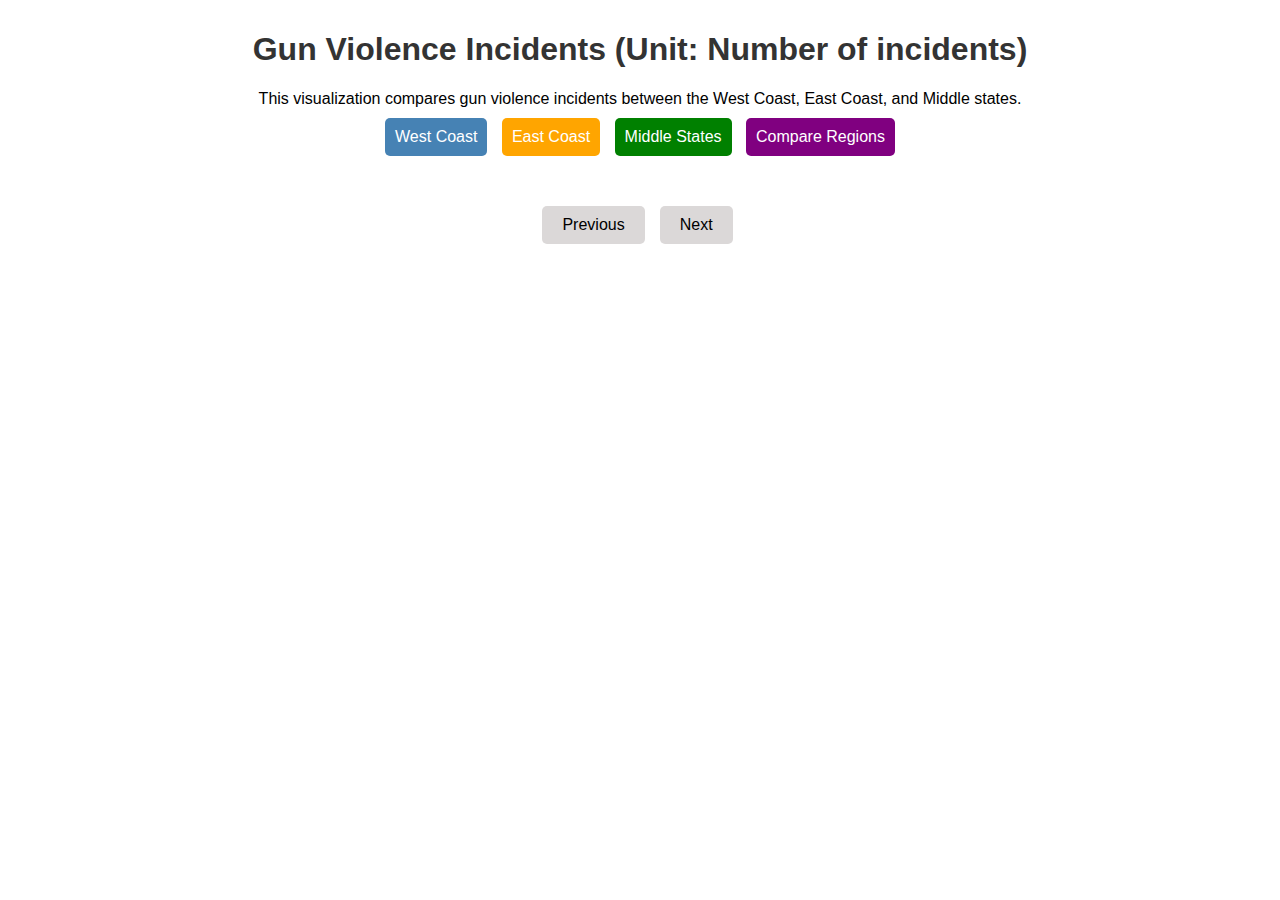
==== scene1.html @ 0e77046b "Add files via upload" ====
<!DOCTYPE html>
<html>
<head>
    <title>Gun Violence Incidents (Unit: Number of incidents) </title>
    <link rel="stylesheet" type="text/css" href="styles.css">
    <script src="https://d3js.org/d3.v7.min.js"></script>
    <style>
        .bar-west {
            fill: steelblue;
        }
        .bar-east {
            fill: orange;
        }
        .bar-middle {
            fill: green;
        }
        .tooltip {
            position: absolute;
            text-align: center;
            width: 120px;
            height: 28px;
            padding: 2px;
            font: 12px sans-serif;
            background: lightsteelblue;
            border: 0px;
            border-radius: 8px;
            pointer-events: none;
        }
        .button-group {
            display: flex;
            justify-content: center;
            margin-top: 20px; 
        }
        .button-group button {
            margin-right: 10px;
            transition: background-color 0.3s ease;
            padding: 10px 20px;
            border: none;
            border-radius: 5px;
            cursor: pointer;
            font-size: 16px;
        }
        #westButton {
            background-color: steelblue;
            color: white;
        }
        #eastButton {
            background-color: orange;
            color: white;
        }
        #middleButton {
            background-color: green;
            color: white;
        }
        #compareButton {
            background-color: purple;
            color: white;
        }
    </style>
</head>
<body>
    <h1>Gun Violence Incidents (Unit: Number of incidents) </h1>
    <p>This visualization compares gun violence incidents between the West Coast, East Coast, and Middle states.</p>

    <div id="buttons">
        <button id="westButton">West Coast</button>
        <button id="eastButton">East Coast</button>
        <button id="middleButton">Middle States</button>
        <button id="compareButton">Compare Regions</button>
    </div>
    <div id="scene_one"></div>
    <div class="button-group">
        <button onclick="window.location.href='index.html'">Previous</button>
        <button onclick="window.location.href='scene2.html'">Next</button>
    </div>

    <script>
        const CSV_URL = "https://raw.githubusercontent.com/move-coop/gun-violence-data/master/intermediate/stage2.01.2018.csv";
        const width = 1000, height = 600;
        const margin = {top: 50, right: 50, bottom: 150, left: 70};

        var xScale = d3.scaleBand().rangeRound([margin.left, width - margin.right]).padding(0.1);
        var yScale = d3.scaleLinear().rangeRound([height - margin.bottom, margin.top]);
        var svg, tooltip, data;

        const regions = {
            west: ["California", "Oregon", "Washington", "Alaska", "Hawaii", "Nevada", "Arizona", "New Mexico", "Colorado", "Montana", "Utah", "Idaho", "Wyoming"],
            east: ["Maine", "New Hampshire", "Vermont", "Massachusetts", "Rhode Island", "Connecticut", "New York", "New Jersey", "Pennsylvania", "Delaware", "Maryland", "District of Columbia", "Virginia", "West Virginia", "North Carolina", "South Carolina", "Georgia", "Florida"],
            middle: ["Ohio", "Kentucky", "Tennessee", "Michigan", "Indiana", "Wisconsin", "Illinois", "Minnesota", "Iowa", "Missouri", "Arkansas", "Louisiana", "North Dakota", "South Dakota", "Nebraska", "Kansas", "Oklahoma", "Texas", "Mississippi", "Alabama"]
        };

        function initializeSvg() {
            d3.select("svg").remove();

            svg = d3.select("#scene_one").append("svg")
                .attr("width", width)
                .attr("height", height);

            tooltip = d3.select("body").append("div")
                .attr("class", "tooltip")
                .style("opacity", 0);
        }

        function drawAverageLine(avg) {
            svg.append("line")
                .attr("x1", margin.left)
                .attr("x2", width - margin.right)
                .attr("y1", yScale(avg))
                .attr("y2", yScale(avg))
                .attr("stroke", "red")
                .attr("stroke-width", 2)
                .attr("stroke-dasharray", "5,5");

            svg.append("text")
                .attr("x", width - margin.right)
                .attr("y", yScale(avg) - 5)
                .attr("text-anchor", "end")
                .attr("fill", "red")
                .text(`Average: ${avg.toFixed(2)}`);
        }

        function drawChart(region) {
            var barClass = region === "west" ? "bar-west" : region === "east" ? "bar-east" : "bar-middle";
            var displayData = data.filter(d => regions[region].includes(d.state));

            initializeSvg();

            var maxValue = d3.max(displayData, d => d.incidents);
            xScale.domain(displayData.map(d => d.state));
            yScale.domain([0, maxValue]);

            svg.selectAll(".bar")
                .data(displayData)
                .enter().append("rect")
                .attr("class", barClass)
                .attr("x", d => xScale(d.state))
                .attr("y", d => yScale(d.incidents))
                .attr("width", xScale.bandwidth())
                .attr("height", d => height - yScale(d.incidents) - margin.bottom)
                .on("mouseover", (event, d) => {
                    tooltip.transition()
                        .duration(200)
                        .style("opacity", .9);
                    tooltip.html("Incidents: " + d.incidents)
                        .style("left", (event.pageX) + "px")
                        .style("top", (event.pageY - 28) + "px");
                })
                .on("mouseout", () => {
                    tooltip.transition()
                        .duration(500)
                        .style("opacity", 0);
                });

            svg.append("g")
                .attr("transform", "translate(0," + (height - margin.bottom) + ")")
                .call(d3.axisBottom(xScale))
                .selectAll("text")
                .style("text-anchor", "end")
                .attr("dx", "-0.8em")
                .attr("dy", "0.15em")
                .attr("transform", "rotate(-65)");

            svg.append("g")
                .attr("transform", "translate(" + margin.left + ",0)")
                .call(d3.axisLeft(yScale));

            svg.append("text")
                .attr("transform", "rotate(-90)")
                .attr("y", 0 - margin.left)
                .attr("x", 0 - (height / 2))
                .attr("dy", "1em")
                .style("text-anchor", "middle")
                .text("Number of Incidents");

            svg.append("text")
                .attr("transform", "translate(" + (width / 2) + " ," + (height - margin.bottom / 3) + ")")
                .style("text-anchor", "middle")
                .text("State");

            // Draw average line
            drawAverageLine((34 + 53 + 84) / 51);
        }

        function drawComparisonChart() {
            const totalIncidents = [
                { region: "West Coast", incidents: 34 },
                { region: "East Coast", incidents: 53 },
                { region: "Middle States", incidents: 84 }
            ];

            xScale.domain(totalIncidents.map(d => d.region));
            yScale.domain([0, d3.max(totalIncidents, d => d.incidents)]);

            initializeSvg();

            svg.selectAll(".bar")
                .data(totalIncidents)
                .enter().append("rect")
                .attr("class", d => d.region === "West Coast" ? "bar-west" : d.region === "East Coast" ? "bar-east" : "bar-middle")
                .attr("x", d => xScale(d.region))
                .attr("y", d => yScale(d.incidents))
                .attr("width", xScale.bandwidth())
                .attr("height", d => height - yScale(d.incidents) - margin.bottom)
                .on("mouseover", (event, d) => {
                    tooltip.transition()
                        .duration(200)
                        .style("opacity", .9);
                    tooltip.html("Incidents: " + d.incidents)
                        .style("left", (event.pageX) + "px")
                        .style("top", (event.pageY - 28) + "px");
                })
                .on("mouseout", () => {
                    tooltip.transition()
                        .duration(500)
                        .style("opacity", 0);
                });

            svg.append("g")
                .attr("transform", "translate(0," + (height - margin.bottom) + ")")
                .call(d3.axisBottom(xScale))
                .selectAll("text")
                .style("text-anchor", "end")
                .attr("dx", "-0.8em")
                .attr("dy", "0.15em")
                .attr("transform", "rotate(-65)");

            svg.append("g")
                .attr("transform", "translate(" + margin.left + ",0)")
                .call(d3.axisLeft(yScale));

            svg.append("text")
                .attr("transform", "rotate(-90)")
                .attr("y", 0 - margin.left)
                .attr("x", 0 - (height / 2))
                .attr("dy", "1em")
                .style("text-anchor", "middle")
                .text("Number of Incidents");

            svg.append("text")
                .attr("transform", "translate(" + (width / 2) + " ," + (height - margin.bottom / 3) + ")")
                .style("text-anchor", "middle")
                .text("Region");
        }

        d3.csv(CSV_URL).then(csvData => {
            data = csvData.map(d => ({
                state: d.state,
                incidents: +d.n_killed + +d.n_injured
            }));

            drawChart("west");
        });

        d3.select("#westButton").on("click", () => {
            drawChart("west");
        });

        d3.select("#eastButton").on("click", () => {
            drawChart("east");
        });

        d3.select("#middleButton").on("click", () => {
            drawChart("middle");
        });

        d3.select("#compareButton").on("click", () => {
            drawComparisonChart();
        });
    </script>
</body>
</html>
---- styles.css ----
body {
    display: flex;
    justify-content: center;
    align-items: center;
    flex-direction: column;
    max-width: 1200px;
    margin: auto;
    padding: 10px;
    font-family: Arial, sans-serif;
}

h1 {
    color: #333;
    font-size:xx-large;
}

h2 {
    color: #333;
    margin-top: 0.2em;
    margin-bottom: 1.2em;
}

h3 {
    color: #333;
    font-size: 22px;
    margin-bottom: 0.6em;
}

h4 {
    color: #333;
    font-size: 22px;
    margin-top: 0.2em;
    margin-bottom: 0.6em;
}

p {
    margin-top: 0.0em;
    margin-bottom: 0.3em;
}

#buttons {
    margin-bottom: 20px;
}

button {
    margin: 5px;
    padding: 10px;
    border: none;
    border-radius: 5px;
    font-size: 1em;
    cursor: pointer;
    transition: background-color 0.3s ease;
}

#cityButton {
    background-color: steelblue;
    color: white;
}

#cityButton:hover {
    background-color: darkblue;
}

#highwayButton {
    background-color: orange;
    color: white;
}

#highwayButton:hover {
    background-color: darkorange;
}

#cityButton, #highwayButton {
    margin-top: 5px;
    margin-bottom: 0px;
}

.bar-city {
    fill: steelblue;
}

.bar-highway {
    fill: orange;
}

.tooltip {
    position: absolute;
    text-align: center;
    width: 120px;
    height: 28px;
    padding: 2px;
    font: 12px sans-serif;
    background: lightsteelblue;
    border: 0px;
    border-radius: 8px;
    pointer-events: none;
}

.button-group {
    display: flex;
    justify-content: center;
    margin-top: -20px; 
}

.button-group button {
    margin-right: 10px;
    background-color: #dbd8d8;
    transition: background-color 0.3s ease;
}

.button-group button:hover {
    background-color: #9b9898;
}

.button-group2 {
    display: flex;
    justify-content: center;
    margin-top: 20px; 
}

.button-group2 button {
    margin-right: 10px;
    background-color: #dbd8d8;
    transition: background-color 0.3s ease;
}

.button-group2 button:hover {
    background-color: #9b9898;
}
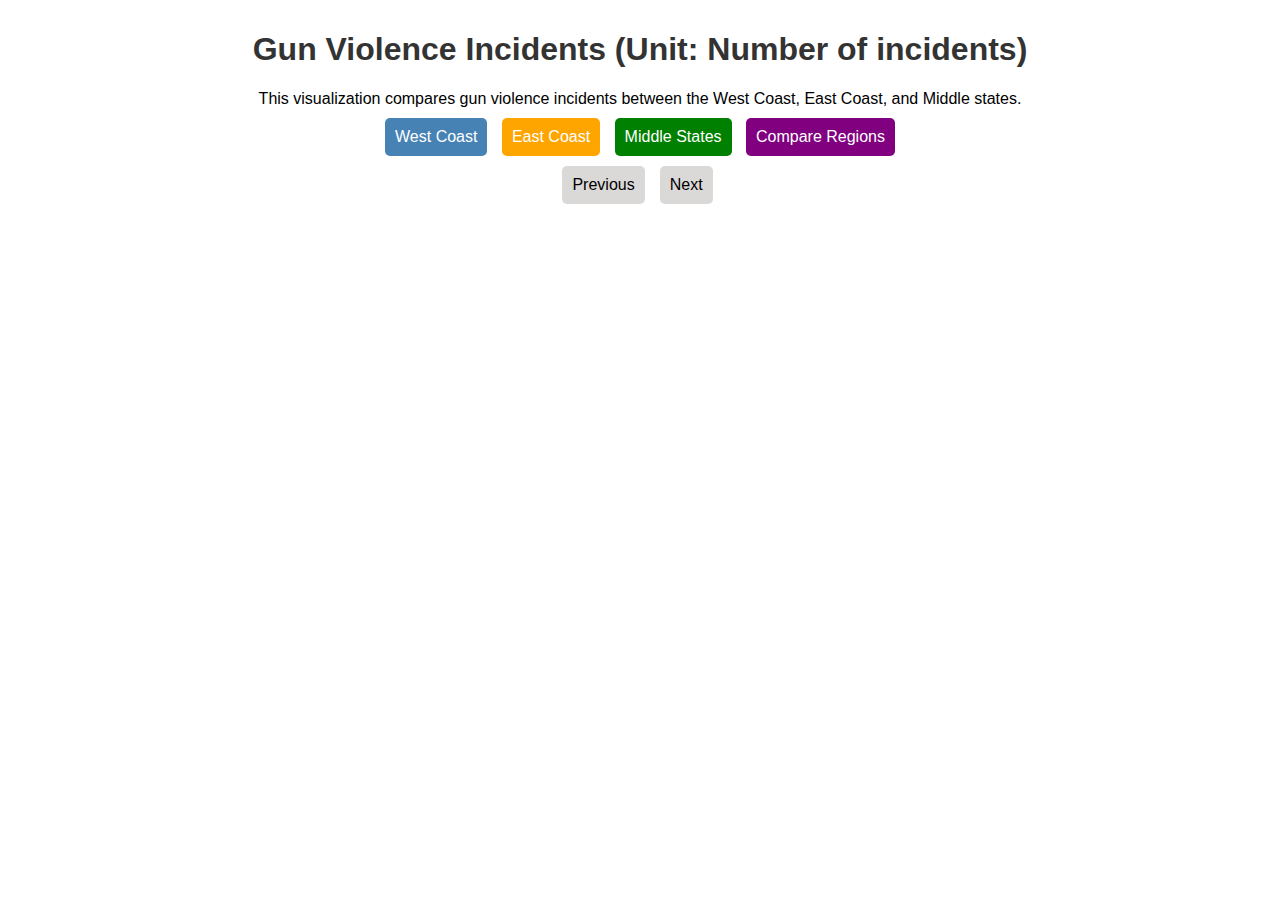
==== commit ec838761: "Update scene1.html" ====
--- a/scene1.html
+++ b/scene1.html
@@ -26,20 +26,7 @@
             border-radius: 8px;
             pointer-events: none;
         }
-        .button-group {
-            display: flex;
-            justify-content: center;
-            margin-top: 20px; 
-        }
-        .button-group button {
-            margin-right: 10px;
-            transition: background-color 0.3s ease;
-            padding: 10px 20px;
-            border: none;
-            border-radius: 5px;
-            cursor: pointer;
-            font-size: 16px;
-        }
+        
         #westButton {
             background-color: steelblue;
             color: white;
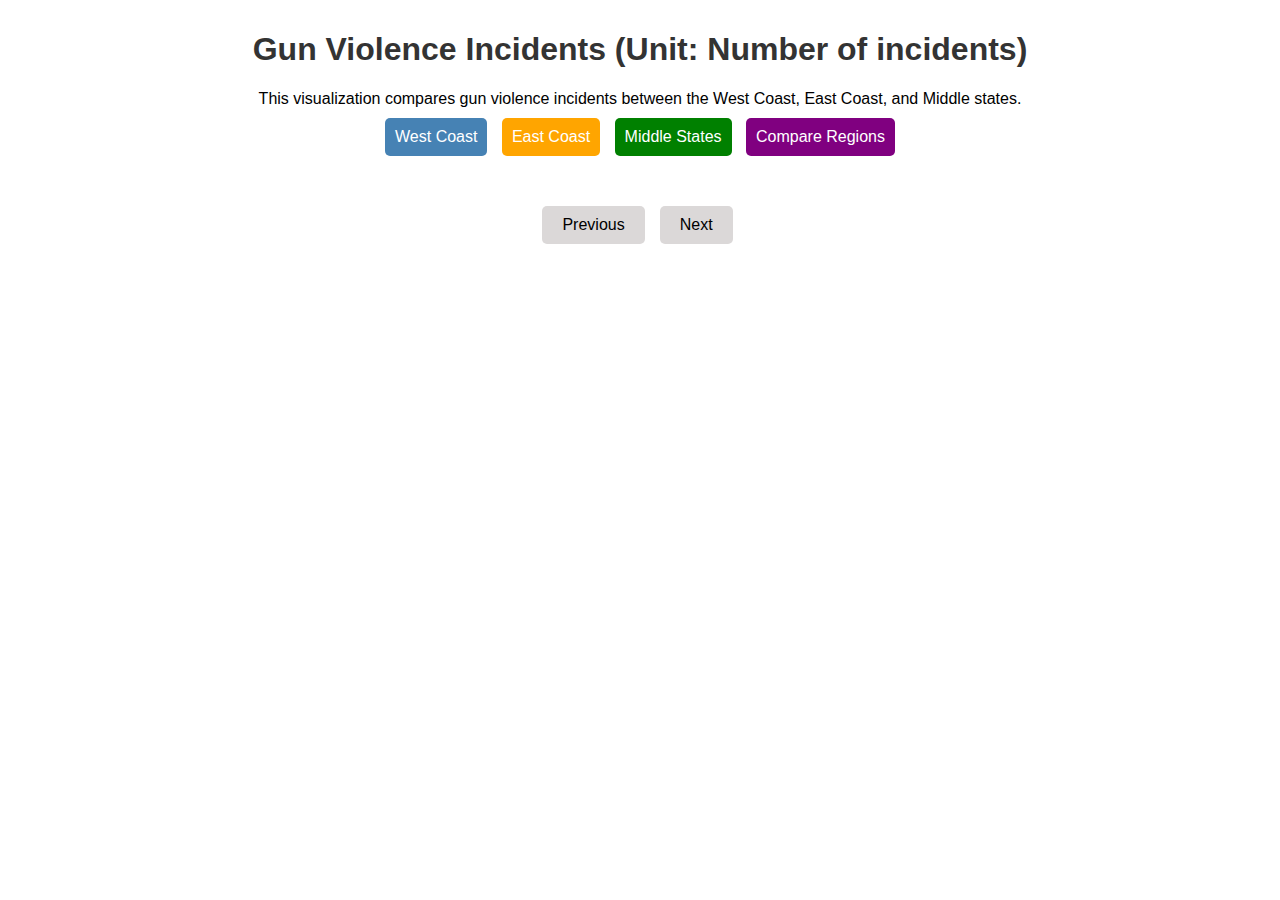
==== commit e0ac8690: "Update scene1.html" ====
--- a/scene1.html
+++ b/scene1.html
@@ -26,6 +26,21 @@
             border-radius: 8px;
             pointer-events: none;
         }
+
+        .button-group {
+            display: flex;
+            justify-content: center;
+            margin-top: 20px; 
+        }
+        .button-group button {
+            margin-right: 10px;
+            transition: background-color 0.3s ease;
+            padding: 10px 20px;
+            border: none;
+            border-radius: 5px;
+            cursor: pointer;
+            font-size: 16px;
+        }
         
         #westButton {
             background-color: steelblue;
--- a/styles.css
+++ b/styles.css
@@ -38,10 +38,6 @@
     margin-bottom: 0.3em;
 }
 
-#buttons {
-    margin-bottom: 20px;
-}
-
 button {
     margin: 5px;
     padding: 10px;
@@ -52,36 +48,11 @@
     transition: background-color 0.3s ease;
 }
 
-#cityButton {
-    background-color: steelblue;
-    color: white;
+
+#buttons {
+    margin-bottom: 20px;
 }
 
-#cityButton:hover {
-    background-color: darkblue;
-}
-
-#highwayButton {
-    background-color: orange;
-    color: white;
-}
-
-#highwayButton:hover {
-    background-color: darkorange;
-}
-
-#cityButton, #highwayButton {
-    margin-top: 5px;
-    margin-bottom: 0px;
-}
-
-.bar-city {
-    fill: steelblue;
-}
-
-.bar-highway {
-    fill: orange;
-}
 
 .tooltip {
     position: absolute;
@@ -111,19 +82,3 @@
 .button-group button:hover {
     background-color: #9b9898;
 }
-
-.button-group2 {
-    display: flex;
-    justify-content: center;
-    margin-top: 20px; 
-}
-
-.button-group2 button {
-    margin-right: 10px;
-    background-color: #dbd8d8;
-    transition: background-color 0.3s ease;
-}
-
-.button-group2 button:hover {
-    background-color: #9b9898;
-}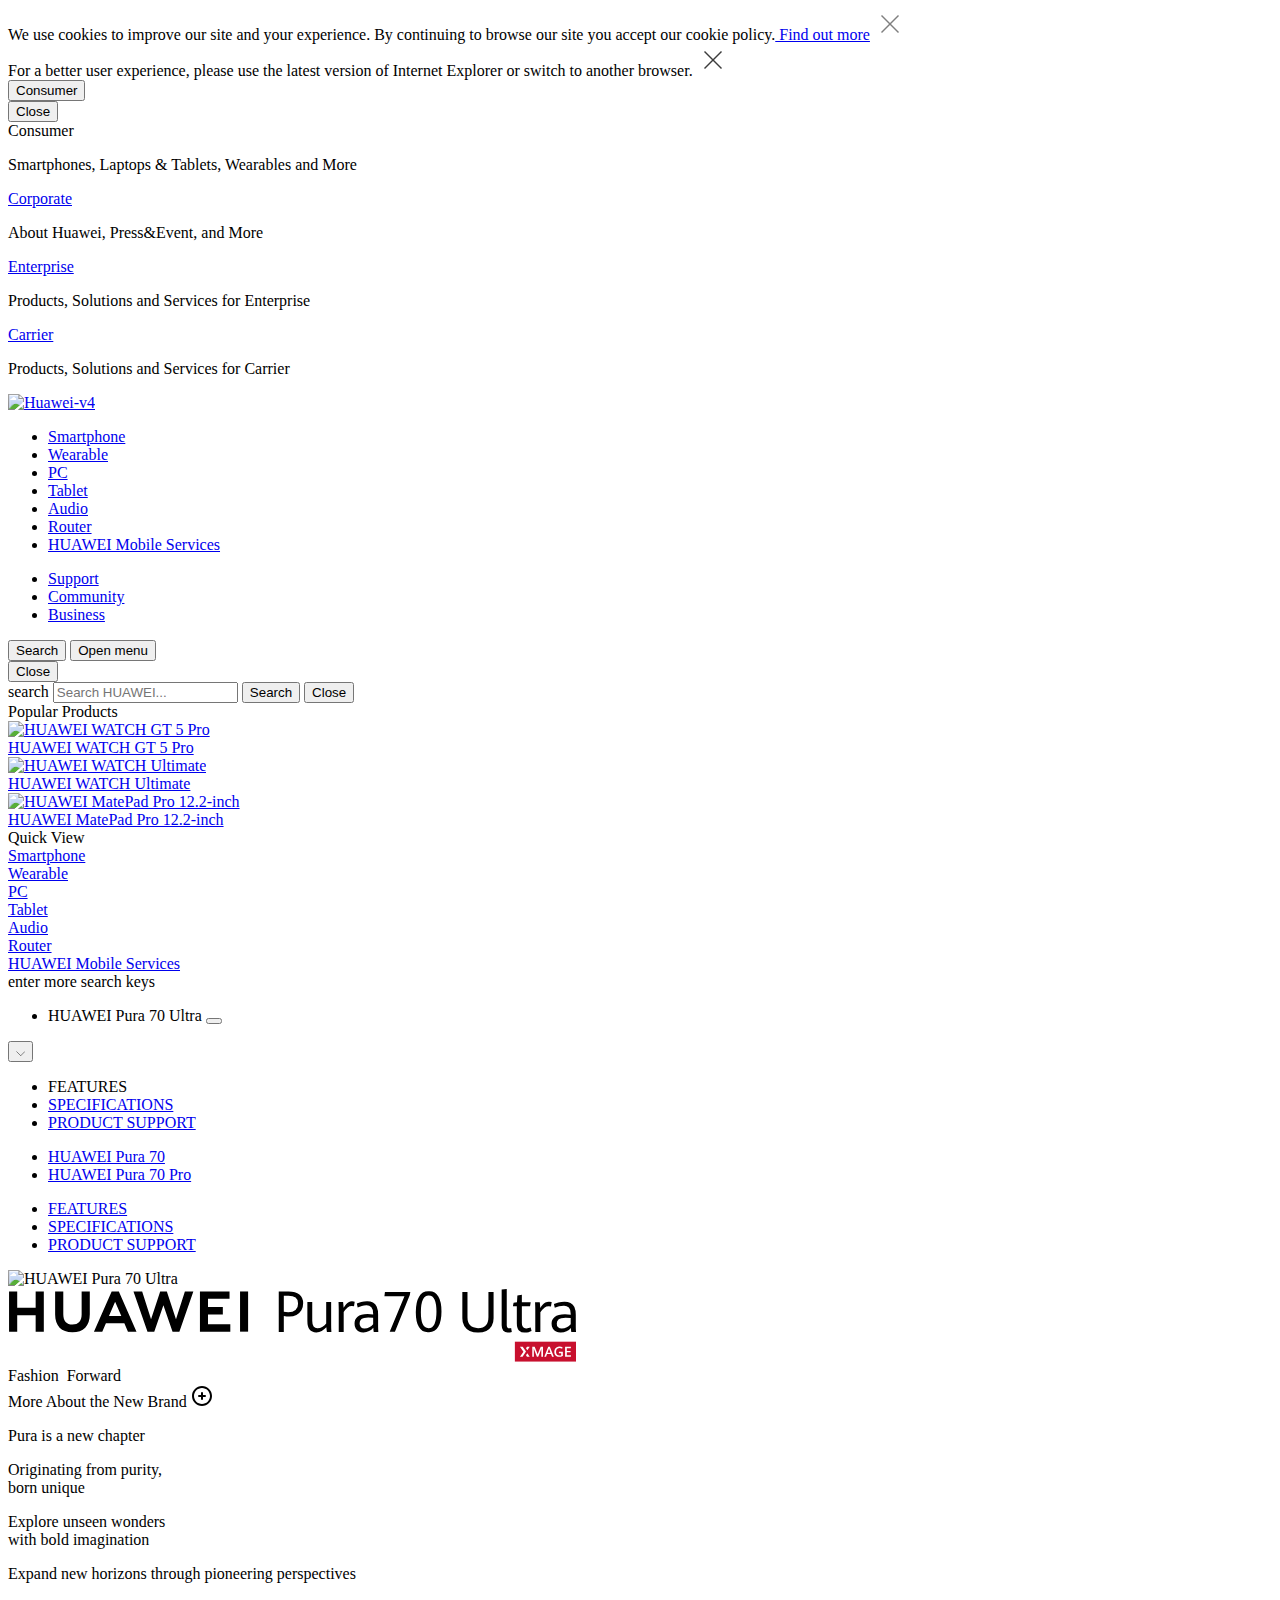
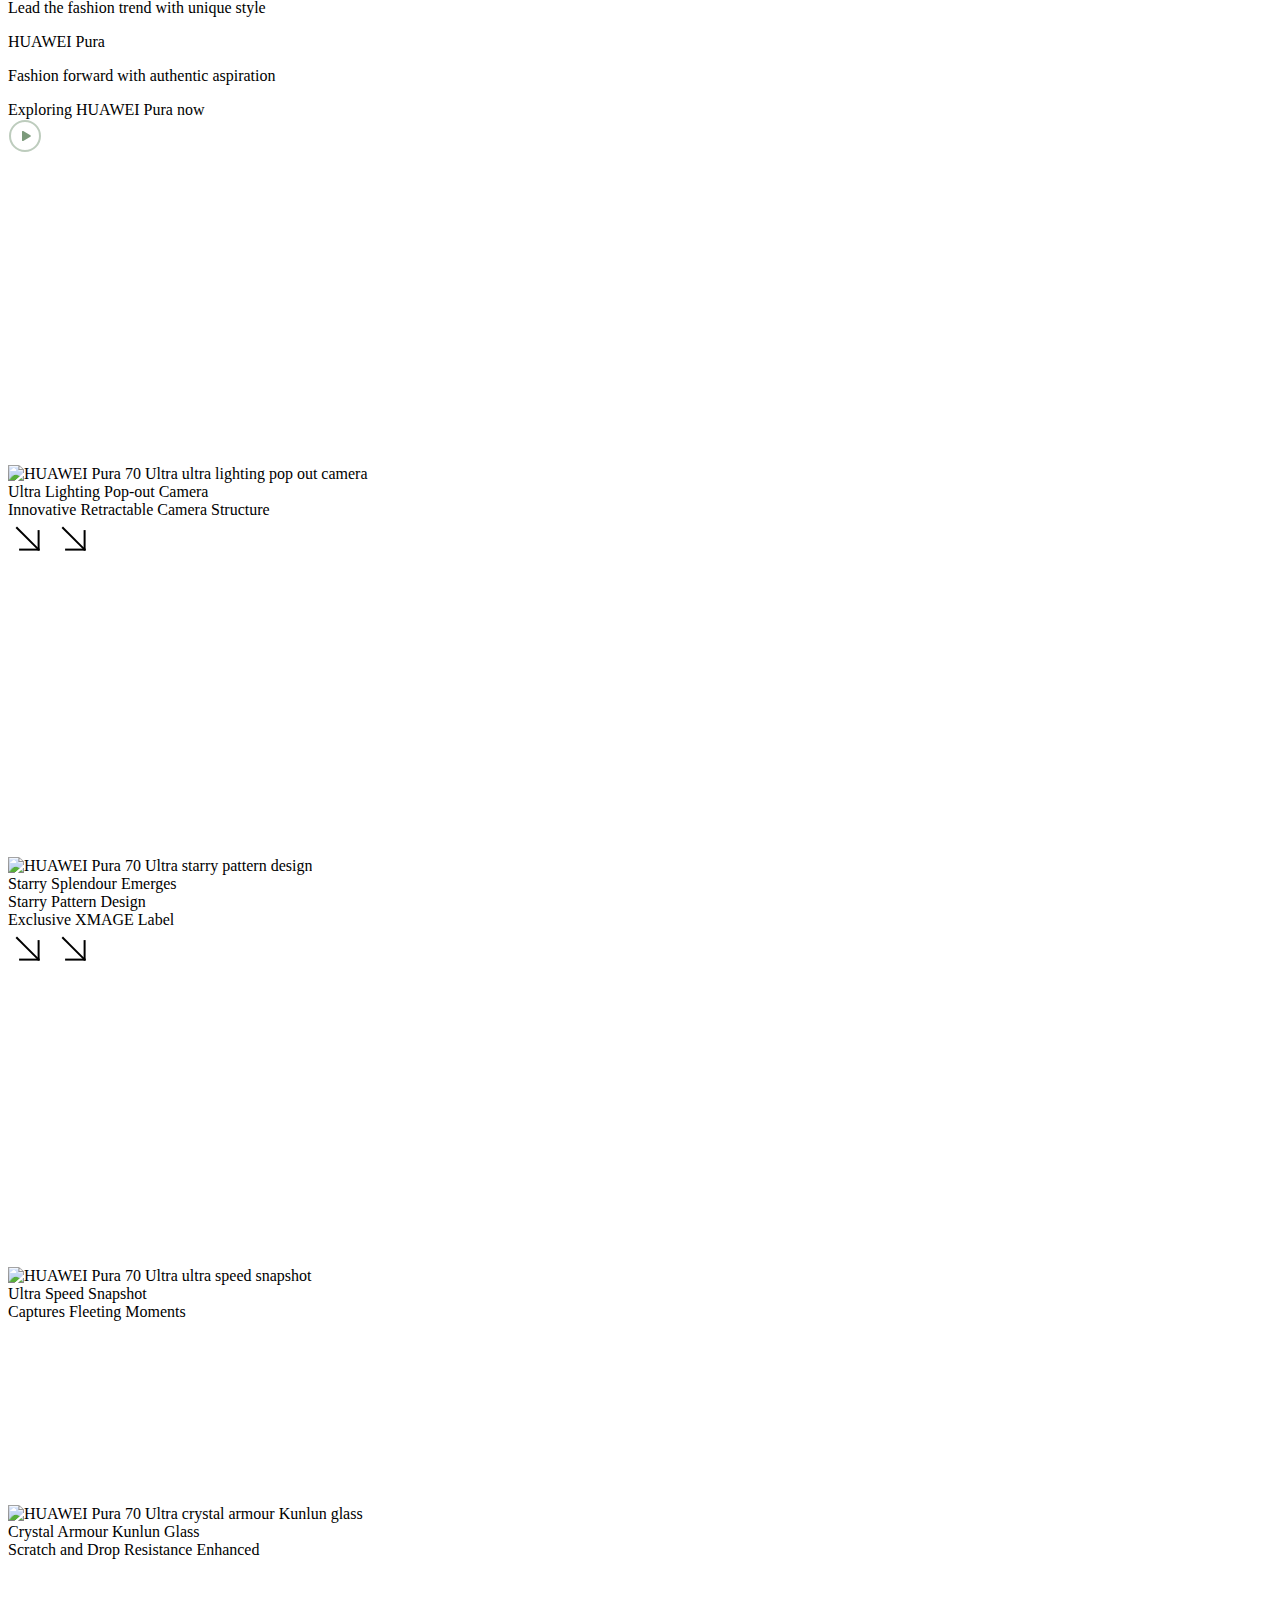
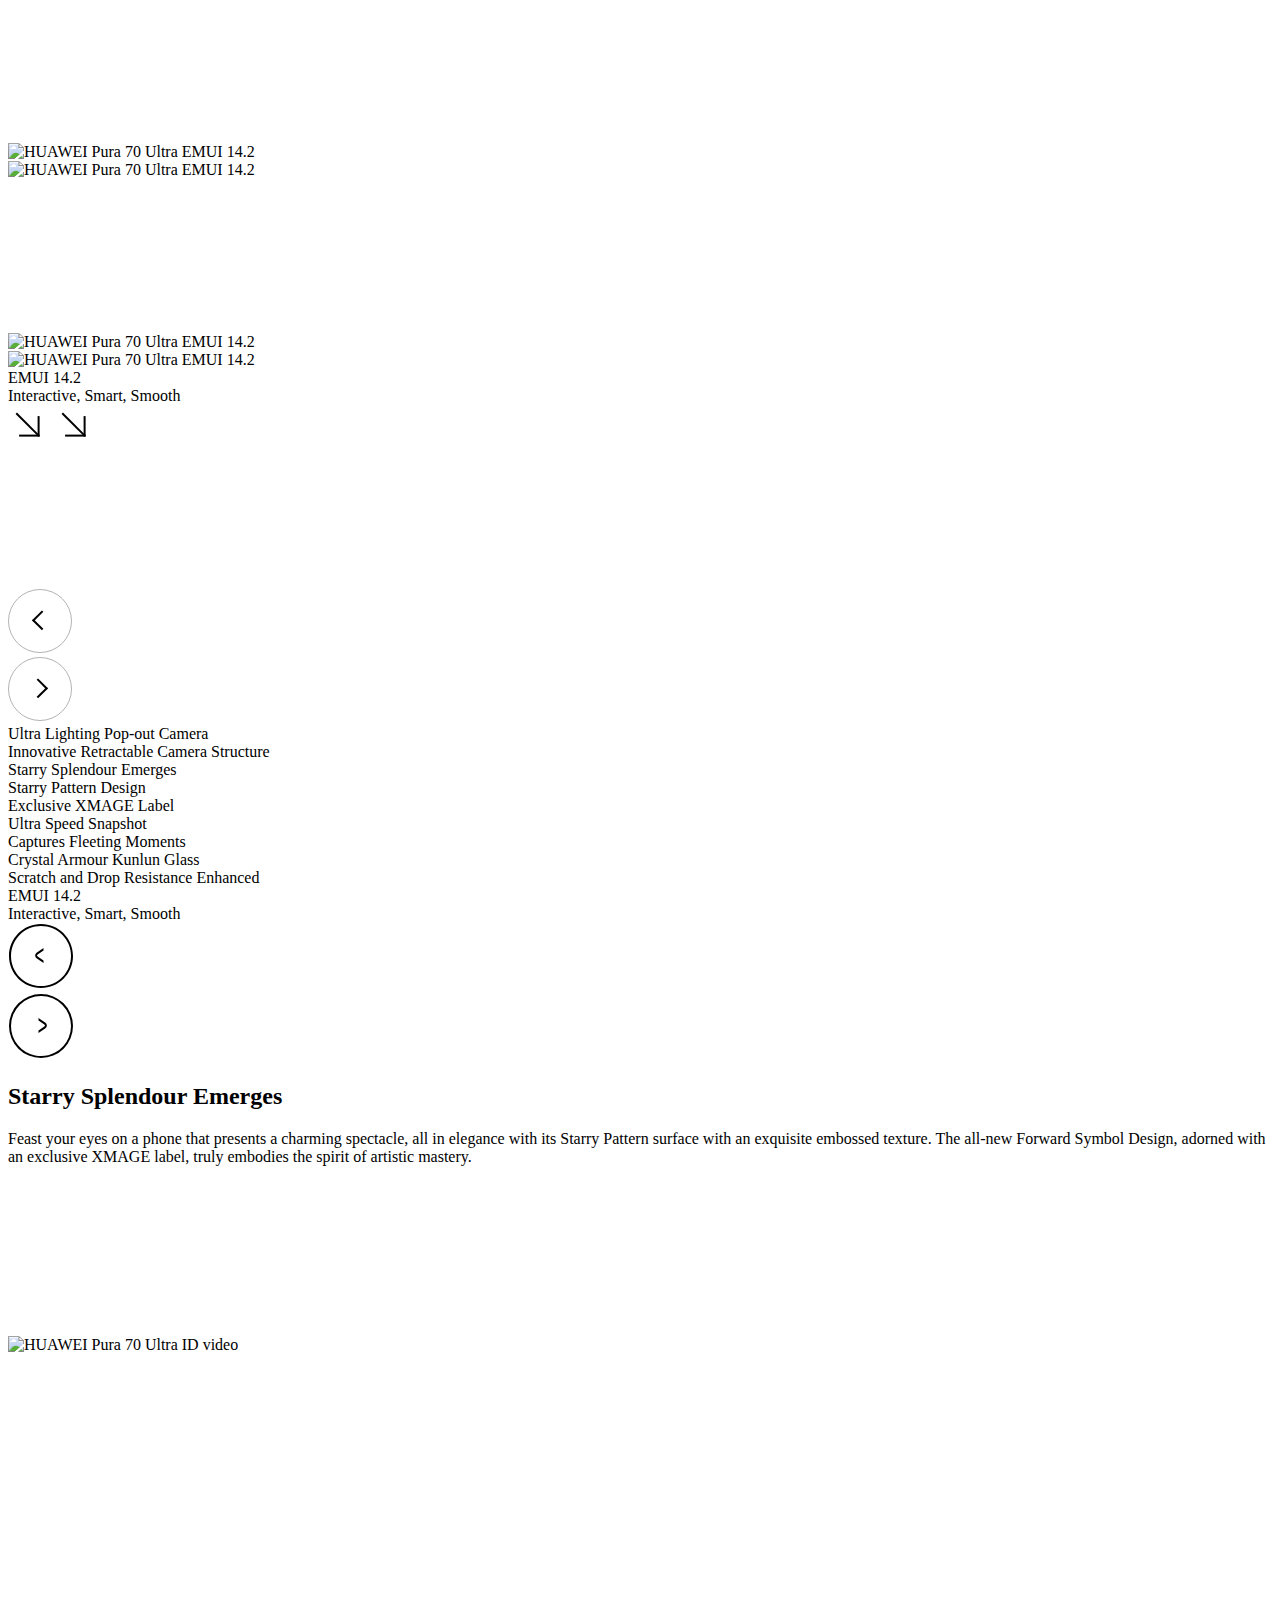
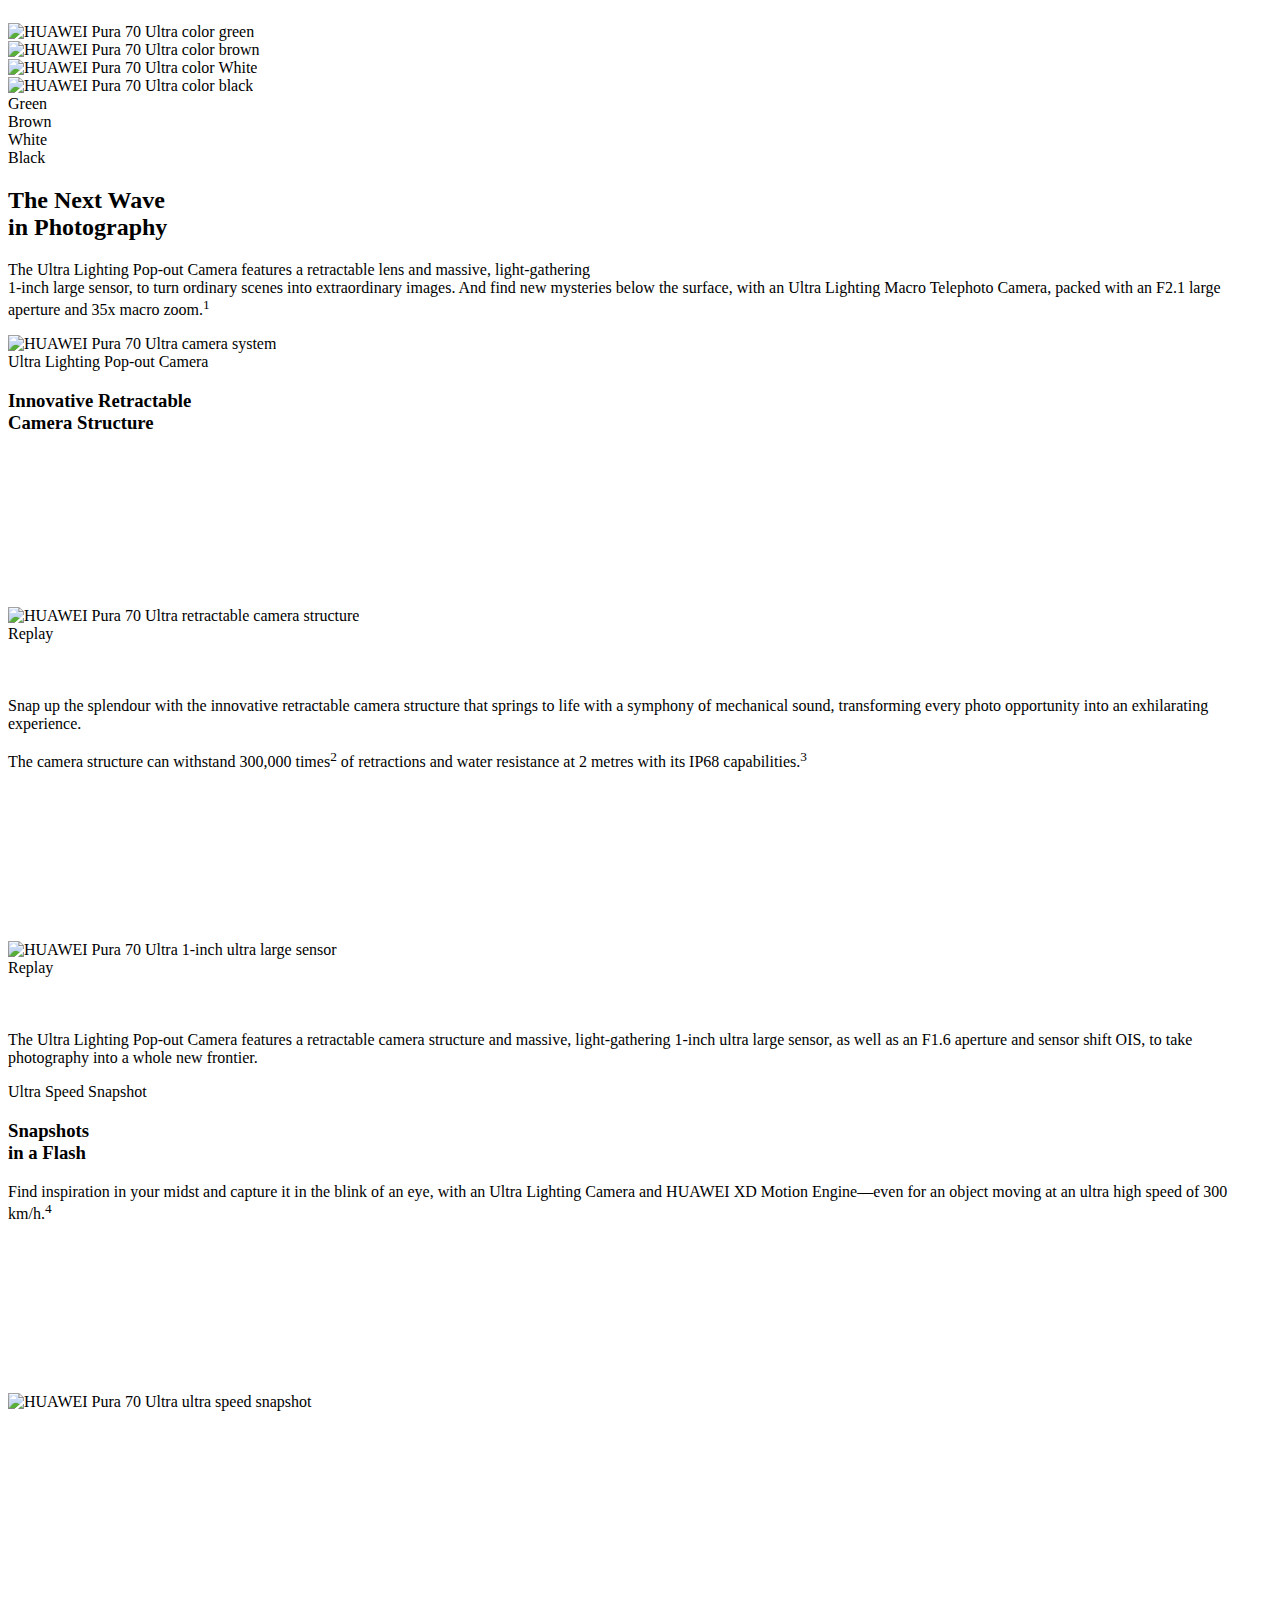
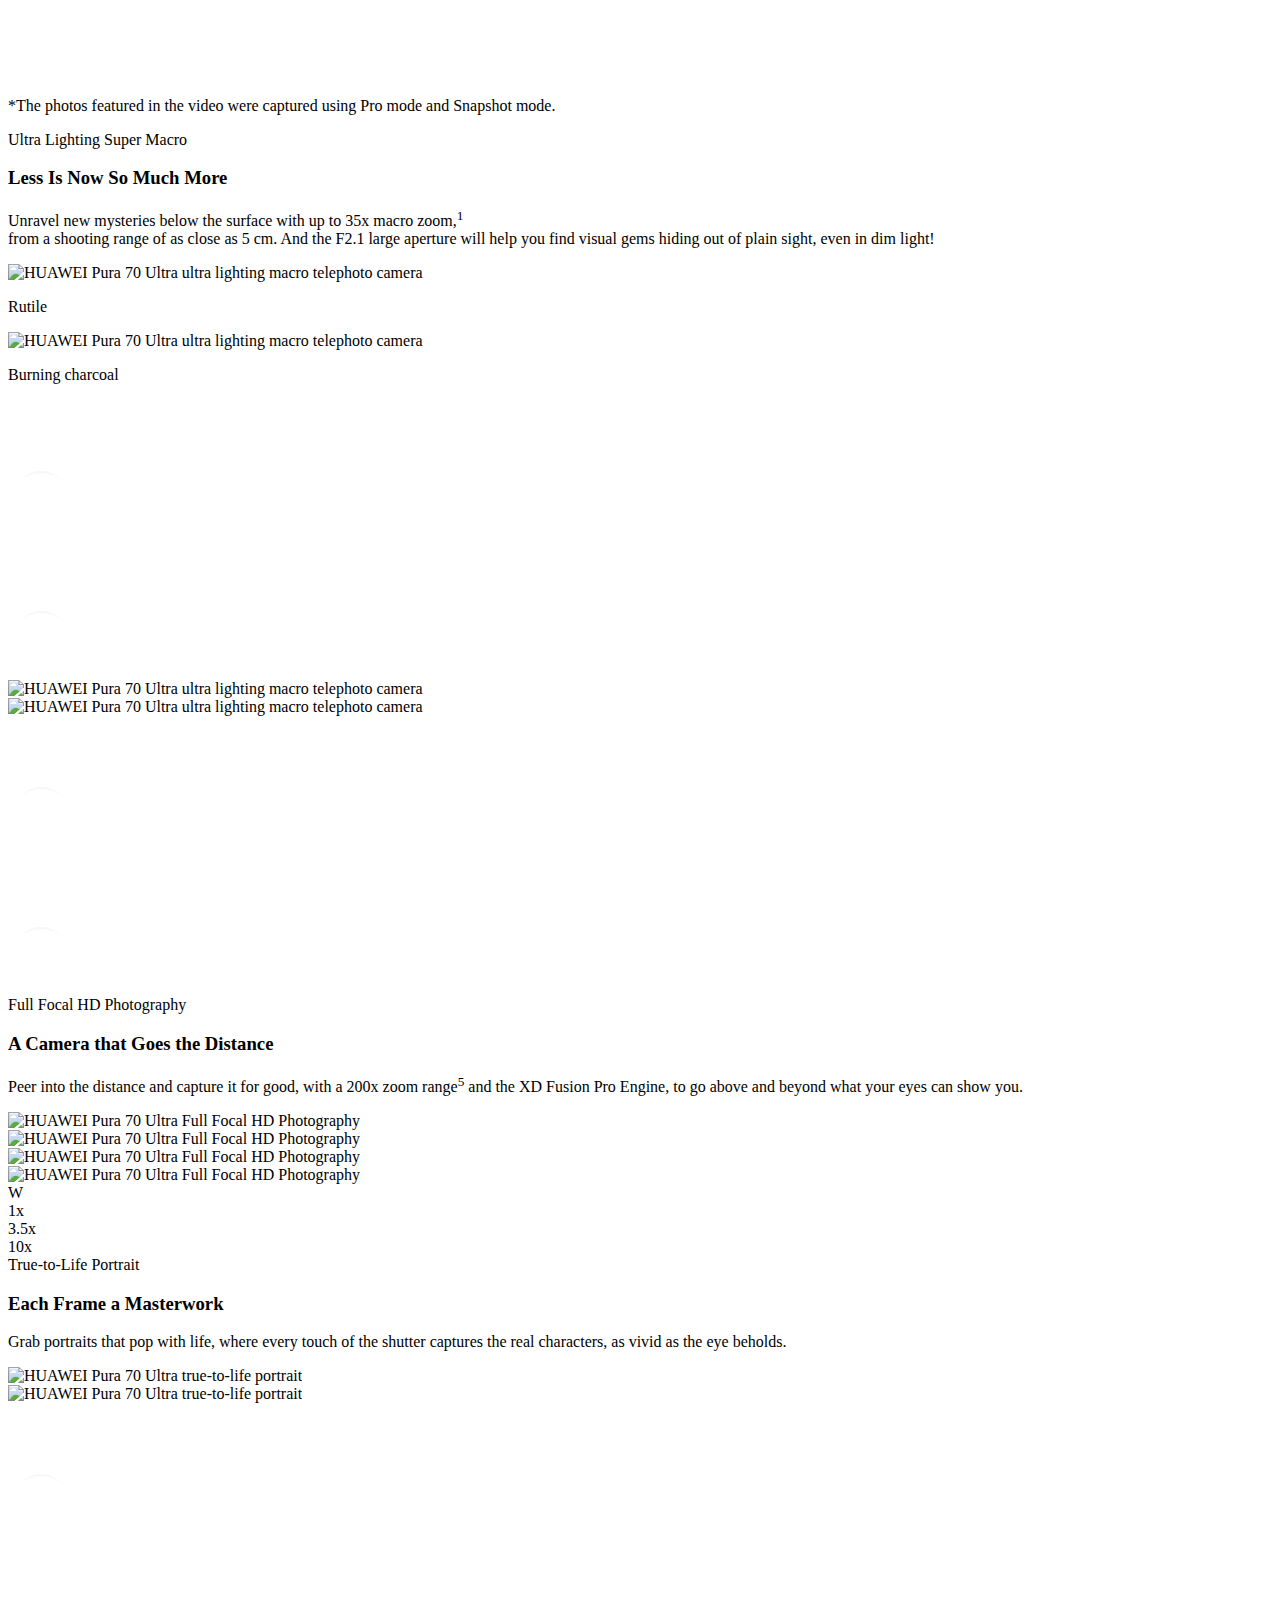
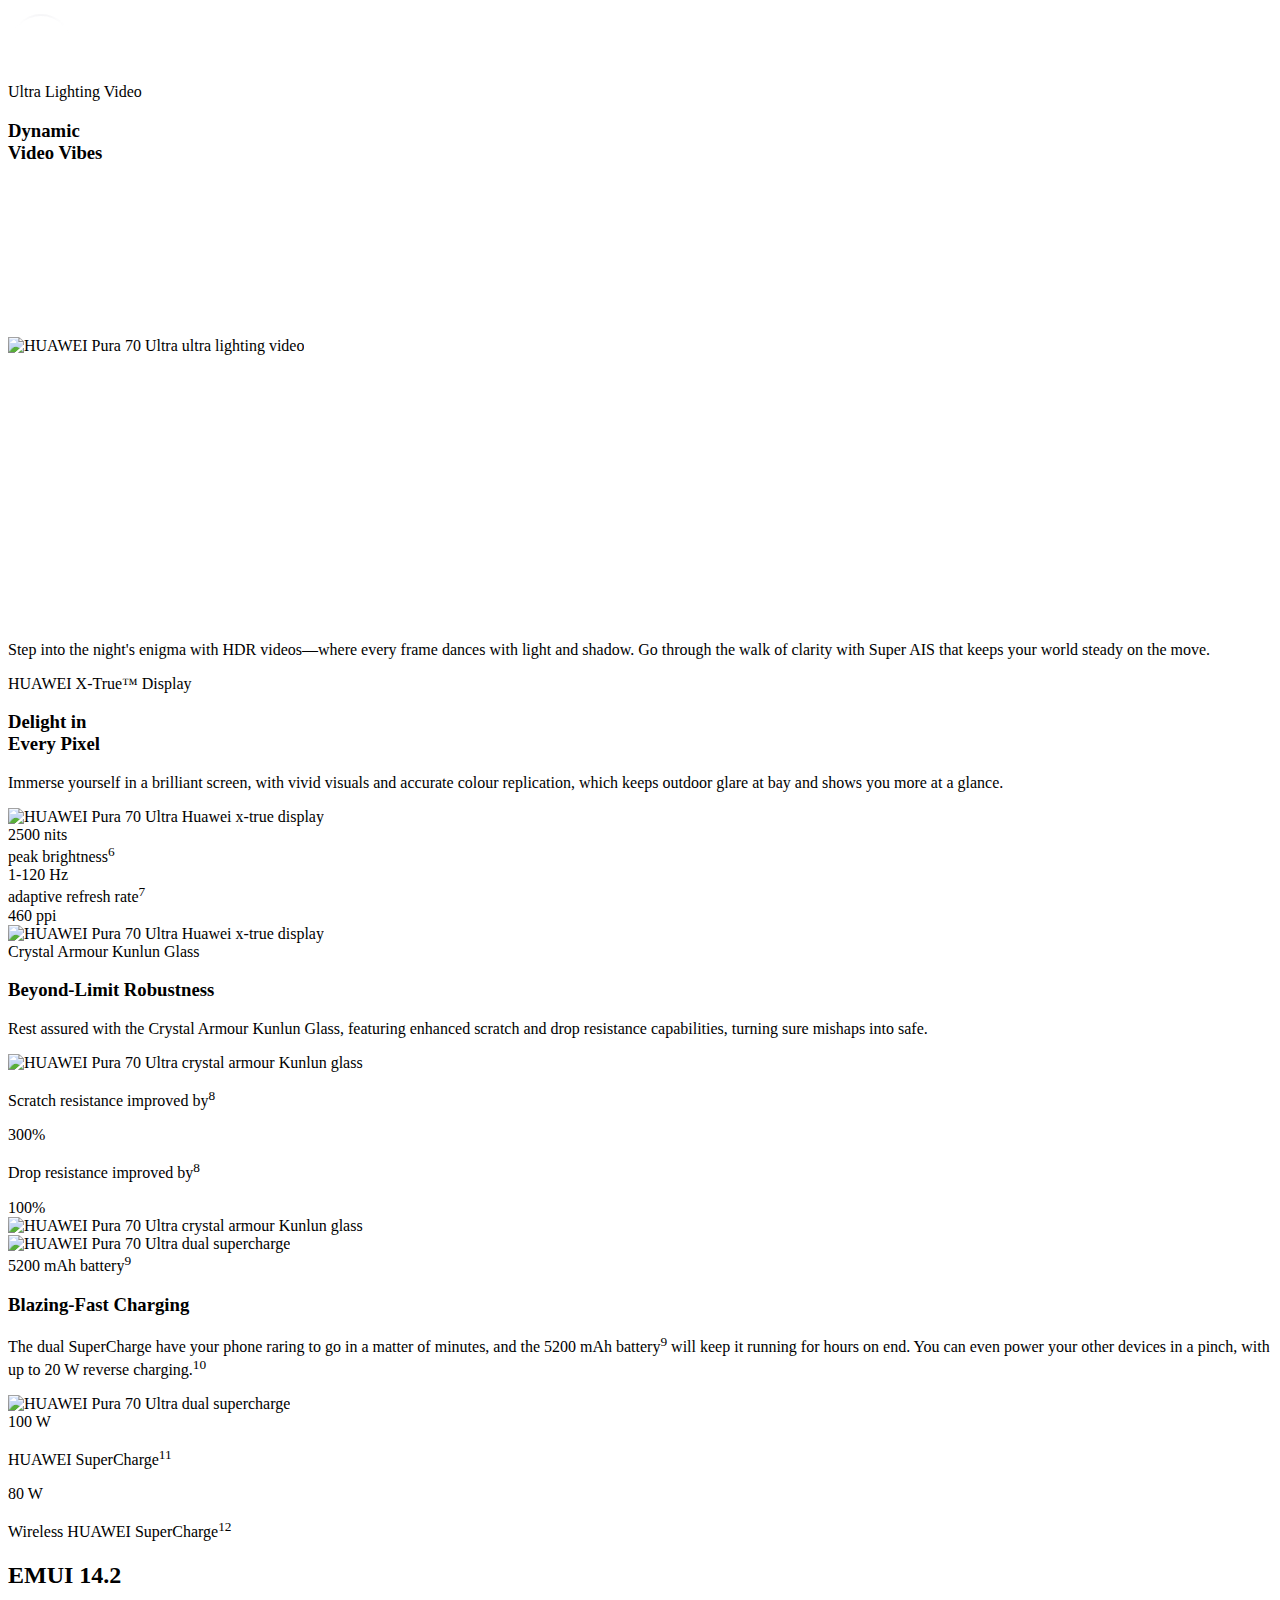
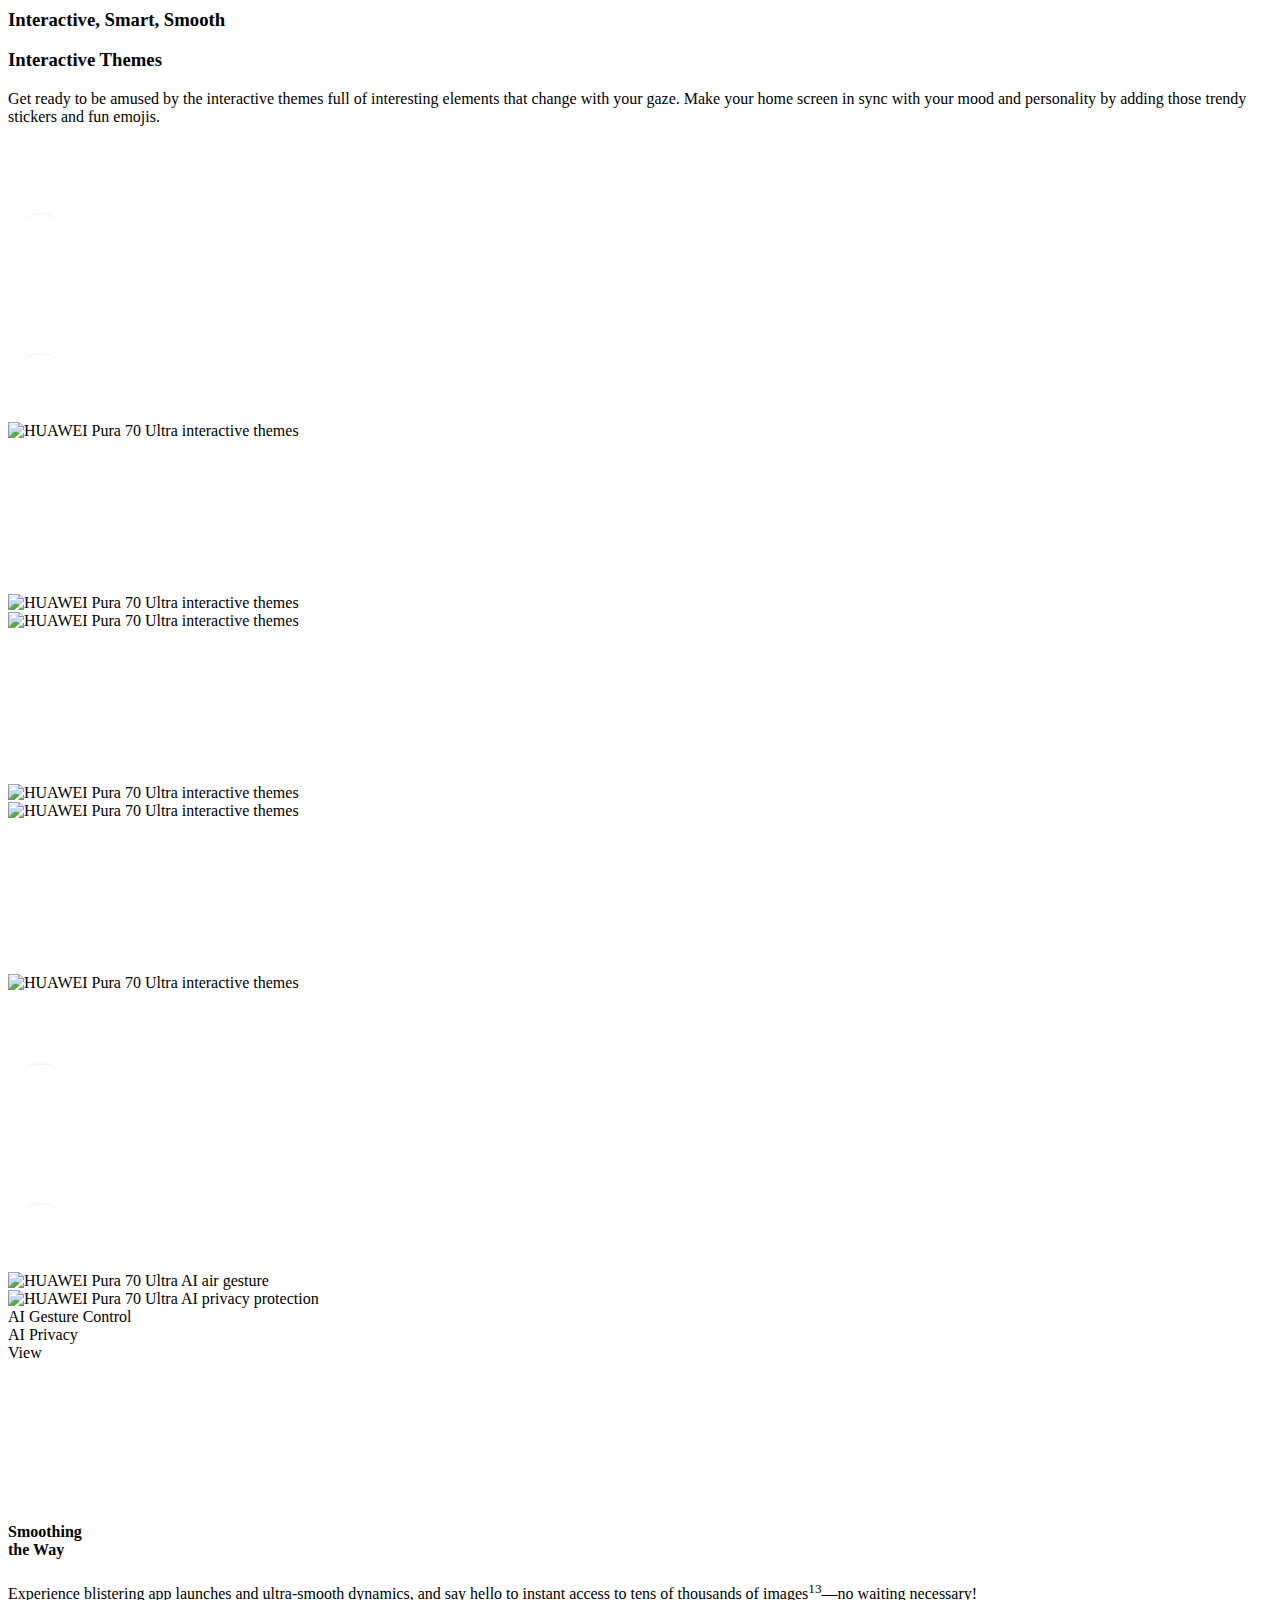
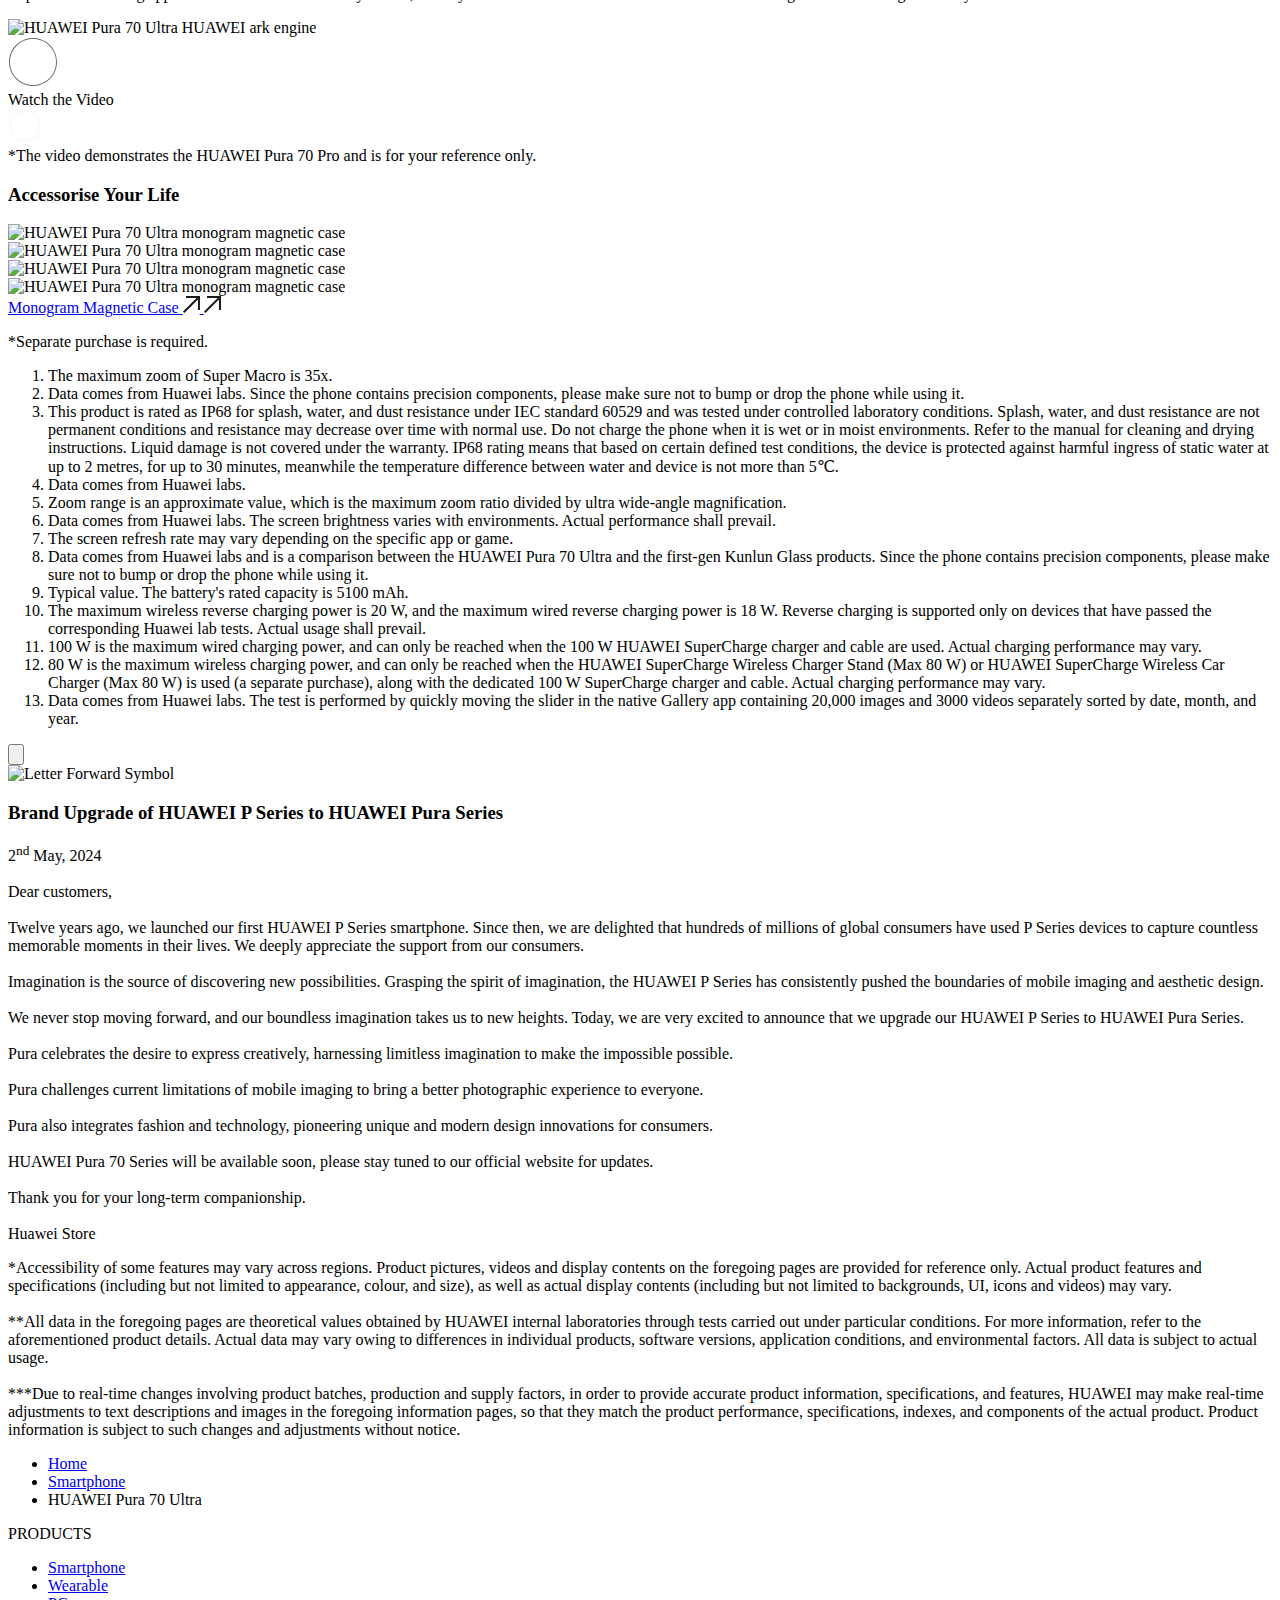
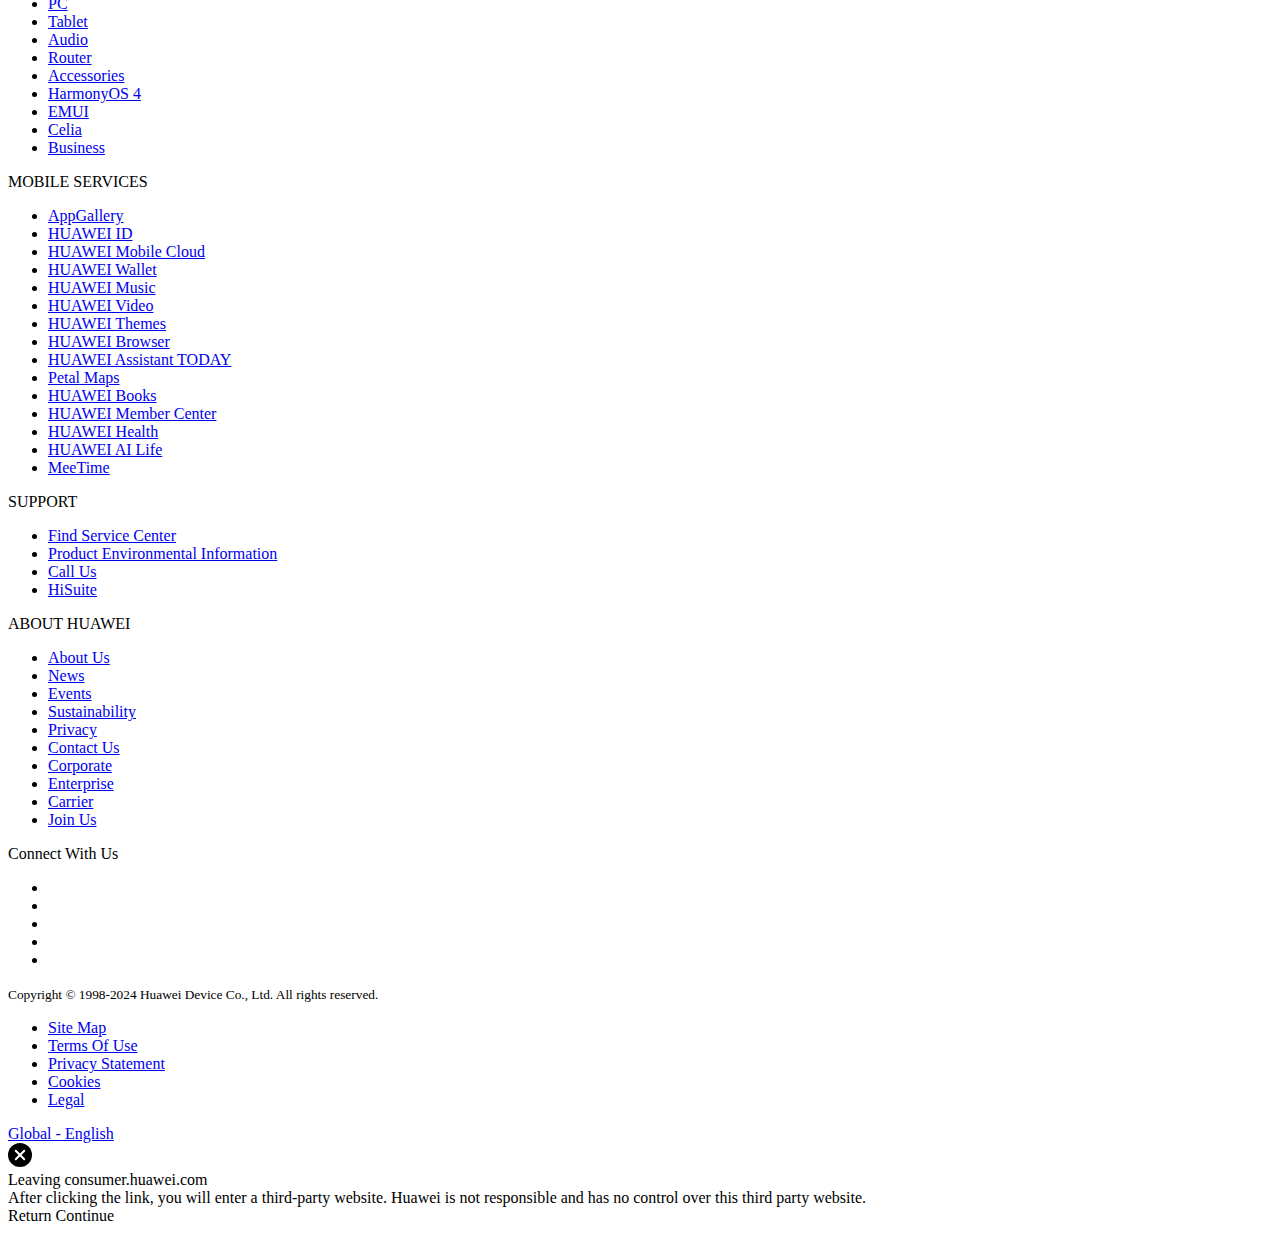
==== commit 3f08f79a: "Update scene1.html" ====
--- a/scene1.html
+++ b/scene1.html
@@ -1,273 +1,4674 @@
+
+
+
 <!DOCTYPE html>
-<html>
-<head>
-    <title>Gun Violence Incidents (Unit: Number of incidents) </title>
-    <link rel="stylesheet" type="text/css" href="styles.css">
-    <script src="https://d3js.org/d3.v7.min.js"></script>
-    <style>
-        .bar-west {
-            fill: steelblue;
-        }
-        .bar-east {
-            fill: orange;
-        }
-        .bar-middle {
-            fill: green;
-        }
-        .tooltip {
-            position: absolute;
-            text-align: center;
-            width: 120px;
-            height: 28px;
-            padding: 2px;
-            font: 12px sans-serif;
-            background: lightsteelblue;
-            border: 0px;
-            border-radius: 8px;
-            pointer-events: none;
-        }
-
-        .button-group {
-            display: flex;
-            justify-content: center;
-            margin-top: 20px; 
-        }
-        .button-group button {
-            margin-right: 10px;
-            transition: background-color 0.3s ease;
-            padding: 10px 20px;
-            border: none;
-            border-radius: 5px;
-            cursor: pointer;
-            font-size: 16px;
-        }
+<!--[if lt IE 7 ]> <html lang="en" class="ie6"> <![endif]-->
+<!--[if IE 7 ]>    <html lang="en" class="ie7"> <![endif]-->
+<!--[if IE 8 ]>    <html lang="en" class="ie8"> <![endif]-->
+<!--[if IE 9 ]>    <html lang="en" class="ie9"> <![endif]-->
+<!--[if (gt IE 9)|!(IE)]><!--> 
+<html xml:lang="en" lang="en" prefix="og:http://ogp.me/ns#">
+<!--<![endif]-->
+    
+	
+
+
+	<head>
+	
+	
+	<meta charset="utf-8"/>
+	<meta http-equiv="X-UA-Compatible" content="IE=edge"/>
+	
+	<meta http-equiv="Content-Type" content="text/html; charset=utf-8"/>
+	<meta http-equiv="Access-Control-Allow-Origin"/>
+	
+		<meta name="viewport" content="width=device-width, initial-scale=1.0, minimum-scale=0.2, maximum-scale=5.0, user-scalable=yes"/>
+	
+
+	<meta name="description" content="HUAWEI Pura 70 Ultra, fashion forward. Come with an innovative Ultra Lighting Pop-out Camera, starry pattern design and exclusive XMAGE Label. Support Ultra Speed Snapshot, Ultra Lighting Super Macro, Crystal Armour Kunlun Glass and EMUI 14.2."/>
+	
+	<meta name="keywords" content="HUAWEI Pura 70 Ultra, HUAWEI Pura 70 Series, HUAWEI P70 Series, P70 Ultra, HUAWEI Pop-out Camera phone, HUAWEI flagship phone, HUAWEI latest smart phone, EMUI 14.2 phone"/>
+	<meta name="GENERATOR" content=" 8.00.7601.19003"/>
+	<meta name="robots" content="index,follow"/>
+	
+	
+  		
+      		
+        	
+			
+	             <meta name="title" content="HUAWEI Pura 70 Ultra - HUAWEI Global"/>
+		     
+			
+	            
+		
+			<title>HUAWEI Pura 70 Ultra - HUAWEI Global</title>
+	    
+
+		
+	
+	    
+	
+	           
+    
+    
+    
         
-        #westButton {
-            background-color: steelblue;
-            color: white;
-        }
-        #eastButton {
-            background-color: orange;
-            color: white;
-        }
-        #middleButton {
-            background-color: green;
-            color: white;
-        }
-        #compareButton {
-            background-color: purple;
-            color: white;
-        }
-    </style>
+        	<link rel="canonical" href="https://consumer.huawei.com/en/phones/pura70-ultra/"/>
+        
+	
+
+
+    
+		<meta property="OG:TITLE" content="HUAWEI Pura 70 Ultra"/>
+		<meta property="OG:IMAGE" content="/content/dam/huawei-cbg-site/common/mkt/pdp/admin-image/phones/pura70-ultra/list-green.png"/>
+		<meta property="OG:DESCRIPTION" content="HUAWEI Pura 70 Ultra, fashion forward. Come with an innovative Ultra Lighting Pop-out Camera, starry pattern design and exclusive XMAGE Label. Support Ultra Speed Snapshot, Ultra Lighting Super Macro, Crystal Armour Kunlun Glass and EMUI 14.2."/>
+    
+
+	
+	
+		<link rel="preload" href="/content/dam/huawei-cbg-site/common/mkt/pdp/phones/pura70-ultra/img/kv/kv-xs.webp" as="image" type="image/webp" media="(max-aspect-ratio:11/10)"/>
+	
+		<link rel="preload" href="/content/dam/huawei-cbg-site/common/mkt/pdp/phones/pura70-ultra/img/kv/kv-2x.webp" as="image" type="image/webp" media="(min-width: 1920px)"/>
+	
+		<link rel="preload" href="/content/dam/huawei-cbg-site/common/mkt/pdp/phones/pura70-ultra/img/kv/kv-2x.webp" as="image" type="image/webp" media="(min-width: 1024px)"/>
+	
+		<link rel="preload" href="/content/dam/huawei-cbg-site/common/mkt/pdp/phones/pura70-ultra/img/kv/kv.webp" as="image" type="image/webp"/>
+	
+
+	
+
+    
+        
+
+
+
+
+
+
+    
+        
+            <script type="application/ld+json">{"@context":"http://schema.org","@id":"https://consumer.huawei.com/en/#organization","@type":"Organization","name":"HUAWEI","url":"https://consumer.huawei.com/en/","logo":"https://consumer-res.huawei.com/etc/designs/huawei-cbg-site/clientlib-campaign-v4/common-v4/images/logo.png","subOrganization":[{"@id":"https://consumer.huawei.com/en/support/#organization","@type":"Organization","name":"HUAWEI Support","url":"https://consumer.huawei.com/en/support/"},{"@id":"https://consumer.huawei.com/en/#organization","@type":"Organization","name":"HUAWEI Shop","url":"https://consumer.huawei.com/en/"}],"contactPoint":{"@type":"ContactPoint","contactType":"support","areaServed":"EN","availableLanguage":["EN","en"]},"sameAs":["https://en.wikipedia.org/wiki/Huawei","https://www.facebook.com/huaweimobile","https://twitter.com/huaweimobile","https://www.instagram.com/huaweimobile","https://www.youtube.com/c/huaweimobile","https://www.linkedin.com/company/huawei-consumer-business-group/"]}</script>
+        
+        
+    
+
+    
+    
+
+        <script type="application/ld+json">
+            {"@context":"http://schema.org","@type":"Product","name":"HUAWEI Pura 70 Ultra","description":"HUAWEI Pura 70 Ultra, fashion forward. Come with an innovative Ultra Lighting Pop-out Camera, starry pattern design and exclusive XMAGE Label. Support Ultra Speed Snapshot, Ultra Lighting Super Macro, Crystal Armour Kunlun Glass and EMUI 14.2.","url":"https://consumer.huawei.com/en/phones/pura70-ultra/","image":null,"slogan":"","mainEntityOfPage":"https://consumer.huawei.com/en/phones/pura70-ultra/","brand":{"@type":"brand","name":"HUAWEI","url":"https://consumer.huawei.com/en/about-us/","description":"The Huawei Consumer BG is dedicated to delivering the latest technologies to consumers around the world. Huawei unveiled HUAWEI Mate 30 series and Kirin 990 series in 2019, which opens a new era of 5G. Read more about Huawei Consumer Business Group's milestones and achievements over the years in our About Us page"}}
+        </script>
+    
+
+
+	
+
+
+
+
+	
+	<script type="text/javascript">window.pageLoadStart = new Date().getTime();</script>
+	
+
+<link rel="shortcut icon" href="/content/dam/huawei-cbg-site/common/huawei-logo.png" type="image/png"/>
+<link rel="icon" href="/content/dam/huawei-cbg-site/common/huawei-logo.png" type="image/png"/>
+<link rel="bookmark" href="/content/dam/huawei-cbg-site/common/huawei-logo.png" type="image/png"/>
+
+	
+
+
+
+
+	
+		
+			
+    
+<link rel="stylesheet" href="/etc/designs/huawei-cbg-site/clientlib-campaign-v4/public-v4.min.933bfd4cdba04f744f896d4e609c01f7.css" type="text/css">
+<link rel="stylesheet" href="/etc/designs/huawei-cbg-site/clientlib-campaign-v4/common-v4-nav-v2.min.73d7662533e7f48fe636ec3cddc3f030.css" type="text/css">
+
+
+
+			
+			
+		
+		
+	
+
+<link href="/content/dam/huawei-cbg-site/common/mkt/pdp/phones/pura70-ultra/css/swiper-bundle.min.css" type="text/css" rel="stylesheet"/>
+<link href="/content/dam/huawei-cbg-site/common/mkt/pdp/phones/pura70-ultra/css/main-en.css" type="text/css" rel="stylesheet"/>
+
+
+	
+	
+<script type="text/javascript">
+
+	function getEncCookie(name){
+		var arr,reg=new RegExp("(^| )"+name+"=([^;]*)(;|$)");
+		if(arr=document.cookie.match(reg))
+			return unescape(arr[2]);
+		else
+			return null;
+	}
+    // data layer javascript
+    window.digitalData={"product":{"productInfo":{"category":"Phones","marketingName":"HUAWEI Pura 70 Ultra"}},"page":{"pageInfo":{"appNum":"A59919963","siteCode":"en","staticResHost":"//consumer-res.huawei.com","isProd":false,"serviceGatewayPath":"https://sgw-sg.c.huawei.com/forward","gaiaPath":"//r.huaweistatic.com","ccpcApiKey":"DE","siteName":"Global (EN)","siteCodeForAPI":"worldwide","language":"en","pageName":"cbg:en:product:phones:pura70-ultra","uri":"/en/phones/pura70-ultra/","site":"cbg","countryCode":"EN","siteCode2":"en","isProductMiniSitePage":true,"knowledgeHost":"//consumer-tkb.huawei.com","isProductDetailPage":true,"publishedHost":"https://consumer.huawei.com","siteCurrency":"$"},"category":{"pageType":"product-detail","subCategory1":"pura70-ultra","primaryCategory":"phones"}},"event":[]};
+    window.digitalData.page.pageInfo.currentHost = location.host;
+    window.encUser = getEncCookie("data_layer_enc");
+
+    // is the site Arabic site
+    window.isArabicSite = false;
+
+     // map type
+    window.customMapType = "gaia";
+</script>
+
+
+	
+	<script type="text/javascript" src="/etc/designs/huawei-cbg-site/statics/jquery/jquery.min.js"></script>
+
+	
+	
+
+	
+	
+
+
+	
+	
+
+	
+
+	
+
+
+
+
+
+
+
+
+
+
+<script type="text/javascript">
+	var service_sessionuuid_support = "base/basecommonService/sessionuuid";
+
+	var SITE_CODE = window.digitalData.page.pageInfo.siteCodeForAPI || window.digitalData.page.pageInfo.siteCode;
+	var APP_NUM = window.digitalData.page.pageInfo.appNum;
+	var site_language = window.digitalData.page.pageInfo.language;
+	var countryCode = window.digitalData.page.pageInfo.countryCode;
+	var allowHA = false;
+</script>
+
+<!-- 运动健康App联登 -->
+<script type="text/javascript">
+(function () {
+	window.isHealthWebView = function() {
+		return window.JsInteraction && typeof window.JsInteraction.isFromHuaweiHealth === 'function' && window.JsInteraction.isFromHuaweiHealth();
+	}
+
+	// 页面头尾隐藏样式
+	const appWebViewStyle = `
+		.huawei-v4 #header-v4,
+		.huawei-v4 #second-navigation-v4,
+		.huawei-v4 #header-placeholder,
+		.huawei-v4 #robotIcon,
+		.huawei-v4 #cookie-information-template-wrapper,
+		.huawei-v4 .huawei-convergent-cookie,
+		.huawei-v4 .optanon-alert-box-wrapper,
+		.huawei-v4 .nps-survey,
+		.huawei-v4 .hwv3-animate-box,
+		.huawei-v4 .huawei-bootom-cookie,
+		.huawei-v4 .v4.n09-footer .container div:not(.policy-text),
+		.huawei-v4.nav-hidden .huawei-ie-tips {
+			display: none !important;
+		}`;
+
+	function addCssByStyle(cssString) {
+		const style = document.createElement("style");
+		style.setAttribute("type", "text/css");
+
+		const cssText = document.createTextNode(cssString);
+		style.appendChild(cssText);
+
+		const heads = document.getElementsByTagName("head");
+		if (heads.length) {
+			heads[0].appendChild(style);
+		} else {
+			document.documentElement.appendChild(style);
+		}
+	}
+
+	/**
+	 * 判断当前页面是否为服务页面及智慧生活(window.hilink) 或者 MHW-APP(integrationJsInterface)嵌入
+	 *
+	 * @returns {*|boolean}
+	 */
+	function isSupportPageInAppView() {
+		return window.digitalData && window.digitalData.page.category.pageType == 'support'
+				&& window.hilink
+				&& (window.integrationJsInterface || window.integrationJsInterfaceWebview);
+	}
+
+	function isEcommerceSite() {
+		const siteCode = window.digitalData ? window.digitalData.page.pageInfo.siteCode2 : '';
+		const ecommerceSiteCodeList = ['uk', 'fr', 'de', 'es', 'it', 'nl','ro', 'pt', 'pl', 'cz', 'tr', 'my', 'sa', 'ae', 'th', 'jp', 'pe', 'mx', 'cl', 'co', 'za', 'ru', 'ph'];
+		return ecommerceSiteCodeList.indexOf(siteCode) > -1;
+	}
+
+	// 在运动健康/智慧生活服务页面webView中，隐藏页面头尾
+	if ((isHealthWebView() && isEcommerceSite()) || isSupportPageInAppView()) {
+		addCssByStyle(appWebViewStyle);
+	}
+})();
+</script>
+
+
+<script type="text/javascript">
+	window.dataLayer = window.dataLayer || [];
+
+	function getChapter1(){
+		var pageType = window.digitalData.page.category.pageType;
+		pageType = pageType.split("_")[0];
+		var chapter1 = "";
+		switch(pageType){
+			case "homepage":
+				chapter1 = "Home";break;
+			case "support":
+				chapter1 = "support";break;
+			case "product-detail":
+				chapter1 = "Mkt products";break;
+			case "product-listing":
+				chapter1 = "Mkt products";break;
+			default:
+				chapter1 = window.digitalData.page.category.primaryCategory;
+		}
+		return chapter1;
+	}
+
+	function getChapter2(){
+		var pageType = window.digitalData.page.category.pageType;
+		pageType = pageType.split("_")[0];
+		var chapter2 = window.digitalData.page.category.subCategory1;
+		if(pageType == "product-detail" || pageType == "product-listing"){
+			chapter2 = window.digitalData.page.category.primaryCategory;
+		}
+		return chapter2;
+	}
+
+	function getChapter3(){
+		var chapter3 = window.digitalData.page.category.subCategory2;
+		var pageType = window.digitalData.page.category.pageType;
+		pageType = pageType.split("_")[0];
+		if(pageType == "product-detail"){
+			chapter3 =  window.digitalData.page.category.subCategory1;
+		}
+		return chapter3;
+	}
+
+	function getPageName(){
+		var pageName = "";
+		var pathArr = location.pathname.split("/");
+		for(var index = pathArr.length - 1; index > 0; index --){
+			if(pathArr[index] != ""){
+				pageName = pathArr[index];
+				if(pageName.indexOf(".html") != -1){
+					pageName = pageName.split(".")[0];
+				}
+				break;
+			}
+		}
+		return pageName;
+	}
+
+	/* *
+	 *  判断是否APP内嵌，设置siteId
+	 * */
+	function getMktDmpaSiteId(){
+		var dmpa_siteId = "";
+		if(window.integrationJsInterface ||window.integrationJsInterfaceWebview){
+			dmpa_siteId = "HuaweiStore-app";
+		}else{
+			dmpa_siteId = $(window).width() < 1199.98?"HuaweiStore-wap":"HuaweiStore-web";
+		}
+		return dmpa_siteId;
+	}
+
+	var DMPA_SCRIPT_BASEURL = "";
+	var dmpa_init_mkt_dmpa_params = {
+		"siteId": getMktDmpaSiteId(),
+		"IP":null ,
+		"userId": null,
+		"sessionId": null ,
+		"country" : digitalData.page.pageInfo?digitalData.page.pageInfo.siteCode2:"",
+		"siteLanguage": digitalData.page.pageInfo.language?digitalData.page.pageInfo.language.replace("_","-"):"",
+		"siteName": digitalData.page.pageInfo?digitalData.page.pageInfo.siteCode2:""
+	}
+
+	/* *
+	 *
+	 *  设置dmpa5公共参数
+	 *
+	 * */
+	function initMktDmpa5(){
+		if(typeof dmpa5 === 'undefined' || document.readyState !=='complete'){
+			return;
+		}
+		//查询用户ID
+		try{
+			//获取uum的API
+			var uumApi = mktConfig.uumApi;
+			if(uumApi != null && uumApi != ""){
+				var uumHost  =  uumApi.substring(0, uumApi.search("/users"));
+				//tokenApi
+				var tokenApiUrl = uumHost + "/gateway/csrfToken?_=" + Date.now();
+
+
+				//若用户已经登录，则调用UUM接口查询用户信息
+				$.ajax({
+					type:"GET",
+					url: uumApi+"/v1/login/info",
+					dataType:"json",
+					xhrFields:{withCredentials:true}
+				}).always(function(result){
+					if(result && result.resultCode == 0){
+						dmpa_init_mkt_dmpa_params.userId = result.data.userId;
+					}
+
+					//设置sessionId
+					$.ajax({
+						type: "get",
+						url: tokenApiUrl,
+						xhrFields: {
+							withCredentials: true
+						},
+						crossDomain: true
+					}).always(function(result){
+						 if(result && result.resultCode == 0){
+							 dmpa_init_mkt_dmpa_params.sessionId = result.data;
+						 }
+						setMktDmpaParams(dmpa_init_mkt_dmpa_params);
+					});
+
+				})
+
+			}else{
+				dmpa_init_mkt_dmpa_params.userId = '';
+				//会话中心未配置
+				setMktDmpaParams(dmpa_init_mkt_dmpa_params);
+			}
+		}catch(e){
+
+		}
+
+	}
+
+	function setMktDmpaParams(dmpaParams){
+		if(typeof dmpa5 === 'undefined'){
+			return;
+		}
+		dmpa5('set', dmpaParams); //公共参数初始化
+		dmpa5('setTrackerUrl',DMPA_SCRIPT_BASEURL+"/");
+		dmpa5('setAutoSendPV',false);//禁止自动发送 pv
+		dmpa5('setDMPAVersion', 5); // 设置DMPA版本
+		dmpa5('setAutoSendPP',false);//禁止自动发送 pp
+		dmpa5('setAutoLinkTracking',false);//禁止自动发送 link
+		//设置dmpa参数后发送一次pv
+		trackMktDmpaPV();
+	}
+
+	/**
+	 * 设置dmpa的访客userId
+	 */
+	function buildMktDmpaUserId(){
+		var userId = 'xxxxxxxx-xxxx-4xxx-yxxx-xxxxxxxx'.replace(/[xy]/g, function(c) {
+								var r = Math.random() * 16 | 0, v = c == 'x' ? r : (r & 0x3 | 0x8);
+								return v.toString(16);
+					});
+		if(typeof $.cookie === 'function'){
+			var site_name = window.site || window.siteCode || '';
+		}
+		return userId;
+	}
+
+	/**
+	 * 发送dmpa的pv，适用于mkt/服务/活动
+	 *
+	 */
+	function trackMktDmpaPV(){
+
+        // 判断是否为 App Webview
+        var isAppWebview = window.integrationJsInterface || window.integrationJsInterfaceWebview;
+
+		var referrerUrl = '';
+		if (document.referrer.length > 0) { referrerUrl = document.referrer;}
+		try {
+			if (referrerUrl.length == 0 && opener.location.href.length > 0) {
+				referrerUrl = opener.location.href;
+			}
+		} catch (e) {}
+
+		var pvData = {
+			"title": $("title").text() || null,
+			"location": location.origin + location.pathname || null,
+			"uri": digitalData.page.pageInfo.uri || null ,
+			"referrerUrl": referrerUrl || null,
+			"trackSource": null,
+			"trackMedium": null,
+			"trackCampaign": null,
+			"trackContent": null,
+			"trackTerm": null,
+			"pageLoadDelay": null,
+			"pageHierarchy": null,
+			"subModuleName": getMktDmpaSubModuleName()
+		}
+
+		// PDP页增加跟踪需要的额外参数
+		if (digitalData.page.pageInfo.isProductDetailPage &&
+			digitalData.product && digitalData.product.productInfo) {
+
+			pvData["additionalProperty"] = JSON.stringify({
+				"product_name": digitalData.product.productInfo.marketingName,
+				"page_view": "PDP"
+			});
+		}
+
+		if (!isAppWebview) {
+			dmpa5("trackPageView", pvData);
+		}
+	}
+
+	/**
+	 * 获取子模块名称
+	 */
+	function getMktDmpaSubModuleName(){
+		var url = location.href;
+		var moduleName = "";
+		if(url.indexOf("/support/") != -1){
+			moduleName = "Support";
+		}else if(url.indexOf("/community/")  != -1){
+			moduleName = "Community";
+		}else if(url.indexOf("/promo/")  != -1 || url.indexOf("/offer/")  != -1 ){
+			//活动以及促销组件
+			moduleName = "Activity";
+		}else if(url.indexOf("/shop/")  != -1 || url.indexOf("/buy/")  != -1){
+			moduleName = "eCommerce";
+		}else{
+			moduleName = "Marketing";
+		}
+		return moduleName;
+	}
+
+</script>
+
+	<script>
+		var siteCode = window.digitalData ? window.digitalData.page.pageInfo.siteCode2 : '';
+		var pageCategory = window.digitalData ? window.digitalData.page.category.pageType: '';
+		var countryCode = window.digitalData ? window.digitalData.page.pageInfo.countryCode: '';
+		var language = window.digitalData ? window.digitalData.page.pageInfo.language: '';
+		var siteName = window.digitalData ? window.digitalData.page.pageInfo.siteName:'';
+		var pageProductInfo =  window.digitalData.product ? window.digitalData.product.productInfo:'';
+		function dateFormat(fmt) {
+			var d = new Date();
+			var local = d.getTime();
+			var offset = d.getTimezoneOffset() * 60000;
+			var localUtc = new Date().getTimezoneOffset() / 60;
+			var utcTime;
+			if (localUtc > 0) {
+				utcTime = local - offset;
+			} else {
+				utcTime = local + offset;
+			}
+			var CNTime = utcTime + 3600000 * 8;
+			var nd = new Date(CNTime);
+			var o = {
+				"M+": nd.getMonth() + 1,
+				"d+": nd.getDate(),
+				"H+": nd.getHours(),
+				"m+": nd.getMinutes(),
+				"s+": nd.getSeconds(),
+				"q+": Math.floor((nd.getMonth() + 3) / 3),
+				"S": nd.getMilliseconds()
+			};
+			if (/(y+)/.test(fmt)) fmt = fmt.replace(RegExp.$1, (nd.getFullYear() + "").substr(4 - RegExp.$1.length));
+			for (var k in o)
+				if (new RegExp("(" + k + ")").test(fmt)) fmt = fmt.replace(RegExp.$1, (RegExp.$1.length == 1) ? (o[k]) : (("00" + o[k]).substr(("" + o[k]).length)));
+			return fmt;
+		}
+
+        // hitTimeStamp : YYYYMMDD_hh:mm:ss 时区是(GMT+08:00) China Time，就是GA全球视图的时区
+		window.dataLayer.push({
+			userId: "",
+			sessionId: "",
+			firstSourceMedium:"",
+			lastSourceMedium:"",
+			accountStatus: "",
+			loginStatus: "",
+			hitTimeStamp: dateFormat("yyyy-MM-dd_HH:mm:ss"),
+			pageCategory: pageCategory,
+			siteCountryCode: countryCode,
+			siteLanguage: language,
+			siteCountryName: siteName,
+			"productMktName":pageProductInfo&&pageProductInfo.marketingName||'',
+			"productCategory":pageProductInfo&&pageProductInfo.category||'',
+			"userCategory":""
+		});
+
+		if(pageCategory == 'search') {
+			var reg = new RegExp("(^|&)keyword=([^&]*)(&|$)");
+			var val = window.location.search.substr(1).match(reg);
+			if(val!=null&&val[2]) {
+				var searchKeyword=decodeURIComponent(val[2])
+				window.dataLayer.push({
+					cat55: "product",
+					kw55: searchKeyword,
+					siteSearchResults: ""
+				});
+			} ;
+
+		}
+	</script>
+
+<script type="text/javascript">
+	/**
+	 * 获取url中的参数
+	 */
+	function getUrlParam(name) {
+		var reg = new RegExp("(^|&)" + name + "=([^&]*)(&|$)"); //构造一个含有目标参数的正则表达式对象
+		var r = window.location.search.substr(1).match(reg); //匹配目标参数
+		if (r != null) {
+			return decodeURIComponent(r[2]);
+		}
+		return null; //返回参数值
+	}
+</script>
+
+
+
+
+
+
+	
+	
+	
+
+	
+	
+		
+		<script type="text/plain" class="cookie-package-controller analysis-cookie default-load-cookie">
+			(function (w, d, s, l, i) {
+				w[l] = w[l] || [];
+				w[l].push({
+					'gtm.start': new Date().getTime(),
+					event: 'gtm.js'
+				});
+				var f = d.getElementsByTagName(s)[0],
+					j = d.createElement(s),
+					dl = l != 'dataLayer' ? '&l=' + l : '';
+				j.async = true;
+				j.src = 'https://www.googletagmanager.com/gtm.js?id=' + i + dl;
+				f.parentNode.insertBefore(j, f);
+			})(window, document, 'script', 'dataLayer', 'GTM-MBP7H56');
+		</script>
+		
+		
+	
+
+	
+	
+
+
+
+
+
+
+
+
+
+
+
+
+
+
+
+
+	<script type="text/javascript">
+		var enableExternalLinkPopup = Boolean(true);
+		var externalLinkWhitelist = "[\x22huawei.com\x22,\x22h5hosting\u002Ddrcn.dbankcdn.cn\x22,\x22vmall.com\x22,\x22dpd.pt\x22,\x22cn.biosenseclinic.com\x22,\x22contentcenter\u002Ddrcn.dbankcdn.com\x22,\x22css\u002Dcomplain\u002Ddrcn.platform.dbankcloud.cn\x22,\x22fancourier.ro\x22]" != ''
+										? JSON.parse("[\x22huawei.com\x22,\x22h5hosting\u002Ddrcn.dbankcdn.cn\x22,\x22vmall.com\x22,\x22dpd.pt\x22,\x22cn.biosenseclinic.com\x22,\x22contentcenter\u002Ddrcn.dbankcdn.com\x22,\x22css\u002Dcomplain\u002Ddrcn.platform.dbankcloud.cn\x22,\x22fancourier.ro\x22]")
+										: [];
+	</script>
+
+
+
+	
+		
+			
+
+
+
+
+
+
+
+<script type="text/javascript">
+    var enableNewCookieCfg = Boolean(false);
+    var cookieModeSetting = "noPromptMode";
+    var ctlAnalysisCookie = Boolean();
+    var ctlAdvertiseCookie = Boolean();
+    var enableDefaultCookieAccept = Boolean();
+    var pushForConsentTime = "";
+    var pushForConsentTimeNewMode = "";
+
+    // 分享于My Huawei App中打开 开关
+    var enableShareFeature = Boolean(true);
+    // My Huawei App 下载页面地址配置项
+    var appDownloadLink = "";
+    // 是否启用 App 侧 FA 数据推送
+    var enableAppFa = Boolean();
+    // App 区域映射Json配置项
+    var appRegionMapperJsonStr = "[{\r\n        \x22region\x22: \x22fr_FR\x22,\r\n        \x22site\x22: \x22fr\x22\r\n    }, {\r\n        \x22region\x22: \x22en_GB\x22,\r\n        \x22site\x22: \x22uk\x22\r\n    }, {\r\n        \x22region\x22: \x22de_DE\x22,\r\n        \x22site\x22: \x22de\x22\r\n    }, {\r\n        \x22region\x22: \x22it_IT\x22,\r\n        \x22site\x22: \x22it\x22\r\n    }, {\r\n        \x22region\x22: \x22es_ES\x22,\r\n        \x22site\x22: \x22es\x22\r\n    }, {\r\n        \x22region\x22: \x22nl_NL\x22,\r\n        \x22site\x22: \x22nl\x22\r\n    }, {\r\n        \x22region\x22: \x22ja_JP\x22,\r\n        \x22site\x22: \x22jp\x22\r\n    }, {\r\n        \x22region\x22: \x22en_PH\x22,\r\n        \x22site\x22: \x22ph\x22\r\n    }, {\r\n        \x22region\x22: \x22zh_CN\x22,\r\n        \x22site\x22: \x22cn\x22\r\n    }, {\r\n        \x22region\x22: \x22en_ZA\x22,\r\n        \x22site\x22: \x22za\x22\r\n    }, {\r\n        \x22region\x22: \x22pl_PL\x22,\r\n        \x22site\x22: \x22pl\x22\r\n    }, {\r\n        \x22region\x22: \x22ru_RU\x22,\r\n        \x22site\x22: \x22ru\x22\r\n    }, {\r\n        \x22region\x22: \x22th_TH\x22,\r\n        \x22site\x22: \x22th\x22\r\n    }, {\r\n        \x22region\x22: \x22cs_CZ\x22,\r\n        \x22site\x22: \x22cz\x22\r\n    }, {\r\n        \x22region\x22: \x22ro_RO\x22,\r\n        \x22site\x22: \x22ro\x22\r\n    }, {\r\n        \x22region\x22: \x22tr_TR\x22,\r\n        \x22site\x22: \x22tr\x22\r\n    }, {\r\n        \x22region\x22: \x22es_PE\x22,\r\n        \x22site\x22: \x22pe\x22\r\n    }, {\r\n        \x22region\x22: \x22pt_PT\x22,\r\n        \x22site\x22: \x22pt\x22\r\n    }, {\r\n        \x22region\x22: \x22ar_AE\x22,\r\n        \x22site\x22: \x22ae\x22\r\n    }, {\r\n        \x22region\x22: \x22en_AE\x22,\r\n        \x22site\x22: \x22ae_en\x22\r\n    }, {\r\n        \x22region\x22: \x22ar_EG\x22,\r\n        \x22site\x22: \x22eg\x22\r\n    }, {\r\n        \x22region\x22: \x22en_EG\x22,\r\n        \x22site\x22: \x22eg_en\x22\r\n    }, {\r\n        \x22region\x22: \x22ar_SA\x22,\r\n        \x22site\x22: \x22sa\x22\r\n    }, {\r\n        \x22region\x22: \x22en_SA\x22,\r\n        \x22site\x22: \x22sa_en\x22\r\n    }, {\r\n        \x22region\x22: \x22es_CL\x22,\r\n        \x22site\x22: \x22cl\x22\r\n    }, {\r\n        \x22region\x22: \x22es_MX\x22,\r\n        \x22site\x22: \x22mx\x22\r\n    }, {\r\n        \x22region\x22: \x22es_CO\x22,\r\n        \x22site\x22: \x22co\x22\r\n    }, {\r\n        \x22region\x22: \x22en_MY\x22,\r\n        \x22site\x22: \x22my\x22\r\n    }, {\r\n        \x22region\x22: \x22id_ID\x22,\r\n        \x22site\x22: \x22id\x22\r\n    }, {\r\n        \x22region\x22: \x22en_AU\x22,\r\n        \x22site\x22: \x22au\x22\r\n    }, {\r\n        \x22region\x22: \x22de_CH\x22,\r\n        \x22site\x22: \x22ch\x22\r\n    }, {\r\n        \x22region\x22: \x22fr_CH\x22,\r\n        \x22site\x22: \x22ch_fr\x22\r\n    }, {\r\n        \x22region\x22: \x22nl_BE\x22,\r\n        \x22site\x22: \x22be\x22\r\n    }, {\r\n        \x22region\x22: \x22fr_BE\x22,\r\n        \x22site\x22: \x22be_fr\x22\r\n    }, {\r\n        \x22region\x22: \x22en_KH\x22,\r\n        \x22site\x22: \x22kh\x22\r\n    }, {\r\n        \x22region\x22: \x22my_MM\x22,\r\n        \x22site\x22: \x22mm\x22\r\n    }, {\r\n        \x22region\x22: \x22en_MM\x22,\r\n        \x22site\x22: \x22mm\x22\r\n    }, {\r\n        \x22region\x22: \x22vi_VN\x22,\r\n        \x22site\x22: \x22vn\x22\r\n    }, {\r\n        \x22region\x22: \x22en_SG\x22,\r\n        \x22site\x22: \x22sg\x22\r\n    }, {\r\n        \x22region\x22: \x22es_PY\x22,\r\n        \x22site\x22: \x22py\x22\r\n    }, {\r\n        \x22region\x22: \x22es_PA\x22,\r\n        \x22site\x22: \x22pa\x22\r\n    }, {\r\n        \x22region\x22: \x22es_BO\x22,\r\n        \x22site\x22: \x22bo\x22\r\n    }, {\r\n        \x22region\x22: \x22es_EC\x22,\r\n        \x22site\x22: \x22ec\x22\r\n    }, {\r\n        \x22region\x22: \x22es_HN\x22,\r\n        \x22site\x22: \x22hn\x22\r\n    }, {\r\n        \x22region\x22: \x22es_GT\x22,\r\n        \x22site\x22: \x22gt\x22\r\n    }, {\r\n        \x22region\x22: \x22es_CR\x22,\r\n        \x22site\x22: \x22cr\x22\r\n    }, {\r\n        \x22region\x22: \x22es_UY\x22,\r\n        \x22site\x22: \x22uy\x22\r\n    }, {\r\n        \x22region\x22: \x22sk_SK\x22,\r\n        \x22site\x22: \x22sk\x22\r\n    }, {\r\n        \x22region\x22: \x22en_MU\x22,\r\n        \x22site\x22: \x22mu\x22\r\n    }, {\r\n        \x22region\x22: \x22ar_JO\x22,\r\n        \x22site\x22: \x22jo\x22\r\n    }, {\r\n        \x22region\x22: \x22ar_BH\x22,\r\n        \x22site\x22: \x22bh_ar\x22\r\n    }, {\r\n        \x22region\x22: \x22en_BH\x22,\r\n        \x22site\x22: \x22bh\x22\r\n    }, {\r\n        \x22region\x22: \x22ar_KW\x22,\r\n        \x22site\x22: \x22kw\x22\r\n    }, {\r\n        \x22region\x22: \x22en_KW\x22,\r\n        \x22site\x22: \x22kw_en\x22\r\n    }, {\r\n        \x22region\x22: \x22en_GH\x22,\r\n        \x22site\x22: \x22gh\x22\r\n    }, {\r\n        \x22region\x22: \x22ar_QA\x22,\r\n        \x22site\x22: \x22qa_ar\x22\r\n    }, {\r\n        \x22region\x22: \x22en_QA\x22,\r\n        \x22site\x22: \x22qa\x22\r\n    }, {\r\n        \x22region\x22: \x22en_NG\x22,\r\n        \x22site\x22: \x22ng\x22\r\n    }, {\r\n        \x22region\x22: \x22en_IE\x22,\r\n        \x22site\x22: \x22ie\x22\r\n    }, {\r\n        \x22region\x22: \x22ar_DZ\x22,\r\n        \x22site\x22: \x22dz_ar\x22\r\n    }, {\r\n        \x22region\x22: \x22fr_DZ\x22,\r\n        \x22site\x22: \x22dz\x22\r\n    }, {\r\n        \x22region\x22: \x22en_KE\x22,\r\n        \x22site\x22: \x22ke\x22\r\n    }, {\r\n        \x22region\x22: \x22en_LB\x22,\r\n        \x22site\x22: \x22lb\x22\r\n    }, {\r\n        \x22region\x22: \x22ar_TN\x22,\r\n        \x22site\x22: \x22tn_ar\x22\r\n    }, {\r\n        \x22region\x22: \x22fr_TN\x22,\r\n        \x22site\x22: \x22tn\x22\r\n    }, {\r\n        \x22region\x22: \x22ar_IQ\x22,\r\n        \x22site\x22: \x22iq_ar\x22\r\n    }, {\r\n        \x22region\x22: \x22en_IQ\x22,\r\n        \x22site\x22: \x22iq\x22\r\n    }, {\r\n        \x22region\x22: \x22ar_OM\x22,\r\n        \x22site\x22: \x22om_ar\x22\r\n    }, {\r\n        \x22region\x22: \x22en_OM\x22,\r\n        \x22site\x22: \x22om\x22\r\n    }, {\r\n        \x22region\x22: \x22en_IN\x22,\r\n        \x22site\x22: \x22in\x22\r\n    }, {\r\n        \x22region\x22: \x22en_PK\x22,\r\n        \x22site\x22: \x22pk\x22\r\n    }, {\r\n        \x22region\x22: \x22ar_MA\x22,\r\n        \x22site\x22: \x22ma_ar\x22\r\n    }, {\r\n        \x22region\x22: \x22fr_MA\x22,\r\n        \x22site\x22: \x22ma\x22\r\n    }, {\r\n        \x22region\x22: \x22sr_RS\x22,\r\n        \x22site\x22: \x22rs\x22\r\n    }, {\r\n        \x22region\x22: \x22hu_HU\x22,\r\n        \x22site\x22: \x22hu\x22\r\n    }, {\r\n        \x22region\x22: \x22de_AT\x22,\r\n        \x22site\x22: \x22at\x22\r\n    }, {\r\n        \x22region\x22: \x22hr_HR\x22,\r\n        \x22site\x22: \x22hr\x22\r\n    }, {\r\n        \x22region\x22: \x22el_CY\x22,\r\n        \x22site\x22: \x22cy\x22\r\n    }, {\r\n        \x22region\x22: \x22sl_SI\x22,\r\n        \x22site\x22: \x22si\x22\r\n    }, {\r\n        \x22region\x22: \x22el_GR\x22,\r\n        \x22site\x22: \x22gr\x22\r\n    }, {\r\n        \x22region\x22: \x22uk_UA\x22,\r\n        \x22site\x22: \x22ua\x22\r\n    }, {\r\n        \x22region\x22: \x22bg_BG\x22,\r\n        \x22site\x22: \x22bg\x22\r\n    }, {\r\n        \x22region\x22: \x22en_BD\x22,\r\n        \x22site\x22: \x22bd\x22\r\n    }, {\r\n        \x22region\x22: \x22zh_tw_HK\x22,\r\n        \x22site\x22: \x22hk\x22\r\n    }, {\r\n        \x22region\x22: \x22en_NZ\x22,\r\n        \x22site\x22: \x22nz\x22\r\n    }, {\r\n        \x22region\x22: \x22es_SV\x22,\r\n        \x22site\x22: \x22sv\x22\r\n    }, {\r\n        \x22region\x22: \x22pt_BR\x22,\r\n        \x22site\x22: \x22br\x22\r\n    }, {\r\n        \x22region\x22: \x22es_DO\x22,\r\n        \x22site\x22: \x22do\x22\r\n    }, {\r\n        \x22region\x22: \x22es_AR\x22,\r\n        \x22site\x22: \x22ar\x22\r\n    }, {\r\n        \x22region\x22: \x22ru_BE\x22,\r\n        \x22site\x22: \x22by\x22\r\n    }, {\r\n        \x22region\x22: \x22ru_KZ\x22,\r\n        \x22site\x22: \x22kz\x22\r\n    }, {\r\n        \x22region\x22: \x22ru_UZ\x22,\r\n        \x22site\x22: \x22uz\x22\r\n    }, {\r\n        \x22region\x22: \x22en_LK\x22,\r\n        \x22site\x22: \x22lk\x22\r\n    }, {\r\n        \x22region\x22: \x22en_CA\x22,\r\n        \x22site\x22: \x22ca\x22\r\n    }, {\r\n        \x22region\x22: \x22fr_CA\x22,\r\n        \x22site\x22: \x22ca_fr\x22\r\n    }, {\r\n        \x22region\x22: \x22bs_BA\x22,\r\n        \x22site\x22: \x22ba\x22\r\n    }, {\r\n        \x22region\x22: \x22ro_MD\x22,\r\n        \x22site\x22: \x22md\x22\r\n    }, {\r\n        \x22region\x22: \x22he_IL\x22,\r\n        \x22site\x22: \x22il\x22\r\n    }, {\r\n        \x22region\x22: \x22mk_MK\x22,\r\n        \x22site\x22: \x22mk\x22\r\n    }, {\r\n        \x22region\x22: \x22fi_FI\x22,\r\n        \x22site\x22: \x22fi\x22\r\n    }, {\r\n        \x22region\x22: \x22da_DK\x22,\r\n        \x22site\x22: \x22dk\x22\r\n    }, {\r\n        \x22region\x22: \x22no_NO\x22,\r\n        \x22site\x22: \x22no\x22\r\n    }, {\r\n        \x22region\x22: \x22et_EE\x22,\r\n        \x22site\x22: \x22ee\x22\r\n    }, {\r\n        \x22region\x22: \x22ru_EE\x22,\r\n        \x22site\x22: \x22ee\x22\r\n    }, {\r\n        \x22region\x22: \x22lv_LV\x22,\r\n        \x22site\x22: \x22lv\x22\r\n    }, {\r\n        \x22region\x22: \x22ru_LV\x22,\r\n        \x22site\x22: \x22lv\x22\r\n    }, {\r\n        \x22region\x22: \x22lt_LT\x22,\r\n        \x22site\x22: \x22lt\x22\r\n    }, {\r\n        \x22region\x22: \x22sv_SE\x22,\r\n        \x22site\x22: \x22se\x22\r\n    }\r\n]";
+</script>
+
+<script type="text/javascript">
+	var supportv2 = {};
+	supportv2["apiBaseUrl"] = "https:\/\/ccpce\u002Dde.consumer.huawei.com\/ccpcmd\/services\/dispatch\/secured\/CCPC\/EN";
+	supportv2["supportApiUrl"] =  "https:\/\/consumer.huawei.com\/support";
+    supportv2["ccpcServiceGatewayUrl"] =  "";
+	supportv2["cmktApiUrl"] =  "https:\/\/consumer\u002Dapi\u002Dsg.huawei.com\/cuepf";
+	supportv2["casUrl"] = "https:\/\/id5.cloud.huawei.com\/CAS";
+	supportv2["logisticcode"] = "";
+	supportv2["knowledgeLangCode"] = "";
+	supportv2["knowledgeCountry"] = "";
+    supportv2["productCategoryMapping"] = "[{\x22deviceProductLv2Id\x22:\x22CMCG10000002\x22,\x22categoryNameKey\x22:\x22Phones\x22,\x22majorProductCode\x22:\x22CMCG10000160,CMCG10000014,CMCG10000059,CMCG10000013,CMCG10000056,CMCG10000057,CMCG10000051,CMCG10000016,CMCG10000052,CMCG10000054,CMCG10000055,CMCG10000058,CMCG10000017,CMCG10000015,CMCG10000053\x22,\x22picUrl\x22:\x22\/content\/dam\/huawei\u002Dcbg\u002Dsite\/greate\u002Dchina\/cn\/support\/support\u002Dv3\/warranty\u002Dquery\/phones.svg\x22,\x22deviceCenterMajorName\x22:\x22Phones\x22},{\x22deviceProductLv2Id\x22:\x22CMCG10000003\x22,\x22categoryNameKey\x22:\x22Tablets\x22,\x22majorProductCode\x22:\x22CMCG10000018,CMCG10000019,CMCG10000061,CMCG10000060\x22,\x22picUrl\x22:\x22\/content\/dam\/huawei\u002Dcbg\u002Dsite\/greate\u002Dchina\/cn\/support\/support\u002Dv3\/warranty\u002Dquery\/tablets.svg\x22,\x22deviceCenterMajorName\x22:\x22Tablets\x22},{\x22deviceProductLv2Id\x22:\x22CMCG10000240\x22,\x22categoryNameKey\x22:\x22Vision\x22,\x22majorProductCode\x22:\x22CMCG10000920,CMCG10000280,CMCG10000922,CMCG10000941,CMCG10000980,CMCG10000940,CMCG10001000,CMCG10000921,CMCG10000300\x22,\x22picUrl\x22:\x22\/content\/dam\/huawei\u002Dcbg\u002Dsite\/greate\u002Dchina\/cn\/support\/support\u002Dv3\/warranty\u002Dquery\/visions.svg\x22,\x22deviceCenterMajorName\x22:\x22Vision\x22},{\x22deviceProductLv2Id\x22:\x22CMCG10000005\x22,\x22categoryNameKey\x22:\x22Wearables\x22,\x22majorProductCode\x22:\x22CMCG10000021,CMCG10000022,CMCG10000023,CMCG10000063,CMCG10000062\x22,\x22picUrl\x22:\x22\/content\/dam\/huawei\u002Dcbg\u002Dsite\/greate\u002Dchina\/cn\/support\/support\u002Dv3\/warranty\u002Dquery\/wearables.svg\x22,\x22deviceCenterMajorName\x22:\x22Wearables\x22},{\x22deviceProductLv2Id\x22:\x22CMCG10000004\x22,\x22categoryNameKey\x22:\x22Laptops\x22,\x22majorProductCode\x22:\x22CMCG10000620,CMCG10000400,CMCG10000383,CMCG10000401,CMCG10000020,CMCG10000384,CMCG10000402,CMCG10000121,CMCG10000345\x22,\x22picUrl\x22:\x22\/content\/dam\/huawei\u002Dcbg\u002Dsite\/greate\u002Dchina\/cn\/support\/support\u002Dv3\/warranty\u002Dquery\/laptops.svg\x22,\x22deviceCenterMajorName\x22:\x22Laptops\x22},{\x22deviceProductLv2Id\x22:\x22CMCG10000006\x22,\x22categoryNameKey\x22:\x22Smart home\x22,\x22majorProductCode\x22:\x22CMCG10000029,CMCG10000200,CMCG10000027,CMCG10000075,CMCG10000180,CMCG10000065,CMCG10000220,CMCG10000026,CMCG10000064,CMCG10000025,CMCG10000820,CMCG10000221,CMCG10000024,CMCG10000028,CMCG10000031,CMCG10000030\x22,\x22picUrl\x22:\x22\/content\/dam\/huawei\u002Dcbg\u002Dsite\/greate\u002Dchina\/cn\/support\/support\u002Dv3\/warranty\u002Dquery\/homes.svg\x22,\x22deviceCenterMajorName\x22:\x22Smart home\x22},{\x22deviceProductLv2Id\x22:\x22CMCG10000010\x22,\x22categoryNameKey\x22:\x22Accessories\x22,\x22majorProductCode\x22:\x22CMCG10000037,CMCG10000036,CMCG10000038,CMCG10000034,CMCG10000035,CMCG10000067,CMCG10000070,CMCG10000068,CMCG10000069,CMCG10000066\x22,\x22picUrl\x22:\x22\/content\/dam\/huawei\u002Dcbg\u002Dsite\/greate\u002Dchina\/cn\/support\/support\u002Dv3\/warranty\u002Dquery\/accessories.svg\x22,\x22deviceCenterMajorName\x22:\x22Accessories\x22},{\x22deviceProductLv2Id\x22:\x22CMCG10000340\x22,\x22categoryNameKey\x22:\x22Monitors\x22,\x22majorProductCode\x22:\x22CMCG10000381,CMCG10000382\x22,\x22picUrl\x22:\x22\/content\/dam\/huawei\u002Dcbg\u002Dsite\/greate\u002Dchina\/cn\/support\/support\u002Dv3\/warranty\u002Dquery\/monitors.svg\x22,\x22deviceCenterMajorName\x22:\x22Monitors\x22},{\x22deviceProductLv2Id\x22:\x22CMCG10000360\x22,\x22categoryNameKey\x22:\x22Desktops\x22,\x22majorProductCode\x22:\x22CMCG10000342,CMCG10000420,CMCG10000380,CMCG10000361\x22,\x22picUrl\x22:\x22\/content\/dam\/huawei\u002Dcbg\u002Dsite\/greate\u002Dchina\/cn\/support\/support\u002Dv3\/warranty\u002Dquery\/desktops.svg\x22,\x22deviceCenterMajorName\x22:\x22Desktops\x22},{\x22deviceProductLv2Id\x22:\x22CMCG10000760\x22,\x22categoryNameKey\x22:\x22Smart office\x22,\x22majorProductCode\x22:\x22CMCG10000761,CMCG10000780\x22,\x22picUrl\x22:\x22\/content\/dam\/huawei\u002Dcbg\u002Dsite\/greate\u002Dchina\/cn\/support\/support\u002Dv3\/warranty\u002Dquery\/printers.svg\x22,\x22deviceCenterMajorName\x22:\x22Smart office\x22}]";
+    supportv2["myDeviceI18nValue"] = "My device";
+    supportv2["gaEntrance"] = ""
+    supportv2["gaModule"] = ""
+    supportv2["entranceLv2ForGa"] = ""
+    supportv2["productCategory1"] = ""
+    supportv2["productCategory2"] = ""
+    supportv2["productCategory3"] = ""
+    supportv2["productCategory4"] = ""
+    supportv2["ccpcSgwAppId"] = "96E6614BD648F3582A2D6D657C5CC768"
+    supportv2["ccpcMyHuaweiApiId"] = "EDCF82D77A5AB59706CD5F2163F67427"
+    supportv2["uumSgwAppId"] = "EDCF82D77A5AB59706CD5F2163F67427"
+    supportv2["enableCsrfVerify"] = "false" == "true";
+</script>
+<script type="text/javascript">
+		var loginApiUrl={};
+			loginApiUrl["cmscApiUrl"] = "";
+    		loginApiUrl["huaweitimeApiUrl"] = "";
+
+        var mktConfig={};
+            mktConfig["websiteFunctionApi"] = "";
+            mktConfig["uumApi"] = "https:\/\/itrinity\u002Dsg.c.huawei.com";
+            mktConfig["sgwApi"] = (window.digitalData && window.digitalData.page.pageInfo.serviceGatewayPath) ? window.digitalData.page.pageInfo.serviceGatewayPath : "https:\/\/sgw\u002Dsg.c.huawei.com\/forward";
+</script>
+
+
+<input type="hidden" id="month_txt" value="month txt"/>
+
+
+<input type="hidden" id="thumbnailImagePath" data-ccpc-api="//h5hosting-drcn.dbankcdn.cn/cch5/HiCare/myHuawei-shareSdk/shareSdk.ignores.js" value="https://consumer.huawei.com/content/dam/huawei-cbg-site/common/mkt/pdp/phones/pura70-ultra/wx-share.jpg"/>
+
+
+<input type="hidden" id="underageTips"/>
+
+
+
+    
+    
+<script type="text/javascript" src="/etc/designs/huawei-cbg-site/clientlib-campaign-v4/public-v4.min.c85a63cf0402871c912f4f3f238c79e5.js"></script>
+
+
+
+
+
+
+
+
+
+
+
+
+<meta name="format-detection" content="telephone=no"/>
+
+
+<script type="text/javascript">
+	// 站点
+	var siteCode = window.digitalData ? window.digitalData.page.pageInfo.siteCode2 : '';
+	var ec_siteCode = window.digitalData ? window.digitalData.page.pageInfo.siteCode2 : '';
+    var isECommerceSite = "None";
+    	isECommerceSite = isECommerceSite ? isECommerceSite : "None";
+    var apiHost = "";
+    var loginApiHost = "";
+    var upPersonalCenterLink = "";
+    var loginLink = "";
+
+ 	// 价格货币展示：货币代码
+    var ecCurrencyCode = "";
+    // 价格货币展示：货币符号位置处理
+    var putCurrencyFront = "true" !== ''
+    						? JSON.parse("true")
+							: true;
+    // 价格货币展示：from显示与否
+	var showFrom = Boolean(false);
+	// 价格货币展示：from文本位置
+    var putFromFront = Boolean(true);
+    // 价格货币展示：千位分隔符
+    var thousandSeparator = "";
+    // 价格货币展示：小数点
+    var decimalPoint = "";
+    // 价格货币展示：是否显示小数
+    var showDecimal = Boolean(true);
+    var showIntegerDecimal = Boolean(true);
+    // 价格货币展示：是否空格隔开
+    var showCurrencySpace = Boolean(true);
+
+ 	// 时区
+    var ecTimezone = "none";
+
+    // vmall登出接口
+    var vmallLogoutAPI = "";
+    // vmall需登录图片，用来拉起登录
+    var vmallLoginImgUrl = "";
+
+    // RRP
+	var enableRRP = Boolean(false);
+	var RRPText = "";
+    if (enableRRP) {
+        RRPText = "";
+    }
+    var enableScribes = Boolean(true);
+    var rrpTips = "";
+    var enableShowSave = Boolean(true);
+    var saveText = "";
+
+    // trade in开关（目前只针对PLP页，其他由中台控制）
+    var enableTradeIn = Boolean(false);
+    // 开启分期显示配置
+    var enableInstallmentCfg = Boolean(false);
+    // 显示免息文本
+    var enableInterestFree = Boolean(false);
+    // 免息文本
+    var interestFreeText = "";
+    // 分期左文本
+    var insatallmentLeftText = "";
+    // 分期右文本
+    var insatallmentRightText = "";
+    // 分期显示格式
+    var installmentDispType = "numberAndAmount";
+
+    // APP DMPA开关
+    var enableAppDmpa = Boolean(false);
+
+    // 运动健康内强制登录开关
+    var enableUnitedLoginForHealth = Boolean(false);
+</script>
+
+
+
+
+<input id="is-edit-mode" type="hidden" value="false"/>
+
+
+
+
+<input type="hidden" id="offer-page-type" value="default"/>
+<input type="hidden" id="offer-home-page"/>
+<input type="hidden" id="aem-run-mode" value="prod"/>
+
+
+
+
+
+
+<script type="text/javascript">
+	var gascroll = 1;
+</script>
+		
+	
+
 </head>
-<body>
-    <h1>Gun Violence Incidents (Unit: Number of incidents) </h1>
-    <p>This visualization compares gun violence incidents between the West Coast, East Coast, and Middle states.</p>
-
-    <div id="buttons">
-        <button id="westButton">West Coast</button>
-        <button id="eastButton">East Coast</button>
-        <button id="middleButton">Middle States</button>
-        <button id="compareButton">Compare Regions</button>
+	
+
+    
+
+    
+        <body class="huawei-v4 huawei-en   page-name-pura70-ultra 
+                ">
+        
+
+	
+		
+			<style>
+				.header-tag-title.seo{
+					position:absolute;
+					display: block;
+					height: 0;
+					width: 0;
+					overflow: hidden;
+					z-index: -1;
+				}
+			</style>
+			<h1 class="header-tag-title seo">HUAWEI Pura 70 Ultra</h1>
+		
+	
+
+
+
+
+
+
+	
+	
+
+
+
+
+
+
+	
+		
+
+
+
+
+
+
+<input title="cookie" type="hidden" id='cookieType' value="hwcookie"/>
+
+    <div class="huawei-bootom-cookie">
+        <div class="huawei-cookie-cnt">
+            <div class="huawei-cookie-txt">
+                We use cookies to improve our site and your experience. By continuing to browse our site you accept our cookie policy.<a href="/en/legal/cookie-policy/" title=" Find out more"> Find out more</a>
+                <svg class="huawei-cookie-close" width="32" height="32" xmlns="http://www.w3.org/2000/svg">
+                    <g fill="#7f7f7f" fill-rule="evenodd">
+                        <path d="M8 7l17 17-1 1L7 8z"></path>
+                        <path d="M7 24L24 7l1 1L8 25z"></path>
+                    </g>
+                </svg>
+            </div>
+            
+        </div>
     </div>
-    <div id="scene_one"></div>
-    <div class="button-group">
-        <button onclick="window.location.href='index.html'">Previous</button>
-        <button onclick="window.location.href='scene2.html'">Next</button>
+
+
+
+
+
+
+
+<span class="popular-text hidden" data-value="Popular results"></span>
+<span class="suggested-text hidden" data-value="Suggested results"></span>
+<div class="huawei-ie-tips">
+    <div class="huawei-ie-cnt">
+        <div class="huawei-ie-txt">For a better user experience, please use the latest version of Internet Explorer or switch to another browser.
+            <a class="huawei-ie-close" href="javascript:;" title="close">
+                <svg width="32" height="32" xmlns="http://www.w3.org/2000/svg">
+                    <g fill="#3C3C3C" fill-rule="evenodd">
+                        <path d="M8 7l17 17-1 1L7 8z"></path>
+                        <path d="M7 24L24 7l1 1L8 25z"></path>
+                    </g>
+                </svg>
+            </a>
+        </div>
     </div>
-
+</div>
+
+<div class="v4 header-placeholder nav-v2" id="header-placeholder"></div>
+
+<div class="v4 header  slide-down-corporation  nav-v2" id="header-v4" data-component="header">
+    
+    <div id="topTipsBox" class="top-tips-box">
+        
+            
+            <div class="ip-jump-wrap"></div>
+            
+        
+    </div>
+
+    
+    <div class="v4 n04-platform-selection platform-selection nav-v2" data-component="n04-platform-selection">
+        <button aria-haspopup="true" role="button" aria-expanded="false" class="platform-selection__toggle js-platform-toggle" type="button">
+            Consumer <span class="icon font-ico-arrow-down"></span>
+        </button>
+        <div class="platform-selection__content">
+            <div class="container">
+                <button class="icon-close">
+                    <span class="sr-only">Close</span>
+                </button>
+                <div class="platform-selection__items row">
+                    
+                        <div class="platform-selection__item col-md-6 col-lg-3">
+                            <a title="Consumer" class="platform-selection__link platform-selection__link--active" target="_blank" rel="noopener noreferrer" data-bgname="Consumer">
+                                Consumer<span class="icon font-ico-arrow-down"></span>
+                            </a>
+                            <p class="platform-selection__item-content">Smartphones, Laptops &amp; Tablets, Wearables and More</p>
+                        </div>
+                    
+                        <div class="platform-selection__item col-md-6 col-lg-3">
+                            <a title="Corporate" class="platform-selection__link platform-selection__link" target="_blank" rel="noopener noreferrer" data-bgname="Corporate" href="https://www.huawei.com/en/?ic_medium=hwdc&ic_source=cbg_header_corp">
+                                Corporate<span class="icon font-ico-arrow-down"></span>
+                            </a>
+                            <p class="platform-selection__item-content">About Huawei, Press&amp;Event, and More</p>
+                        </div>
+                    
+                        <div class="platform-selection__item col-md-6 col-lg-3">
+                            <a title="Enterprise" class="platform-selection__link platform-selection__link" target="_blank" rel="noopener noreferrer" data-bgname="Enterprise" href="https://e.huawei.com/en/?ic_medium=hwdc&ic_source=cbg_header_ent">
+                                Enterprise<span class="icon font-ico-arrow-down"></span>
+                            </a>
+                            <p class="platform-selection__item-content">Products, Solutions and Services for Enterprise</p>
+                        </div>
+                    
+                        <div class="platform-selection__item col-md-6 col-lg-3">
+                            <a title="Carrier" class="platform-selection__link platform-selection__link" target="_blank" rel="noopener noreferrer" data-bgname="Carrier" href="https://carrier.huawei.com/en/?ic_medium=hwdc&ic_source=cbg_header_car">
+                                Carrier<span class="icon font-ico-arrow-down"></span>
+                            </a>
+                            <p class="platform-selection__item-content">Products, Solutions and Services for Carrier</p>
+                        </div>
+                    
+                </div>
+            </div>
+        </div>
+    </div>
+    
+
+    
+    <input title="main-nav" type="hidden" id='mainNav' value="nav-v2"/>
+    <div class="v4 n01-main-navigation main-navigation nav-v2" data-component="n01-main-navigation">
+        
+        <div class="container main-navigation__container">
+            <a title="logo" class="logo" href="/en/" data-navicon="logo">
+                <img src="/etc/designs/huawei-cbg-site/clientlib-campaign-v4/common-v4/images/logo.svg" width="142" alt="Huawei-v4"/>
+            </a>
+            <nav class="main-nav">
+                
+                    
+                    
+	
+	<div class="lf-nav nav-zone">
+		<ul class="main-nav__list" role="menubar">
+			
+				
+					<li class="main-nav__item ">
+						<a title="Smartphone" data-navicon="Smartphone" class="main-nav__link unhover" href="/en/phones/">Smartphone</a>
+					</li>
+				
+				
+			
+				
+					<li class="main-nav__item ">
+						<a title="Wearable" data-navicon="Wearable" class="main-nav__link unhover" href="/en/wearables/">Wearable</a>
+					</li>
+				
+				
+			
+				
+					<li class="main-nav__item ">
+						<a title="PC" data-navicon="PC" class="main-nav__link unhover" href="/en/laptops/">PC</a>
+					</li>
+				
+				
+			
+				
+					<li class="main-nav__item ">
+						<a title="Tablet" data-navicon="Tablet" class="main-nav__link unhover" href="/en/tablets/">Tablet</a>
+					</li>
+				
+				
+			
+				
+					<li class="main-nav__item ">
+						<a title="Audio" data-navicon="Audio" class="main-nav__link unhover" href="/en/audio/">Audio</a>
+					</li>
+				
+				
+			
+				
+					<li class="main-nav__item ">
+						<a title="Router" data-navicon="Router" class="main-nav__link unhover" href="/en/routers/">Router</a>
+					</li>
+				
+				
+			
+				
+					<li class="main-nav__item ">
+						<a title="HUAWEI Mobile Services" data-navicon="HUAWEI Mobile Services" class="main-nav__link unhover" href="/en/mobileservices/">HUAWEI Mobile Services</a>
+					</li>
+				
+				
+			
+		</ul>
+	</div>
+
+	
+	<div class="rg-nav nav-zone">
+		<ul class="main-nav__list" role="menubar">
+			
+				
+					<li class="main-nav__item ">
+						<a title="Support" data-navicon="Support" class="main-nav__link unhover" href="/en/support/">Support</a>
+					</li>
+				
+				
+			
+				
+					<li class="main-nav__item ">
+						<a title="Community" data-navicon="Community" class="main-nav__link unhover" href="/en/community/">Community</a>
+					</li>
+				
+				
+			
+				
+					<li class="main-nav__item ">
+						<a title="Business" data-navicon="Business" class="main-nav__link unhover" href="/en/business/">Business</a>
+					</li>
+				
+				
+			
+		</ul>
+	</div>
+
+                
+                
+
+                
+                
+                
+
+            </nav>
+
+            <div class="nav-addons">
+                <button class="nav-addons__link nav-addons__search js-open-search" aria-haspopup="true" role="button" aria-expanded="false" data-navicon="search">
+                    <span class="icon font-ico-search">
+                        <span class="sr-only">Search</span>
+                    </span>
+                </button>
+
+                
+                
+                
+
+                
+                
+                
+
+                
+                    
+                
+
+                <button aria-haspopup="true" role="button" aria-expanded="false" class="nav-toggle js-nav-toggle">
+                    <span class="btn-line"></span>
+                    <span class="sr-only">Open menu</span>
+                    <span class="btn-line"></span>
+                </button>
+            </div>
+        </div>
+    </div>
+    
+
+    
+    <div class="v4 n12-search popup nav-v2" data-component="n12-search">
+        <div class="container">
+            <button tabindex="-1" type="button" class="popup__close-btn js-close-popup">
+                <span class="sr-only">Close</span>
+            </button>
+            <div class="row">
+                <div class="col-xl-6 offset-xl-3 col-lg-8 offset-lg-2 col-md-10 offset-md-1">
+                    <div class="search__form-container">
+                        <label class="sr-only" for="search">search</label>
+                        <input class="search__form-input js-search-autocomplete" text="search" name="search" id="search" autocomplete="off" data-enable-ph-search="no" placeholder="Search HUAWEI..."/>
+                        <button class="search__form-submit" type="button">
+                            <span class="icon font-ico-search">
+                                <span class="sr-only">Search</span>
+                            </span>
+                        </button>
+                        <button class="search__form-clear js-search-clear" type="button">
+                            <span class="icon font-ico-close">
+                                <span class="sr-only">Close</span>
+                            </span>
+                        </button>
+                    </div>
+                    <div class="popular-show-wrap">
+                        <div class="popular-wrap">
+                            <div class="top-title">
+                                Popular Products
+                            </div>
+                            <div class="popular-product dropdown__right">
+                                <div class="row  dropdown__row-mobile">
+                                    <div class="list dropdown__right-col col-xl-4 col-xs-6">
+                                        <a class="dropdown__series-link search-popular-product-link" data-position="1" title="HUAWEI WATCH GT 5 Pro" href="/en/wearables/watch-gt5-pro/">
+                                            <div class="dropdown__holder">
+                                                <img class="dropdown__image-centered" data-src="/content/dam/huawei-cbg-site/common/mkt/pdp/admin-image/wearables/watch-gt5-pro/list/list-46mm-black.png" alt="HUAWEI WATCH GT 5 Pro" onerror="imgErrorUrl(this)"/>
+                                            </div>
+                                        </a>
+                                        <div>
+                                            <a class="heading dropdown__series-link search-popular-product-link" data-position="1" title="HUAWEI WATCH GT 5 Pro" href="/en/wearables/watch-gt5-pro/">
+                                               HUAWEI WATCH GT 5 Pro
+                                            </a>
+                                        </div>
+                                    </div>
+                                
+                                    <div class="list dropdown__right-col col-xl-4 col-xs-6">
+                                        <a class="dropdown__series-link search-popular-product-link" data-position="2" title="HUAWEI WATCH Ultimate" href="/en/wearables/watch-ultimate/">
+                                            <div class="dropdown__holder">
+                                                <img class="dropdown__image-centered" data-src="/content/dam/huawei-cbg-site/common/mkt/pdp/wearables/watch-ultimate/new/list/green.png" alt="HUAWEI WATCH Ultimate" onerror="imgErrorUrl(this)"/>
+                                            </div>
+                                        </a>
+                                        <div>
+                                            <a class="heading dropdown__series-link search-popular-product-link" data-position="2" title="HUAWEI WATCH Ultimate" href="/en/wearables/watch-ultimate/">
+                                               HUAWEI WATCH Ultimate
+                                            </a>
+                                        </div>
+                                    </div>
+                                
+                                    <div class="list dropdown__right-col col-xl-4 col-xs-6">
+                                        <a class="dropdown__series-link search-popular-product-link" data-position="3" title="HUAWEI MatePad Pro 12.2-inch" href="/en/tablets/matepad-pro-12-2/">
+                                            <div class="dropdown__holder">
+                                                <img class="dropdown__image-centered" data-src="/content/dam/huawei-cbg-site/common/mkt/pdp/admin-image/tablets/matepad-pro-12-2/list/list-gold.png" alt="HUAWEI MatePad Pro 12.2-inch" onerror="imgErrorUrl(this)"/>
+                                            </div>
+                                        </a>
+                                        <div>
+                                            <a class="heading dropdown__series-link search-popular-product-link" data-position="3" title="HUAWEI MatePad Pro 12.2-inch" href="/en/tablets/matepad-pro-12-2/">
+                                               HUAWEI MatePad Pro 12.2-inch
+                                            </a>
+                                        </div>
+                                    </div>
+                                </div>
+                            </div>
+
+                        </div>
+                        <div class="quick-link">
+                            <div class="top-title">
+                                Quick View
+                            </div>
+                            <div class="link-wrap row">
+                                <div class="col-sm-4 link-list">
+                                    <a title="Smartphone" class="search-quick-link" href="/en/phones/">Smartphone</a>
+                                </div>
+                            
+                                <div class="col-sm-4 link-list">
+                                    <a title="Wearable" class="search-quick-link" href="/en/wearables/">Wearable</a>
+                                </div>
+                            
+                                <div class="col-sm-4 link-list">
+                                    <a title="PC" class="search-quick-link" href="/en/laptops/">PC</a>
+                                </div>
+                            
+                                <div class="col-sm-4 link-list">
+                                    <a title="Tablet" class="search-quick-link" href="/en/tablets/">Tablet</a>
+                                </div>
+                            
+                                <div class="col-sm-4 link-list">
+                                    <a title="Audio" class="search-quick-link" href="/en/audio/">Audio</a>
+                                </div>
+                            
+                                <div class="col-sm-4 link-list">
+                                    <a title="Router" class="search-quick-link" href="/en/routers/">Router</a>
+                                </div>
+                            
+                                <div class="col-sm-4 link-list">
+                                    <a title="HUAWEI Mobile Services" class="search-quick-link" href="/en/mobileservices/">HUAWEI Mobile Services</a>
+                                </div>
+                            </div>
+                        </div>
+                    </div>
+                </div>
+            </div>
+            <div class="search_toast">
+                enter more search keys
+            </div>
+        </div>
+    </div>
+    
+    
+    <div class="v4 n16-simple-tabs simple-tabs simple-tabs__sticky" data-component="n16-simple-tabs" style="display: none;">
+        <div class="container">
+            <div class="wrap">
+                <ul class="simple-tabs__wrap">
+                    <li class="simple-tabs__continent" data-region="Africa">Africa</li>
+                    <li class="simple-tabs__continent" data-region="Asia Pacific">Asia Pacific</li>
+                    <li class="simple-tabs__continent" data-region="Europe">Europe</li>
+                    <li class="simple-tabs__continent" data-region="Latin America">Latin America</li>
+                    <li class="simple-tabs__continent" data-region="Middle East">Middle East</li>
+                    <li class="simple-tabs__continent" data-region="North America">North America</li>
+                    <li class="simple-tabs__continent" data-region="Global">Global</li>
+                </ul>
+            </div>
+        </div>
+    </div>
+    
+</div>
+
+
+
+
+
+<div class="cookie-data">
+    <div class="required-category">
+        
+    </div>
+    <div class="analysis-category">
+        
+    </div>
+    <div class="advertise-category">
+        
+    </div>
+    <div class="function-category">
+        
+    </div>
+    <div class="unknown-category">
+        
+    </div>
+</div>
+
+
+    
+    <script type="text/javascript" src="/etc/designs/huawei-cbg-site/clientlib-campaign-v4/cookie-package-controller.min.15403c221f9cb150d5c5037427d9507c.js" defer></script>
+
+
+
+
+    <!-- 隐私协议popup配置项 -->
+    <input type="hidden" id="privacy-popup-switch"/>
+    <input type="hidden" id="privacy-popup-title"/>
+    <input type="hidden" id="privacy-popup-ids"/>
+    <input type="hidden" id="privacy-language-code" value="en-GB"/>
+    <input type="hidden" id="privacy-popup-content"/>
+    <input type="hidden" id="privacy-popup-agree"/>
+    <input type="hidden" id="privacy-popup-checkNote"/>
+    <input type="hidden" id="privacy-popup-remark"/>
+    <input type="hidden" id="privacy-popup-agreeText"/>
+    <input type="hidden" id="privacy-popup-rejectText"/>
+    <input type="hidden" id="privacy-close-i18n" value="Close"/>
+    <input type="hidden" id="privacy-errortip-i18n" value="privacy_fetch_error_tip"/>
     <script>
-        const CSV_URL = "https://raw.githubusercontent.com/move-coop/gun-violence-data/master/intermediate/stage2.01.2018.csv";
-        const width = 1000, height = 600;
-        const margin = {top: 50, right: 50, bottom: 150, left: 70};
-
-        var xScale = d3.scaleBand().rangeRound([margin.left, width - margin.right]).padding(0.1);
-        var yScale = d3.scaleLinear().rangeRound([height - margin.bottom, margin.top]);
-        var svg, tooltip, data;
-
-        const regions = {
-            west: ["California", "Oregon", "Washington", "Alaska", "Hawaii", "Nevada", "Arizona", "New Mexico", "Colorado", "Montana", "Utah", "Idaho", "Wyoming"],
-            east: ["Maine", "New Hampshire", "Vermont", "Massachusetts", "Rhode Island", "Connecticut", "New York", "New Jersey", "Pennsylvania", "Delaware", "Maryland", "District of Columbia", "Virginia", "West Virginia", "North Carolina", "South Carolina", "Georgia", "Florida"],
-            middle: ["Ohio", "Kentucky", "Tennessee", "Michigan", "Indiana", "Wisconsin", "Illinois", "Minnesota", "Iowa", "Missouri", "Arkansas", "Louisiana", "North Dakota", "South Dakota", "Nebraska", "Kansas", "Oklahoma", "Texas", "Mississippi", "Alabama"]
-        };
-
-        function initializeSvg() {
-            d3.select("svg").remove();
-
-            svg = d3.select("#scene_one").append("svg")
-                .attr("width", width)
-                .attr("height", height);
-
-            tooltip = d3.select("body").append("div")
-                .attr("class", "tooltip")
-                .style("opacity", 0);
-        }
-
-        function drawAverageLine(avg) {
-            svg.append("line")
-                .attr("x1", margin.left)
-                .attr("x2", width - margin.right)
-                .attr("y1", yScale(avg))
-                .attr("y2", yScale(avg))
-                .attr("stroke", "red")
-                .attr("stroke-width", 2)
-                .attr("stroke-dasharray", "5,5");
-
-            svg.append("text")
-                .attr("x", width - margin.right)
-                .attr("y", yScale(avg) - 5)
-                .attr("text-anchor", "end")
-                .attr("fill", "red")
-                .text(`Average: ${avg.toFixed(2)}`);
-        }
-
-        function drawChart(region) {
-            var barClass = region === "west" ? "bar-west" : region === "east" ? "bar-east" : "bar-middle";
-            var displayData = data.filter(d => regions[region].includes(d.state));
-
-            initializeSvg();
-
-            var maxValue = d3.max(displayData, d => d.incidents);
-            xScale.domain(displayData.map(d => d.state));
-            yScale.domain([0, maxValue]);
-
-            svg.selectAll(".bar")
-                .data(displayData)
-                .enter().append("rect")
-                .attr("class", barClass)
-                .attr("x", d => xScale(d.state))
-                .attr("y", d => yScale(d.incidents))
-                .attr("width", xScale.bandwidth())
-                .attr("height", d => height - yScale(d.incidents) - margin.bottom)
-                .on("mouseover", (event, d) => {
-                    tooltip.transition()
-                        .duration(200)
-                        .style("opacity", .9);
-                    tooltip.html("Incidents: " + d.incidents)
-                        .style("left", (event.pageX) + "px")
-                        .style("top", (event.pageY - 28) + "px");
-                })
-                .on("mouseout", () => {
-                    tooltip.transition()
-                        .duration(500)
-                        .style("opacity", 0);
-                });
-
-            svg.append("g")
-                .attr("transform", "translate(0," + (height - margin.bottom) + ")")
-                .call(d3.axisBottom(xScale))
-                .selectAll("text")
-                .style("text-anchor", "end")
-                .attr("dx", "-0.8em")
-                .attr("dy", "0.15em")
-                .attr("transform", "rotate(-65)");
-
-            svg.append("g")
-                .attr("transform", "translate(" + margin.left + ",0)")
-                .call(d3.axisLeft(yScale));
-
-            svg.append("text")
-                .attr("transform", "rotate(-90)")
-                .attr("y", 0 - margin.left)
-                .attr("x", 0 - (height / 2))
-                .attr("dy", "1em")
-                .style("text-anchor", "middle")
-                .text("Number of Incidents");
-
-            svg.append("text")
-                .attr("transform", "translate(" + (width / 2) + " ," + (height - margin.bottom / 3) + ")")
-                .style("text-anchor", "middle")
-                .text("State");
-
-            // Draw average line
-            drawAverageLine((34 + 53 + 84) / 51);
-        }
-
-        function drawComparisonChart() {
-            const totalIncidents = [
-                { region: "West Coast", incidents: 34 },
-                { region: "East Coast", incidents: 53 },
-                { region: "Middle States", incidents: 84 }
-            ];
-
-            xScale.domain(totalIncidents.map(d => d.region));
-            yScale.domain([0, d3.max(totalIncidents, d => d.incidents)]);
-
-            initializeSvg();
-
-            svg.selectAll(".bar")
-                .data(totalIncidents)
-                .enter().append("rect")
-                .attr("class", d => d.region === "West Coast" ? "bar-west" : d.region === "East Coast" ? "bar-east" : "bar-middle")
-                .attr("x", d => xScale(d.region))
-                .attr("y", d => yScale(d.incidents))
-                .attr("width", xScale.bandwidth())
-                .attr("height", d => height - yScale(d.incidents) - margin.bottom)
-                .on("mouseover", (event, d) => {
-                    tooltip.transition()
-                        .duration(200)
-                        .style("opacity", .9);
-                    tooltip.html("Incidents: " + d.incidents)
-                        .style("left", (event.pageX) + "px")
-                        .style("top", (event.pageY - 28) + "px");
-                })
-                .on("mouseout", () => {
-                    tooltip.transition()
-                        .duration(500)
-                        .style("opacity", 0);
-                });
-
-            svg.append("g")
-                .attr("transform", "translate(0," + (height - margin.bottom) + ")")
-                .call(d3.axisBottom(xScale))
-                .selectAll("text")
-                .style("text-anchor", "end")
-                .attr("dx", "-0.8em")
-                .attr("dy", "0.15em")
-                .attr("transform", "rotate(-65)");
-
-            svg.append("g")
-                .attr("transform", "translate(" + margin.left + ",0)")
-                .call(d3.axisLeft(yScale));
-
-            svg.append("text")
-                .attr("transform", "rotate(-90)")
-                .attr("y", 0 - margin.left)
-                .attr("x", 0 - (height / 2))
-                .attr("dy", "1em")
-                .style("text-anchor", "middle")
-                .text("Number of Incidents");
-
-            svg.append("text")
-                .attr("transform", "translate(" + (width / 2) + " ," + (height - margin.bottom / 3) + ")")
-                .style("text-anchor", "middle")
-                .text("Region");
-        }
-
-        d3.csv(CSV_URL).then(csvData => {
-            data = csvData.map(d => ({
-                state: d.state,
-                incidents: +d.n_killed + +d.n_injured
-            }));
-
-            drawChart("west");
-        });
-
-        d3.select("#westButton").on("click", () => {
-            drawChart("west");
-        });
-
-        d3.select("#eastButton").on("click", () => {
-            drawChart("east");
-        });
-
-        d3.select("#middleButton").on("click", () => {
-            drawChart("middle");
-        });
-
-        d3.select("#compareButton").on("click", () => {
-            drawComparisonChart();
-        });
+        // 隐私协议总开关
+        var privacyPopupSwitch = Boolean();
+		var privacyButtonLineStyle = Boolean(false);
     </script>
-</body>
+
+
+
+	
+
+
+
+
+	
+	
+
+
+
+
+
+
+            
+            
+	
+		
+
+
+
+
+
+    <div class="second-navigation-placeholder-new-version"></div>
+    <div class="v4 n06-second-navigation opacity second-navigation-new-version" id="second-navigation-v4" data-component="n06-second-navigation">
+        <div class="product-tabs-wrap container">
+            <div class="product-tabs__heading">
+                <div class="n06-product-title">
+                    <div class="product-tabs__title body-medium">
+                        <ul class="product-link-container">
+                            <li class="product-link_item">
+                                
+                                <span class="product-link product-link__active" data-title="HUAWEI Pura 70 Ultra">
+                                HUAWEI Pura 70 Ultra
+                                <button class="drop-down__btn n06-js-down-btn ">
+                                    <div id="drop-down__btn"></div>
+                                </button>
+                            </span>
+                            </li>
+                            
+                        </ul>
+                    </div>
+                </div>
+                
+                <div class="product-tabs_overview">
+                    <div class="product-tabs_overview-content">
+                        <button class="product-tabs_overview__btn">
+                            <div class="product-tabs_overview__btn_container">
+                                <svg id="drop-down__btn_mob" xmlns="http://www.w3.org/2000/svg" width="9.414" height="5.414" viewBox="0 0 9.414 5.414">
+                                    <g transform="translate(0.207 0.207)">
+                                        <g transform="rotate(90)">
+                                            <path d="M.5-.5l4-4" fill="none" stroke="#7f7f7f" stroke-linecap="round" stroke-linejoin="round" stroke-miterlimit="10" stroke-width="1"/>
+                                            <path d="M.5.5l4,4" transform="translate(0 -9)" fill="none" stroke="#7f7f7f" stroke-linecap="round" stroke-linejoin="round" stroke-miterlimit="10" stroke-width="1"/>
+                                        </g>
+                                    </g>
+                                </svg>
+                            </div>
+                        </button>
+                    </div>
+                </div>
+
+                <div class="product-tabs__links-container">
+                    
+                    <ul class="product-tabs__links">
+                        <li class="product-tabs__links-item">
+                            
+                            <a title="FEATURES" target="_self" class="product-tabs__link  ha-click-dispach a-support-common dmpa-click-dispach product-tabs__link--active" ha-id="new_product_detail_click_navigation" cat="product" act="Click on navigation" lab="FEATURES" ha-title="FEATURES" data-title="FEATURES">
+                                FEATURES
+                            </a>
+                        </li>
+                        
+                    
+                        <li class="product-tabs__links-item">
+                            
+                            <a title="SPECIFICATIONS" target="_self" class="product-tabs__link  ha-click-dispach a-support-common dmpa-click-dispach " ha-id="new_product_detail_click_navigation" cat="product" act="Click on navigation" lab="SPECIFICATIONS" ha-title="SPECIFICATIONS" href="/en/phones/pura70-ultra/specs/" data-title="SPECIFICATIONS">
+                                SPECIFICATIONS
+                            </a>
+                        </li>
+                        
+                    
+                        
+                        
+                    
+                        <li class="product-tabs__links-item">
+                            
+                            <a title="PRODUCT SUPPORT" target="_self" class="product-tabs__link  ha-click-dispach a-support-common dmpa-click-dispach " ha-id="new_product_detail_click_navigation" cat="product" act="Click on navigation" lab="PRODUCT SUPPORT" ha-title="PRODUCT SUPPORT" href="/en/support/phones/pura70-ultra/" data-title="PRODUCT SUPPORT">
+                                PRODUCT SUPPORT
+                            </a>
+                        </li>
+                        
+                    </ul>
+                </div>
+                <div class="product-tabs__button-container" id="buy-wrap">
+                    <input type="hidden" name="productJson" value="{&#34;productName&#34;:&#34;HUAWEI Pura 70 Ultra&#34;,&#34;marketingName&#34;:&#34;HUAWEI Pura 70 Ultra&#34;,&#34;productId&#34;:&#34;SPCG80002171&#34;,&#34;onePriceDisplay&#34;:false,&#34;showAsDropdown&#34;:true,&#34;relatedProducts&#34;:[&#34;/content/huawei-cbg-site/en/phones/pura70&#34;,&#34;/content/huawei-cbg-site/en/phones/pura70-pro&#34;],&#34;buyButtonMode&#34;:{&#34;buttonType&#34;:&#34;none&#34;,&#34;openInNewPage&#34;:false,&#34;partnerCountryFilterEffective&#34;:false,&#34;disabledProductLink&#34;:false},&#34;ecOpenInNewPage&#34;:&#34;false&#34;,&#34;enabledVmallBtn&#34;:false,&#34;productTitle&#34;:&#34;pura70-ultra&#34;,&#34;detailLink&#34;:&#34;/en/phones/pura70-ultra.html&#34;,&#34;productLink&#34;:&#34;/content/huawei-cbg-site/en/phones/pura70-ultra&#34;,&#34;relatedProductList&#34;:[{&#34;title&#34;:&#34;HUAWEI Pura 70&#34;,&#34;link&#34;:&#34;/content/huawei-cbg-site/en/phones/pura70.html&#34;,&#34;newOpen&#34;:false,&#34;complaintPage&#34;:false},{&#34;title&#34;:&#34;HUAWEI Pura 70 Pro&#34;,&#34;link&#34;:&#34;/content/huawei-cbg-site/en/phones/pura70-pro.html&#34;,&#34;newOpen&#34;:false,&#34;complaintPage&#34;:false}],&#34;hasPcp&#34;:false}"/>
+                    <input type="hidden" name="showStoreFinder" value="false"/>
+                    <input type="hidden" name="storeFinderLink"/>
+                    <input type="hidden" name="openStoreFinderInNewPage"/>
+                    <input type="hidden" name="disclaimer"/>
+                    <input type="hidden" name="enablePdpFusion" value="false"/>
+                    <input type="hidden" id="productId"/>
+
+                    
+                    
+
+                    
+                    
+                </div>
+            </div>
+        </div>
+
+        
+        <div class="drop-down__wrap">
+            <div class="customized-link__container container">
+                <ul class="customized__links">
+                    <li class="customized__links-item ">
+                        <a title="HUAWEI Pura 70" class="customized__link relate-product" href="/en/phones/pura70/">
+                            HUAWEI Pura 70
+                        </a>
+                    </li>
+                
+                    <li class="customized__links-item ">
+                        <a title="HUAWEI Pura 70 Pro" class="customized__link relate-product" href="/en/phones/pura70-pro/">
+                            HUAWEI Pura 70 Pro
+                        </a>
+                    </li>
+                </ul>
+            </div>
+            <div class="customized__container" id="customized__container">
+            </div>
+        </div>
+
+        
+        <div class="overview-drop-down__wrap">
+            <div class="customized-link__container container">
+                
+                <ul class="overview-product-tabs__links">
+                    <li class="overview-product-tabs__links-item">
+                        
+                        <a title="FEATURES" target="_self" class="overview-product-tabs__link  ha-click-dispach a-support-common dmpa-click-dispach overview-product-tabs__link--active" ha-id="new_product_detail_click_navigation" cat="product" act="Click on navigation" lab="FEATURES" ha-title="FEATURES" href="javascript:void;" data-title="FEATURES">
+                            FEATURES
+                        </a>
+                    </li>
+                    
+
+                    
+                    
+                
+                    <li class="overview-product-tabs__links-item">
+                        
+                        <a title="SPECIFICATIONS" target="_self" class="overview-product-tabs__link  ha-click-dispach a-support-common dmpa-click-dispach " ha-id="new_product_detail_click_navigation" cat="product" act="Click on navigation" lab="SPECIFICATIONS" ha-title="SPECIFICATIONS" href="/en/phones/pura70-ultra/specs/" data-title="SPECIFICATIONS">
+                            SPECIFICATIONS
+                        </a>
+                    </li>
+                    
+
+                    
+                    
+                
+                    
+                    
+
+                    
+                    
+                
+                    <li class="overview-product-tabs__links-item">
+                        
+                        <a title="PRODUCT SUPPORT" target="_self" class="overview-product-tabs__link  ha-click-dispach a-support-common dmpa-click-dispach " ha-id="new_product_detail_click_navigation" cat="product" act="Click on navigation" lab="PRODUCT SUPPORT" ha-title="PRODUCT SUPPORT" href="/en/support/phones/pura70-ultra/" data-title="PRODUCT SUPPORT">
+                            PRODUCT SUPPORT
+                        </a>
+                    </li>
+                    
+
+                    
+                    
+                </ul>
+            </div>
+        </div>
+
+        
+        
+            
+        
+            
+        
+            
+        
+            
+        
+
+    </div>
+
+
+
+
+
+	
+
+
+
+<div class="content-v4">
+	
+
+
+
+    
+    
+    <div class="integration-html-component parbase">
+
+
+
+
+
+
+
+	    <!--HWDocContent-->
+    <!--HWDocMeta-->
+    <meta name="APP_ID" content="A59919963"/>
+    <meta name="DOC_ID" content="HUAWEI-PURA-70-ULTRA-EN"/>
+    <meta name="DRETITLE" content="HUAWEI Pura 70 Ultra"/>
+    <meta name="DREDATE" content="05/02/24 10:00 AM"/>
+    <meta name="DOC_LANGUAGE" content="en"/>
+    <meta name="DOC_KEYWORDS" content="HUAWEI Pura 70 Ultra, HUAWEI Pura 70 Series, HUAWEI P70 Series, P70 Ultra, HUAWEI Pop-out Camera phone, HUAWEI flagship phone, HUAWEI latest smart phone, EMUI 14.2 phone"/>
+    <meta name="DOC_DESCRIPTION" content="HUAWEI Pura 70 Ultra, fashion forward. Come with an innovative Ultra Lighting Pop-out Camera, starry pattern design and exclusive XMAGE Label. Support Ultra Speed Snapshot, Ultra Lighting Super Macro, Crystal Armour Kunlun Glass and EMUI 14.2."/>
+    <meta name="DREDATE_YEAR_MONTH" content="2024-05"/>
+    <meta name="RESERVE_FIELD1" content="consumer"/>
+    <meta name="RESERVE_FIELD2" content="consumer_product"/>
+    <meta name="RESERVE_FIELD11" content="05/02/24 10:00 AM"/>
+    <meta name="RESERVE_FIELD19" content="HUAWEI Pura 70 Ultra, HUAWEI Pura 70 Series, HUAWEI P70 Series, P70 Ultra, HUAWEI Pop-out Camera phone, HUAWEI flagship phone, HUAWEI latest smart phone, EMUI 14.2 phone"/>
+    <meta name="RESERVE_FIELD22" content="31"/>
+    <meta name="RESERVE_FIELD32" content="/content/dam/huawei-cbg-site/common/mkt/pdp/admin-image/phones/pura70-ultra/list-green.png"/>
+    <!--/HWDocMeta-->
+    <!--/HWDocContent-->
+
+    <div class="main-container">
+        <div class="section section-kv">
+            <div class="kv-container">
+                <div class="kv-image-container">
+                    <div class="kv-image-phone">
+                        <picture>
+                            <source type="image/webp" media="(max-aspect-ratio:11/10)" srcset="/content/dam/huawei-cbg-site/common/mkt/pdp/phones/pura70-ultra/img/kv/kv-xs.webp">
+                            <source type="image/webp" media="(min-width: 1920px)" srcset="/content/dam/huawei-cbg-site/common/mkt/pdp/phones/pura70-ultra/img/kv/kv-2x.webp">
+                            <source type="image/webp" media="(min-width: 1024px)" srcset="/content/dam/huawei-cbg-site/common/mkt/pdp/phones/pura70-ultra/img/kv/kv-2x.webp 1.5x">
+                            <source type="image/webp" srcset="/content/dam/huawei-cbg-site/common/mkt/pdp/phones/pura70-ultra/img/kv/kv.webp">
+                            <source type="image/png" media="(max-aspect-ratio:11/10)" srcset="/content/dam/huawei-cbg-site/common/mkt/pdp/phones/pura70-ultra/img/kv/kv-xs.png">
+                            <img src="/content/dam/huawei-cbg-site/common/mkt/pdp/phones/pura70-ultra/img/kv/kv.png" alt="HUAWEI Pura 70 Ultra">
+                        </picture>
+                    </div>
+                </div>
+                <div class="kv-content-container">
+                    <div class="kv-content-logo">
+                        <svg xmlns="http://www.w3.org/2000/svg" xmlns:xlink="http://www.w3.org/1999/xlink" width="569.07" height="74.78" viewBox="0 0 569.07 74.78">
+                            <defs>
+                              <clipPath id="clip-path-kv-logo">
+                                <rect id="rect_27898" data-name="rect 27898" width="569.07" height="74.78" transform="translate(675.46 119)" fill="none" stroke="#707070" stroke-width="1"/>
+                              </clipPath>
+                              <clipPath id="clip-path-kv-logo-2">
+                                <rect id="rect_27408" data-name="rect 27408" width="567.073" height="72.776" fill="none"/>
+                              </clipPath>
+                            </defs>
+                            <g id="mask_55817" data-name="mask 55817" transform="translate(-675.46 -119)" clip-path="url(#clip-path-kv-logo)">
+                              <g id="group_60627" data-name="group 60627" transform="translate(676.464 120)">
+                                <g id="group_55634" data-name="group 55634">
+                                  <g id="group_56755" data-name="group 56755">
+                                    <path id="path_52868" data-name="path 52868" d="M26.6,1.529V17.764H8.164V1.529H0V41.771H8.164V25.429H26.6V41.771h8.166V1.529Z" transform="translate(0 0.946)"/>
+                                    <g id="group_56756" data-name="group 56756">
+                                      <g id="group_56755-2" data-name="group 56755" clip-path="url(#clip-path-kv-logo-2)">
+                                        <path id="path_52869" data-name="path 52869" d="M54.977,24.562c0,6.544-3.249,10.037-9.147,10.037-5.933,0-9.2-3.592-9.2-10.314V1.554H28.466V24.562c0,11.319,6.289,17.811,17.256,17.811,11.07,0,17.419-6.613,17.419-18.145V1.53H54.977Z" transform="translate(17.618 0.946)"/>
+                                        <path id="path_52870" data-name="path 52870" d="M119.383,29.2,110.246,1.526h-6.663L94.447,29.2,85.559,1.55h-8.69L90.892,41.773h6.762l9.15-26.424,9.147,26.424h6.819L136.758,1.55h-8.467Z" transform="translate(47.574 0.943)"/>
+                                        <path id="path_52871" data-name="path 52871" d="M125.983,24.442h14.852v-7.33H125.983V8.877h21.557V1.546H117.929V41.734h30.387V34.405H125.983Z" transform="translate(72.987 0.956)"/>
+                                        <rect id="rect_27406" data-name="rect 27406" width="8.054" height="40.188" transform="translate(231.04 2.474)"/>
+                                        <path id="path_52872" data-name="path 52872" d="M82.856,33.37l3.613,8.376h8.558L77.363,1.529H70.169L52.442,41.746h8.332L64.44,33.37ZM73.629,11.712l6.192,14.4H67.477Z" transform="translate(32.457 0.945)"/>
+                                        <path id="path_52873" data-name="path 52873" d="M166.624,1.535h9.806q7.108,0,10.855,3.027t3.743,8.776a13.522,13.522,0,0,1-1.765,6.99,11.915,11.915,0,0,1-4.941,4.633,15.689,15.689,0,0,1-7.274,1.633,23,23,0,0,1-5.36-.643v15.99h-5.064Zm16.795,18.488a8.4,8.4,0,0,0,2.519-6.489q0-4.1-2.466-5.945t-7.151-1.841h-4.633V21.878a24.319,24.319,0,0,0,4.416.474q4.8,0,7.314-2.33" transform="translate(103.124 0.949)"/>
+                                        <path id="path_52874" data-name="path 52874" d="M186.5,35.668q-2.2-2.831-2.194-8.525V8h4.873V26.864q0,3.907,1.362,5.666a4.749,4.749,0,0,0,4,1.757,8.626,8.626,0,0,0,4.591-1.352,16.931,16.931,0,0,0,4-3.476V8h4.957V30.437q0,3.125.243,7.505h-4.444q-.189-.864-.351-2.218t-.241-2.33a22.5,22.5,0,0,1-4.633,3.711,10.674,10.674,0,0,1-5.52,1.4q-4.446,0-6.641-2.833" transform="translate(114.069 4.95)"/>
+                                        <path id="path_52875" data-name="path 52875" d="M203.769,15.757q0-2.511-.215-7.534h4.578q.163,1.255.3,3.027t.188,2.8a27.155,27.155,0,0,1,2.317-3.348A9.236,9.236,0,0,1,213.6,8.489a7.09,7.09,0,0,1,3.5-.852A9.012,9.012,0,0,1,219.741,8l-.7,4.549a8.163,8.163,0,0,0-2.155-.278,6.749,6.749,0,0,0-4.23,1.408,19.2,19.2,0,0,0-3.931,4.562V38.166h-4.957Z" transform="translate(125.98 4.726)"/>
+                                        <path id="path_52876" data-name="path 52876" d="M232.653,38.166a28.126,28.126,0,0,1-.431-4.157,13.376,13.376,0,0,1-4.216,3.348,12.139,12.139,0,0,1-5.75,1.368,9.871,9.871,0,0,1-4.5-1,7.494,7.494,0,0,1-3.15-2.987,9.412,9.412,0,0,1-1.158-4.828,8.707,8.707,0,0,1,3.016-6.934q3.016-2.61,10.021-2.611a41.876,41.876,0,0,1,5.574.392V20q0-4.633-1.8-6.5a6.711,6.711,0,0,0-5.064-1.868,16.888,16.888,0,0,0-4.486.641,23.261,23.261,0,0,0-4.133,1.533l-.863-3.932a21.815,21.815,0,0,1,4.376-1.522,23.508,23.508,0,0,1,5.833-.711,13.356,13.356,0,0,1,5.938,1.2,8.27,8.27,0,0,1,3.8,4.075,18.407,18.407,0,0,1,1.358,7.758V32.5q0,1.87.215,5.665Zm-4.376-4.7a11.229,11.229,0,0,0,3.783-3V23.989a44.352,44.352,0,0,0-4.983-.306q-4.823,0-6.693,1.619a5.459,5.459,0,0,0-1.871,4.352,4.964,4.964,0,0,0,1.332,3.825,5.1,5.1,0,0,0,3.6,1.227,10.46,10.46,0,0,0,4.836-1.242" transform="translate(132.105 4.726)"/>
+                                        <path id="path_52877" data-name="path 52877" d="M251.958,6.061H231.9l.531-4.267h25.4L257.3,4.85,242.421,41.645h-5.232Z" transform="translate(143.526 1.109)"/>
+                                        <path id="path_52878" data-name="path 52878" d="M254.441,37.232q-3.15-5.172-3.147-14.946,0-9.961,3.254-15.4a10.669,10.669,0,0,1,9.788-5.435,10.4,10.4,0,0,1,9.5,5.134q3.145,5.131,3.146,14.955,0,9.966-3.239,15.414a10.682,10.682,0,0,1-9.828,5.449,10.359,10.359,0,0,1-9.471-5.174m15.593-3.192q1.926-4.237,1.925-12.33,0-7.708-1.805-11.944t-5.9-4.237q-7.89,0-7.891,16.731,0,7.79,1.807,11.9t5.843,4.115q4.092,0,6.017-4.238" transform="translate(155.527 0.899)"/>
+                                        <path id="path_52879" data-name="path 52879" d="M287.411,40.774a12.412,12.412,0,0,1-5.453-4.928,14.906,14.906,0,0,1-1.91-7.737V1.813H285.2v25.3q0,5.342,2.671,8.124t7.9,2.783q5.369,0,7.874-2.853t2.506-8.221V1.813H311.3V28.054a15.29,15.29,0,0,1-1.881,7.806,12.21,12.21,0,0,1-5.372,4.928,18.844,18.844,0,0,1-8.276,1.689,19.124,19.124,0,0,1-8.36-1.7" transform="translate(173.323 1.121)"/>
+                                        <path id="path_52880" data-name="path 52880" d="M305.975,41.8q-1.632-1.77-1.633-5.427V.552L309.437,0V35.514a5.147,5.147,0,0,0,.636,2.963,2.516,2.516,0,0,0,2.16.858,6.567,6.567,0,0,0,1.578-.277l.691,3.9a9.442,9.442,0,0,1-1.826.442,12.789,12.789,0,0,1-1.939.167,6.159,6.159,0,0,1-4.761-1.771" transform="translate(188.358 -0.001)"/>
+                                        <path id="path_52881" data-name="path 52881" d="M317.33,39.23q-2.118-2.159-2.118-7.169V15.094h-3.931l.691-3.461,3.406-.5.387-6.893,4.484-.72v7.614h8.857l-.69,3.958h-8.167V31.563a6.809,6.809,0,0,0,1.107,4.319,4.209,4.209,0,0,0,3.46,1.357,13.643,13.643,0,0,0,4.264-.86l.885,3.571a15.628,15.628,0,0,1-2.935,1.025,14.8,14.8,0,0,1-3.6.414,8.165,8.165,0,0,1-6.1-2.16" transform="translate(192.654 2.179)"/>
+                                        <path id="path_52882" data-name="path 52882" d="M325.2,15.921q0-2.489-.223-7.473h4.708q.165,1.243.3,3t.193,2.783a26.9,26.9,0,0,1,2.381-3.322,9.468,9.468,0,0,1,2.739-2.2,7.512,7.512,0,0,1,3.6-.845,9.559,9.559,0,0,1,2.712.361l-.72,4.512a8.656,8.656,0,0,0-2.215-.277,7.072,7.072,0,0,0-4.344,1.4,19.255,19.255,0,0,0-4.042,4.523V38.148H325.2Z" transform="translate(201.128 4.867)"/>
+                                        <path id="path_52883" data-name="path 52883" d="M354.917,38.148a27.376,27.376,0,0,1-.442-4.125,13.683,13.683,0,0,1-4.332,3.322,12.87,12.87,0,0,1-5.909,1.357,10.419,10.419,0,0,1-4.624-1,7.581,7.581,0,0,1-3.239-2.963,9.073,9.073,0,0,1-1.19-4.789,8.519,8.519,0,0,1,3.1-6.879q3.1-2.586,10.3-2.587a44.758,44.758,0,0,1,5.729.387v-.746q0-4.6-1.854-6.448a7.035,7.035,0,0,0-5.2-1.855,17.941,17.941,0,0,0-4.609.636,24.151,24.151,0,0,0-4.25,1.523l-.885-3.9A22.985,22.985,0,0,1,342,8.569a25.017,25.017,0,0,1,5.993-.7,14.178,14.178,0,0,1,6.1,1.188,8.337,8.337,0,0,1,3.9,4.042,17.685,17.685,0,0,1,1.4,7.695V32.53q0,1.855.222,5.618Zm-4.5-4.664a11.451,11.451,0,0,0,3.889-2.977V24.084a47.165,47.165,0,0,0-5.121-.3q-4.956,0-6.879,1.6a5.339,5.339,0,0,0-1.923,4.319,4.816,4.816,0,0,0,1.37,3.791,5.362,5.362,0,0,0,3.7,1.219,11.057,11.057,0,0,0,4.968-1.232" transform="translate(207.445 4.867)"/>
+                                        <rect id="rect_27407" data-name="rect 27407" width="61.157" height="20.078" transform="translate(505.915 52.699)" fill="#c8102e"/>
+                                        <path id="path_52884" data-name="path 52884" d="M324.829,39.882q0-1.447-.076-2.417.372,1.212.7,2.038l2.438,6.165H329.2l2.412-5.875q.384-.957.792-2.328-.1,1.418-.1,2.417v5.771H334V35.681H331.7l-2.37,5.82a20.216,20.216,0,0,0-.7,2.038,14.817,14.817,0,0,0-.675-2.038l-2.3-5.82h-2.39v9.972h1.57Z" transform="translate(200.066 22.082)" fill="#fff"/>
+                                        <path id="path_52885" data-name="path 52885" d="M333.418,42.985h4l1,2.673h1.846l-4-9.981H334.6l-3.913,9.981h1.757Zm1.564-4.229c.152-.44.291-.873.421-1.3.141.478.286.915.434,1.31l1.067,2.857h-2.982Z" transform="translate(204.661 22.08)" fill="#fff"/>
+                                        <path id="path_52886" data-name="path 52886" d="M339.145,45.235a5.3,5.3,0,0,0,2.6.61,8.411,8.411,0,0,0,1.87-.214,8.8,8.8,0,0,0,1.8-.614v-4.2h-3.961V42.14h2.309v2.017a5.256,5.256,0,0,1-.931.241,6.016,6.016,0,0,1-.991.083A3.2,3.2,0,0,1,340.022,44a2.79,2.79,0,0,1-1.052-1.308,5.005,5.005,0,0,1-.335-1.894,4.6,4.6,0,0,1,.434-2.08,3.018,3.018,0,0,1,1.216-1.3,3.625,3.625,0,0,1,1.823-.445,6.032,6.032,0,0,1,2.589.648l.434-1.308a7.117,7.117,0,0,0-1.457-.52,6.95,6.95,0,0,0-1.641-.189,5.808,5.808,0,0,0-2.636.588,4.4,4.4,0,0,0-1.855,1.765,5.589,5.589,0,0,0-.683,2.854,5.747,5.747,0,0,0,.593,2.687,4.129,4.129,0,0,0,1.7,1.745" transform="translate(208.482 22.03)" fill="#fff"/>
+                                        <path id="path_52887" data-name="path 52887" d="M323.093,35.679h-2.712l-.992,1.489,1.329,2.027Z" transform="translate(197.671 22.081)" fill="#fff"/>
+                                        <path id="path_52888" data-name="path 52888" d="M349.452,44.222h-4.2V41.178h3.761V39.848h-3.761V37.1h3.987l.165-1.42h-5.875v9.974h5.779Z" transform="translate(212.611 22.082)" fill="#fff"/>
+                                        <path id="path_52889" data-name="path 52889" d="M315.645,45.674h2.636l3.411-5.2-3.294-4.79h-2.77l3.518,4.9Z" transform="translate(195.343 22.081)" fill="#fff"/>
+                                        <path id="path_52890" data-name="path 52890" d="M323.088,43.2l-2.375-3.516-1.329,2.027.992,1.489Z" transform="translate(197.668 24.558)" fill="#fff"/>
+                                      </g>
+                                    </g>
+                                  </g>
+                                </g>
+                              </g>
+                            </g>
+                        </svg>
+                    </div>
+                    <div class="kv-content-subtitle">Fashion&nbsp;&nbsp;Forward</div>
+                </div>
+                <div class="kv-go-update-container">
+                  <div class="kv-go-update-btn">
+                    More About the New Brand
+                    <svg xmlns="http://www.w3.org/2000/svg" xmlns:xlink="http://www.w3.org/1999/xlink" width="22" height="22" viewBox="0 0 22 22">
+                      <defs>
+                        <clipPath id="clip-path-kv-go-update-btn">
+                          <path id="path_52894" data-name="path 52894" d="M0,0H22V22H0Z" transform="translate(1073 293)" fill="none"/>
+                        </clipPath>
+                      </defs>
+                      <g id="mask_55822" data-name="mask 55822" transform="translate(-1073 -293)" clip-path="url(#clip-path-kv-go-update-btn)">
+                        <g id="group_56811" data-name="group 56811" transform="translate(1074 294)">
+                          <g id="path_52893" data-name="path 52893" fill="none">
+                            <path d="M10,0A10,10,0,1,1,0,10,10,10,0,0,1,10,0Z" stroke="none"/>
+                            <path d="M 10 2 C 5.588789939880371 2 2 5.588789939880371 2 10 C 2 14.41121006011963 5.588789939880371 18 10 18 C 14.41121006011963 18 18 14.41121006011963 18 10 C 18 5.588789939880371 14.41121006011963 2 10 2 M 10 0 C 15.52285003662109 0 20 4.477149963378906 20 10 C 20 15.52285003662109 15.52285003662109 20 10 20 C 4.477149963378906 20 0 15.52285003662109 0 10 C 0 4.477149963378906 4.477149963378906 0 10 0 Z" stroke="none" fill="#000"/>
+                          </g>
+                          <path id="path_52892" data-name="path 52892" d="M1,0A1,1,0,0,1,2,1V7A1,1,0,0,1,0,7V1A1,1,0,0,1,1,0Z" transform="translate(9 6)"/>
+                          <path id="path_52891" data-name="path 52891" d="M1,0A1,1,0,0,1,2,1V7A1,1,0,0,1,0,7V1A1,1,0,0,1,1,0Z" transform="translate(14 9) rotate(90)"/>
+                        </g>
+                      </g>
+                    </svg>                
+                  </div>
+                </div>
+            </div>
+            
+            <div class="kv-intro">
+                <div class="kv-intro-container">
+                    <div class="kv-intro-content">
+                        <div class="kv-intro-text">
+                            <p>Pura is a new chapter</p>
+                            <p>Originating from purity, <br class="hidden-web">born unique</p>
+                            <p>Explore unseen wonders <br class="hidden-web">with bold imagination</p>
+                            <p>Expand new horizons through pioneering perspectives</p>
+                            <p>Lead the fashion trend with unique style</p>
+                            <p>HUAWEI Pura</p>
+                            <p>Fashion forward with authentic aspiration</p>
+                        </div>
+                    </div>
+                    <div class="design-main-title-pop-btn-container">
+                        <div class="design-main-title-pop-btn video-pop-play-btn" data-video-id="videoPlayer" data-video-ratio="16:9" data-t-label="HUAWEI Pura 70 Ultra brand upgrade video" data-t-ignore-link="true" data-video-image="/content/dam/huawei-cbg-site/common/mkt/pdp/phones/pura70-ultra/video/kv-intro-pop.jpg" href="/content/dam/huawei-cbg-site/common/mkt/pdp/phones/pura70-ultra/video/kv-intro-pop.mp4">
+                          Exploring HUAWEI Pura now
+                            <div class="design-main-title-pop-btn-svg">
+                                <svg xmlns="http://www.w3.org/2000/svg" xmlns:xlink="http://www.w3.org/1999/xlink" width="34" height="34" viewBox="0 0 34 34">
+                                    <defs>
+                                      <clipPath id="clip-path-kv-intro-pop-btn">
+                                        <rect id="rect_27860" data-name="rect 27860" width="34" height="34" transform="translate(995 1709)" fill="none"/>
+                                      </clipPath>
+                                      <clipPath id="clip-path-kv-intro-pop-btn-2">
+                                        <path id="subtraction_117" data-name="subtraction 117" d="M14.408,29.817a15.4,15.4,0,0,1-10.9-26.3A15.408,15.408,0,1,1,20.406,28.606,15.314,15.314,0,0,1,14.408,29.817Zm0-30.338A14.934,14.934,0,0,0,8.6,28.165,14.934,14.934,0,0,0,20.219.652,14.837,14.837,0,0,0,14.408-.522Z" transform="translate(1 1)" fill="#7c9a7b" opacity="0.5"/>
+                                      </clipPath>
+                                    </defs>
+                                    <g id="mask_55806" data-name="mask 55806" transform="translate(-995 -1709)" clip-path="url(#clip-path-kv-intro-pop-btn)">
+                                      <g id="group_56154" data-name="group 56154" transform="translate(551.691 797)">
+                                        <path id="path_5937" data-name="path 5937" d="M4.3.4A.815.815,0,0,1,5.7.4l4.183,7.15a.815.815,0,0,1-.7,1.227H.817a.815.815,0,0,1-.7-1.227Z" transform="translate(466.09 924) rotate(90)" fill="#7c9a7b"/>
+                                        <g id="ellipse_1604" data-name="ellipse 1604" transform="translate(444.309 913)" fill="none" stroke="rgba(124,154,123,0.5)" stroke-width="2">
+                                          <circle cx="16" cy="16" r="16" stroke="none"/>
+                                          <circle cx="16" cy="16" r="15" fill="none"/>
+                                        </g>
+                                      </g>
+                                    </g>
+                                  </svg>
+                                  
+                            </div>
+                        </div>
+                    </div>
+                </div>
+                <div class="kv-intro-mask"></div>
+            </div>
+            <div class="kv-reasontobuy">
+                <div class="kv-reasontobuy-space"></div>
+                <div class="reasontobuy-container">
+                    <div class="swiper reasontobuy-main-swiper">
+                        <div class="swiper-wrapper">
+                            <div class="swiper-slide reasontobuy-item-1 reasontobuy-item" data-anchor=".camera-intro"  data-buttonname="Ultra Lighting Pop-out Camera" data-pagename="The Next Wave in Photography" data-bannername="Product Highlights" data-position="mid">
+                                <div class="reasontobuy-item-container">
+                                    <div class="reasontobuy-item-image hidden-mob">
+                                        <canvas id="reasontobuy-item-1-animation" data-url="/content/dam/huawei-cbg-site/common/mkt/pdp/phones/pura70-ultra/img/kv/sellpoint-1/" data-frames="75"></canvas>
+                                    </div>
+                                    <div class="reasontobuy-item-image hidden-web">
+                                        <video autoplay="autoplay" loop="loop" muted="muted" playsinline="true" class="reasontobuy-item-1-video" webkit-playsinline="true" x-webkit-airplay="true" x5-video-player-type="h5" x5-video-player-fullscreen="true" src="/content/dam/huawei-cbg-site/common/mkt/pdp/phones/pura70-ultra/video/sellpoint-1.mp4" poster="/content/dam/huawei-cbg-site/common/mkt/pdp/phones/pura70-ultra/video/sellpoint-1.jpg"></video>
+                                        <div class="video-fallback">
+                                            <img data-src="/content/dam/huawei-cbg-site/common/mkt/pdp/phones/pura70-ultra/video/sellpoint-1-fallback.jpg" alt="HUAWEI Pura 70 Ultra ultra lighting pop out camera">
+                                        </div>
+                                    </div>
+                                    <div class="reasontobuy-item-content hidden-mob">
+                                        <div class="reasontobuy-item-content-title">
+                                            Ultra Lighting Pop-out Camera
+                                        </div>
+                                        <div class="reasontobuy-item-content-text">
+                                            Innovative Retractable Camera Structure
+                                        </div>
+                                    </div>
+                                    <div class="reasontobuy-jump-btn hidden-mob">
+                                        <svg xmlns="http://www.w3.org/2000/svg" xmlns:xlink="http://www.w3.org/1999/xlink" width="42" height="42" viewBox="0 0 42 42">
+                                            <defs>
+                                              <clipPath id="clip-path-reasontobuy-jump-arrow">
+                                                <rect id="rect_27932" data-name="rect 27932" width="42" height="42" transform="translate(340 78)" opacity="0.5"/>
+                                              </clipPath>
+                                            </defs>
+                                            <g id="mask_55821" data-name="mask 55821" transform="translate(120 -340) rotate(90)" clip-path="url(#clip-path-reasontobuy-jump-arrow)">
+                                              <g id="group_60635" data-name="group 60635" transform="translate(350.393 109.607) rotate(-90)">
+                                                <rect id="rect_27926" data-name="rect 27926" width="20.507" height="2" transform="translate(21.214 0.707) rotate(90)"/>
+                                                <rect id="rect_27927" data-name="rect 27927" width="20.507" height="2" transform="translate(0.708 19.213)"/>
+                                                <rect id="rect_27928" data-name="rect 27928" width="32" height="2" transform="translate(-1.414 -2.829) rotate(45)"/>
+                                              </g>
+                                              <g id="group_60636" data-name="group 60636" transform="translate(312.785 147.213) rotate(-90)">
+                                                <rect id="rect_27929" data-name="rect 27929" width="18" height="3" transform="translate(21.214 3.214) rotate(90)"/>
+                                                <rect id="rect_27930" data-name="rect 27930" width="18.001" height="3" transform="translate(3.214 18.213)"/>
+                                                <rect id="rect_27931" data-name="rect 27931" width="27" height="3.001" transform="translate(2.122 0) rotate(45)"/>
+                                              </g>
+                                            </g>
+                                        </svg>
+                                        <svg xmlns="http://www.w3.org/2000/svg" xmlns:xlink="http://www.w3.org/1999/xlink" width="42" height="42" viewBox="0 0 42 42">
+                                            <defs>
+                                              <clipPath id="clip-path-reasontobuy-jump-arrow">
+                                                <rect id="rect_27932" data-name="rect 27932" width="42" height="42" transform="translate(340 78)" opacity="0.5"/>
+                                              </clipPath>
+                                            </defs>
+                                            <g id="mask_55821" data-name="mask 55821" transform="translate(120 -340) rotate(90)" clip-path="url(#clip-path-reasontobuy-jump-arrow)">
+                                              <g id="group_60635" data-name="group 60635" transform="translate(350.393 109.607) rotate(-90)">
+                                                <rect id="rect_27926" data-name="rect 27926" width="20.507" height="2" transform="translate(21.214 0.707) rotate(90)"/>
+                                                <rect id="rect_27927" data-name="rect 27927" width="20.507" height="2" transform="translate(0.708 19.213)"/>
+                                                <rect id="rect_27928" data-name="rect 27928" width="32" height="2" transform="translate(-1.414 -2.829) rotate(45)"/>
+                                              </g>
+                                              <g id="group_60636" data-name="group 60636" transform="translate(312.785 147.213) rotate(-90)">
+                                                <rect id="rect_27929" data-name="rect 27929" width="18" height="3" transform="translate(21.214 3.214) rotate(90)"/>
+                                                <rect id="rect_27930" data-name="rect 27930" width="18.001" height="3" transform="translate(3.214 18.213)"/>
+                                                <rect id="rect_27931" data-name="rect 27931" width="27" height="3.001" transform="translate(2.122 0) rotate(45)"/>
+                                              </g>
+                                            </g>
+                                        </svg>
+                                    </div>
+                                    <div class="reasontobuy-jump-btn hidden-web">
+                                        <svg xmlns="http://www.w3.org/2000/svg" width="67" height="134" viewBox="0 0 67 134">
+                                            <g id="group_60462" data-name="group 60462" transform="translate(-1619 -708)">
+                                              <g id="group_14_6" data-name="group 14 – 6" transform="translate(1619 775)">
+                                                <circle id="ellipse_1646" data-name="ellipse 1646" cx="33.5" cy="33.5" r="33.5" fill="#dedee1" opacity="0"/>
+                                                <g id="group_56950" data-name="group 56950" transform="translate(50.802 24.5) rotate(135)">
+                                                  <rect id="rect_25046" data-name="rect 25046" width="16" height="2" transform="translate(8.59 0)" fill="#fff"/>
+                                                  <rect id="rect_27741" data-name="rect 27741" width="16" height="2" transform="translate(22.661 16.071) rotate(-90)" fill="#fff"/>
+                                                </g>
+                                              </g>
+                                              <g id="group_14_14" data-name="group 14 – 14" transform="translate(1619 708)">
+                                                <circle id="ellipse_1646-2" data-name="ellipse 1646" cx="33.5" cy="33.5" r="33.5" fill="rgba(0,0,0,0.3)" opacity="0"/>
+                                                <g id="group_56950-2" data-name="group 56950" transform="translate(50.802 24.5) rotate(135)">
+                                                  <rect id="rect_25046-2" data-name="rect 25046" width="16" height="2" transform="translate(8.59 0)" fill="#fff"/>
+                                                  <rect id="rect_27741-2" data-name="rect 27741" width="16" height="2" transform="translate(22.661 16.071) rotate(-90)" fill="#fff"/>
+                                                </g>
+                                              </g>
+                                            </g>
+                                        </svg>
+                                    </div>
+                                </div>
+                            </div>
+                            <div class="swiper-slide reasontobuy-item-2 reasontobuy-item" data-anchor=".design-main-title"  data-buttonname="Starry Splendour Emerges" data-pagename="Starry Splendour Emerges" data-bannername="Product Highlights" data-position="mid">
+                                <div class="reasontobuy-item-container">
+                                    <video loop="loop" muted="muted" playsinline="true" class="reasontobuy-item-2-video responsive-video" webkit-playsinline="true" x-webkit-airplay="true" x5-video-player-type="h5" x5-video-player-fullscreen="true" data-src="/content/dam/huawei-cbg-site/common/mkt/pdp/phones/pura70-ultra/video/sellpoint-2.mp4" data-src-xs="/content/dam/huawei-cbg-site/common/mkt/pdp/phones/pura70-ultra/video/sellpoint-2-xs.mp4" data-poster="/content/dam/huawei-cbg-site/common/mkt/pdp/phones/pura70-ultra/video/sellpoint-2.jpg" data-poster-xs="/content/dam/huawei-cbg-site/common/mkt/pdp/phones/pura70-ultra/video/sellpoint-2-xs.jpg"></video>
+                                    <div class="video-fallback">
+                                        <img data-src="/content/dam/huawei-cbg-site/common/mkt/pdp/phones/pura70-ultra/video/sellpoint-2-fallback.jpg" alt="HUAWEI Pura 70 Ultra starry pattern design">
+                                    </div>
+                                    <div class="reasontobuy-item-content hidden-mob">
+                                        <div class="reasontobuy-item-content-title">
+                                            Starry Splendour Emerges
+                                        </div>
+                                        <div class="reasontobuy-item-content-text">
+                                            Starry Pattern Design<br>
+                                            Exclusive XMAGE Label
+                                        </div>
+                                    </div>
+                                    <div class="reasontobuy-jump-btn hidden-mob">
+                                        <svg xmlns="http://www.w3.org/2000/svg" xmlns:xlink="http://www.w3.org/1999/xlink" width="42" height="42" viewBox="0 0 42 42">
+                                            <defs>
+                                              <clipPath id="clip-path-reasontobuy-jump-arrow">
+                                                <rect id="rect_27932" data-name="rect 27932" width="42" height="42" transform="translate(340 78)" opacity="0.5"/>
+                                              </clipPath>
+                                            </defs>
+                                            <g id="mask_55821" data-name="mask 55821" transform="translate(120 -340) rotate(90)" clip-path="url(#clip-path-reasontobuy-jump-arrow)">
+                                              <g id="group_60635" data-name="group 60635" transform="translate(350.393 109.607) rotate(-90)">
+                                                <rect id="rect_27926" data-name="rect 27926" width="20.507" height="2" transform="translate(21.214 0.707) rotate(90)"/>
+                                                <rect id="rect_27927" data-name="rect 27927" width="20.507" height="2" transform="translate(0.708 19.213)"/>
+                                                <rect id="rect_27928" data-name="rect 27928" width="32" height="2" transform="translate(-1.414 -2.829) rotate(45)"/>
+                                              </g>
+                                              <g id="group_60636" data-name="group 60636" transform="translate(312.785 147.213) rotate(-90)">
+                                                <rect id="rect_27929" data-name="rect 27929" width="18" height="3" transform="translate(21.214 3.214) rotate(90)"/>
+                                                <rect id="rect_27930" data-name="rect 27930" width="18.001" height="3" transform="translate(3.214 18.213)"/>
+                                                <rect id="rect_27931" data-name="rect 27931" width="27" height="3.001" transform="translate(2.122 0) rotate(45)"/>
+                                              </g>
+                                            </g>
+                                        </svg>
+                                        <svg xmlns="http://www.w3.org/2000/svg" xmlns:xlink="http://www.w3.org/1999/xlink" width="42" height="42" viewBox="0 0 42 42">
+                                            <defs>
+                                              <clipPath id="clip-path-reasontobuy-jump-arrow">
+                                                <rect id="rect_27932" data-name="rect 27932" width="42" height="42" transform="translate(340 78)" opacity="0.5"/>
+                                              </clipPath>
+                                            </defs>
+                                            <g id="mask_55821" data-name="mask 55821" transform="translate(120 -340) rotate(90)" clip-path="url(#clip-path-reasontobuy-jump-arrow)">
+                                              <g id="group_60635" data-name="group 60635" transform="translate(350.393 109.607) rotate(-90)">
+                                                <rect id="rect_27926" data-name="rect 27926" width="20.507" height="2" transform="translate(21.214 0.707) rotate(90)"/>
+                                                <rect id="rect_27927" data-name="rect 27927" width="20.507" height="2" transform="translate(0.708 19.213)"/>
+                                                <rect id="rect_27928" data-name="rect 27928" width="32" height="2" transform="translate(-1.414 -2.829) rotate(45)"/>
+                                              </g>
+                                              <g id="group_60636" data-name="group 60636" transform="translate(312.785 147.213) rotate(-90)">
+                                                <rect id="rect_27929" data-name="rect 27929" width="18" height="3" transform="translate(21.214 3.214) rotate(90)"/>
+                                                <rect id="rect_27930" data-name="rect 27930" width="18.001" height="3" transform="translate(3.214 18.213)"/>
+                                                <rect id="rect_27931" data-name="rect 27931" width="27" height="3.001" transform="translate(2.122 0) rotate(45)"/>
+                                              </g>
+                                            </g>
+                                        </svg>
+                                    </div>
+                                    <div class="reasontobuy-jump-btn hidden-web">
+                                        <svg xmlns="http://www.w3.org/2000/svg" width="67" height="134" viewBox="0 0 67 134">
+                                            <g id="group_60462" data-name="group 60462" transform="translate(-1619 -708)">
+                                              <g id="group_14_6" data-name="group 14 – 6" transform="translate(1619 775)">
+                                                <circle id="ellipse_1646" data-name="ellipse 1646" cx="33.5" cy="33.5" r="33.5" fill="#dedee1" opacity="0"/>
+                                                <g id="group_56950" data-name="group 56950" transform="translate(50.802 24.5) rotate(135)">
+                                                  <rect id="rect_25046" data-name="rect 25046" width="16" height="2" transform="translate(8.59 0)" fill="#fff"/>
+                                                  <rect id="rect_27741" data-name="rect 27741" width="16" height="2" transform="translate(22.661 16.071) rotate(-90)" fill="#fff"/>
+                                                </g>
+                                              </g>
+                                              <g id="group_14_14" data-name="group 14 – 14" transform="translate(1619 708)">
+                                                <circle id="ellipse_1646-2" data-name="ellipse 1646" cx="33.5" cy="33.5" r="33.5" fill="rgba(0,0,0,0.3)" opacity="0"/>
+                                                <g id="group_56950-2" data-name="group 56950" transform="translate(50.802 24.5) rotate(135)">
+                                                  <rect id="rect_25046-2" data-name="rect 25046" width="16" height="2" transform="translate(8.59 0)" fill="#fff"/>
+                                                  <rect id="rect_27741-2" data-name="rect 27741" width="16" height="2" transform="translate(22.661 16.071) rotate(-90)" fill="#fff"/>
+                                                </g>
+                                              </g>
+                                            </g>
+                                        </svg>
+                                    </div>
+                                </div>
+                                
+                            </div>
+                            <div class="swiper-slide reasontobuy-item-3 reasontobuy-item" data-anchor=".camera-sample"  data-buttonname="Ultra Speed Snapshot" data-pagename="Snapshots in a Flash" data-bannername="Product Highlights" data-position="mid">
+                                <div class="reasontobuy-item-container">
+                                    <div class="reasontobuy-item-image">
+                                        <video loop="loop" muted="muted" playsinline="true" class="reasontobuy-item-3-video responsive-video" webkit-playsinline="true" x-webkit-airplay="true" x5-video-player-type="h5" x5-video-player-fullscreen="true" data-src="/content/dam/huawei-cbg-site/common/mkt/pdp/phones/pura70-ultra/video/sellpoint-3.mp4" data-src-xs="/content/dam/huawei-cbg-site/common/mkt/pdp/phones/pura70-ultra/video/sellpoint-3-xs.mp4" data-poster="/content/dam/huawei-cbg-site/common/mkt/pdp/phones/pura70-ultra/video/sellpoint-3.jpg" data-poster-xs="/content/dam/huawei-cbg-site/common/mkt/pdp/phones/pura70-ultra/video/sellpoint-3-xs.jpg"></video>
+                                        <div class="video-fallback">
+                                            <img data-src="/content/dam/huawei-cbg-site/common/mkt/pdp/phones/pura70-ultra/video/sellpoint-3-xs-fallback.jpg" alt="HUAWEI Pura 70 Ultra ultra speed snapshot">
+                                        </div>
+                                    </div>
+                                    <div class="reasontobuy-item-content hidden-mob">
+                                        <div class="reasontobuy-item-content-title">
+                                          Ultra Speed Snapshot
+                                        </div>
+                                        <div class="reasontobuy-item-content-text">
+                                          Captures Fleeting Moments
+                                        </div>
+                                    </div>
+                                    <div class="reasontobuy-jump-btn hidden-mob">
+                                        <svg xmlns="http://www.w3.org/2000/svg" xmlns:xlink="http://www.w3.org/1999/xlink" width="42" height="42" viewBox="0 0 42 42">
+                                            <defs>
+                                              <clipPath id="clip-path-reasontobuy-jump-arrow">
+                                                <rect id="rect_27932" data-name="rect 27932" width="42" height="42" transform="translate(340 78)" opacity="0.5" fill="#fff"/>
+                                              </clipPath>
+                                            </defs>
+                                            <g id="mask_55821" data-name="mask 55821" transform="translate(120 -340) rotate(90)" clip-path="url(#clip-path-reasontobuy-jump-arrow)">
+                                              <g id="group_60635" data-name="group 60635" transform="translate(350.393 109.607) rotate(-90)">
+                                                <rect id="rect_27926" data-name="rect 27926" width="20.507" height="2" transform="translate(21.214 0.707) rotate(90)" fill="#fff"/>
+                                                <rect id="rect_27927" data-name="rect 27927" width="20.507" height="2" transform="translate(0.708 19.213)" fill="#fff"/>
+                                                <rect id="rect_27928" data-name="rect 27928" width="32" height="2" transform="translate(-1.414 -2.829) rotate(45)" fill="#fff"/>
+                                              </g>
+                                              <g id="group_60636" data-name="group 60636" transform="translate(312.785 147.213) rotate(-90)">
+                                                <rect id="rect_27929" data-name="rect 27929" width="18" height="3" transform="translate(21.214 3.214) rotate(90)" fill="#fff"/>
+                                                <rect id="rect_27930" data-name="rect 27930" width="18.001" height="3" transform="translate(3.214 18.213)" fill="#fff"/>
+                                                <rect id="rect_27931" data-name="rect 27931" width="27" height="3.001" transform="translate(2.122 0) rotate(45)" fill="#fff"/>
+                                              </g>
+                                            </g>
+                                        </svg>
+                                        <svg xmlns="http://www.w3.org/2000/svg" xmlns:xlink="http://www.w3.org/1999/xlink" width="42" height="42" viewBox="0 0 42 42">
+                                            <defs>
+                                              <clipPath id="clip-path-reasontobuy-jump-arrow">
+                                                <rect id="rect_27932" data-name="rect 27932" width="42" height="42" transform="translate(340 78)" opacity="0.5" fill="#fff"/>
+                                              </clipPath>
+                                            </defs>
+                                            <g id="mask_55821" data-name="mask 55821" transform="translate(120 -340) rotate(90)" clip-path="url(#clip-path-reasontobuy-jump-arrow)">
+                                              <g id="group_60635" data-name="group 60635" transform="translate(350.393 109.607) rotate(-90)">
+                                                <rect id="rect_27926" data-name="rect 27926" width="20.507" height="2" transform="translate(21.214 0.707) rotate(90)" fill="#fff"/>
+                                                <rect id="rect_27927" data-name="rect 27927" width="20.507" height="2" transform="translate(0.708 19.213)" fill="#fff"/>
+                                                <rect id="rect_27928" data-name="rect 27928" width="32" height="2" transform="translate(-1.414 -2.829) rotate(45)" fill="#fff"/>
+                                              </g>
+                                              <g id="group_60636" data-name="group 60636" transform="translate(312.785 147.213) rotate(-90)">
+                                                <rect id="rect_27929" data-name="rect 27929" width="18" height="3" transform="translate(21.214 3.214) rotate(90)" fill="#fff"/>
+                                                <rect id="rect_27930" data-name="rect 27930" width="18.001" height="3" transform="translate(3.214 18.213)" fill="#fff"/>
+                                                <rect id="rect_27931" data-name="rect 27931" width="27" height="3.001" transform="translate(2.122 0) rotate(45)" fill="#fff"/>
+                                              </g>
+                                            </g>
+                                        </svg>
+                                    </div>
+                                    <div class="reasontobuy-jump-btn hidden-web">
+                                        <svg xmlns="http://www.w3.org/2000/svg" width="67" height="134" viewBox="0 0 67 134">
+                                            <g id="group_60462" data-name="group 60462" transform="translate(-1619 -708)">
+                                              <g id="group_14_6" data-name="group 14 – 6" transform="translate(1619 775)">
+                                                <circle id="ellipse_1646" data-name="ellipse 1646" cx="33.5" cy="33.5" r="33.5" fill="#dedee1" opacity="0"/>
+                                                <g id="group_56950" data-name="group 56950" transform="translate(50.802 24.5) rotate(135)">
+                                                  <rect id="rect_25046" data-name="rect 25046" width="16" height="2" transform="translate(8.59 0)" fill="#fff"/>
+                                                  <rect id="rect_27741" data-name="rect 27741" width="16" height="2" transform="translate(22.661 16.071) rotate(-90)" fill="#fff"/>
+                                                </g>
+                                              </g>
+                                              <g id="group_14_14" data-name="group 14 – 14" transform="translate(1619 708)">
+                                                <circle id="ellipse_1646-2" data-name="ellipse 1646" cx="33.5" cy="33.5" r="33.5" fill="rgba(0,0,0,0.3)" opacity="0"/>
+                                                <g id="group_56950-2" data-name="group 56950" transform="translate(50.802 24.5) rotate(135)">
+                                                  <rect id="rect_25046-2" data-name="rect 25046" width="16" height="2" transform="translate(8.59 0)" fill="#fff"/>
+                                                  <rect id="rect_27741-2" data-name="rect 27741" width="16" height="2" transform="translate(22.661 16.071) rotate(-90)" fill="#fff"/>
+                                                </g>
+                                              </g>
+                                            </g>
+                                        </svg>
+                                    </div>
+                                </div>
+                                
+                            </div>
+                            <div class="swiper-slide reasontobuy-item-4 reasontobuy-item" data-anchor=".performance-kunlun-glass" data-buttonname="Crystal Armour Kunlun Glass" data-pagename="Beyond-Limit Robustness" data-bannername="Product Highlights" data-position="mid">
+                                <div class="reasontobuy-item-container">
+                                    <div class="reasontobuy-item-image">
+                                      <picture>
+                                          <source type="image/webp" media="(max-aspect-ratio:11/10)" data-srcset="/content/dam/huawei-cbg-site/common/mkt/pdp/phones/pura70-ultra/img/kv/sellpoint-5-xs.webp">
+                                          <source type="image/webp" media="(min-width: 1920px)" data-srcset="/content/dam/huawei-cbg-site/common/mkt/pdp/phones/pura70-ultra/img/kv/sellpoint-5-phone-2x.webp">
+                                          <source type="image/webp" media="(min-width: 1024px)" data-srcset="/content/dam/huawei-cbg-site/common/mkt/pdp/phones/pura70-ultra/img/kv/sellpoint-5-phone-2x.webp 1.5x">
+                                          <source type="image/webp" data-srcset="/content/dam/huawei-cbg-site/common/mkt/pdp/phones/pura70-ultra/img/kv/sellpoint-5-phone.webp">
+                                          <source type="image/jpeg" media="(max-aspect-ratio:11/10)" data-srcset="/content/dam/huawei-cbg-site/common/mkt/pdp/phones/pura70-ultra/img/kv/sellpoint-5-xs.jpg">
+                                          <source type="image/jpeg" media="(max-aspect-ratio:11/10)" srcset="/content/dam/huawei-cbg-site/common/mkt/pdp/phones/pura70-ultra/img/kv/sellpoint-5-xs_thumb.jpg">
+                                          <img data-src="/content/dam/huawei-cbg-site/common/mkt/pdp/phones/pura70-ultra/img/kv/sellpoint-5-phone.png" src="/content/dam/huawei-cbg-site/common/mkt/pdp/phones/pura70-ultra/img/kv/sellpoint-5-phone_thumb.png" alt="HUAWEI Pura 70 Ultra crystal armour Kunlun glass" class="lazyload blur-up">
+                                      </picture>
+                                    </div>
+                                    <div class="reasontobuy-item-content hidden-mob">
+                                        <div class="reasontobuy-item-content-title">
+                                          Crystal Armour Kunlun Glass
+                                        </div>
+                                        <div class="reasontobuy-item-content-text">
+                                          Scratch and Drop Resistance Enhanced
+                                        </div>
+                                    </div>
+                                    <div class="reasontobuy-jump-btn hidden-mob">
+                                        <svg xmlns="http://www.w3.org/2000/svg" xmlns:xlink="http://www.w3.org/1999/xlink" width="42" height="42" viewBox="0 0 42 42">
+                                            <defs>
+                                              <clipPath id="clip-path-reasontobuy-jump-arrow">
+                                                <rect id="rect_27932" data-name="rect 27932" width="42" height="42" transform="translate(340 78)" opacity="0.5" fill="#fff"/>
+                                              </clipPath>
+                                            </defs>
+                                            <g id="mask_55821" data-name="mask 55821" transform="translate(120 -340) rotate(90)" clip-path="url(#clip-path-reasontobuy-jump-arrow)">
+                                              <g id="group_60635" data-name="group 60635" transform="translate(350.393 109.607) rotate(-90)">
+                                                <rect id="rect_27926" data-name="rect 27926" width="20.507" height="2" transform="translate(21.214 0.707) rotate(90)" fill="#fff"/>
+                                                <rect id="rect_27927" data-name="rect 27927" width="20.507" height="2" transform="translate(0.708 19.213)" fill="#fff"/>
+                                                <rect id="rect_27928" data-name="rect 27928" width="32" height="2" transform="translate(-1.414 -2.829) rotate(45)" fill="#fff"/>
+                                              </g>
+                                              <g id="group_60636" data-name="group 60636" transform="translate(312.785 147.213) rotate(-90)">
+                                                <rect id="rect_27929" data-name="rect 27929" width="18" height="3" transform="translate(21.214 3.214) rotate(90)" fill="#fff"/>
+                                                <rect id="rect_27930" data-name="rect 27930" width="18.001" height="3" transform="translate(3.214 18.213)" fill="#fff"/>
+                                                <rect id="rect_27931" data-name="rect 27931" width="27" height="3.001" transform="translate(2.122 0) rotate(45)" fill="#fff"/>
+                                              </g>
+                                            </g>
+                                        </svg>
+                                        <svg xmlns="http://www.w3.org/2000/svg" xmlns:xlink="http://www.w3.org/1999/xlink" width="42" height="42" viewBox="0 0 42 42">
+                                            <defs>
+                                              <clipPath id="clip-path-reasontobuy-jump-arrow">
+                                                <rect id="rect_27932" data-name="rect 27932" width="42" height="42" transform="translate(340 78)" opacity="0.5" fill="#fff"/>
+                                              </clipPath>
+                                            </defs>
+                                            <g id="mask_55821" data-name="mask 55821" transform="translate(120 -340) rotate(90)" clip-path="url(#clip-path-reasontobuy-jump-arrow)">
+                                              <g id="group_60635" data-name="group 60635" transform="translate(350.393 109.607) rotate(-90)">
+                                                <rect id="rect_27926" data-name="rect 27926" width="20.507" height="2" transform="translate(21.214 0.707) rotate(90)" fill="#fff"/>
+                                                <rect id="rect_27927" data-name="rect 27927" width="20.507" height="2" transform="translate(0.708 19.213)" fill="#fff"/>
+                                                <rect id="rect_27928" data-name="rect 27928" width="32" height="2" transform="translate(-1.414 -2.829) rotate(45)" fill="#fff"/>
+                                              </g>
+                                              <g id="group_60636" data-name="group 60636" transform="translate(312.785 147.213) rotate(-90)">
+                                                <rect id="rect_27929" data-name="rect 27929" width="18" height="3" transform="translate(21.214 3.214) rotate(90)" fill="#fff"/>
+                                                <rect id="rect_27930" data-name="rect 27930" width="18.001" height="3" transform="translate(3.214 18.213)" fill="#fff"/>
+                                                <rect id="rect_27931" data-name="rect 27931" width="27" height="3.001" transform="translate(2.122 0) rotate(45)" fill="#fff"/>
+                                              </g>
+                                            </g>
+                                        </svg>
+                                    </div>
+                                    <div class="reasontobuy-jump-btn hidden-web">
+                                        <svg xmlns="http://www.w3.org/2000/svg" width="67" height="134" viewBox="0 0 67 134">
+                                            <g id="group_60462" data-name="group 60462" transform="translate(-1619 -708)">
+                                              <g id="group_14_6" data-name="group 14 – 6" transform="translate(1619 775)">
+                                                <circle id="ellipse_1646" data-name="ellipse 1646" cx="33.5" cy="33.5" r="33.5" fill="#dedee1" opacity="0"/>
+                                                <g id="group_56950" data-name="group 56950" transform="translate(50.802 24.5) rotate(135)">
+                                                  <rect id="rect_25046" data-name="rect 25046" width="16" height="2" transform="translate(8.59 0)" fill="#fff"/>
+                                                  <rect id="rect_27741" data-name="rect 27741" width="16" height="2" transform="translate(22.661 16.071) rotate(-90)" fill="#fff"/>
+                                                </g>
+                                              </g>
+                                              <g id="group_14_14" data-name="group 14 – 14" transform="translate(1619 708)">
+                                                <circle id="ellipse_1646-2" data-name="ellipse 1646" cx="33.5" cy="33.5" r="33.5" fill="rgba(0,0,0,0.3)" opacity="0"/>
+                                                <g id="group_56950-2" data-name="group 56950" transform="translate(50.802 24.5) rotate(135)">
+                                                  <rect id="rect_25046-2" data-name="rect 25046" width="16" height="2" transform="translate(8.59 0)" fill="#fff"/>
+                                                  <rect id="rect_27741-2" data-name="rect 27741" width="16" height="2" transform="translate(22.661 16.071) rotate(-90)" fill="#fff"/>
+                                                </g>
+                                              </g>
+                                            </g>
+                                        </svg>
+                                    </div>
+                                </div>
+                            </div>
+                            <div class="swiper-slide reasontobuy-item-5 reasontobuy-item" data-anchor=".emui-main-title" data-buttonname="EMUI 14.2" data-pagename="EMUI 14.2" data-bannername="Product Highlights" data-position="mid">
+                                <div class="reasontobuy-item-container">
+                                    <div class="reasontobuy-item-image">
+                                        <div class="reasontobuy-item-5-left">
+                                            <picture>
+                                                <source type="image/webp" media="(min-width: 1920px)" data-srcset="/content/dam/huawei-cbg-site/common/mkt/pdp/phones/pura70-ultra/img/kv/sellpoint-6-left-2x.webp">
+                                                <source type="image/webp" media="(min-width: 1024px)" data-srcset="/content/dam/huawei-cbg-site/common/mkt/pdp/phones/pura70-ultra/img/kv/sellpoint-6-left-2x.webp 1.5x">
+                                                <source type="image/webp" data-srcset="/content/dam/huawei-cbg-site/common/mkt/pdp/phones/pura70-ultra/img/kv/sellpoint-6-left.webp">
+                                                <img data-src="/content/dam/huawei-cbg-site/common/mkt/pdp/phones/pura70-ultra/img/kv/sellpoint-6-left.png" src="/content/dam/huawei-cbg-site/common/mkt/pdp/phones/pura70-ultra/img/kv/sellpoint-6-left_thumb.png" alt="HUAWEI Pura 70 Ultra EMUI 14.2" class="lazyload blur-up">
+                                            </picture>
+                                        </div>
+                                        <div class="reasontobuy-item-5-center">
+                                            <picture>
+                                                <source type="image/webp" media="(min-width: 1920px)" data-srcset="/content/dam/huawei-cbg-site/common/mkt/pdp/phones/pura70-ultra/video/product-phone-frame-2x.webp">
+                                                <source type="image/webp" media="(min-width: 1024px)" data-srcset="/content/dam/huawei-cbg-site/common/mkt/pdp/phones/pura70-ultra/video/product-phone-frame-2x.webp 1.5x">
+                                                <source type="image/webp" data-srcset="/content/dam/huawei-cbg-site/common/mkt/pdp/phones/pura70-ultra/video/product-phone-frame.webp">
+                                                <img data-src="/content/dam/huawei-cbg-site/common/mkt/pdp/phones/pura70-ultra/video/product-phone-frame.png" src="/content/dam/huawei-cbg-site/common/mkt/pdp/phones/pura70-ultra/video/product-phone-frame_thumb.png" alt="HUAWEI Pura 70 Ultra EMUI 14.2" class="lazyload blur-up">
+                                            </picture>
+                                            <div class="emui-theme-image-video">
+                                                <video autoplay="autoplay" loop="loop" muted="muted" playsinline="true" class="emui-theme-video" webkit-playsinline="true" x-webkit-airplay="true" x5-video-player-type="h5" x5-video-player-fullscreen="true" src="/content/dam/huawei-cbg-site/common/mkt/pdp/phones/pura70-ultra/video/emui-theme-1.mp4#t=0.001" poster="/content/dam/huawei-cbg-site/common/mkt/pdp/phones/pura70-ultra/video/emui-theme-1.jpg"></video>
+                                                <div class="video-fallback">
+                                                    <img data-src="/content/dam/huawei-cbg-site/common/mkt/pdp/phones/pura70-ultra/video/emui-theme-1.jpg" alt="HUAWEI Pura 70 Ultra EMUI 14.2">
+                                                </div>
+                                            </div>
+                                        </div>
+                                        <div class="reasontobuy-item-5-right">
+                                            <picture>
+                                                <source type="image/webp" media="(min-width: 1920px)" data-srcset="/content/dam/huawei-cbg-site/common/mkt/pdp/phones/pura70-ultra/img/kv/sellpoint-6-right-2x.webp">
+                                                <source type="image/webp" media="(min-width: 1024px)" data-srcset="/content/dam/huawei-cbg-site/common/mkt/pdp/phones/pura70-ultra/img/kv/sellpoint-6-right-2x.webp 1.5x">
+                                                <source type="image/webp" data-srcset="/content/dam/huawei-cbg-site/common/mkt/pdp/phones/pura70-ultra/img/kv/sellpoint-6-right.webp">
+                                                <img data-src="/content/dam/huawei-cbg-site/common/mkt/pdp/phones/pura70-ultra/img/kv/sellpoint-6-right.png" src="/content/dam/huawei-cbg-site/common/mkt/pdp/phones/pura70-ultra/img/kv/sellpoint-6-right_thumb.png" alt="HUAWEI Pura 70 Ultra EMUI 14.2" class="lazyload blur-up">
+                                            </picture>
+                                        </div>
+                                    </div>
+                                    <div class="reasontobuy-item-content hidden-mob">
+                                        <div class="reasontobuy-item-content-title">
+                                          EMUI 14.2
+                                        </div>
+                                        <div class="reasontobuy-item-content-text">
+                                          Interactive, Smart, Smooth
+                                        </div>
+                                    </div>
+                                    <div class="reasontobuy-jump-btn hidden-mob">
+                                        <svg xmlns="http://www.w3.org/2000/svg" xmlns:xlink="http://www.w3.org/1999/xlink" width="42" height="42" viewBox="0 0 42 42">
+                                            <defs>
+                                              <clipPath id="clip-path-reasontobuy-jump-arrow">
+                                                <rect id="rect_27932" data-name="rect 27932" width="42" height="42" transform="translate(340 78)" opacity="0.5"/>
+                                              </clipPath>
+                                            </defs>
+                                            <g id="mask_55821" data-name="mask 55821" transform="translate(120 -340) rotate(90)" clip-path="url(#clip-path-reasontobuy-jump-arrow)">
+                                              <g id="group_60635" data-name="group 60635" transform="translate(350.393 109.607) rotate(-90)">
+                                                <rect id="rect_27926" data-name="rect 27926" width="20.507" height="2" transform="translate(21.214 0.707) rotate(90)"/>
+                                                <rect id="rect_27927" data-name="rect 27927" width="20.507" height="2" transform="translate(0.708 19.213)"/>
+                                                <rect id="rect_27928" data-name="rect 27928" width="32" height="2" transform="translate(-1.414 -2.829) rotate(45)"/>
+                                              </g>
+                                              <g id="group_60636" data-name="group 60636" transform="translate(312.785 147.213) rotate(-90)">
+                                                <rect id="rect_27929" data-name="rect 27929" width="18" height="3" transform="translate(21.214 3.214) rotate(90)"/>
+                                                <rect id="rect_27930" data-name="rect 27930" width="18.001" height="3" transform="translate(3.214 18.213)"/>
+                                                <rect id="rect_27931" data-name="rect 27931" width="27" height="3.001" transform="translate(2.122 0) rotate(45)"/>
+                                              </g>
+                                            </g>
+                                        </svg>
+                                        <svg xmlns="http://www.w3.org/2000/svg" xmlns:xlink="http://www.w3.org/1999/xlink" width="42" height="42" viewBox="0 0 42 42">
+                                            <defs>
+                                              <clipPath id="clip-path-reasontobuy-jump-arrow">
+                                                <rect id="rect_27932" data-name="rect 27932" width="42" height="42" transform="translate(340 78)" opacity="0.5"/>
+                                              </clipPath>
+                                            </defs>
+                                            <g id="mask_55821" data-name="mask 55821" transform="translate(120 -340) rotate(90)" clip-path="url(#clip-path-reasontobuy-jump-arrow)">
+                                              <g id="group_60635" data-name="group 60635" transform="translate(350.393 109.607) rotate(-90)">
+                                                <rect id="rect_27926" data-name="rect 27926" width="20.507" height="2" transform="translate(21.214 0.707) rotate(90)"/>
+                                                <rect id="rect_27927" data-name="rect 27927" width="20.507" height="2" transform="translate(0.708 19.213)"/>
+                                                <rect id="rect_27928" data-name="rect 27928" width="32" height="2" transform="translate(-1.414 -2.829) rotate(45)"/>
+                                              </g>
+                                              <g id="group_60636" data-name="group 60636" transform="translate(312.785 147.213) rotate(-90)">
+                                                <rect id="rect_27929" data-name="rect 27929" width="18" height="3" transform="translate(21.214 3.214) rotate(90)"/>
+                                                <rect id="rect_27930" data-name="rect 27930" width="18.001" height="3" transform="translate(3.214 18.213)"/>
+                                                <rect id="rect_27931" data-name="rect 27931" width="27" height="3.001" transform="translate(2.122 0) rotate(45)"/>
+                                              </g>
+                                            </g>
+                                        </svg>
+                                    </div>
+                                    <div class="reasontobuy-jump-btn hidden-web">
+                                        <svg xmlns="http://www.w3.org/2000/svg" width="67" height="134" viewBox="0 0 67 134">
+                                            <g id="group_60462" data-name="group 60462" transform="translate(-1619 -708)">
+                                              <g id="group_14_6" data-name="group 14 – 6" transform="translate(1619 775)">
+                                                <circle id="ellipse_1646" data-name="ellipse 1646" cx="33.5" cy="33.5" r="33.5" fill="#dedee1" opacity="0"/>
+                                                <g id="group_56950" data-name="group 56950" transform="translate(50.802 24.5) rotate(135)">
+                                                  <rect id="rect_25046" data-name="rect 25046" width="16" height="2" transform="translate(8.59 0)" fill="#fff"/>
+                                                  <rect id="rect_27741" data-name="rect 27741" width="16" height="2" transform="translate(22.661 16.071) rotate(-90)" fill="#fff"/>
+                                                </g>
+                                              </g>
+                                              <g id="group_14_14" data-name="group 14 – 14" transform="translate(1619 708)">
+                                                <circle id="ellipse_1646-2" data-name="ellipse 1646" cx="33.5" cy="33.5" r="33.5" fill="rgba(0,0,0,0.3)" opacity="0"/>
+                                                <g id="group_56950-2" data-name="group 56950" transform="translate(50.802 24.5) rotate(135)">
+                                                  <rect id="rect_25046-2" data-name="rect 25046" width="16" height="2" transform="translate(8.59 0)" fill="#fff"/>
+                                                  <rect id="rect_27741-2" data-name="rect 27741" width="16" height="2" transform="translate(22.661 16.071) rotate(-90)" fill="#fff"/>
+                                                </g>
+                                              </g>
+                                            </g>
+                                        </svg>
+                                    </div>
+                                </div>
+                            </div>
+                        </div>
+                        <div class="reasontobuy-swiper-btn-container hidden-mob">
+                            <div class="reasontobuy-swiper-prev-btn btn-disable">
+                                <div class="reasontobuy-swiper-prev-btn-svg">
+                                    <svg xmlns="http://www.w3.org/2000/svg" width="64" height="64" viewBox="0 0 64 64">
+                                        <g id="group_60645" data-name="group 60645" transform="translate(0 64) rotate(-90)">
+                                          <g id="group_55722" data-name="group 55722">
+                                            <g class="reasontobuy-swiper-btn-svg-bg" id="ellipse_1708" data-name="ellipse 1708" fill="rgba(255,255,255,0.3)" stroke="#b3b3b3" stroke-width="1">
+                                              <circle cx="32" cy="32" r="32" stroke="none"/>
+                                              <circle cx="32" cy="32" r="31.5" fill="none"/>
+                                            </g>
+                                          </g>
+                                          <g id="group_60643" data-name="group 60643" transform="translate(22.724 24.022)">
+                                            <rect id="rect_27955" data-name="rect 27955" width="14" height="2" transform="translate(0 9.899) rotate(-45)"/>
+                                            <rect id="rect_27956" data-name="rect 27956" width="14" height="2" transform="translate(10 0) rotate(45)"/>
+                                          </g>
+                                        </g>
+                                    </svg>
+                                </div>
+                            </div>
+                            <div class="reasontobuy-swiper-next-btn">
+                                <div class="reasontobuy-swiper-next-btn-svg">
+                                    <svg xmlns="http://www.w3.org/2000/svg" width="64" height="64" viewBox="0 0 64 64">
+                                        <g id="group_60644" data-name="group 60644" transform="translate(0 64) rotate(-90)">
+                                          <g id="group_55722" data-name="group 55722">
+                                            <g class="reasontobuy-swiper-btn-svg-bg" id="ellipse_1708" data-name="ellipse 1708" fill="rgba(255,255,255,0.3)" stroke="#b3b3b3" stroke-width="1">
+                                              <circle cx="32" cy="32" r="32" stroke="none"/>
+                                              <circle cx="32" cy="32" r="31.5" fill="none"/>
+                                            </g>
+                                          </g>
+                                          <g id="group_60643" data-name="group 60643" transform="translate(0 -10)">
+                                            <rect id="rect_27955" data-name="rect 27955" width="14" height="2" transform="translate(24.138 38.664) rotate(45)"/>
+                                            <rect id="rect_27956" data-name="rect 27956" width="14" height="2" transform="translate(31.31 48.563) rotate(-45)"/>
+                                          </g>
+                                        </g>
+                                    </svg>
+                                </div>
+                            </div>
+                        </div>
+                    </div>
+                    <div class="reasontobuy-content-swiper swiper hidden-web">
+                        <div class="reasontobuy-text-row swiper-wrapper">
+                            <div class="reasontobuy-text swiper-slide">
+                                <div class="reasontobuy-item-content-title">
+                                  Ultra Lighting Pop-out Camera
+                                </div>
+                                <div class="reasontobuy-item-content-text">
+                                  Innovative Retractable Camera Structure
+                                </div>
+                            </div>
+                            <div class="reasontobuy-text swiper-slide" >
+                                <div class="reasontobuy-item-content-title">
+                                  Starry Splendour Emerges
+                                </div>
+                                <div class="reasontobuy-item-content-text">
+                                  Starry Pattern Design<br>
+                                  Exclusive XMAGE Label
+                                </div>
+                            </div>
+                            <div class="reasontobuy-text swiper-slide">
+                                <div class="reasontobuy-item-content-title">
+                                  Ultra Speed Snapshot
+                                </div>
+                                <div class="reasontobuy-item-content-text">
+                                  Captures Fleeting Moments
+                                </div>
+                            </div>
+                            <div class="reasontobuy-text swiper-slide">
+                                <div class="reasontobuy-item-content-title">
+                                  Crystal Armour Kunlun Glass
+                                </div>
+                                <div class="reasontobuy-item-content-text">
+                                  Scratch and Drop Resistance Enhanced
+                                </div>
+                            </div>
+                            <div class="reasontobuy-text swiper-slide">
+                                <div class="reasontobuy-item-content-title">
+                                  EMUI 14.2
+                                </div>
+                                <div class="reasontobuy-item-content-text">
+                                  Interactive, Smart, Smooth
+                                </div>
+                            </div>
+                        </div>
+                    </div>
+                    <div class="reasontobuy-control-container">
+                        <div class="reasontobuy-scroll-bar common-scroll-bar">
+                        </div>
+                        <div class="reasontobuy-swiper-btn-container hidden-web">
+                            <div class="reasontobuy-swiper-prev-btn btn-disable">
+                                <div class="reasontobuy-swiper-prev-btn-svg">
+                                    <svg xmlns="http://www.w3.org/2000/svg" xmlns:xlink="http://www.w3.org/1999/xlink" width="66" height="66" viewBox="0 0 66 66">
+                                        <defs>
+                                          <clipPath id="clip-path-swiper-prev-btn-svg">
+                                            <path id="path_52766" data-name="path 52766" d="M0,0H66V66H0Z" transform="translate(1647 11688)" fill="none" stroke="#707070" stroke-width="1"></path>
+                                          </clipPath>
+                                        </defs>
+                                        <g id="mask_1496" data-name="mask 1496" transform="translate(-1647 -11688)" clip-path="url(#clip-path-swiper-prev-btn-svg)">
+                                          <g id="group_55831" data-name="group 55831" transform="translate(1648 11753) rotate(-90)">
+                                            <g id="group_55722" data-name="group 55722">
+                                              <g id="path_52767" data-name="path 52767" fill="none">
+                                                <path d="M32,0A32,32,0,1,1,0,32,32,32,0,0,1,32,0Z" stroke="none"></path>
+                                                <path class="swiper-btn-circle" d="M 32 2 C 27.94915008544922 2 24.0205192565918 2.792919158935547 20.32326126098633 4.356731414794922 C 16.75112152099609 5.867618560791016 13.5425910949707 8.030998229980469 10.78680038452148 10.78680038452148 C 8.030998229980469 13.5425910949707 5.867618560791016 16.75112152099609 4.356731414794922 20.32326126098633 C 2.792919158935547 24.0205192565918 2 27.94915008544922 2 32 C 2 36.05084991455078 2.792919158935547 39.9794807434082 4.356731414794922 43.67674255371094 C 5.867618560791016 47.24887847900391 8.030998229980469 50.4574089050293 10.78680038452148 53.21319961547852 C 13.5425910949707 55.96900177001953 16.75112152099609 58.13238143920898 20.32326126098633 59.64326858520508 C 24.0205192565918 61.20708084106445 27.94915008544922 62 32 62 C 36.05084991455078 62 39.9794807434082 61.20708084106445 43.67674255371094 59.64326858520508 C 47.24887847900391 58.13238143920898 50.4574089050293 55.96900177001953 53.21319961547852 53.21319961547852 C 55.96900177001953 50.4574089050293 58.13238143920898 47.24887847900391 59.64326858520508 43.67674255371094 C 61.20708084106445 39.9794807434082 62 36.05084991455078 62 32 C 62 27.94915008544922 61.20708084106445 24.0205192565918 59.64326858520508 20.32326126098633 C 58.13238143920898 16.75112152099609 55.96900177001953 13.5425910949707 53.21319961547852 10.78680038452148 C 50.4574089050293 8.030998229980469 47.24887847900391 5.867618560791016 43.67674255371094 4.356731414794922 C 39.9794807434082 2.792919158935547 36.05084991455078 2 32 2 M 32 0 C 49.67311096191406 0 64 14.32688903808594 64 32 C 64 49.67311096191406 49.67311096191406 64 32 64 C 14.32688903808594 64 0 49.67311096191406 0 32 C 0 14.32688903808594 14.32688903808594 0 32 0 Z" stroke="none" fill="rgb(0,0,0)"></path>
+                                              </g>
+                                            </g>
+                                            <path class="swiper-btn-arrow" id="path_52768" data-name="path 52768" d="M7.492,0A3.213,3.213,0,0,0,4.815,1.4L0,8.365H2.432L6.46,2.542a1.255,1.255,0,0,1,2.063,0l4.029,5.823h2.431L10.169,1.4A3.212,3.212,0,0,0,7.492,0Z" transform="translate(25.008 26.136)" fill="#000"></path>
+                                          </g>
+                                        </g>
+                                    </svg>
+                                </div>
+                            </div>
+                            <div class="reasontobuy-swiper-next-btn">
+                                <div class="reasontobuy-swiper-next-btn-svg">
+                                    <svg xmlns="http://www.w3.org/2000/svg" xmlns:xlink="http://www.w3.org/1999/xlink" width="66" height="66" viewBox="0 0 66 66">
+                                        <defs>
+                                          <clipPath id="clip-path-swiper-next-btn-svg">
+                                            <path id="path_52769" data-name="path 52769" d="M0,0H66V66H0Z" transform="translate(1727 11688)" fill="none" stroke="#707070" stroke-width="1"></path>
+                                          </clipPath>
+                                        </defs>
+                                        <g id="mask_1499" data-name="mask 1499" transform="translate(-1727 -11688)" clip-path="url(#clip-path-swiper-next-btn-svg)">
+                                          <g id="group_56216" data-name="group 56216" transform="translate(1736 11753) rotate(-90)">
+                                            <g id="group_55722" data-name="group 55722">
+                                              <path class="swiper-btn-circle" id="rect_24385" data-name="rect 24385" d="M32,2A30.008,30.008,0,0,0,20.323,59.643,30.008,30.008,0,0,0,43.677,4.357,29.81,29.81,0,0,0,32,2m0-2A32,32,0,1,1,0,32,32,32,0,0,1,32,0Z" transform="translate(0 -8)" fill="rgb(0,0,0)"></path>
+                                            </g>
+                                            <path class="swiper-btn-arrow" id="path_52770" data-name="path 52770" d="M7.492,8.365a3.213,3.213,0,0,1-2.677-1.4L0,0H2.432L6.46,5.823a1.255,1.255,0,0,0,2.063,0L12.552,0h2.431L10.169,6.96A3.212,3.212,0,0,1,7.492,8.365Z" transform="translate(25.008 21.5)" fill="#000"></path>
+                                          </g>
+                                        </g>
+                                    </svg>
+                                </div>
+                            </div>
+                        </div>
+                    </div>
+                </div>
+                <div class="space-200"></div>
+            </div>
+        </div>
+        <div class="section section-design">
+            <div class="design-main-title">
+                <div class="design-main-title-container">
+                    <div class="design-main-title-content">
+                        <h2 class="h2">Starry Splendour Emerges</h2>
+                        <div class="design-main-text">
+                            <p>Feast your eyes on a phone that presents a charming spectacle, all in elegance with its Starry Pattern surface with an exquisite embossed texture. The all-new Forward Symbol Design, adorned with an exclusive XMAGE label, truly embodies the spirit of artistic mastery.</p>
+                        </div>
+                    </div>
+                </div>
+            </div>
+            <div class="design-intro">
+                <div class="design-intro-container">
+                    <div class="design-intro-image-container">
+                        <video autoplay="autoplay" loop="loop" muted="muted" playsinline="true" class="design-intro-video responsive-video" webkit-playsinline="true" x-webkit-airplay="true" x5-video-player-type="h5" x5-video-player-fullscreen="true" data-src="/content/dam/huawei-cbg-site/common/mkt/pdp/phones/pura70-ultra/video/design-intro.mp4" data-src-xs="/content/dam/huawei-cbg-site/common/mkt/pdp/phones/pura70-ultra/video/design-intro-xs.mp4" data-poster="/content/dam/huawei-cbg-site/common/mkt/pdp/phones/pura70-ultra/video/design-intro.jpg" data-poster-xs="/content/dam/huawei-cbg-site/common/mkt/pdp/phones/pura70-ultra/video/design-intro-xs.jpg"></video>
+                        <div class="video-fallback">
+                            <img data-src="/content/dam/huawei-cbg-site/common/mkt/pdp/phones/pura70-ultra/video/design-intro-fallback.jpg" alt="HUAWEI Pura 70 Ultra ID video">
+                        </div>
+                        <div class="design-intro-popup-btn">
+                            <div class="video-pop-play video-pop-play-btn" data-video-id="videoPlayer" data-video-ratio="16:9" data-t-label="HUAWEI Pura 70 Ultra ID video" data-t-ignore-link="true" data-video-image="/content/dam/huawei-cbg-site/common/mkt/pdp/phones/pura70-ultra/video/design-intro-pop.jpg" href="/content/dam/huawei-cbg-site/common/mkt/pdp/phones/pura70-ultra/video/design-intro-pop.mp4">
+                                <div class="video-pop-play-svg">
+                                    <svg xmlns="http://www.w3.org/2000/svg" xmlns:xlink="http://www.w3.org/1999/xlink" width="130.82" height="130.82" viewBox="0 0 130.82 130.82">
+                                        <defs>
+                                          <clipPath id="clip-path-video-pop-play-svg">
+                                            <path id="path_52773" data-name="path 52773" d="M0,0H130.82V130.82H0Z" transform="translate(1511 776.94)" fill="none" stroke="#707070" stroke-width="1"/>
+                                          </clipPath>
+                                        </defs>
+                                        <g id="mask_1503" data-name="mask 1503" transform="translate(-1511 -776.94)" clip-path="url(#clip-path-video-pop-play-svg)">
+                                          <g id="group_56565" data-name="group 56565" transform="translate(1068 -136.063)">
+                                            <path id="subtraction_117" data-name="subtraction 117" d="M63.409,127.817A64.426,64.426,0,0,1,38.338,4.062,64.425,64.425,0,0,1,88.479,122.755,64.012,64.012,0,0,1,63.409,127.817ZM63.409,1A62.426,62.426,0,0,0,39.117,120.913,62.425,62.425,0,0,0,87.7,5.9,62.021,62.021,0,0,0,63.409,1Z" transform="translate(445 915)" fill="#fff" opacity="0.3"/>
+                                            <path id="path_5937" data-name="path 5937" d="M12.609,1.184a2.393,2.393,0,0,1,4.13,0L29.018,22.169a2.393,2.393,0,0,1-2.065,3.6H2.4a2.393,2.393,0,0,1-2.065-3.6Z" transform="translate(525.803 963.453) rotate(90)" fill="#fff"/>
+                                          </g>
+                                        </g>
+                                    </svg>
+                                </div>
+                                <div class="video-pop-play-light-svg">
+                                    <svg xmlns="http://www.w3.org/2000/svg" xmlns:xlink="http://www.w3.org/1999/xlink" width="130.82" height="130.82" viewBox="0 0 130.82 130.82">
+                                        <defs>
+                                          <clipPath id="clip-path-video-pop-play-light-svg">
+                                            <path id="path_52774" data-name="path 52774" d="M0,0H130.82V130.82H0Z" transform="translate(1511 776.94)" fill="none" stroke="#707070" stroke-width="1"/>
+                                          </clipPath>
+                                          <clipPath id="clip-path-video-pop-play-light-svg-2">
+                                            <path id="subtraction_117" data-name="subtraction 117" d="M63.409,127.817A64.426,64.426,0,0,1,38.338,4.062,64.425,64.425,0,0,1,88.479,122.755,64.012,64.012,0,0,1,63.409,127.817ZM63.409,1A62.426,62.426,0,0,0,39.117,120.913,62.425,62.425,0,0,0,87.7,5.9,62.021,62.021,0,0,0,63.409,1Z" transform="translate(424 915)" fill="#fff" opacity="0.5"/>
+                                          </clipPath>
+                                        </defs>
+                                        <g id="group_56566" data-name="group 56566" transform="translate(-1511 -776.94)">
+                                          <g id="mask_1504" data-name="mask 1504" clip-path="url(#clip-path-video-pop-play-light-svg)">
+                                            <g id="mask_1370" data-name="mask 1370" transform="translate(1089 -136.063)" clip-path="url(#clip-path-video-pop-play-light-svg-2)">
+                                              <path id="path_52775" data-name="path 52775" d="M47,0A47,47,0,1,1,0,47,47,47,0,0,1,47,0Z" transform="translate(461 875.063)" fill="#fff" style="filter:blur(1vw)"/>
+                                            </g>
+                                          </g>
+                                        </g>
+                                    </svg>
+                                </div>
+                            </div>
+                        </div>
+                    </div>
+                </div>
+            </div>
+            <div class="space-180"></div>
+            <div class="design-color">
+                <div class="design-color-container" data-index="1">
+                    <div class="design-color-image-container">
+                        <div class="design-color-image-item">
+                            <picture>
+                                <source type="image/webp" media="(max-aspect-ratio:11/10)" data-srcset="/content/dam/huawei-cbg-site/common/mkt/pdp/phones/pura70-ultra/img/design/design-color-1-xs.webp">
+                                <source type="image/webp" media="(min-width: 1920px)" data-srcset="/content/dam/huawei-cbg-site/common/mkt/pdp/phones/pura70-ultra/img/design/design-color-1-2x.webp">
+                                <source type="image/webp" media="(min-width: 1024px)" data-srcset="/content/dam/huawei-cbg-site/common/mkt/pdp/phones/pura70-ultra/img/design/design-color-1-2x.webp 1.5x">
+                                <source type="image/webp" data-srcset="/content/dam/huawei-cbg-site/common/mkt/pdp/phones/pura70-ultra/img/design/design-color-1.webp">
+                                <source type="image/jpeg" media="(max-aspect-ratio:11/10)" data-srcset="/content/dam/huawei-cbg-site/common/mkt/pdp/phones/pura70-ultra/img/design/design-color-1-xs.jpg">
+                                <source type="image/jpeg" media="(min-width: 1920px)" data-srcset="/content/dam/huawei-cbg-site/common/mkt/pdp/phones/pura70-ultra/img/design/design-color-1-2x.jpg">
+                                <source type="image/jpeg" media="(min-width: 1024px)" data-srcset="/content/dam/huawei-cbg-site/common/mkt/pdp/phones/pura70-ultra/img/design/design-color-1-2x.jpg 1.5x">
+                                <source type="image/jpeg" media="(max-aspect-ratio:11/10)" srcset="/content/dam/huawei-cbg-site/common/mkt/pdp/phones/pura70-ultra/img/design/design-color-1-xs_thumb.jpg">
+                                <img data-src="/content/dam/huawei-cbg-site/common/mkt/pdp/phones/pura70-ultra/img/design/design-color-1.jpg" src="/content/dam/huawei-cbg-site/common/mkt/pdp/phones/pura70-ultra/img/design/design-color-1_thumb.jpg" alt="HUAWEI Pura 70 Ultra color green" class="lazyload blur-up">
+                            </picture>
+                        </div>
+                        <div class="design-color-image-item">
+                            <picture>
+                                <source type="image/webp" media="(max-aspect-ratio:11/10)" data-srcset="/content/dam/huawei-cbg-site/common/mkt/pdp/phones/pura70-ultra/img/design/design-color-2-xs.webp">
+                                <source type="image/webp" media="(min-width: 1920px)" data-srcset="/content/dam/huawei-cbg-site/common/mkt/pdp/phones/pura70-ultra/img/design/design-color-2-2x.webp">
+                                <source type="image/webp" media="(min-width: 1024px)" data-srcset="/content/dam/huawei-cbg-site/common/mkt/pdp/phones/pura70-ultra/img/design/design-color-2-2x.webp 1.5x">
+                                <source type="image/webp" data-srcset="/content/dam/huawei-cbg-site/common/mkt/pdp/phones/pura70-ultra/img/design/design-color-2.webp">
+                                <source type="image/jpeg" media="(max-aspect-ratio:11/10)" data-srcset="/content/dam/huawei-cbg-site/common/mkt/pdp/phones/pura70-ultra/img/design/design-color-2-xs.jpg">
+                                <source type="image/jpeg" media="(min-width: 1920px)" data-srcset="/content/dam/huawei-cbg-site/common/mkt/pdp/phones/pura70-ultra/img/design/design-color-2-2x.jpg">
+                                <source type="image/jpeg" media="(min-width: 1024px)" data-srcset="/content/dam/huawei-cbg-site/common/mkt/pdp/phones/pura70-ultra/img/design/design-color-2-2x.jpg 1.5x">
+                                <source type="image/jpeg" media="(max-aspect-ratio:11/10)" srcset="/content/dam/huawei-cbg-site/common/mkt/pdp/phones/pura70-ultra/img/design/design-color-2-xs_thumb.jpg">
+                                <img data-src="/content/dam/huawei-cbg-site/common/mkt/pdp/phones/pura70-ultra/img/design/design-color-2.jpg" src="/content/dam/huawei-cbg-site/common/mkt/pdp/phones/pura70-ultra/img/design/design-color-2_thumb.jpg" alt="HUAWEI Pura 70 Ultra color brown" class="lazyload blur-up">
+                            </picture>
+                        </div>
+                        <div class="design-color-image-item">
+                          <picture>
+                              <source type="image/webp" media="(max-aspect-ratio:11/10)" data-srcset="/content/dam/huawei-cbg-site/common/mkt/pdp/phones/pura70-ultra/img/design/design-color-4-xs.webp">
+                              <source type="image/webp" media="(min-width: 1920px)" data-srcset="/content/dam/huawei-cbg-site/common/mkt/pdp/phones/pura70-ultra/img/design/design-color-4-2x.webp">
+                              <source type="image/webp" media="(min-width: 1024px)" data-srcset="/content/dam/huawei-cbg-site/common/mkt/pdp/phones/pura70-ultra/img/design/design-color-4-2x.webp 1.5x">
+                              <source type="image/webp" data-srcset="/content/dam/huawei-cbg-site/common/mkt/pdp/phones/pura70-ultra/img/design/design-color-4.webp">
+                              <source type="image/jpeg" media="(max-aspect-ratio:11/10)" data-srcset="/content/dam/huawei-cbg-site/common/mkt/pdp/phones/pura70-ultra/img/design/design-color-4-xs.jpg">
+                              <source type="image/jpeg" media="(min-width: 1920px)" data-srcset="/content/dam/huawei-cbg-site/common/mkt/pdp/phones/pura70-ultra/img/design/design-color-4-2x.jpg">
+                              <source type="image/jpeg" media="(min-width: 1024px)" data-srcset="/content/dam/huawei-cbg-site/common/mkt/pdp/phones/pura70-ultra/img/design/design-color-4-2x.jpg 1.5x">
+                              <source type="image/jpeg" media="(max-aspect-ratio:11/10)" srcset="/content/dam/huawei-cbg-site/common/mkt/pdp/phones/pura70-ultra/img/design/design-color-4-xs_thumb.jpg">
+                              <img data-src="/content/dam/huawei-cbg-site/common/mkt/pdp/phones/pura70-ultra/img/design/design-color-4.jpg" src="/content/dam/huawei-cbg-site/common/mkt/pdp/phones/pura70-ultra/img/design/design-color-4_thumb.jpg" alt="HUAWEI Pura 70 Ultra color White" class="lazyload blur-up">
+                          </picture>
+                      </div>
+                        <div class="design-color-image-item">
+                            <picture>
+                                <source type="image/webp" media="(max-aspect-ratio:11/10)" data-srcset="/content/dam/huawei-cbg-site/common/mkt/pdp/phones/pura70-ultra/img/design/design-color-3-xs.webp">
+                                <source type="image/webp" media="(min-width: 1920px)" data-srcset="/content/dam/huawei-cbg-site/common/mkt/pdp/phones/pura70-ultra/img/design/design-color-3-2x.webp">
+                                <source type="image/webp" media="(min-width: 1024px)" data-srcset="/content/dam/huawei-cbg-site/common/mkt/pdp/phones/pura70-ultra/img/design/design-color-3-2x.webp 1.5x">
+                                <source type="image/webp" data-srcset="/content/dam/huawei-cbg-site/common/mkt/pdp/phones/pura70-ultra/img/design/design-color-3.webp">
+                                <source type="image/jpeg" media="(max-aspect-ratio:11/10)" data-srcset="/content/dam/huawei-cbg-site/common/mkt/pdp/phones/pura70-ultra/img/design/design-color-3-xs.jpg">
+                                <source type="image/jpeg" media="(min-width: 1920px)" data-srcset="/content/dam/huawei-cbg-site/common/mkt/pdp/phones/pura70-ultra/img/design/design-color-3-2x.jpg">
+                                <source type="image/jpeg" media="(min-width: 1024px)" data-srcset="/content/dam/huawei-cbg-site/common/mkt/pdp/phones/pura70-ultra/img/design/design-color-3-2x.jpg 1.5x">
+                                <source type="image/jpeg" media="(max-aspect-ratio:11/10)" srcset="/content/dam/huawei-cbg-site/common/mkt/pdp/phones/pura70-ultra/img/design/design-color-3-xs_thumb.jpg">
+                                <img data-src="/content/dam/huawei-cbg-site/common/mkt/pdp/phones/pura70-ultra/img/design/design-color-3.jpg" src="/content/dam/huawei-cbg-site/common/mkt/pdp/phones/pura70-ultra/img/design/design-color-3_thumb.jpg" alt="HUAWEI Pura 70 Ultra color black" class="lazyload blur-up">
+                            </picture>
+                        </div>
+                    </div>
+                    <div class="design-color-phone-btns">
+                        <div class="design-color-phone-btn-name-row common-transform-show" data-trigger=".design-color-phone-btns" data-hook=".9">
+                            <div class="design-color-phone-btn-name">
+                              Green
+                            </div>
+                            <div class="design-color-phone-btn-name">
+                              Brown
+                            </div>
+                            <div class="design-color-phone-btn-name">
+                              White
+                            </div>
+                            <div class="design-color-phone-btn-name">
+                              Black
+                            </div>
+                        </div>
+                        <div class="design-color-phone-btns-row common-transform-show" data-trigger=".design-color-phone-btns" data-hook=".9">
+                            <div class="design-color-phone-btn-item" data-id="1">
+                                <div class="design-color-phone-btn"></div>
+                            </div>
+                            <div class="design-color-phone-btn-item" data-id="2">
+                                <div class="design-color-phone-btn"></div>
+                            </div>
+                            <div class="design-color-phone-btn-item" data-id="3">
+                                <div class="design-color-phone-btn"></div>
+                            </div>
+                            <div class="design-color-phone-btn-item" data-id="4">
+                              <div class="design-color-phone-btn"></div>
+                          </div>
+                        </div>
+                    </div>
+                </div>
+                <div class="space-200"></div>
+            </div>
+        </div>
+        <div class="section section-camera">
+            <div class="camera-intro">
+                <div class="camera-intro-container">
+                    <div class="camera-intro-content-container">
+                        <h2 class="h2">The Next Wave <br class="hidden-mob">
+                          in Photography</h2>
+                        <div class="camera-intro-content-text">
+                            <p>The Ultra Lighting Pop-out Camera features a retractable lens and massive, light-gathering <br class="hidden-mob">1-inch large sensor, to turn ordinary scenes into extraordinary images. And find new mysteries below the surface, with an Ultra Lighting Macro Telephoto Camera, packed with an F2.1 large aperture and 35x macro zoom.<sup data-id="1">1</sup></p>
+                        </div>
+                    </div>
+                    <div class="camera-intro-image">
+                        <picture>
+                            <source type="image/webp" media="(max-aspect-ratio:11/10)" data-srcset="/content/dam/huawei-cbg-site/common/mkt/pdp/phones/pura70-ultra/img/camera/camera-intro-xs.webp">
+                            <source type="image/webp" media="(min-width: 1920px)" data-srcset="/content/dam/huawei-cbg-site/common/mkt/pdp/phones/pura70-ultra/img/camera/camera-intro-2x.webp">
+                            <source type="image/webp" media="(min-width: 1024px)" data-srcset="/content/dam/huawei-cbg-site/common/mkt/pdp/phones/pura70-ultra/img/camera/camera-intro-2x.webp 1.5x">
+                            <source type="image/webp" data-srcset="/content/dam/huawei-cbg-site/common/mkt/pdp/phones/pura70-ultra/img/camera/camera-intro.webp">
+                            <source type="image/png" media="(max-aspect-ratio:11/10)" data-srcset="/content/dam/huawei-cbg-site/common/mkt/pdp/phones/pura70-ultra/img/camera/camera-intro-xs.png">
+                            <source type="image/png" media="(max-aspect-ratio:11/10)" srcset="/content/dam/huawei-cbg-site/common/mkt/pdp/phones/pura70-ultra/img/camera/camera-intro-xs_thumb.png">
+                            <img data-src="/content/dam/huawei-cbg-site/common/mkt/pdp/phones/pura70-ultra/img/camera/camera-intro.png" src="/content/dam/huawei-cbg-site/common/mkt/pdp/phones/pura70-ultra/img/camera/camera-intro_thumb.png" alt="HUAWEI Pura 70 Ultra camera system" class="lazyload blur-up">
+                        </picture>
+                    </div>
+                </div>
+                <div class="space-200"></div>
+            </div>
+            <div class="camera-black-bg">
+                <div class="camera-new-feature">
+                    <div class="camera-new-feature-title-container">
+                        <div class="camera-new-feature-subtitle">
+                            <div class="subtitle">Ultra Lighting Pop-out Camera</div>
+                        </div>
+                        <div class="camera-new-feature-title">
+                            <h3 class="h3">Innovative Retractable
+                              <br class="hidden-mob">Camera Structure</h3>
+                        </div>
+                    </div>
+                    <div class="space-120"></div>
+                    <div class="camera-new-feature-machine">
+                        <div class="camera-new-feature-machine-container">
+                            <div class="camera-new-feature-machine-image repeat-video-container">
+                                <video autoplay="autoplay" muted="muted" playsinline="true" class="camera-new-feature-video repeat-video" webkit-playsinline="true" x-webkit-airplay="true" x5-video-player-type="h5" x5-video-player-fullscreen="true" src="/content/dam/huawei-cbg-site/common/mkt/pdp/phones/pura70-ultra/video/camera-machine.mp4" poster="/content/dam/huawei-cbg-site/common/mkt/pdp/phones/pura70-ultra/video/camera-machine.jpg"></video>
+                                <div class="video-fallback">
+                                    <img data-src="/content/dam/huawei-cbg-site/common/mkt/pdp/phones/pura70-ultra/video/camera-machine-fallback.jpg" alt="HUAWEI Pura 70 Ultra retractable camera structure">
+                                </div>
+                                <div class="video-repeat-btn">
+                                    Replay
+                                    <div class="video-repeat-svg">
+                                        <svg xmlns="http://www.w3.org/2000/svg" xmlns:xlink="http://www.w3.org/1999/xlink" width="34" height="34" viewBox="0 0 34 34">
+                                            <defs>
+                                              <clipPath id="clip-path-repeat-btn-11">
+                                                <rect id="rect_27960" data-name="rect 27960" width="34" height="34" transform="translate(601 1861)" fill="none" stroke="#707070" stroke-width="1"/>
+                                              </clipPath>
+                                              <clipPath id="clip-path-repeat-btn-12">
+                                                <rect id="rect_27959" data-name="rect 27959" width="32" height="32" transform="translate(1641 844)" fill="#fff" stroke="#707070" stroke-width="1"/>
+                                              </clipPath>
+                                            </defs>
+                                            <g id="mask_55826" data-name="mask 55826" transform="translate(-601 -1861)" clip-path="url(#clip-path-repeat-btn-11)">
+                                              <g id="mask_55825" data-name="mask 55825" transform="translate(-1039 1018)" clip-path="url(#clip-path-repeat-btn-12)">
+                                                <path id="unit_215" data-name="unit 215" d="M4.328,25.221A14.773,14.773,0,1,1,25.22,4.328q.511.512.969,1.069V2.687a1.343,1.343,0,0,1,2.686,0v7.664l.011.034-.011,0v.356a1.343,1.343,0,0,1-2.684.06,12.089,12.089,0,1,0-.5,9.162,1.343,1.343,0,1,1,2.549.824l.029.015A14.778,14.778,0,0,1,4.328,25.221Z" transform="translate(1642.343 845.343)" fill="#fff"/>
+                                              </g>
+                                            </g>
+                                        </svg>
+                                    </div>
+                                </div>
+                            </div>
+                            <div class="camera-new-feature-machine-content">
+                                <p>Snap up the splendour with the innovative retractable camera structure that springs to life with a symphony of <span class="highlight-text">mechanical sound,</span> transforming every photo opportunity into an exhilarating experience.</p>
+                                <p>The camera structure can withstand 300,000 times<sup data-id="2">2</sup> of retractions and water resistance at 2 metres with its IP68 capabilities.<sup data-id="3">3</sup></p>
+                            </div>
+                        </div>
+                        <div class="space-120"></div>
+                        <div class="camera-new-feature-sensor-container">
+                            <div class="camera-new-feature-sensor-image repeat-video-container">
+                                <video autoplay="autoplay" muted="muted" playsinline="true" class="camera-new-feature-video repeat-video" webkit-playsinline="true" x-webkit-airplay="true" x5-video-player-type="h5" x5-video-player-fullscreen="true" src="/content/dam/huawei-cbg-site/common/mkt/pdp/phones/pura70-ultra/video/camera-sensor.mp4" poster="/content/dam/huawei-cbg-site/common/mkt/pdp/phones/pura70-ultra/video/camera-sensor.jpg"></video>
+                                <div class="video-fallback">
+                                    <img data-src="/content/dam/huawei-cbg-site/common/mkt/pdp/phones/pura70-ultra/video/camera-sensor-fallback.jpg" alt="HUAWEI Pura 70 Ultra 1-inch ultra large sensor">
+                                </div>
+                                <div class="video-repeat-btn">
+                                    Replay
+                                    <div class="video-repeat-svg">
+                                        <svg xmlns="http://www.w3.org/2000/svg" xmlns:xlink="http://www.w3.org/1999/xlink" width="34" height="34" viewBox="0 0 34 34">
+                                            <defs>
+                                              <clipPath id="clip-path-repeat-btn-1">
+                                                <rect id="rect_27960" data-name="rect 27960" width="34" height="34" transform="translate(601 1861)" fill="none" stroke="#707070" stroke-width="1"/>
+                                              </clipPath>
+                                              <clipPath id="clip-path-repeat-btn-2">
+                                                <rect id="rect_27959" data-name="rect 27959" width="32" height="32" transform="translate(1641 844)" fill="#fff" stroke="#707070" stroke-width="1"/>
+                                              </clipPath>
+                                            </defs>
+                                            <g id="mask_55826" data-name="mask 55826" transform="translate(-601 -1861)" clip-path="url(#clip-path-repeat-btn-1)">
+                                              <g id="mask_55825" data-name="mask 55825" transform="translate(-1039 1018)" clip-path="url(#clip-path-repeat-btn-2)">
+                                                <path id="unit_215" data-name="unit 215" d="M4.328,25.221A14.773,14.773,0,1,1,25.22,4.328q.511.512.969,1.069V2.687a1.343,1.343,0,0,1,2.686,0v7.664l.011.034-.011,0v.356a1.343,1.343,0,0,1-2.684.06,12.089,12.089,0,1,0-.5,9.162,1.343,1.343,0,1,1,2.549.824l.029.015A14.778,14.778,0,0,1,4.328,25.221Z" transform="translate(1642.343 845.343)" fill="#fff"/>
+                                              </g>
+                                            </g>
+                                        </svg>
+                                    </div>
+                                </div>
+                            </div>
+                            <div class="camera-new-feature-sensor-content">
+                                <p>The Ultra Lighting Pop-out Camera features a retractable camera structure and massive, light-gathering <span class="highlight-text">1-inch ultra large sensor,</span> as well as an F1.6 aperture and sensor shift OIS, to take photography into a whole new frontier.</p>
+                            </div>
+                        </div>
+                    </div>
+                </div>
+                <div class="space-200"></div>
+                <div class="camera-sample">
+                    <div class="camera-sample-container">
+                        <div class="camera-sample-content-container">
+                            <div class="camera-sample-title-row">
+                                <div class="camera-sample-title-item">
+                                    <div class="subtitle">Ultra Speed Snapshot</div>
+                                    <h3 class="h3">Snapshots <br class="hidden-web">in a Flash</h3>
+                                </div>
+                            </div>
+                            <div class="camera-sample-content-text">
+                                <p>Find inspiration in your midst and capture it in the blink of an eye, with an Ultra Lighting Camera and HUAWEI XD Motion Engine—even for an object moving at an <span class="highlight-text">ultra high speed of 300 km/h.</span><sup data-id="4">4</sup></p>
+                            </div>
+                        </div>
+                        <div class="space-80"></div>
+                        <div class="camera-sample-swiper-container">
+                            <video autoplay="autoplay" loop="loop" muted="muted" playsinline="true" class="camera-sample-video" webkit-playsinline="true" x-webkit-airplay="true" x5-video-player-type="h5" x5-video-player-fullscreen="true" src="/content/dam/huawei-cbg-site/common/mkt/pdp/phones/pura70-ultra/video/camera-sample.mp4" poster="/content/dam/huawei-cbg-site/common/mkt/pdp/phones/pura70-ultra/video/camera-sample.jpg"></video>
+                            <div class="video-fallback">
+                                <img data-src="/content/dam/huawei-cbg-site/common/mkt/pdp/phones/pura70-ultra/video/camera-sample-fallback.jpg" alt="HUAWEI Pura 70 Ultra ultra speed snapshot">
+                            </div>
+                            <div class="camera-sample-popup-btn">
+                                <div class="video-pop-play video-pop-play-btn " data-video-id="videoPlayer" data-video-ratio="16:9" data-t-label="HUAWEI Pura 70 Ultra Snapshots in a Flash video" data-t-ignore-link="true" data-video-image="/content/dam/huawei-cbg-site/common/mkt/pdp/phones/pura70-ultra/video/camera-sample-pop.jpg" href="/content/dam/huawei-cbg-site/common/mkt/pdp/phones/pura70-ultra/video/camera-sample-pop.mp4">
+                                    <div class="video-pop-play-svg">
+                                        <svg xmlns="http://www.w3.org/2000/svg" xmlns:xlink="http://www.w3.org/1999/xlink" width="130.82" height="130.82" viewBox="0 0 130.82 130.82">
+                                            <defs>
+                                                <clipPath id="clip-path-video-pop-play-svg">
+                                                <path id="path_52773" data-name="path 52773" d="M0,0H130.82V130.82H0Z" transform="translate(1511 776.94)" fill="none" stroke="#707070" stroke-width="1"/>
+                                                </clipPath>
+                                            </defs>
+                                            <g id="mask_1503" data-name="mask 1503" transform="translate(-1511 -776.94)" clip-path="url(#clip-path-video-pop-play-svg)">
+                                                <g id="group_56565" data-name="group 56565" transform="translate(1068 -136.063)">
+                                                <path id="subtraction_117" data-name="subtraction 117" d="M63.409,127.817A64.426,64.426,0,0,1,38.338,4.062,64.425,64.425,0,0,1,88.479,122.755,64.012,64.012,0,0,1,63.409,127.817ZM63.409,1A62.426,62.426,0,0,0,39.117,120.913,62.425,62.425,0,0,0,87.7,5.9,62.021,62.021,0,0,0,63.409,1Z" transform="translate(445 915)" fill="#fff" opacity="0.3"/>
+                                                <path id="path_5937" data-name="path 5937" d="M12.609,1.184a2.393,2.393,0,0,1,4.13,0L29.018,22.169a2.393,2.393,0,0,1-2.065,3.6H2.4a2.393,2.393,0,0,1-2.065-3.6Z" transform="translate(525.803 963.453) rotate(90)" fill="#fff"/>
+                                                </g>
+                                            </g>
+                                        </svg>
+                                    </div>
+                                    <div class="video-pop-play-light-svg">
+                                        <svg xmlns="http://www.w3.org/2000/svg" xmlns:xlink="http://www.w3.org/1999/xlink" width="130.82" height="130.82" viewBox="0 0 130.82 130.82">
+                                            <defs>
+                                                <clipPath id="clip-path-video-pop-play-light-svg">
+                                                <path id="path_52774" data-name="path 52774" d="M0,0H130.82V130.82H0Z" transform="translate(1511 776.94)" fill="none" stroke="#707070" stroke-width="1"/>
+                                                </clipPath>
+                                                <clipPath id="clip-path-video-pop-play-light-svg-2">
+                                                <path id="subtraction_117" data-name="subtraction 117" d="M63.409,127.817A64.426,64.426,0,0,1,38.338,4.062,64.425,64.425,0,0,1,88.479,122.755,64.012,64.012,0,0,1,63.409,127.817ZM63.409,1A62.426,62.426,0,0,0,39.117,120.913,62.425,62.425,0,0,0,87.7,5.9,62.021,62.021,0,0,0,63.409,1Z" transform="translate(424 915)" fill="#fff" opacity="0.5"/>
+                                                </clipPath>
+                                            </defs>
+                                            <g id="group_56566" data-name="group 56566" transform="translate(-1511 -776.94)">
+                                                <g id="mask_1504" data-name="mask 1504" clip-path="url(#clip-path-video-pop-play-light-svg)">
+                                                <g id="mask_1370" data-name="mask 1370" transform="translate(1089 -136.063)" clip-path="url(#clip-path-video-pop-play-light-svg-2)">
+                                                    <path id="path_52775" data-name="path 52775" d="M47,0A47,47,0,1,1,0,47,47,47,0,0,1,47,0Z" transform="translate(461 875.063)" fill="#fff" style="filter:blur(1vw)"/>
+                                                </g>
+                                                </g>
+                                            </g>
+                                        </svg>
+                                    </div>
+                                </div>
+                            </div>
+                        </div>
+                        <div class="camera-sample-disclaimer">
+                            <p class="disclaimer">*The photos featured in the video were captured using Pro mode and Snapshot mode.</p>
+                        </div>
+                        <div class="space-200"></div>
+                    </div>
+                </div>
+                <div class="camera-macro">
+                    <div class="camera-macro-container">
+                        <div class="camera-macro-content">
+                            <div class="camera-macro-title">
+                                <div class="subtitle">Ultra Lighting Super Macro</div>
+                                <h3 class="h3">Less Is Now So Much More</h3>
+                            </div>
+                            <div class="camera-macro-content-text">
+                                <p>Unravel new mysteries below the surface with up to 35x macro zoom,<sup data-id="1">1</sup> <br class="hidden-mob">from <span class="highlight-text">a shooting range of as close as 5 cm.</span> And the F2.1 large aperture will help you find visual gems hiding out of plain sight, even in dim light!</p>
+                            </div>
+                        </div>
+                        <div class="camera-macro-main-container">
+                            <div class="camera-macro-left-container">
+                                <div class="camera-macro-image-small-swiper swiper">
+                                    <div class="swiper-wrapper">
+                                        <div class="swiper-slide swiper-slide-1">
+                                            <div class="camera-macro-image">
+                                                <div class="camera-macro-image-item">
+                                                    <picture>
+                                                        <source type="image/webp" media="(max-aspect-ratio:11/10)" data-srcset="/content/dam/huawei-cbg-site/common/mkt/pdp/phones/pura70-ultra/img/camera/camera-macro-1-2-xs.webp">
+                                                        <source type="image/webp" media="(min-width: 1920px)" data-srcset="/content/dam/huawei-cbg-site/common/mkt/pdp/phones/pura70-ultra/img/camera/camera-macro-1-2-2x.webp">
+                                                        <source type="image/webp" media="(min-width: 1024px)" data-srcset="/content/dam/huawei-cbg-site/common/mkt/pdp/phones/pura70-ultra/img/camera/camera-macro-1-2-2x.webp 1.5x">
+                                                        <source type="image/webp" data-srcset="/content/dam/huawei-cbg-site/common/mkt/pdp/phones/pura70-ultra/img/camera/camera-macro-1-2.webp">
+                                                        <source type="image/jpeg" media="(max-aspect-ratio:11/10)" data-srcset="/content/dam/huawei-cbg-site/common/mkt/pdp/phones/pura70-ultra/img/camera/camera-macro-1-2-xs.jpg">
+                                                        <source type="image/jpeg" media="(min-width: 1920px)" data-srcset="/content/dam/huawei-cbg-site/common/mkt/pdp/phones/pura70-ultra/img/camera/camera-macro-1-2-2x.jpg">
+                                                        <source type="image/jpeg" media="(min-width: 1024px)" data-srcset="/content/dam/huawei-cbg-site/common/mkt/pdp/phones/pura70-ultra/img/camera/camera-macro-1-2-2x.jpg 1.5x">
+                                                        <source type="image/jpeg" media="(max-aspect-ratio:11/10)" srcset="/content/dam/huawei-cbg-site/common/mkt/pdp/phones/pura70-ultra/img/camera/camera-macro-1-2-xs_thumb.jpg">
+                                                        <img data-src="/content/dam/huawei-cbg-site/common/mkt/pdp/phones/pura70-ultra/img/camera/camera-macro-1-2.jpg" src="/content/dam/huawei-cbg-site/common/mkt/pdp/phones/pura70-ultra/img/camera/camera-macro-1-2_thumb.jpg" alt="HUAWEI Pura 70 Ultra ultra lighting macro telephoto camera" class="lazyload blur-up">
+                                                    </picture>
+                                                </div>
+                                                <div class="camera-macro-image-item-text">
+                                                    <p>Rutile</p>
+                                                </div>
+                                            </div>
+                                        </div>
+                                        <div class="swiper-slide swiper-slide-2">
+                                            <div class="camera-macro-image">
+                                                <div class="camera-macro-image-item">
+                                                    <picture>
+                                                       <source type="image/webp" media="(max-aspect-ratio:11/10)" data-srcset="/content/dam/huawei-cbg-site/common/mkt/pdp/phones/pura70-ultra/img/camera/camera-macro-2-2-xs.webp">
+                                                       <source type="image/webp" media="(min-width: 1920px)" data-srcset="/content/dam/huawei-cbg-site/common/mkt/pdp/phones/pura70-ultra/img/camera/camera-macro-2-2-2x.webp">
+                                                       <source type="image/webp" media="(min-width: 1024px)" data-srcset="/content/dam/huawei-cbg-site/common/mkt/pdp/phones/pura70-ultra/img/camera/camera-macro-2-2-2x.webp 1.5x">
+                                                       <source type="image/webp" data-srcset="/content/dam/huawei-cbg-site/common/mkt/pdp/phones/pura70-ultra/img/camera/camera-macro-2-2.webp">
+                                                       <source type="image/jpeg" media="(max-aspect-ratio:11/10)" data-srcset="/content/dam/huawei-cbg-site/common/mkt/pdp/phones/pura70-ultra/img/camera/camera-macro-2-2-xs.jpg">
+                                                       <source type="image/jpeg" media="(min-width: 1920px)" data-srcset="/content/dam/huawei-cbg-site/common/mkt/pdp/phones/pura70-ultra/img/camera/camera-macro-2-2-2x.jpg">
+                                                       <source type="image/jpeg" media="(min-width: 1024px)" data-srcset="/content/dam/huawei-cbg-site/common/mkt/pdp/phones/pura70-ultra/img/camera/camera-macro-2-2-2x.jpg 1.5x">
+                                                       <source type="image/jpeg" media="(max-aspect-ratio:11/10)" srcset="/content/dam/huawei-cbg-site/common/mkt/pdp/phones/pura70-ultra/img/camera/camera-macro-2-2-xs_thumb.jpg">
+                                                       <img data-src="/content/dam/huawei-cbg-site/common/mkt/pdp/phones/pura70-ultra/img/camera/camera-macro-2-2.jpg" src="/content/dam/huawei-cbg-site/common/mkt/pdp/phones/pura70-ultra/img/camera/camera-macro-2-2_thumb.jpg" alt="HUAWEI Pura 70 Ultra ultra lighting macro telephoto camera" class="lazyload blur-up">
+                                                    </picture>
+                                                </div>
+                                                <div class="camera-macro-image-item-text">
+                                                    <p>Burning charcoal</p>
+                                                </div>
+                                            </div>
+                                        </div>
+                                    </div>
+                                </div>
+                                <div class="camera-macro-swiper-btns-container hidden-mob">
+                                    <div class="camera-macro-swiper-btns">
+                                        <div class="camera-macro-swiper-prev-btn btn-disable">
+                                            <div class="camera-macro-swiper-prev-btn-svg">
+                                                <svg xmlns="http://www.w3.org/2000/svg" xmlns:xlink="http://www.w3.org/1999/xlink" width="66" height="66" viewBox="0 0 66 66">
+                                                    <defs>
+                                                      <clipPath id="clip-path-swiper-prev-btn-svg">
+                                                        <path id="path_52766" data-name="path 52766" d="M0,0H66V66H0Z" transform="translate(1647 11688)" fill="none" stroke="#707070" stroke-width="1"/>
+                                                      </clipPath>
+                                                    </defs>
+                                                    <g id="mask_1496" data-name="mask 1496" transform="translate(-1647 -11688)" clip-path="url(#clip-path-swiper-prev-btn-svg)">
+                                                      <g id="group_55831" data-name="group 55831" transform="translate(1648 11753) rotate(-90)">
+                                                        <g id="group_55722" data-name="group 55722">
+                                                          <g id="path_52767" data-name="path 52767" fill="none">
+                                                            <path d="M32,0A32,32,0,1,1,0,32,32,32,0,0,1,32,0Z" stroke="none"/>
+                                                            <path d="M 32 2 C 27.94915008544922 2 24.0205192565918 2.792919158935547 20.32326126098633 4.356731414794922 C 16.75112152099609 5.867618560791016 13.5425910949707 8.030998229980469 10.78680038452148 10.78680038452148 C 8.030998229980469 13.5425910949707 5.867618560791016 16.75112152099609 4.356731414794922 20.32326126098633 C 2.792919158935547 24.0205192565918 2 27.94915008544922 2 32 C 2 36.05084991455078 2.792919158935547 39.9794807434082 4.356731414794922 43.67674255371094 C 5.867618560791016 47.24887847900391 8.030998229980469 50.4574089050293 10.78680038452148 53.21319961547852 C 13.5425910949707 55.96900177001953 16.75112152099609 58.13238143920898 20.32326126098633 59.64326858520508 C 24.0205192565918 61.20708084106445 27.94915008544922 62 32 62 C 36.05084991455078 62 39.9794807434082 61.20708084106445 43.67674255371094 59.64326858520508 C 47.24887847900391 58.13238143920898 50.4574089050293 55.96900177001953 53.21319961547852 53.21319961547852 C 55.96900177001953 50.4574089050293 58.13238143920898 47.24887847900391 59.64326858520508 43.67674255371094 C 61.20708084106445 39.9794807434082 62 36.05084991455078 62 32 C 62 27.94915008544922 61.20708084106445 24.0205192565918 59.64326858520508 20.32326126098633 C 58.13238143920898 16.75112152099609 55.96900177001953 13.5425910949707 53.21319961547852 10.78680038452148 C 50.4574089050293 8.030998229980469 47.24887847900391 5.867618560791016 43.67674255371094 4.356731414794922 C 39.9794807434082 2.792919158935547 36.05084991455078 2 32 2 M 32 0 C 49.67311096191406 0 64 14.32688903808594 64 32 C 64 49.67311096191406 49.67311096191406 64 32 64 C 14.32688903808594 64 0 49.67311096191406 0 32 C 0 14.32688903808594 14.32688903808594 0 32 0 Z" stroke="none" fill="rgba(255,255,255,0.3)"/>
+                                                          </g>
+                                                        </g>
+                                                        <path class="swiper-btn-arrow" id="path_52768" data-name="path 52768" d="M7.492,0A3.213,3.213,0,0,0,4.815,1.4L0,8.365H2.432L6.46,2.542a1.255,1.255,0,0,1,2.063,0l4.029,5.823h2.431L10.169,1.4A3.212,3.212,0,0,0,7.492,0Z" transform="translate(25.008 26.136)" fill="#fff"/>
+                                                      </g>
+                                                    </g>
+                                                </svg>
+                                            </div>
+                                            <div class="camera-macro-swiper-btns-light-svg">
+                                                <svg xmlns="http://www.w3.org/2000/svg" xmlns:xlink="http://www.w3.org/1999/xlink" width="66" height="66" viewBox="0 0 66 66">
+                                                    <defs>
+                                                      <clipPath id="clip-path-swiper-btns-light-svg">
+                                                        <path id="path_52771" data-name="path 52771" d="M0,0H66V66H0Z" transform="translate(1727 11688)" fill="none" stroke="#707070" stroke-width="1"/>
+                                                      </clipPath>
+                                                      <clipPath id="clip-path-swiper-btns-light-svg-2">
+                                                        <path id="rect_24385" data-name="rect 24385" d="M32,2A30.008,30.008,0,0,0,20.323,59.643,30.008,30.008,0,0,0,43.677,4.357,29.81,29.81,0,0,0,32,2m0-2A32,32,0,1,1,0,32,32,32,0,0,1,32,0Z" transform="translate(0 -8)" fill="rgba(255,255,255,0.3)"/>
+                                                      </clipPath>
+                                                    </defs>
+                                                    <g id="mask_1500" data-name="mask 1500" transform="translate(-1727 -11688)" clip-path="url(#clip-path-swiper-btns-light-svg)">
+                                                      <g id="group_56217" data-name="group 56217" transform="translate(1736 11753) rotate(-90)">
+                                                        <g id="group_55722" data-name="group 55722">
+                                                          <g id="mask_1373" data-name="mask 1373" clip-path="url(#clip-path-swiper-btns-light-svg-2)">
+                                                            <path id="path_52772" data-name="path 52772" d="M14.5,0A14.5,14.5,0,1,1,0,14.5,14.5,14.5,0,0,1,14.5,0Z" transform="translate(74 10) rotate(90)" fill="#f5f5f7" style="filter:blur(.5vw)"/>
+                                                          </g>
+                                                        </g>
+                                                      </g>
+                                                    </g>
+                                                </svg>
+                                            </div>
+                                        </div>
+                                        <div class="camera-macro-swiper-next-btn">
+                                            <div class="camera-macro-swiper-next-btn-svg">
+                                                <svg xmlns="http://www.w3.org/2000/svg" xmlns:xlink="http://www.w3.org/1999/xlink" width="66" height="66" viewBox="0 0 66 66">
+                                                    <defs>
+                                                      <clipPath id="clip-path-swiper-next-btn-svg">
+                                                        <path id="path_52769" data-name="path 52769" d="M0,0H66V66H0Z" transform="translate(1727 11688)" fill="none" stroke="#707070" stroke-width="1"/>
+                                                      </clipPath>
+                                                    </defs>
+                                                    <g id="mask_1499" data-name="mask 1499" transform="translate(-1727 -11688)" clip-path="url(#clip-path-swiper-next-btn-svg)">
+                                                      <g id="group_56216" data-name="group 56216" transform="translate(1736 11753) rotate(-90)">
+                                                        <g id="group_55722" data-name="group 55722">
+                                                          <path id="rect_24385" data-name="rect 24385" d="M32,2A30.008,30.008,0,0,0,20.323,59.643,30.008,30.008,0,0,0,43.677,4.357,29.81,29.81,0,0,0,32,2m0-2A32,32,0,1,1,0,32,32,32,0,0,1,32,0Z" transform="translate(0 -8)" fill="rgba(255,255,255,0.3)"/>
+                                                        </g>
+                                                        <path class="swiper-btn-arrow" id="path_52770" data-name="path 52770" d="M7.492,8.365a3.213,3.213,0,0,1-2.677-1.4L0,0H2.432L6.46,5.823a1.255,1.255,0,0,0,2.063,0L12.552,0h2.431L10.169,6.96A3.212,3.212,0,0,1,7.492,8.365Z" transform="translate(25.008 21.5)" fill="#fff"/>
+                                                      </g>
+                                                    </g>
+                                                </svg>
+                                            </div>
+                                            <div class="camera-macro-swiper-btns-light-svg">
+                                                <svg xmlns="http://www.w3.org/2000/svg" xmlns:xlink="http://www.w3.org/1999/xlink" width="66" height="66" viewBox="0 0 66 66">
+                                                    <defs>
+                                                      <clipPath id="clip-path-swiper-btns-light-svg">
+                                                        <path id="path_52771" data-name="path 52771" d="M0,0H66V66H0Z" transform="translate(1727 11688)" fill="none" stroke="#707070" stroke-width="1"/>
+                                                      </clipPath>
+                                                      <clipPath id="clip-path-swiper-btns-light-svg-2">
+                                                        <path id="rect_24385" data-name="rect 24385" d="M32,2A30.008,30.008,0,0,0,20.323,59.643,30.008,30.008,0,0,0,43.677,4.357,29.81,29.81,0,0,0,32,2m0-2A32,32,0,1,1,0,32,32,32,0,0,1,32,0Z" transform="translate(0 -8)" fill="rgba(255,255,255,0.3)"/>
+                                                      </clipPath>
+                                                    </defs>
+                                                    <g id="mask_1500" data-name="mask 1500" transform="translate(-1727 -11688)" clip-path="url(#clip-path-swiper-btns-light-svg)">
+                                                      <g id="group_56217" data-name="group 56217" transform="translate(1736 11753) rotate(-90)">
+                                                        <g id="group_55722" data-name="group 55722">
+                                                          <g id="mask_1373" data-name="mask 1373" clip-path="url(#clip-path-swiper-btns-light-svg-2)">
+                                                            <path id="path_52772" data-name="path 52772" d="M14.5,0A14.5,14.5,0,1,1,0,14.5,14.5,14.5,0,0,1,14.5,0Z" transform="translate(74 10) rotate(90)" fill="#f5f5f7" style="filter:blur(.5vw)"/>
+                                                          </g>
+                                                        </g>
+                                                      </g>
+                                                    </g>
+                                                </svg>
+                                            </div>
+                                        </div>
+                                    </div>
+                                </div>
+                            </div>
+                            <div class="camera-macro-image-big-swiper swiper">
+                                <div class="swiper-wrapper">
+                                    <div class="swiper-slide">
+                                        <div class="camera-macro-image">
+                                            <div class="camera-macro-image-item">
+                                                <picture>
+                                                    <source type="image/webp" media="(max-aspect-ratio:11/10)" data-srcset="/content/dam/huawei-cbg-site/common/mkt/pdp/phones/pura70-ultra/img/camera/camera-macro-1-1-xs.webp">
+                                                    <source type="image/webp" media="(min-width: 1920px)" data-srcset="/content/dam/huawei-cbg-site/common/mkt/pdp/phones/pura70-ultra/img/camera/camera-macro-1-1-2x.webp">
+                                                    <source type="image/webp" media="(min-width: 1024px)" data-srcset="/content/dam/huawei-cbg-site/common/mkt/pdp/phones/pura70-ultra/img/camera/camera-macro-1-1-2x.webp 1.5x">
+                                                    <source type="image/webp" data-srcset="/content/dam/huawei-cbg-site/common/mkt/pdp/phones/pura70-ultra/img/camera/camera-macro-1-1.webp">
+                                                    <source type="image/jpeg" media="(max-aspect-ratio:11/10)" data-srcset="/content/dam/huawei-cbg-site/common/mkt/pdp/phones/pura70-ultra/img/camera/camera-macro-1-1-xs.jpg">
+                                                    <source type="image/jpeg" media="(min-width: 1920px)" data-srcset="/content/dam/huawei-cbg-site/common/mkt/pdp/phones/pura70-ultra/img/camera/camera-macro-1-1-2x.jpg">
+                                                    <source type="image/jpeg" media="(min-width: 1024px)" data-srcset="/content/dam/huawei-cbg-site/common/mkt/pdp/phones/pura70-ultra/img/camera/camera-macro-1-1-2x.jpg 1.5x">
+                                                    <source type="image/jpeg" media="(max-aspect-ratio:11/10)" srcset="/content/dam/huawei-cbg-site/common/mkt/pdp/phones/pura70-ultra/img/camera/camera-macro-1-1-xs_thumb.jpg">
+                                                    <img data-src="/content/dam/huawei-cbg-site/common/mkt/pdp/phones/pura70-ultra/img/camera/camera-macro-1-1.jpg" src="/content/dam/huawei-cbg-site/common/mkt/pdp/phones/pura70-ultra/img/camera/camera-macro-1-1_thumb.jpg" alt="HUAWEI Pura 70 Ultra ultra lighting macro telephoto camera" class="lazyload blur-up">
+                                                </picture>
+                                            </div>
+                                        </div>
+                                    </div>
+                                    <div class="swiper-slide">
+                                        <div class="camera-macro-image">
+                                            <div class="camera-macro-image-item">
+                                                <picture>
+                                                    <source type="image/webp" media="(max-aspect-ratio:11/10)" data-srcset="/content/dam/huawei-cbg-site/common/mkt/pdp/phones/pura70-ultra/img/camera/camera-macro-2-1-xs.webp">
+                                                    <source type="image/webp" media="(min-width: 1920px)" data-srcset="/content/dam/huawei-cbg-site/common/mkt/pdp/phones/pura70-ultra/img/camera/camera-macro-2-1-2x.webp">
+                                                    <source type="image/webp" media="(min-width: 1024px)" data-srcset="/content/dam/huawei-cbg-site/common/mkt/pdp/phones/pura70-ultra/img/camera/camera-macro-2-1-2x.webp 1.5x">
+                                                    <source type="image/webp" data-srcset="/content/dam/huawei-cbg-site/common/mkt/pdp/phones/pura70-ultra/img/camera/camera-macro-2-1.webp">
+                                                    <source type="image/jpeg" media="(max-aspect-ratio:11/10)" data-srcset="/content/dam/huawei-cbg-site/common/mkt/pdp/phones/pura70-ultra/img/camera/camera-macro-2-1-xs.jpg">
+                                                    <source type="image/jpeg" media="(min-width: 1920px)" data-srcset="/content/dam/huawei-cbg-site/common/mkt/pdp/phones/pura70-ultra/img/camera/camera-macro-2-1-2x.jpg">
+                                                    <source type="image/jpeg" media="(min-width: 1024px)" data-srcset="/content/dam/huawei-cbg-site/common/mkt/pdp/phones/pura70-ultra/img/camera/camera-macro-2-1-2x.jpg 1.5x">
+                                                    <source type="image/jpeg" media="(max-aspect-ratio:11/10)" srcset="/content/dam/huawei-cbg-site/common/mkt/pdp/phones/pura70-ultra/img/camera/camera-macro-2-1-xs_thumb.jpg">
+                                                    <img data-src="/content/dam/huawei-cbg-site/common/mkt/pdp/phones/pura70-ultra/img/camera/camera-macro-2-1.jpg" src="/content/dam/huawei-cbg-site/common/mkt/pdp/phones/pura70-ultra/img/camera/camera-macro-2-1_thumb.jpg" alt="HUAWEI Pura 70 Ultra ultra lighting macro telephoto camera" class="lazyload blur-up">
+                                                </picture>
+                                            </div>
+                                        </div>
+                                    </div>
+                                </div>
+                            </div>
+                        </div>
+                        <div class="camera-macro-swiper-control-container hidden-web">
+                            <div class="camera-macro-mob-bar common-scroll-bar">
+                            </div>
+                            <div class="camera-macro-swiper-btns-container">
+                                <div class="camera-macro-swiper-btns">
+                                    <div class="camera-macro-swiper-prev-btn btn-disable">
+                                        <div class="camera-macro-swiper-prev-btn-svg">
+                                            <svg xmlns="http://www.w3.org/2000/svg" xmlns:xlink="http://www.w3.org/1999/xlink" width="66" height="66" viewBox="0 0 66 66">
+                                                <defs>
+                                                  <clipPath id="clip-path-swiper-prev-btn-svg">
+                                                    <path id="path_52766" data-name="path 52766" d="M0,0H66V66H0Z" transform="translate(1647 11688)" fill="none" stroke="#707070" stroke-width="1"/>
+                                                  </clipPath>
+                                                </defs>
+                                                <g id="mask_1496" data-name="mask 1496" transform="translate(-1647 -11688)" clip-path="url(#clip-path-swiper-prev-btn-svg)">
+                                                  <g id="group_55831" data-name="group 55831" transform="translate(1648 11753) rotate(-90)">
+                                                    <g id="group_55722" data-name="group 55722">
+                                                      <g id="path_52767" data-name="path 52767" fill="none">
+                                                        <path d="M32,0A32,32,0,1,1,0,32,32,32,0,0,1,32,0Z" stroke="none"/>
+                                                        <path d="M 32 2 C 27.94915008544922 2 24.0205192565918 2.792919158935547 20.32326126098633 4.356731414794922 C 16.75112152099609 5.867618560791016 13.5425910949707 8.030998229980469 10.78680038452148 10.78680038452148 C 8.030998229980469 13.5425910949707 5.867618560791016 16.75112152099609 4.356731414794922 20.32326126098633 C 2.792919158935547 24.0205192565918 2 27.94915008544922 2 32 C 2 36.05084991455078 2.792919158935547 39.9794807434082 4.356731414794922 43.67674255371094 C 5.867618560791016 47.24887847900391 8.030998229980469 50.4574089050293 10.78680038452148 53.21319961547852 C 13.5425910949707 55.96900177001953 16.75112152099609 58.13238143920898 20.32326126098633 59.64326858520508 C 24.0205192565918 61.20708084106445 27.94915008544922 62 32 62 C 36.05084991455078 62 39.9794807434082 61.20708084106445 43.67674255371094 59.64326858520508 C 47.24887847900391 58.13238143920898 50.4574089050293 55.96900177001953 53.21319961547852 53.21319961547852 C 55.96900177001953 50.4574089050293 58.13238143920898 47.24887847900391 59.64326858520508 43.67674255371094 C 61.20708084106445 39.9794807434082 62 36.05084991455078 62 32 C 62 27.94915008544922 61.20708084106445 24.0205192565918 59.64326858520508 20.32326126098633 C 58.13238143920898 16.75112152099609 55.96900177001953 13.5425910949707 53.21319961547852 10.78680038452148 C 50.4574089050293 8.030998229980469 47.24887847900391 5.867618560791016 43.67674255371094 4.356731414794922 C 39.9794807434082 2.792919158935547 36.05084991455078 2 32 2 M 32 0 C 49.67311096191406 0 64 14.32688903808594 64 32 C 64 49.67311096191406 49.67311096191406 64 32 64 C 14.32688903808594 64 0 49.67311096191406 0 32 C 0 14.32688903808594 14.32688903808594 0 32 0 Z" stroke="none" fill="rgba(255,255,255,0.3)"/>
+                                                      </g>
+                                                    </g>
+                                                    <path class="swiper-btn-arrow" id="path_52768" data-name="path 52768" d="M7.492,0A3.213,3.213,0,0,0,4.815,1.4L0,8.365H2.432L6.46,2.542a1.255,1.255,0,0,1,2.063,0l4.029,5.823h2.431L10.169,1.4A3.212,3.212,0,0,0,7.492,0Z" transform="translate(25.008 26.136)" fill="#fff"/>
+                                                  </g>
+                                                </g>
+                                            </svg>
+                                        </div>
+                                        <div class="camera-macro-swiper-btns-light-svg">
+                                            <svg xmlns="http://www.w3.org/2000/svg" xmlns:xlink="http://www.w3.org/1999/xlink" width="66" height="66" viewBox="0 0 66 66">
+                                                <defs>
+                                                  <clipPath id="clip-path-swiper-btns-light-svg">
+                                                    <path id="path_52771" data-name="path 52771" d="M0,0H66V66H0Z" transform="translate(1727 11688)" fill="none" stroke="#707070" stroke-width="1"/>
+                                                  </clipPath>
+                                                  <clipPath id="clip-path-swiper-btns-light-svg-2">
+                                                    <path id="rect_24385" data-name="rect 24385" d="M32,2A30.008,30.008,0,0,0,20.323,59.643,30.008,30.008,0,0,0,43.677,4.357,29.81,29.81,0,0,0,32,2m0-2A32,32,0,1,1,0,32,32,32,0,0,1,32,0Z" transform="translate(0 -8)" fill="rgba(255,255,255,0.3)"/>
+                                                  </clipPath>
+                                                </defs>
+                                                <g id="mask_1500" data-name="mask 1500" transform="translate(-1727 -11688)" clip-path="url(#clip-path-swiper-btns-light-svg)">
+                                                  <g id="group_56217" data-name="group 56217" transform="translate(1736 11753) rotate(-90)">
+                                                    <g id="group_55722" data-name="group 55722">
+                                                      <g id="mask_1373" data-name="mask 1373" clip-path="url(#clip-path-swiper-btns-light-svg-2)">
+                                                        <path id="path_52772" data-name="path 52772" d="M14.5,0A14.5,14.5,0,1,1,0,14.5,14.5,14.5,0,0,1,14.5,0Z" transform="translate(74 10) rotate(90)" fill="#f5f5f7" style="filter:blur(.5vw)"/>
+                                                      </g>
+                                                    </g>
+                                                  </g>
+                                                </g>
+                                            </svg>
+                                        </div>
+                                    </div>
+                                    <div class="camera-macro-swiper-next-btn">
+                                        <div class="camera-macro-swiper-next-btn-svg">
+                                            <svg xmlns="http://www.w3.org/2000/svg" xmlns:xlink="http://www.w3.org/1999/xlink" width="66" height="66" viewBox="0 0 66 66">
+                                                <defs>
+                                                  <clipPath id="clip-path-swiper-next-btn-svg">
+                                                    <path id="path_52769" data-name="path 52769" d="M0,0H66V66H0Z" transform="translate(1727 11688)" fill="none" stroke="#707070" stroke-width="1"/>
+                                                  </clipPath>
+                                                </defs>
+                                                <g id="mask_1499" data-name="mask 1499" transform="translate(-1727 -11688)" clip-path="url(#clip-path-swiper-next-btn-svg)">
+                                                  <g id="group_56216" data-name="group 56216" transform="translate(1736 11753) rotate(-90)">
+                                                    <g id="group_55722" data-name="group 55722">
+                                                      <path id="rect_24385" data-name="rect 24385" d="M32,2A30.008,30.008,0,0,0,20.323,59.643,30.008,30.008,0,0,0,43.677,4.357,29.81,29.81,0,0,0,32,2m0-2A32,32,0,1,1,0,32,32,32,0,0,1,32,0Z" transform="translate(0 -8)" fill="rgba(255,255,255,0.3)"/>
+                                                    </g>
+                                                    <path class="swiper-btn-arrow" id="path_52770" data-name="path 52770" d="M7.492,8.365a3.213,3.213,0,0,1-2.677-1.4L0,0H2.432L6.46,5.823a1.255,1.255,0,0,0,2.063,0L12.552,0h2.431L10.169,6.96A3.212,3.212,0,0,1,7.492,8.365Z" transform="translate(25.008 21.5)" fill="#fff"/>
+                                                  </g>
+                                                </g>
+                                            </svg>
+                                        </div>
+                                        <div class="camera-macro-swiper-btns-light-svg">
+                                            <svg xmlns="http://www.w3.org/2000/svg" xmlns:xlink="http://www.w3.org/1999/xlink" width="66" height="66" viewBox="0 0 66 66">
+                                                <defs>
+                                                  <clipPath id="clip-path-swiper-btns-light-svg">
+                                                    <path id="path_52771" data-name="path 52771" d="M0,0H66V66H0Z" transform="translate(1727 11688)" fill="none" stroke="#707070" stroke-width="1"/>
+                                                  </clipPath>
+                                                  <clipPath id="clip-path-swiper-btns-light-svg-2">
+                                                    <path id="rect_24385" data-name="rect 24385" d="M32,2A30.008,30.008,0,0,0,20.323,59.643,30.008,30.008,0,0,0,43.677,4.357,29.81,29.81,0,0,0,32,2m0-2A32,32,0,1,1,0,32,32,32,0,0,1,32,0Z" transform="translate(0 -8)" fill="rgba(255,255,255,0.3)"/>
+                                                  </clipPath>
+                                                </defs>
+                                                <g id="mask_1500" data-name="mask 1500" transform="translate(-1727 -11688)" clip-path="url(#clip-path-swiper-btns-light-svg)">
+                                                  <g id="group_56217" data-name="group 56217" transform="translate(1736 11753) rotate(-90)">
+                                                    <g id="group_55722" data-name="group 55722">
+                                                      <g id="mask_1373" data-name="mask 1373" clip-path="url(#clip-path-swiper-btns-light-svg-2)">
+                                                        <path id="path_52772" data-name="path 52772" d="M14.5,0A14.5,14.5,0,1,1,0,14.5,14.5,14.5,0,0,1,14.5,0Z" transform="translate(74 10) rotate(90)" fill="#f5f5f7" style="filter:blur(.5vw)"/>
+                                                      </g>
+                                                    </g>
+                                                  </g>
+                                                </g>
+                                            </svg>
+                                        </div>
+                                    </div>
+                                </div>
+                            </div>
+                        </div>
+                    </div>
+                </div>
+                <div class="space-200"></div>
+                <div class="camera-zoom">
+                    <div class="camera-zoom-container">
+                        <div class="camera-zoom-content-container">
+                            <div class="camera-zoom-content">
+                                <div class="subtitle">Full Focal HD Photography</div>
+                                <h3 class="h3">A Camera that 
+                                  Goes the Distance</h3>
+                                <div class="camera-zoom-content-text">
+                                    <p>Peer into the distance and capture it for good, with a <span class="highlight-text">200x zoom range</span><sup data-id="5">5</sup> and the XD Fusion Pro Engine, to go above and beyond what your eyes can show you.</p>
+                                </div>
+                            </div>
+                        </div>
+                        <div class="camera-zoom-swiper-container">
+                            <div class="swiper">
+                                <div class="swiper-wrapper">
+                                    <div class="swiper-slide">
+                                        <div class="camera-zoom-item">
+                                            <picture>
+                                                <source type="image/webp" media="(max-aspect-ratio:11/10)" data-srcset="/content/dam/huawei-cbg-site/common/mkt/pdp/phones/pura70-ultra/img/camera/camera-zoom-1-xs.webp">
+                                                <source type="image/webp" media="(min-width: 1920px)" data-srcset="/content/dam/huawei-cbg-site/common/mkt/pdp/phones/pura70-ultra/img/camera/camera-zoom-1-2x.webp">
+                                                <source type="image/webp" media="(min-width: 1024px)" data-srcset="/content/dam/huawei-cbg-site/common/mkt/pdp/phones/pura70-ultra/img/camera/camera-zoom-1-2x.webp 1.5x">
+                                                <source type="image/webp" data-srcset="/content/dam/huawei-cbg-site/common/mkt/pdp/phones/pura70-ultra/img/camera/camera-zoom-1.webp">
+                                                <source type="image/jpeg" media="(max-aspect-ratio:11/10)" data-srcset="/content/dam/huawei-cbg-site/common/mkt/pdp/phones/pura70-ultra/img/camera/camera-zoom-1-xs.jpg">
+                                                <source type="image/jpeg" media="(min-width: 1920px)" data-srcset="/content/dam/huawei-cbg-site/common/mkt/pdp/phones/pura70-ultra/img/camera/camera-zoom-1-2x.jpg">
+                                                <source type="image/jpeg" media="(min-width: 1024px)" data-srcset="/content/dam/huawei-cbg-site/common/mkt/pdp/phones/pura70-ultra/img/camera/camera-zoom-1-2x.jpg 1.5x">
+                                                <source type="image/jpeg" media="(max-aspect-ratio:11/10)" srcset="/content/dam/huawei-cbg-site/common/mkt/pdp/phones/pura70-ultra/img/camera/camera-zoom-1-xs_thumb.jpg">
+                                                <img data-src="/content/dam/huawei-cbg-site/common/mkt/pdp/phones/pura70-ultra/img/camera/camera-zoom-1.jpg" src="/content/dam/huawei-cbg-site/common/mkt/pdp/phones/pura70-ultra/img/camera/camera-zoom-1_thumb.jpg" alt="HUAWEI Pura 70 Ultra Full Focal HD Photography" class="lazyload blur-up">
+                                            </picture>
+                                        </div>
+                                    </div>
+                                    <div class="swiper-slide">
+                                        <div class="camera-zoom-item">
+                                            <picture>
+                                                <source type="image/webp" media="(max-aspect-ratio:11/10)" data-srcset="/content/dam/huawei-cbg-site/common/mkt/pdp/phones/pura70-ultra/img/camera/camera-zoom-2-xs.webp">
+                                                <source type="image/webp" media="(min-width: 1920px)" data-srcset="/content/dam/huawei-cbg-site/common/mkt/pdp/phones/pura70-ultra/img/camera/camera-zoom-2-2x.webp">
+                                                <source type="image/webp" media="(min-width: 1024px)" data-srcset="/content/dam/huawei-cbg-site/common/mkt/pdp/phones/pura70-ultra/img/camera/camera-zoom-2-2x.webp 1.5x">
+                                                <source type="image/webp" data-srcset="/content/dam/huawei-cbg-site/common/mkt/pdp/phones/pura70-ultra/img/camera/camera-zoom-2.webp">
+                                                <source type="image/jpeg" media="(max-aspect-ratio:11/10)" data-srcset="/content/dam/huawei-cbg-site/common/mkt/pdp/phones/pura70-ultra/img/camera/camera-zoom-2-xs.jpg">
+                                                <source type="image/jpeg" media="(min-width: 1920px)" data-srcset="/content/dam/huawei-cbg-site/common/mkt/pdp/phones/pura70-ultra/img/camera/camera-zoom-2-2x.jpg">
+                                                <source type="image/jpeg" media="(min-width: 1024px)" data-srcset="/content/dam/huawei-cbg-site/common/mkt/pdp/phones/pura70-ultra/img/camera/camera-zoom-2-2x.jpg 1.5x">
+                                                <source type="image/jpeg" media="(max-aspect-ratio:11/10)" srcset="/content/dam/huawei-cbg-site/common/mkt/pdp/phones/pura70-ultra/img/camera/camera-zoom-2-xs_thumb.jpg">
+                                                <img data-src="/content/dam/huawei-cbg-site/common/mkt/pdp/phones/pura70-ultra/img/camera/camera-zoom-2.jpg" src="/content/dam/huawei-cbg-site/common/mkt/pdp/phones/pura70-ultra/img/camera/camera-zoom-2_thumb.jpg" alt="HUAWEI Pura 70 Ultra Full Focal HD Photography" class="lazyload blur-up">
+                                            </picture>
+                                        </div>
+                                    </div>
+                                    <div class="swiper-slide">
+                                        <div class="camera-zoom-item">
+                                            <picture>
+                                                <source type="image/webp" media="(max-aspect-ratio:11/10)" data-srcset="/content/dam/huawei-cbg-site/common/mkt/pdp/phones/pura70-ultra/img/camera/camera-zoom-3-xs.webp">
+                                                <source type="image/webp" media="(min-width: 1920px)" data-srcset="/content/dam/huawei-cbg-site/common/mkt/pdp/phones/pura70-ultra/img/camera/camera-zoom-3-2x.webp">
+                                                <source type="image/webp" media="(min-width: 1024px)" data-srcset="/content/dam/huawei-cbg-site/common/mkt/pdp/phones/pura70-ultra/img/camera/camera-zoom-3-2x.webp 1.5x">
+                                                <source type="image/webp" data-srcset="/content/dam/huawei-cbg-site/common/mkt/pdp/phones/pura70-ultra/img/camera/camera-zoom-3.webp">
+                                                <source type="image/jpeg" media="(max-aspect-ratio:11/10)" data-srcset="/content/dam/huawei-cbg-site/common/mkt/pdp/phones/pura70-ultra/img/camera/camera-zoom-3-xs.jpg">
+                                                <source type="image/jpeg" media="(min-width: 1920px)" data-srcset="/content/dam/huawei-cbg-site/common/mkt/pdp/phones/pura70-ultra/img/camera/camera-zoom-3-2x.jpg">
+                                                <source type="image/jpeg" media="(min-width: 1024px)" data-srcset="/content/dam/huawei-cbg-site/common/mkt/pdp/phones/pura70-ultra/img/camera/camera-zoom-3-2x.jpg 1.5x">
+                                                <source type="image/jpeg" media="(max-aspect-ratio:11/10)" srcset="/content/dam/huawei-cbg-site/common/mkt/pdp/phones/pura70-ultra/img/camera/camera-zoom-3-xs_thumb.jpg">
+                                                <img data-src="/content/dam/huawei-cbg-site/common/mkt/pdp/phones/pura70-ultra/img/camera/camera-zoom-3.jpg" src="/content/dam/huawei-cbg-site/common/mkt/pdp/phones/pura70-ultra/img/camera/camera-zoom-3_thumb.jpg" alt="HUAWEI Pura 70 Ultra Full Focal HD Photography" class="lazyload blur-up">
+                                            </picture>
+                                        </div>
+                                    </div>
+                                    <div class="swiper-slide">
+                                        <div class="camera-zoom-item">
+                                            <picture>
+                                                <source type="image/webp" media="(max-aspect-ratio:11/10)" data-srcset="/content/dam/huawei-cbg-site/common/mkt/pdp/phones/pura70-ultra/img/camera/camera-zoom-4-xs.webp">
+                                                <source type="image/webp" media="(min-width: 1920px)" data-srcset="/content/dam/huawei-cbg-site/common/mkt/pdp/phones/pura70-ultra/img/camera/camera-zoom-4-2x.webp">
+                                                <source type="image/webp" media="(min-width: 1024px)" data-srcset="/content/dam/huawei-cbg-site/common/mkt/pdp/phones/pura70-ultra/img/camera/camera-zoom-4-2x.webp 1.5x">
+                                                <source type="image/webp" data-srcset="/content/dam/huawei-cbg-site/common/mkt/pdp/phones/pura70-ultra/img/camera/camera-zoom-4.webp">
+                                                <source type="image/jpeg" media="(max-aspect-ratio:11/10)" data-srcset="/content/dam/huawei-cbg-site/common/mkt/pdp/phones/pura70-ultra/img/camera/camera-zoom-4-xs.jpg">
+                                                <source type="image/jpeg" media="(min-width: 1920px)" data-srcset="/content/dam/huawei-cbg-site/common/mkt/pdp/phones/pura70-ultra/img/camera/camera-zoom-4-2x.jpg">
+                                                <source type="image/jpeg" media="(min-width: 1024px)" data-srcset="/content/dam/huawei-cbg-site/common/mkt/pdp/phones/pura70-ultra/img/camera/camera-zoom-4-2x.jpg 1.5x">
+                                                <source type="image/jpeg" media="(max-aspect-ratio:11/10)" srcset="/content/dam/huawei-cbg-site/common/mkt/pdp/phones/pura70-ultra/img/camera/camera-zoom-4-xs_thumb.jpg">
+                                                <img data-src="/content/dam/huawei-cbg-site/common/mkt/pdp/phones/pura70-ultra/img/camera/camera-zoom-4.jpg" src="/content/dam/huawei-cbg-site/common/mkt/pdp/phones/pura70-ultra/img/camera/camera-zoom-4_thumb.jpg" alt="HUAWEI Pura 70 Ultra Full Focal HD Photography" class="lazyload blur-up">
+                                            </picture>
+                                        </div>
+                                    </div>
+                                </div>
+                                <div class="camera-zoom-swiper-mob-control-container" data-index="1">
+                                    <div class="camera-zoom-swiper-mob-switch-btn-container">
+                                        <div class="camera-zoom-swiper-mob-switch-btn" data-id="1">
+                                           W
+                                        </div>
+                                        <div class="camera-zoom-swiper-mob-switch-btn" data-id="2">
+                                            1x
+                                        </div>
+                                        <div class="camera-zoom-swiper-mob-switch-btn" data-id="3">
+                                            3.5x
+                                        </div>
+                                        <div class="camera-zoom-swiper-mob-switch-btn" data-id="4">
+                                            10x
+                                        </div>
+                                    </div>
+                                </div>
+                            </div>
+                        </div>
+                    </div>
+                </div>
+                <div class="space-200"></div>
+                <div class="camera-portrait">
+                    <div class="camera-portrait-container">
+                        <div class="camera-portrait-title">
+                            <div class="camera-portrait-subtitle subtitle">True-to-Life Portrait</div>
+                            <h3 class="h3">Each Frame a Masterwork</h3>
+                        </div>
+                        <div class="camera-portrait-text">
+                            <p>Grab portraits that pop with life, where every touch of the shutter <span class="highlight-text">captures the real characters,</span> as vivid as the eye beholds.</p>
+                        </div>
+                        <div class="camera-portrait-image-container swiper">
+                            <div class="swiper-wrapper">
+                                <div class="camera-portrait-image swiper-slide">
+                                    <picture>
+                                        <source type="image/webp" media="(max-aspect-ratio:11/10)" data-srcset="/content/dam/huawei-cbg-site/common/mkt/pdp/phones/pura70-ultra/img/camera/camera-portrait-1-xs.webp">
+                                        <source type="image/webp" media="(min-width: 1920px)" data-srcset="/content/dam/huawei-cbg-site/common/mkt/pdp/phones/pura70-ultra/img/camera/camera-portrait-1-2x.webp">
+                                        <source type="image/webp" media="(min-width: 1024px)" data-srcset="/content/dam/huawei-cbg-site/common/mkt/pdp/phones/pura70-ultra/img/camera/camera-portrait-1-2x.webp 1.5x">
+                                        <source type="image/webp" data-srcset="/content/dam/huawei-cbg-site/common/mkt/pdp/phones/pura70-ultra/img/camera/camera-portrait-1.webp">
+                                        <source type="image/jpeg" media="(max-aspect-ratio:11/10)" data-srcset="/content/dam/huawei-cbg-site/common/mkt/pdp/phones/pura70-ultra/img/camera/camera-portrait-1-xs.jpg">
+                                        <source type="image/jpeg" media="(min-width: 1920px)" data-srcset="/content/dam/huawei-cbg-site/common/mkt/pdp/phones/pura70-ultra/img/camera/camera-portrait-1-2x.jpg">
+                                        <source type="image/jpeg" media="(min-width: 1024px)" data-srcset="/content/dam/huawei-cbg-site/common/mkt/pdp/phones/pura70-ultra/img/camera/camera-portrait-1-2x.jpg 1.5x">
+                                        <source type="image/jpeg" media="(max-aspect-ratio:11/10)" srcset="/content/dam/huawei-cbg-site/common/mkt/pdp/phones/pura70-ultra/img/camera/camera-portrait-1-xs_thumb.jpg">
+                                        <img data-src="/content/dam/huawei-cbg-site/common/mkt/pdp/phones/pura70-ultra/img/camera/camera-portrait-1.jpg" src="/content/dam/huawei-cbg-site/common/mkt/pdp/phones/pura70-ultra/img/camera/camera-portrait-1_thumb.jpg" alt="HUAWEI Pura 70 Ultra true-to-life portrait" class="lazyload blur-up">
+                                    </picture>
+                                </div>
+                                <div class="camera-portrait-image swiper-slide">
+                                    <picture>
+                                        <source type="image/webp" media="(max-aspect-ratio:11/10)" data-srcset="/content/dam/huawei-cbg-site/common/mkt/pdp/phones/pura70-ultra/img/camera/camera-portrait-2-xs.webp">
+                                        <source type="image/webp" media="(min-width: 1920px)" data-srcset="/content/dam/huawei-cbg-site/common/mkt/pdp/phones/pura70-ultra/img/camera/camera-portrait-2-2x.webp">
+                                        <source type="image/webp" media="(min-width: 1024px)" data-srcset="/content/dam/huawei-cbg-site/common/mkt/pdp/phones/pura70-ultra/img/camera/camera-portrait-2-2x.webp 1.5x">
+                                        <source type="image/webp" data-srcset="/content/dam/huawei-cbg-site/common/mkt/pdp/phones/pura70-ultra/img/camera/camera-portrait-2.webp">
+                                        <source type="image/jpeg" media="(max-aspect-ratio:11/10)" data-srcset="/content/dam/huawei-cbg-site/common/mkt/pdp/phones/pura70-ultra/img/camera/camera-portrait-2-xs.jpg">
+                                        <source type="image/jpeg" media="(min-width: 1920px)" data-srcset="/content/dam/huawei-cbg-site/common/mkt/pdp/phones/pura70-ultra/img/camera/camera-portrait-2-2x.jpg">
+                                        <source type="image/jpeg" media="(min-width: 1024px)" data-srcset="/content/dam/huawei-cbg-site/common/mkt/pdp/phones/pura70-ultra/img/camera/camera-portrait-2-2x.jpg 1.5x">
+                                        <source type="image/jpeg" media="(max-aspect-ratio:11/10)" srcset="/content/dam/huawei-cbg-site/common/mkt/pdp/phones/pura70-ultra/img/camera/camera-portrait-2-xs_thumb.jpg">
+                                        <img data-src="/content/dam/huawei-cbg-site/common/mkt/pdp/phones/pura70-ultra/img/camera/camera-portrait-2.jpg" src="/content/dam/huawei-cbg-site/common/mkt/pdp/phones/pura70-ultra/img/camera/camera-portrait-2_thumb.jpg" alt="HUAWEI Pura 70 Ultra true-to-life portrait" class="lazyload blur-up">
+                                    </picture>
+                                </div>
+                            </div>
+                            
+                        </div>
+                        <div class="camera-portrait-swiper-control-container">
+                            <div class="camera-portrait-mob-bar common-scroll-bar hidden-web">
+                            </div>
+                            <div class="camera-portrait-swiper-btns-container">
+                                <div class="camera-portrait-swiper-btns">
+                                    <div class="camera-portrait-swiper-prev-btn btn-disable">
+                                        <div class="camera-portrait-swiper-prev-btn-svg">
+                                            <svg xmlns="http://www.w3.org/2000/svg" xmlns:xlink="http://www.w3.org/1999/xlink" width="66" height="66" viewBox="0 0 66 66">
+                                                <defs>
+                                                  <clipPath id="clip-path-swiper-prev-btn-svg">
+                                                    <path id="path_52766" data-name="path 52766" d="M0,0H66V66H0Z" transform="translate(1647 11688)" fill="none" stroke="#707070" stroke-width="1"/>
+                                                  </clipPath>
+                                                </defs>
+                                                <g id="mask_1496" data-name="mask 1496" transform="translate(-1647 -11688)" clip-path="url(#clip-path-swiper-prev-btn-svg)">
+                                                  <g id="group_55831" data-name="group 55831" transform="translate(1648 11753) rotate(-90)">
+                                                    <g id="group_55722" data-name="group 55722">
+                                                      <g id="path_52767" data-name="path 52767" fill="none">
+                                                        <path d="M32,0A32,32,0,1,1,0,32,32,32,0,0,1,32,0Z" stroke="none"/>
+                                                        <path d="M 32 2 C 27.94915008544922 2 24.0205192565918 2.792919158935547 20.32326126098633 4.356731414794922 C 16.75112152099609 5.867618560791016 13.5425910949707 8.030998229980469 10.78680038452148 10.78680038452148 C 8.030998229980469 13.5425910949707 5.867618560791016 16.75112152099609 4.356731414794922 20.32326126098633 C 2.792919158935547 24.0205192565918 2 27.94915008544922 2 32 C 2 36.05084991455078 2.792919158935547 39.9794807434082 4.356731414794922 43.67674255371094 C 5.867618560791016 47.24887847900391 8.030998229980469 50.4574089050293 10.78680038452148 53.21319961547852 C 13.5425910949707 55.96900177001953 16.75112152099609 58.13238143920898 20.32326126098633 59.64326858520508 C 24.0205192565918 61.20708084106445 27.94915008544922 62 32 62 C 36.05084991455078 62 39.9794807434082 61.20708084106445 43.67674255371094 59.64326858520508 C 47.24887847900391 58.13238143920898 50.4574089050293 55.96900177001953 53.21319961547852 53.21319961547852 C 55.96900177001953 50.4574089050293 58.13238143920898 47.24887847900391 59.64326858520508 43.67674255371094 C 61.20708084106445 39.9794807434082 62 36.05084991455078 62 32 C 62 27.94915008544922 61.20708084106445 24.0205192565918 59.64326858520508 20.32326126098633 C 58.13238143920898 16.75112152099609 55.96900177001953 13.5425910949707 53.21319961547852 10.78680038452148 C 50.4574089050293 8.030998229980469 47.24887847900391 5.867618560791016 43.67674255371094 4.356731414794922 C 39.9794807434082 2.792919158935547 36.05084991455078 2 32 2 M 32 0 C 49.67311096191406 0 64 14.32688903808594 64 32 C 64 49.67311096191406 49.67311096191406 64 32 64 C 14.32688903808594 64 0 49.67311096191406 0 32 C 0 14.32688903808594 14.32688903808594 0 32 0 Z" stroke="none" fill="rgba(255,255,255,0.3)"/>
+                                                      </g>
+                                                    </g>
+                                                    <path class="swiper-btn-arrow" id="path_52768" data-name="path 52768" d="M7.492,0A3.213,3.213,0,0,0,4.815,1.4L0,8.365H2.432L6.46,2.542a1.255,1.255,0,0,1,2.063,0l4.029,5.823h2.431L10.169,1.4A3.212,3.212,0,0,0,7.492,0Z" transform="translate(25.008 26.136)" fill="#fff"/>
+                                                  </g>
+                                                </g>
+                                            </svg>
+                                        </div>
+                                        <div class="camera-portrait-swiper-btns-light-svg">
+                                            <svg xmlns="http://www.w3.org/2000/svg" xmlns:xlink="http://www.w3.org/1999/xlink" width="66" height="66" viewBox="0 0 66 66">
+                                                <defs>
+                                                  <clipPath id="clip-path-swiper-btns-light-svg">
+                                                    <path id="path_52771" data-name="path 52771" d="M0,0H66V66H0Z" transform="translate(1727 11688)" fill="none" stroke="#707070" stroke-width="1"/>
+                                                  </clipPath>
+                                                  <clipPath id="clip-path-swiper-btns-light-svg-2">
+                                                    <path id="rect_24385" data-name="rect 24385" d="M32,2A30.008,30.008,0,0,0,20.323,59.643,30.008,30.008,0,0,0,43.677,4.357,29.81,29.81,0,0,0,32,2m0-2A32,32,0,1,1,0,32,32,32,0,0,1,32,0Z" transform="translate(0 -8)" fill="rgba(255,255,255,0.3)"/>
+                                                  </clipPath>
+                                                </defs>
+                                                <g id="mask_1500" data-name="mask 1500" transform="translate(-1727 -11688)" clip-path="url(#clip-path-swiper-btns-light-svg)">
+                                                  <g id="group_56217" data-name="group 56217" transform="translate(1736 11753) rotate(-90)">
+                                                    <g id="group_55722" data-name="group 55722">
+                                                      <g id="mask_1373" data-name="mask 1373" clip-path="url(#clip-path-swiper-btns-light-svg-2)">
+                                                        <path id="path_52772" data-name="path 52772" d="M14.5,0A14.5,14.5,0,1,1,0,14.5,14.5,14.5,0,0,1,14.5,0Z" transform="translate(74 10) rotate(90)" fill="#f5f5f7" style="filter:blur(.5vw)"/>
+                                                      </g>
+                                                    </g>
+                                                  </g>
+                                                </g>
+                                            </svg>
+                                        </div>
+                                    </div>
+                                    <div class="camera-portrait-swiper-next-btn">
+                                        <div class="camera-portrait-swiper-next-btn-svg">
+                                            <svg xmlns="http://www.w3.org/2000/svg" xmlns:xlink="http://www.w3.org/1999/xlink" width="66" height="66" viewBox="0 0 66 66">
+                                                <defs>
+                                                  <clipPath id="clip-path-swiper-next-btn-svg">
+                                                    <path id="path_52769" data-name="path 52769" d="M0,0H66V66H0Z" transform="translate(1727 11688)" fill="none" stroke="#707070" stroke-width="1"/>
+                                                  </clipPath>
+                                                </defs>
+                                                <g id="mask_1499" data-name="mask 1499" transform="translate(-1727 -11688)" clip-path="url(#clip-path-swiper-next-btn-svg)">
+                                                  <g id="group_56216" data-name="group 56216" transform="translate(1736 11753) rotate(-90)">
+                                                    <g id="group_55722" data-name="group 55722">
+                                                      <path id="rect_24385" data-name="rect 24385" d="M32,2A30.008,30.008,0,0,0,20.323,59.643,30.008,30.008,0,0,0,43.677,4.357,29.81,29.81,0,0,0,32,2m0-2A32,32,0,1,1,0,32,32,32,0,0,1,32,0Z" transform="translate(0 -8)" fill="rgba(255,255,255,0.3)"/>
+                                                    </g>
+                                                    <path class="swiper-btn-arrow" id="path_52770" data-name="path 52770" d="M7.492,8.365a3.213,3.213,0,0,1-2.677-1.4L0,0H2.432L6.46,5.823a1.255,1.255,0,0,0,2.063,0L12.552,0h2.431L10.169,6.96A3.212,3.212,0,0,1,7.492,8.365Z" transform="translate(25.008 21.5)" fill="#fff"/>
+                                                  </g>
+                                                </g>
+                                            </svg>
+                                        </div>
+                                        <div class="camera-portrait-swiper-btns-light-svg">
+                                            <svg xmlns="http://www.w3.org/2000/svg" xmlns:xlink="http://www.w3.org/1999/xlink" width="66" height="66" viewBox="0 0 66 66">
+                                                <defs>
+                                                  <clipPath id="clip-path-swiper-btns-light-svg">
+                                                    <path id="path_52771" data-name="path 52771" d="M0,0H66V66H0Z" transform="translate(1727 11688)" fill="none" stroke="#707070" stroke-width="1"/>
+                                                  </clipPath>
+                                                  <clipPath id="clip-path-swiper-btns-light-svg-2">
+                                                    <path id="rect_24385" data-name="rect 24385" d="M32,2A30.008,30.008,0,0,0,20.323,59.643,30.008,30.008,0,0,0,43.677,4.357,29.81,29.81,0,0,0,32,2m0-2A32,32,0,1,1,0,32,32,32,0,0,1,32,0Z" transform="translate(0 -8)" fill="rgba(255,255,255,0.3)"/>
+                                                  </clipPath>
+                                                </defs>
+                                                <g id="mask_1500" data-name="mask 1500" transform="translate(-1727 -11688)" clip-path="url(#clip-path-swiper-btns-light-svg)">
+                                                  <g id="group_56217" data-name="group 56217" transform="translate(1736 11753) rotate(-90)">
+                                                    <g id="group_55722" data-name="group 55722">
+                                                      <g id="mask_1373" data-name="mask 1373" clip-path="url(#clip-path-swiper-btns-light-svg-2)">
+                                                        <path id="path_52772" data-name="path 52772" d="M14.5,0A14.5,14.5,0,1,1,0,14.5,14.5,14.5,0,0,1,14.5,0Z" transform="translate(74 10) rotate(90)" fill="#f5f5f7" style="filter:blur(.5vw)"/>
+                                                      </g>
+                                                    </g>
+                                                  </g>
+                                                </g>
+                                            </svg>
+                                        </div>
+                                    </div>
+                                </div>
+                            </div>
+                        </div>
+                    </div>
+                </div>
+                <div class="space-200"></div>
+                <div class="camera-ais">
+                    <div class="camera-ais-container">
+                        <div class="camera-ais-title">
+                            <div class="subtitle">Ultra Lighting Video</div>
+                            <h3 class="h3">Dynamic <br class="hidden-web">Video Vibes</h3>
+                        </div>
+                        <div class="camera-ais-image-container">
+                            <div class="space-80 hidden-mob"></div>
+                            <div class="camera-ais-image">
+                                <video autoplay="autoplay" loop="loop" muted="muted" playsinline="true" class="camera-ais-video responsive-video" webkit-playsinline="true" x-webkit-airplay="true" x5-video-player-type="h5" x5-video-player-fullscreen="true" data-src="/content/dam/huawei-cbg-site/common/mkt/pdp/phones/pura70-ultra/video/camera-ais.mp4" data-src-xs="/content/dam/huawei-cbg-site/common/mkt/pdp/phones/pura70-ultra/video/camera-ais-xs.mp4" data-poster="/content/dam/huawei-cbg-site/common/mkt/pdp/phones/pura70-ultra/video/camera-ais.jpg" data-poster-xs="/content/dam/huawei-cbg-site/common/mkt/pdp/phones/pura70-ultra/video/camera-ais-xs.jpg"></video>
+                                <div class="video-fallback">
+                                    <img data-src="/content/dam/huawei-cbg-site/common/mkt/pdp/phones/pura70-ultra/video/camera-ais-fallback.jpg" alt="HUAWEI Pura 70 Ultra ultra lighting video">
+                                </div>
+                                <div class="camera-ais-popup-btn">
+                                    <div class="video-pop-play video-pop-play-btn" data-video-id="videoPlayer" data-video-ratio="16:9" data-t-label="HUAWEI Pura 70 Ultra ultra lighting video" data-t-ignore-link="true" data-video-image="/content/dam/huawei-cbg-site/common/mkt/pdp/phones/pura70-ultra/video/camera-ais-pop.jpg" href="/content/dam/huawei-cbg-site/common/mkt/pdp/phones/pura70-ultra/video/camera-ais-pop.mp4">
+                                        <div class="video-pop-play-svg">
+                                            <svg xmlns="http://www.w3.org/2000/svg" xmlns:xlink="http://www.w3.org/1999/xlink" width="130.82" height="130.82" viewBox="0 0 130.82 130.82">
+                                                <defs>
+                                                    <clipPath id="clip-path-video-pop-play-svg">
+                                                    <path id="path_52773" data-name="path 52773" d="M0,0H130.82V130.82H0Z" transform="translate(1511 776.94)" fill="none" stroke="#707070" stroke-width="1"/>
+                                                    </clipPath>
+                                                </defs>
+                                                <g id="mask_1503" data-name="mask 1503" transform="translate(-1511 -776.94)" clip-path="url(#clip-path-video-pop-play-svg)">
+                                                    <g id="group_56565" data-name="group 56565" transform="translate(1068 -136.063)">
+                                                    <path id="subtraction_117" data-name="subtraction 117" d="M63.409,127.817A64.426,64.426,0,0,1,38.338,4.062,64.425,64.425,0,0,1,88.479,122.755,64.012,64.012,0,0,1,63.409,127.817ZM63.409,1A62.426,62.426,0,0,0,39.117,120.913,62.425,62.425,0,0,0,87.7,5.9,62.021,62.021,0,0,0,63.409,1Z" transform="translate(445 915)" fill="#fff" opacity="0.3"/>
+                                                    <path id="path_5937" data-name="path 5937" d="M12.609,1.184a2.393,2.393,0,0,1,4.13,0L29.018,22.169a2.393,2.393,0,0,1-2.065,3.6H2.4a2.393,2.393,0,0,1-2.065-3.6Z" transform="translate(525.803 963.453) rotate(90)" fill="#fff"/>
+                                                    </g>
+                                                </g>
+                                            </svg>
+                                        </div>
+                                        <div class="video-pop-play-light-svg">
+                                            <svg xmlns="http://www.w3.org/2000/svg" xmlns:xlink="http://www.w3.org/1999/xlink" width="130.82" height="130.82" viewBox="0 0 130.82 130.82">
+                                                <defs>
+                                                    <clipPath id="clip-path-video-pop-play-light-svg">
+                                                    <path id="path_52774" data-name="path 52774" d="M0,0H130.82V130.82H0Z" transform="translate(1511 776.94)" fill="none" stroke="#707070" stroke-width="1"/>
+                                                    </clipPath>
+                                                    <clipPath id="clip-path-video-pop-play-light-svg-2">
+                                                    <path id="subtraction_117" data-name="subtraction 117" d="M63.409,127.817A64.426,64.426,0,0,1,38.338,4.062,64.425,64.425,0,0,1,88.479,122.755,64.012,64.012,0,0,1,63.409,127.817ZM63.409,1A62.426,62.426,0,0,0,39.117,120.913,62.425,62.425,0,0,0,87.7,5.9,62.021,62.021,0,0,0,63.409,1Z" transform="translate(424 915)" fill="#fff" opacity="0.5"/>
+                                                    </clipPath>
+                                                </defs>
+                                                <g id="group_56566" data-name="group 56566" transform="translate(-1511 -776.94)">
+                                                    <g id="mask_1504" data-name="mask 1504" clip-path="url(#clip-path-video-pop-play-light-svg)">
+                                                    <g id="mask_1370" data-name="mask 1370" transform="translate(1089 -136.063)" clip-path="url(#clip-path-video-pop-play-light-svg-2)">
+                                                        <path id="path_52775" data-name="path 52775" d="M47,0A47,47,0,1,1,0,47,47,47,0,0,1,47,0Z" transform="translate(461 875.063)" fill="#fff" style="filter:blur(1vw)"/>
+                                                    </g>
+                                                    </g>
+                                                </g>
+                                            </svg>
+                                        </div>
+                                    </div>
+                                </div>
+                            </div>
+                        </div>
+                        <div class="camera-ais-text">
+                            <p>Step into the night's enigma with HDR videos—where <span class="highlight-text">every frame dances with light and shadow.</span> Go through the walk of clarity with Super AIS that <span class="highlight-text">keeps your world steady on the move.</span></p>
+                        </div>
+                    </div>
+                </div>
+            </div>
+        </div>
+        <div class="section section-performance">
+            <div class="space-200"></div>
+            <div class="performance-screen">
+                <div class="performance-screen-container">
+                    <div class="performance-screen-content">
+                        <div class="performance-screen-title">
+                            <div class="subtitle">HUAWEI X-True™ Display</div>
+                            <h3 class="h3">Delight in <br>Every Pixel</h3>
+                        </div>
+                        <div class="performance-screen-text">
+                            <p>Immerse yourself in a brilliant screen, with vivid visuals and accurate colour replication, which keeps outdoor glare at bay and shows you more at a glance.</p>
+                        </div>
+                    </div>
+                    <div class="performance-screen-image-container">
+                        <div class="performance-screen-image performance-screen-image-1">
+                            <picture>
+                                <source type="image/webp" media="(max-aspect-ratio:11/10)" data-srcset="/content/dam/huawei-cbg-site/common/mkt/pdp/phones/pura70-ultra/img/performance/performance-screen-1-xs.webp">
+                                <source type="image/webp" media="(min-width: 1920px)" data-srcset="/content/dam/huawei-cbg-site/common/mkt/pdp/phones/pura70-ultra/img/performance/performance-screen-1-2x.webp">
+                                <source type="image/webp" media="(min-width: 1024px)" data-srcset="/content/dam/huawei-cbg-site/common/mkt/pdp/phones/pura70-ultra/img/performance/performance-screen-1-2x.webp 1.5x">
+                                <source type="image/webp" data-srcset="/content/dam/huawei-cbg-site/common/mkt/pdp/phones/pura70-ultra/img/performance/performance-screen-1.webp">
+                                <source type="image/jpeg" media="(max-aspect-ratio:11/10)" data-srcset="/content/dam/huawei-cbg-site/common/mkt/pdp/phones/pura70-ultra/img/performance/performance-screen-1-xs.jpg">
+                                <source type="image/jpeg" media="(min-width: 1920px)" data-srcset="/content/dam/huawei-cbg-site/common/mkt/pdp/phones/pura70-ultra/img/performance/performance-screen-1-2x.jpg">
+                                <source type="image/jpeg" media="(min-width: 1024px)" data-srcset="/content/dam/huawei-cbg-site/common/mkt/pdp/phones/pura70-ultra/img/performance/performance-screen-1-2x.jpg 1.5x">
+                                <source type="image/jpeg" media="(max-aspect-ratio:11/10)" srcset="/content/dam/huawei-cbg-site/common/mkt/pdp/phones/pura70-ultra/img/performance/performance-screen-1-xs_thumb.jpg">
+                                <img data-src="/content/dam/huawei-cbg-site/common/mkt/pdp/phones/pura70-ultra/img/performance/performance-screen-1.jpg" src="/content/dam/huawei-cbg-site/common/mkt/pdp/phones/pura70-ultra/img/performance/performance-screen-1_thumb.jpg" alt="HUAWEI Pura 70 Ultra Huawei x-true display" class="lazyload blur-up">
+                            </picture>
+                        </div>
+                    </div>
+                    <div class="performance-screen-feature-container">
+                        <div class="performance-screen-feature-row">
+                            <div class="performance-screen-feature-item">
+                                <div class="performance-screen-feature-item-title">
+                                    <span>2500</span> nits 
+                                </div>
+                                <div class="performance-screen-feature-item-text">
+                                  peak brightness<sup data-id="6">6</sup>
+                                </div>
+                            </div>
+                            <div class="performance-screen-feature-item">
+                              <div class="performance-screen-feature-item-title">
+                                  <span>1-120</span> Hz
+                              </div>
+                              <div class="performance-screen-feature-item-text">
+                                adaptive refresh rate<sup data-id="7">7</sup>
+                              </div>
+                            </div>
+                            <div class="performance-screen-feature-item">
+                                <div class="performance-screen-feature-item-title">
+                                    <span>460</span> ppi
+                                </div>
+                            </div>
+                            <div class="performance-screen-feature-item">
+                                <img src="/content/dam/huawei-cbg-site/common/mkt/pdp/phones/pura70-ultra/img/performance/performance-screen-feature-2.svg" alt="HUAWEI Pura 70 Ultra Huawei x-true display">
+                            </div>
+                        </div>
+                    </div>
+                </div>
+            </div>
+            <div class="space-200 hidden-mob"></div>
+            <div class="space-120 hidden-web"></div>
+            <div class="performance-kunlun-glass">
+                <div class="performance-kunlun-glass-container">
+                    <div class="performance-kunlun-glass-content">
+                        <div class="performance-kunlun-glass-title">
+                            <div class="subtitle">Crystal Armour Kunlun Glass</div>
+                            <h3 class="h3">Beyond-Limit 
+                              Robustness</h3>
+                        </div>
+                        <div class="performance-kunlun-glass-text">
+                            <p>Rest assured with the Crystal Armour Kunlun Glass, featuring <span class="highlight-text">enhanced scratch and drop resistance capabilities,</span> turning sure mishaps into safe.</p>
+                        </div>
+                        <div class="performance-kunlun-glass-image hidden-web">
+                            <picture>
+                                <source type="image/webp" media="(max-aspect-ratio:11/10)" data-srcset="/content/dam/huawei-cbg-site/common/mkt/pdp/phones/pura70-ultra/img/performance/performance-kunlun-glass-xs.webp">
+                                <source type="image/webp" media="(min-width: 1920px)" data-srcset="/content/dam/huawei-cbg-site/common/mkt/pdp/phones/pura70-ultra/img/performance/performance-kunlun-glass-2x.webp">
+                                <source type="image/webp" media="(min-width: 1024px)" data-srcset="/content/dam/huawei-cbg-site/common/mkt/pdp/phones/pura70-ultra/img/performance/performance-kunlun-glass-2x.webp 1.5x">
+                                <source type="image/webp" data-srcset="/content/dam/huawei-cbg-site/common/mkt/pdp/phones/pura70-ultra/img/performance/performance-kunlun-glass.webp">
+                                <source type="image/jpeg" media="(max-aspect-ratio:11/10)" data-srcset="/content/dam/huawei-cbg-site/common/mkt/pdp/phones/pura70-ultra/img/performance/performance-kunlun-glass-xs.jpg">
+                                <source type="image/jpeg" media="(min-width: 1920px)" data-srcset="/content/dam/huawei-cbg-site/common/mkt/pdp/phones/pura70-ultra/img/performance/performance-kunlun-glass-2x.jpg">
+                                <source type="image/jpeg" media="(min-width: 1024px)" data-srcset="/content/dam/huawei-cbg-site/common/mkt/pdp/phones/pura70-ultra/img/performance/performance-kunlun-glass-2x.jpg 1.5x">
+                                <source type="image/jpeg" media="(max-aspect-ratio:11/10)" srcset="/content/dam/huawei-cbg-site/common/mkt/pdp/phones/pura70-ultra/img/performance/performance-kunlun-glass-xs_thumb.jpg">
+                                <img data-src="/content/dam/huawei-cbg-site/common/mkt/pdp/phones/pura70-ultra/img/performance/performance-kunlun-glass.jpg" src="/content/dam/huawei-cbg-site/common/mkt/pdp/phones/pura70-ultra/img/performance/performance-kunlun-glass_thumb.jpg" alt="HUAWEI Pura 70 Ultra crystal armour Kunlun glass" class="lazyload blur-up">
+                            </picture>
+                        </div>
+                        <div class="performance-kunlun-glass-feature">
+                            <div class="performance-kunlun-glass-feature-row common-transform-show" data-trigger=".performance-kunlun-glass-feature" data-hook=".9">
+                                <div class="performance-kunlun-glass-feature-item">
+                                    <div class="performance-kunlun-glass-feature-name">
+                                        <p>Scratch resistance 
+                                          improved by<sup data-id="8">8</sup></p>
+                                    </div>
+                                    <div class="performance-kunlun-glass-feature-num">
+                                        300<span>%</span>
+                                    </div>
+                                    
+                                </div>
+                                <div class="performance-kunlun-glass-feature-item">
+                                    <div class="performance-kunlun-glass-feature-name">
+                                        <p>Drop resistance
+                                          improved by<sup data-id="8">8</sup></p>
+                                    </div>
+                                    <div class="performance-kunlun-glass-feature-num">
+                                        100<span>%</span>
+                                    </div>
+                                    
+                                </div>
+                            </div>
+                        </div>
+                    </div>
+                    <div class="performance-kunlun-glass-image hidden-mob">
+                        <picture>
+                            <source type="image/webp" media="(max-aspect-ratio:11/10)" data-srcset="/content/dam/huawei-cbg-site/common/mkt/pdp/phones/pura70-ultra/img/performance/performance-kunlun-glass-xs.webp">
+                            <source type="image/webp" media="(min-width: 1920px)" data-srcset="/content/dam/huawei-cbg-site/common/mkt/pdp/phones/pura70-ultra/img/performance/performance-kunlun-glass-2x.webp">
+                            <source type="image/webp" media="(min-width: 1024px)" data-srcset="/content/dam/huawei-cbg-site/common/mkt/pdp/phones/pura70-ultra/img/performance/performance-kunlun-glass-2x.webp 1.5x">
+                            <source type="image/webp" data-srcset="/content/dam/huawei-cbg-site/common/mkt/pdp/phones/pura70-ultra/img/performance/performance-kunlun-glass.webp">
+                            <source type="image/jpeg" media="(max-aspect-ratio:11/10)" data-srcset="/content/dam/huawei-cbg-site/common/mkt/pdp/phones/pura70-ultra/img/performance/performance-kunlun-glass-xs.jpg">
+                            <source type="image/jpeg" media="(min-width: 1920px)" data-srcset="/content/dam/huawei-cbg-site/common/mkt/pdp/phones/pura70-ultra/img/performance/performance-kunlun-glass-2x.jpg">
+                            <source type="image/jpeg" media="(min-width: 1024px)" data-srcset="/content/dam/huawei-cbg-site/common/mkt/pdp/phones/pura70-ultra/img/performance/performance-kunlun-glass-2x.jpg 1.5x">
+                            <source type="image/jpeg" media="(max-aspect-ratio:11/10)" srcset="/content/dam/huawei-cbg-site/common/mkt/pdp/phones/pura70-ultra/img/performance/performance-kunlun-glass-xs_thumb.jpg">
+                            <img data-src="/content/dam/huawei-cbg-site/common/mkt/pdp/phones/pura70-ultra/img/performance/performance-kunlun-glass.jpg" src="/content/dam/huawei-cbg-site/common/mkt/pdp/phones/pura70-ultra/img/performance/performance-kunlun-glass_thumb.jpg" alt="HUAWEI Pura 70 Ultra crystal armour Kunlun glass" class="lazyload blur-up">
+                        </picture>
+                    </div>
+                </div>
+            </div>
+            <div class="performance-supercharge">
+                <div class="performance-supercharge-container">
+                    <div class="performance-supercharge-image hidden-mob">
+                        <picture>
+                            <source type="image/webp" media="(max-aspect-ratio:11/10)" data-srcset="/content/dam/huawei-cbg-site/common/mkt/pdp/phones/pura70-ultra/img/performance/performance-supercharge-xs.webp">
+                            <source type="image/webp" media="(min-width: 1920px)" data-srcset="/content/dam/huawei-cbg-site/common/mkt/pdp/phones/pura70-ultra/img/performance/performance-supercharge-2x.webp">
+                            <source type="image/webp" media="(min-width: 1024px)" data-srcset="/content/dam/huawei-cbg-site/common/mkt/pdp/phones/pura70-ultra/img/performance/performance-supercharge-2x.webp 1.5x">
+                            <source type="image/webp" data-srcset="/content/dam/huawei-cbg-site/common/mkt/pdp/phones/pura70-ultra/img/performance/performance-supercharge.webp">
+                            <source type="image/jpeg" media="(max-aspect-ratio:11/10)" data-srcset="/content/dam/huawei-cbg-site/common/mkt/pdp/phones/pura70-ultra/img/performance/performance-supercharge-xs.jpg">
+                            <source type="image/jpeg" media="(min-width: 1920px)" data-srcset="/content/dam/huawei-cbg-site/common/mkt/pdp/phones/pura70-ultra/img/performance/performance-supercharge-2x.jpg">
+                            <source type="image/jpeg" media="(min-width: 1024px)" data-srcset="/content/dam/huawei-cbg-site/common/mkt/pdp/phones/pura70-ultra/img/performance/performance-supercharge-2x.jpg 1.5x">
+                            <source type="image/jpeg" media="(max-aspect-ratio:11/10)" srcset="/content/dam/huawei-cbg-site/common/mkt/pdp/phones/pura70-ultra/img/performance/performance-supercharge-xs_thumb.jpg">
+                            <img data-src="/content/dam/huawei-cbg-site/common/mkt/pdp/phones/pura70-ultra/img/performance/performance-supercharge.jpg" src="/content/dam/huawei-cbg-site/common/mkt/pdp/phones/pura70-ultra/img/performance/performance-supercharge_thumb.jpg" alt="HUAWEI Pura 70 Ultra dual supercharge" class="lazyload blur-up">
+                        </picture>
+                    </div>
+                    <div class="performance-supercharge-content">
+                        <div class="performance-supercharge-title">
+                            <div class="subtitle">5200 mAh battery<sup data-id="9">9</sup></div>
+                            <h3 class="h3">Blazing-Fast 
+                              Charging</h3>
+                        </div>
+                        <div class="performance-supercharge-text">
+                            <p>The dual SuperCharge have your phone raring to go in a matter of minutes, and the 5200 mAh battery<sup data-id="9">9</sup> will keep it running for hours on end. You can even power your other devices in a pinch, with up to 20 W reverse charging.<sup data-id="10">10</sup></p>
+                        </div>
+                        <div class="performance-supercharge-feature">
+                            <div class="performance-supercharge-image hidden-web">
+                                <picture>
+                                    <source type="image/webp" media="(max-aspect-ratio:11/10)" data-srcset="/content/dam/huawei-cbg-site/common/mkt/pdp/phones/pura70-ultra/img/performance/performance-supercharge-xs.webp">
+                                    <source type="image/webp" media="(min-width: 1920px)" data-srcset="/content/dam/huawei-cbg-site/common/mkt/pdp/phones/pura70-ultra/img/performance/performance-supercharge-2x.webp">
+                                    <source type="image/webp" media="(min-width: 1024px)" data-srcset="/content/dam/huawei-cbg-site/common/mkt/pdp/phones/pura70-ultra/img/performance/performance-supercharge-2x.webp 1.5x">
+                                    <source type="image/webp" data-srcset="/content/dam/huawei-cbg-site/common/mkt/pdp/phones/pura70-ultra/img/performance/performance-supercharge.webp">
+                                    <source type="image/jpeg" media="(max-aspect-ratio:11/10)" data-srcset="/content/dam/huawei-cbg-site/common/mkt/pdp/phones/pura70-ultra/img/performance/performance-supercharge-xs.jpg">
+                                    <source type="image/jpeg" media="(min-width: 1920px)" data-srcset="/content/dam/huawei-cbg-site/common/mkt/pdp/phones/pura70-ultra/img/performance/performance-supercharge-2x.jpg">
+                                    <source type="image/jpeg" media="(min-width: 1024px)" data-srcset="/content/dam/huawei-cbg-site/common/mkt/pdp/phones/pura70-ultra/img/performance/performance-supercharge-2x.jpg 1.5x">
+                                    <source type="image/jpeg" media="(max-aspect-ratio:11/10)" srcset="/content/dam/huawei-cbg-site/common/mkt/pdp/phones/pura70-ultra/img/performance/performance-supercharge-xs_thumb.jpg">
+                                    <img data-src="/content/dam/huawei-cbg-site/common/mkt/pdp/phones/pura70-ultra/img/performance/performance-supercharge.jpg" src="/content/dam/huawei-cbg-site/common/mkt/pdp/phones/pura70-ultra/img/performance/performance-supercharge_thumb.jpg" alt="HUAWEI Pura 70 Ultra dual supercharge" class="lazyload blur-up">
+                                </picture>
+                            </div>
+                            <div class="performance-supercharge-feature-row-container">
+                                <div class="performance-supercharge-feature-row">
+                                    <div class="performance-supercharge-feature-item">
+                                        <div class="performance-supercharge-feature-num">
+                                            100 W
+                                        </div>
+                                        <div class="performance-supercharge-feature-name">
+                                            <p>HUAWEI 
+                                              SuperCharge<sup data-id="11">11</sup></p>
+                                        </div>
+                                    </div>
+                                    <div class="performance-supercharge-feature-item">
+                                        <div class="performance-supercharge-feature-num">
+                                            80 W
+                                        </div>
+                                        <div class="performance-supercharge-feature-name">
+                                            <p>Wireless HUAWEI 
+                                              SuperCharge<sup data-id="12">12</sup></p>
+                                        </div>
+                                    </div>
+                                </div>
+                            </div>
+                        </div>
+                    </div>
+                </div>
+            </div>
+        </div>
+        <div class="section section-emui">
+            <div class="space-120 hidden-mob"></div>
+            <div class="space-200 hidden-web"></div>
+            <div class="emui-main-title">
+                <div class="emui-main-title-container">
+                    <div class="emui-main-title-logo">
+                        <h2 class="h2">
+                          EMUI 14.2
+                        </h2>
+                    </div>
+                    <div class="emui-main-subtitle">
+                        <h3 class="h3">Interactive, Smart, Smooth</h3>
+                    </div>
+                </div>
+            </div>
+            <div class="space-200"></div>
+            <div class="emui-theme">
+                <div class="emui-theme-container">
+                    <div class="emui-theme-content-container">
+                        <div class="emui-theme-content-title">
+                            <h3 class="h3">Interactive Themes</h3>
+                        </div>
+                        <div class="emui-theme-content-text">
+                            <p>Get ready to be amused by the interactive themes full of interesting elements that change with your gaze. <span class="highlight-text">Make your home screen in sync with your mood and personality</span> by adding those trendy stickers and fun emojis.</p>
+                        </div>
+                        <div class="emui-theme-control-container hidden-mob">
+                            <div class="emui-theme-swiper-scrollbar" data-index="1">
+                                <div class="emui-theme-swiper-scrollbar-drag"></div>
+                            </div>
+                            <div class="emui-theme-swiper-btns">
+                                <div class="emui-theme-swiper-prev-btn">
+                                    <div class="emui-theme-swiper-prev-btn-svg">
+                                        <svg xmlns="http://www.w3.org/2000/svg" xmlns:xlink="http://www.w3.org/1999/xlink" width="66" height="66" viewBox="0 0 66 66">
+                                            <defs>
+                                              <clipPath id="clip-path-swiper-prev-btn-svg">
+                                                <path id="path_52766" data-name="path 52766" d="M0,0H66V66H0Z" transform="translate(1647 11688)" fill="none" stroke="#707070" stroke-width="1"/>
+                                              </clipPath>
+                                            </defs>
+                                            <g id="mask_1496" data-name="mask 1496" transform="translate(-1647 -11688)" clip-path="url(#clip-path-swiper-prev-btn-svg)">
+                                              <g id="group_55831" data-name="group 55831" transform="translate(1648 11753) rotate(-90)">
+                                                <g id="group_55722" data-name="group 55722">
+                                                  <g id="path_52767" data-name="path 52767" fill="none">
+                                                    <path d="M32,0A32,32,0,1,1,0,32,32,32,0,0,1,32,0Z" stroke="none"/>
+                                                    <path d="M 32 2 C 27.94915008544922 2 24.0205192565918 2.792919158935547 20.32326126098633 4.356731414794922 C 16.75112152099609 5.867618560791016 13.5425910949707 8.030998229980469 10.78680038452148 10.78680038452148 C 8.030998229980469 13.5425910949707 5.867618560791016 16.75112152099609 4.356731414794922 20.32326126098633 C 2.792919158935547 24.0205192565918 2 27.94915008544922 2 32 C 2 36.05084991455078 2.792919158935547 39.9794807434082 4.356731414794922 43.67674255371094 C 5.867618560791016 47.24887847900391 8.030998229980469 50.4574089050293 10.78680038452148 53.21319961547852 C 13.5425910949707 55.96900177001953 16.75112152099609 58.13238143920898 20.32326126098633 59.64326858520508 C 24.0205192565918 61.20708084106445 27.94915008544922 62 32 62 C 36.05084991455078 62 39.9794807434082 61.20708084106445 43.67674255371094 59.64326858520508 C 47.24887847900391 58.13238143920898 50.4574089050293 55.96900177001953 53.21319961547852 53.21319961547852 C 55.96900177001953 50.4574089050293 58.13238143920898 47.24887847900391 59.64326858520508 43.67674255371094 C 61.20708084106445 39.9794807434082 62 36.05084991455078 62 32 C 62 27.94915008544922 61.20708084106445 24.0205192565918 59.64326858520508 20.32326126098633 C 58.13238143920898 16.75112152099609 55.96900177001953 13.5425910949707 53.21319961547852 10.78680038452148 C 50.4574089050293 8.030998229980469 47.24887847900391 5.867618560791016 43.67674255371094 4.356731414794922 C 39.9794807434082 2.792919158935547 36.05084991455078 2 32 2 M 32 0 C 49.67311096191406 0 64 14.32688903808594 64 32 C 64 49.67311096191406 49.67311096191406 64 32 64 C 14.32688903808594 64 0 49.67311096191406 0 32 C 0 14.32688903808594 14.32688903808594 0 32 0 Z" stroke="none" fill="rgba(255,255,255,0.3)"/>
+                                                  </g>
+                                                </g>
+                                                <path class="swiper-btn-arrow" id="path_52768" data-name="path 52768" d="M7.492,0A3.213,3.213,0,0,0,4.815,1.4L0,8.365H2.432L6.46,2.542a1.255,1.255,0,0,1,2.063,0l4.029,5.823h2.431L10.169,1.4A3.212,3.212,0,0,0,7.492,0Z" transform="translate(25.008 26.136)" fill="#fff"/>
+                                              </g>
+                                            </g>
+                                        </svg>
+                                    </div>
+                                    <div class="emui-theme-swiper-btns-light-svg">
+                                        <svg xmlns="http://www.w3.org/2000/svg" xmlns:xlink="http://www.w3.org/1999/xlink" width="66" height="66" viewBox="0 0 66 66">
+                                            <defs>
+                                              <clipPath id="clip-path-swiper-btns-light-svg">
+                                                <path id="path_52771" data-name="path 52771" d="M0,0H66V66H0Z" transform="translate(1727 11688)" fill="none" stroke="#707070" stroke-width="1"/>
+                                              </clipPath>
+                                              <clipPath id="clip-path-swiper-btns-light-svg-2">
+                                                <path id="rect_24385" data-name="rect 24385" d="M32,2A30.008,30.008,0,0,0,20.323,59.643,30.008,30.008,0,0,0,43.677,4.357,29.81,29.81,0,0,0,32,2m0-2A32,32,0,1,1,0,32,32,32,0,0,1,32,0Z" transform="translate(0 -8)" fill="rgba(255,255,255,0.3)"/>
+                                              </clipPath>
+                                            </defs>
+                                            <g id="mask_1500" data-name="mask 1500" transform="translate(-1727 -11688)" clip-path="url(#clip-path-swiper-btns-light-svg)">
+                                              <g id="group_56217" data-name="group 56217" transform="translate(1736 11753) rotate(-90)">
+                                                <g id="group_55722" data-name="group 55722">
+                                                  <g id="mask_1373" data-name="mask 1373" clip-path="url(#clip-path-swiper-btns-light-svg-2)">
+                                                    <path id="path_52772" data-name="path 52772" d="M14.5,0A14.5,14.5,0,1,1,0,14.5,14.5,14.5,0,0,1,14.5,0Z" transform="translate(74 10) rotate(90)" fill="#f5f5f7" style="filter:blur(.5vw)"/>
+                                                  </g>
+                                                </g>
+                                              </g>
+                                            </g>
+                                        </svg>
+                                    </div>
+                                </div>
+                                <div class="emui-theme-swiper-next-btn">
+                                    <div class="emui-theme-swiper-next-btn-svg">
+                                        <svg xmlns="http://www.w3.org/2000/svg" xmlns:xlink="http://www.w3.org/1999/xlink" width="66" height="66" viewBox="0 0 66 66">
+                                            <defs>
+                                              <clipPath id="clip-path-swiper-next-btn-svg">
+                                                <path id="path_52769" data-name="path 52769" d="M0,0H66V66H0Z" transform="translate(1727 11688)" fill="none" stroke="#707070" stroke-width="1"/>
+                                              </clipPath>
+                                            </defs>
+                                            <g id="mask_1499" data-name="mask 1499" transform="translate(-1727 -11688)" clip-path="url(#clip-path-swiper-next-btn-svg)">
+                                              <g id="group_56216" data-name="group 56216" transform="translate(1736 11753) rotate(-90)">
+                                                <g id="group_55722" data-name="group 55722">
+                                                  <path id="rect_24385" data-name="rect 24385" d="M32,2A30.008,30.008,0,0,0,20.323,59.643,30.008,30.008,0,0,0,43.677,4.357,29.81,29.81,0,0,0,32,2m0-2A32,32,0,1,1,0,32,32,32,0,0,1,32,0Z" transform="translate(0 -8)" fill="rgba(255,255,255,0.3)"/>
+                                                </g>
+                                                <path class="swiper-btn-arrow" id="path_52770" data-name="path 52770" d="M7.492,8.365a3.213,3.213,0,0,1-2.677-1.4L0,0H2.432L6.46,5.823a1.255,1.255,0,0,0,2.063,0L12.552,0h2.431L10.169,6.96A3.212,3.212,0,0,1,7.492,8.365Z" transform="translate(25.008 21.5)" fill="#fff"/>
+                                              </g>
+                                            </g>
+                                        </svg>
+                                    </div>
+                                    <div class="emui-theme-swiper-btns-light-svg">
+                                        <svg xmlns="http://www.w3.org/2000/svg" xmlns:xlink="http://www.w3.org/1999/xlink" width="66" height="66" viewBox="0 0 66 66">
+                                            <defs>
+                                              <clipPath id="clip-path-swiper-btns-light-svg">
+                                                <path id="path_52771" data-name="path 52771" d="M0,0H66V66H0Z" transform="translate(1727 11688)" fill="none" stroke="#707070" stroke-width="1"/>
+                                              </clipPath>
+                                              <clipPath id="clip-path-swiper-btns-light-svg-2">
+                                                <path id="rect_24385" data-name="rect 24385" d="M32,2A30.008,30.008,0,0,0,20.323,59.643,30.008,30.008,0,0,0,43.677,4.357,29.81,29.81,0,0,0,32,2m0-2A32,32,0,1,1,0,32,32,32,0,0,1,32,0Z" transform="translate(0 -8)" fill="rgba(255,255,255,0.3)"/>
+                                              </clipPath>
+                                            </defs>
+                                            <g id="mask_1500" data-name="mask 1500" transform="translate(-1727 -11688)" clip-path="url(#clip-path-swiper-btns-light-svg)">
+                                              <g id="group_56217" data-name="group 56217" transform="translate(1736 11753) rotate(-90)">
+                                                <g id="group_55722" data-name="group 55722">
+                                                  <g id="mask_1373" data-name="mask 1373" clip-path="url(#clip-path-swiper-btns-light-svg-2)">
+                                                    <path id="path_52772" data-name="path 52772" d="M14.5,0A14.5,14.5,0,1,1,0,14.5,14.5,14.5,0,0,1,14.5,0Z" transform="translate(74 10) rotate(90)" fill="#f5f5f7" style="filter:blur(.5vw)"/>
+                                                  </g>
+                                                </g>
+                                              </g>
+                                            </g>
+                                        </svg>
+                                    </div>
+                                </div>
+                            </div>
+                        </div>
+                    </div>
+                    <div class="emui-theme-image-container" data-index="1">      
+                        <div class="emui-theme-image-item">
+                            <picture>
+                                <source type="image/webp" media="(min-width: 1920px)" data-srcset="/content/dam/huawei-cbg-site/common/mkt/pdp/phones/pura70-ultra/video/product-phone-frame-2x.webp">
+                                <source type="image/webp" media="(min-width: 1024px)" data-srcset="/content/dam/huawei-cbg-site/common/mkt/pdp/phones/pura70-ultra/video/product-phone-frame-2x.webp 1.5x">
+                                <source type="image/webp" data-srcset="/content/dam/huawei-cbg-site/common/mkt/pdp/phones/pura70-ultra/video/product-phone-frame.webp">
+                                <img data-src="/content/dam/huawei-cbg-site/common/mkt/pdp/phones/pura70-ultra/video/product-phone-frame.png" src="/content/dam/huawei-cbg-site/common/mkt/pdp/phones/pura70-ultra/video/product-phone-frame_thumb.png" alt="HUAWEI Pura 70 Ultra interactive themes" class="lazyload blur-up">
+                            </picture>
+                            <div class="emui-theme-image-video">
+                                <video muted="muted" playsinline="true" class="emui-theme-video" webkit-playsinline="true" x-webkit-airplay="true" x5-video-player-type="h5" x5-video-player-fullscreen="true" src="/content/dam/huawei-cbg-site/common/mkt/pdp/phones/pura70-ultra/video/emui-theme-1.mp4#t=0.001" poster="/content/dam/huawei-cbg-site/common/mkt/pdp/phones/pura70-ultra/video/emui-theme-1.jpg"></video>
+                                <div class="video-fallback">
+                                    <img data-src="/content/dam/huawei-cbg-site/common/mkt/pdp/phones/pura70-ultra/video/emui-theme-1.jpg" alt="HUAWEI Pura 70 Ultra interactive themes">
+                                </div>
+                            </div>
+                        </div>
+                        <div class="emui-theme-image-item">
+                            <picture>
+                                <source type="image/webp" media="(min-width: 1920px)" data-srcset="/content/dam/huawei-cbg-site/common/mkt/pdp/phones/pura70-ultra/video/product-phone-frame-2x.webp">
+                                <source type="image/webp" media="(min-width: 1024px)" data-srcset="/content/dam/huawei-cbg-site/common/mkt/pdp/phones/pura70-ultra/video/product-phone-frame-2x.webp 1.5x">
+                                <source type="image/webp" data-srcse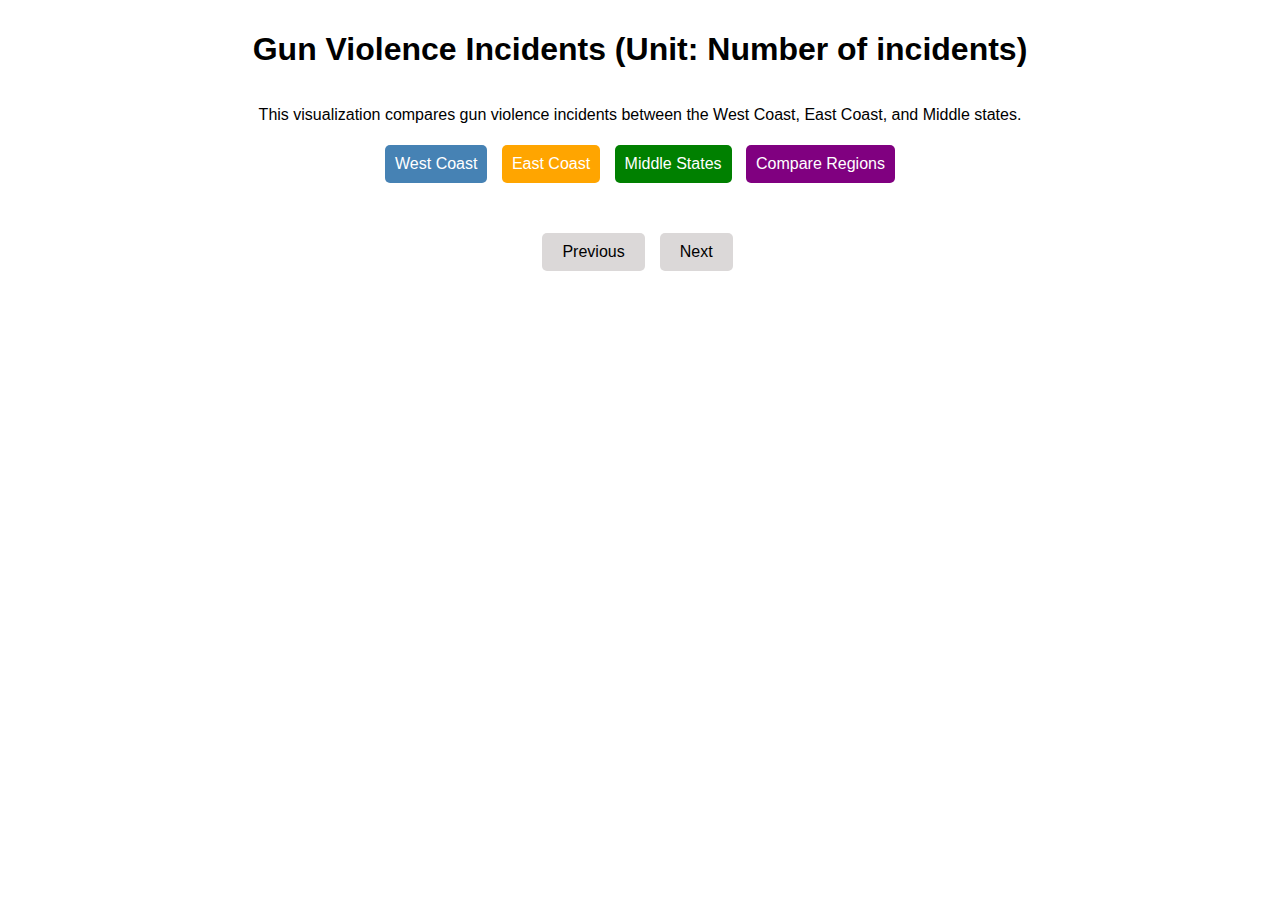
==== commit 8336c777: "Update scene1.html" ====
--- a/scene1.html
+++ b/scene1.html
@@ -1,4674 +1,273 @@
-
-
-
 <!DOCTYPE html>
-<!--[if lt IE 7 ]> <html lang="en" class="ie6"> <![endif]-->
-<!--[if IE 7 ]>    <html lang="en" class="ie7"> <![endif]-->
-<!--[if IE 8 ]>    <html lang="en" class="ie8"> <![endif]-->
-<!--[if IE 9 ]>    <html lang="en" class="ie9"> <![endif]-->
-<!--[if (gt IE 9)|!(IE)]><!--> 
-<html xml:lang="en" lang="en" prefix="og:http://ogp.me/ns#">
-<!--<![endif]-->
-    
-	
-
-
-	<head>
-	
-	
-	<meta charset="utf-8"/>
-	<meta http-equiv="X-UA-Compatible" content="IE=edge"/>
-	
-	<meta http-equiv="Content-Type" content="text/html; charset=utf-8"/>
-	<meta http-equiv="Access-Control-Allow-Origin"/>
-	
-		<meta name="viewport" content="width=device-width, initial-scale=1.0, minimum-scale=0.2, maximum-scale=5.0, user-scalable=yes"/>
-	
-
-	<meta name="description" content="HUAWEI Pura 70 Ultra, fashion forward. Come with an innovative Ultra Lighting Pop-out Camera, starry pattern design and exclusive XMAGE Label. Support Ultra Speed Snapshot, Ultra Lighting Super Macro, Crystal Armour Kunlun Glass and EMUI 14.2."/>
-	
-	<meta name="keywords" content="HUAWEI Pura 70 Ultra, HUAWEI Pura 70 Series, HUAWEI P70 Series, P70 Ultra, HUAWEI Pop-out Camera phone, HUAWEI flagship phone, HUAWEI latest smart phone, EMUI 14.2 phone"/>
-	<meta name="GENERATOR" content=" 8.00.7601.19003"/>
-	<meta name="robots" content="index,follow"/>
-	
-	
-  		
-      		
-        	
-			
-	             <meta name="title" content="HUAWEI Pura 70 Ultra - HUAWEI Global"/>
-		     
-			
-	            
-		
-			<title>HUAWEI Pura 70 Ultra - HUAWEI Global</title>
-	    
-
-		
-	
-	    
-	
-	           
-    
-    
-    
+<html>
+<head>
+    <title>Gun Violence Incidents (Unit: Number of incidents) </title>
+    <link rel="stylesheet" type="text/css" href="styles.css">
+    <script src="https://d3js.org/d3.v7.min.js"></script>
+    <style>
+        .bar-west {
+            fill: steelblue;
+        }
+        .bar-east {
+            fill: orange;
+        }
+        .bar-middle {
+            fill: green;
+        }
+        .tooltip {
+            position: absolute;
+            text-align: center;
+            width: 120px;
+            height: 28px;
+            padding: 2px;
+            font: 12px sans-serif;
+            background: lightsteelblue;
+            border: 0px;
+            border-radius: 8px;
+            pointer-events: none;
+        }
+
+        .button-group {
+            display: flex;
+            justify-content: center;
+            margin-top: 20px; 
+        }
+        .button-group button {
+            margin-right: 10px;
+            transition: background-color 0.3s ease;
+            padding: 10px 20px;
+            border: none;
+            border-radius: 5px;
+            cursor: pointer;
+            font-size: 16px;
+        }
         
-        	<link rel="canonical" href="https://consumer.huawei.com/en/phones/pura70-ultra/"/>
-        
-	
-
-
-    
-		<meta property="OG:TITLE" content="HUAWEI Pura 70 Ultra"/>
-		<meta property="OG:IMAGE" content="/content/dam/huawei-cbg-site/common/mkt/pdp/admin-image/phones/pura70-ultra/list-green.png"/>
-		<meta property="OG:DESCRIPTION" content="HUAWEI Pura 70 Ultra, fashion forward. Come with an innovative Ultra Lighting Pop-out Camera, starry pattern design and exclusive XMAGE Label. Support Ultra Speed Snapshot, Ultra Lighting Super Macro, Crystal Armour Kunlun Glass and EMUI 14.2."/>
-    
-
-	
-	
-		<link rel="preload" href="/content/dam/huawei-cbg-site/common/mkt/pdp/phones/pura70-ultra/img/kv/kv-xs.webp" as="image" type="image/webp" media="(max-aspect-ratio:11/10)"/>
-	
-		<link rel="preload" href="/content/dam/huawei-cbg-site/common/mkt/pdp/phones/pura70-ultra/img/kv/kv-2x.webp" as="image" type="image/webp" media="(min-width: 1920px)"/>
-	
-		<link rel="preload" href="/content/dam/huawei-cbg-site/common/mkt/pdp/phones/pura70-ultra/img/kv/kv-2x.webp" as="image" type="image/webp" media="(min-width: 1024px)"/>
-	
-		<link rel="preload" href="/content/dam/huawei-cbg-site/common/mkt/pdp/phones/pura70-ultra/img/kv/kv.webp" as="image" type="image/webp"/>
-	
-
-	
-
-    
-        
-
-
-
-
-
-
-    
-        
-            <script type="application/ld+json">{"@context":"http://schema.org","@id":"https://consumer.huawei.com/en/#organization","@type":"Organization","name":"HUAWEI","url":"https://consumer.huawei.com/en/","logo":"https://consumer-res.huawei.com/etc/designs/huawei-cbg-site/clientlib-campaign-v4/common-v4/images/logo.png","subOrganization":[{"@id":"https://consumer.huawei.com/en/support/#organization","@type":"Organization","name":"HUAWEI Support","url":"https://consumer.huawei.com/en/support/"},{"@id":"https://consumer.huawei.com/en/#organization","@type":"Organization","name":"HUAWEI Shop","url":"https://consumer.huawei.com/en/"}],"contactPoint":{"@type":"ContactPoint","contactType":"support","areaServed":"EN","availableLanguage":["EN","en"]},"sameAs":["https://en.wikipedia.org/wiki/Huawei","https://www.facebook.com/huaweimobile","https://twitter.com/huaweimobile","https://www.instagram.com/huaweimobile","https://www.youtube.com/c/huaweimobile","https://www.linkedin.com/company/huawei-consumer-business-group/"]}</script>
-        
-        
-    
-
-    
-    
-
-        <script type="application/ld+json">
-            {"@context":"http://schema.org","@type":"Product","name":"HUAWEI Pura 70 Ultra","description":"HUAWEI Pura 70 Ultra, fashion forward. Come with an innovative Ultra Lighting Pop-out Camera, starry pattern design and exclusive XMAGE Label. Support Ultra Speed Snapshot, Ultra Lighting Super Macro, Crystal Armour Kunlun Glass and EMUI 14.2.","url":"https://consumer.huawei.com/en/phones/pura70-ultra/","image":null,"slogan":"","mainEntityOfPage":"https://consumer.huawei.com/en/phones/pura70-ultra/","brand":{"@type":"brand","name":"HUAWEI","url":"https://consumer.huawei.com/en/about-us/","description":"The Huawei Consumer BG is dedicated to delivering the latest technologies to consumers around the world. Huawei unveiled HUAWEI Mate 30 series and Kirin 990 series in 2019, which opens a new era of 5G. Read more about Huawei Consumer Business Group's milestones and achievements over the years in our About Us page"}}
-        </script>
-    
-
-
-	
-
-
-
-
-	
-	<script type="text/javascript">window.pageLoadStart = new Date().getTime();</script>
-	
-
-<link rel="shortcut icon" href="/content/dam/huawei-cbg-site/common/huawei-logo.png" type="image/png"/>
-<link rel="icon" href="/content/dam/huawei-cbg-site/common/huawei-logo.png" type="image/png"/>
-<link rel="bookmark" href="/content/dam/huawei-cbg-site/common/huawei-logo.png" type="image/png"/>
-
-	
-
-
-
-
-	
-		
-			
-    
-<link rel="stylesheet" href="/etc/designs/huawei-cbg-site/clientlib-campaign-v4/public-v4.min.933bfd4cdba04f744f896d4e609c01f7.css" type="text/css">
-<link rel="stylesheet" href="/etc/designs/huawei-cbg-site/clientlib-campaign-v4/common-v4-nav-v2.min.73d7662533e7f48fe636ec3cddc3f030.css" type="text/css">
-
-
-
-			
-			
-		
-		
-	
-
-<link href="/content/dam/huawei-cbg-site/common/mkt/pdp/phones/pura70-ultra/css/swiper-bundle.min.css" type="text/css" rel="stylesheet"/>
-<link href="/content/dam/huawei-cbg-site/common/mkt/pdp/phones/pura70-ultra/css/main-en.css" type="text/css" rel="stylesheet"/>
-
-
-	
-	
-<script type="text/javascript">
-
-	function getEncCookie(name){
-		var arr,reg=new RegExp("(^| )"+name+"=([^;]*)(;|$)");
-		if(arr=document.cookie.match(reg))
-			return unescape(arr[2]);
-		else
-			return null;
-	}
-    // data layer javascript
-    window.digitalData={"product":{"productInfo":{"category":"Phones","marketingName":"HUAWEI Pura 70 Ultra"}},"page":{"pageInfo":{"appNum":"A59919963","siteCode":"en","staticResHost":"//consumer-res.huawei.com","isProd":false,"serviceGatewayPath":"https://sgw-sg.c.huawei.com/forward","gaiaPath":"//r.huaweistatic.com","ccpcApiKey":"DE","siteName":"Global (EN)","siteCodeForAPI":"worldwide","language":"en","pageName":"cbg:en:product:phones:pura70-ultra","uri":"/en/phones/pura70-ultra/","site":"cbg","countryCode":"EN","siteCode2":"en","isProductMiniSitePage":true,"knowledgeHost":"//consumer-tkb.huawei.com","isProductDetailPage":true,"publishedHost":"https://consumer.huawei.com","siteCurrency":"$"},"category":{"pageType":"product-detail","subCategory1":"pura70-ultra","primaryCategory":"phones"}},"event":[]};
-    window.digitalData.page.pageInfo.currentHost = location.host;
-    window.encUser = getEncCookie("data_layer_enc");
-
-    // is the site Arabic site
-    window.isArabicSite = false;
-
-     // map type
-    window.customMapType = "gaia";
-</script>
-
-
-	
-	<script type="text/javascript" src="/etc/designs/huawei-cbg-site/statics/jquery/jquery.min.js"></script>
-
-	
-	
-
-	
-	
-
-
-	
-	
-
-	
-
-	
-
-
-
-
-
-
-
-
-
-
-<script type="text/javascript">
-	var service_sessionuuid_support = "base/basecommonService/sessionuuid";
-
-	var SITE_CODE = window.digitalData.page.pageInfo.siteCodeForAPI || window.digitalData.page.pageInfo.siteCode;
-	var APP_NUM = window.digitalData.page.pageInfo.appNum;
-	var site_language = window.digitalData.page.pageInfo.language;
-	var countryCode = window.digitalData.page.pageInfo.countryCode;
-	var allowHA = false;
-</script>
-
-<!-- 运动健康App联登 -->
-<script type="text/javascript">
-(function () {
-	window.isHealthWebView = function() {
-		return window.JsInteraction && typeof window.JsInteraction.isFromHuaweiHealth === 'function' && window.JsInteraction.isFromHuaweiHealth();
-	}
-
-	// 页面头尾隐藏样式
-	const appWebViewStyle = `
-		.huawei-v4 #header-v4,
-		.huawei-v4 #second-navigation-v4,
-		.huawei-v4 #header-placeholder,
-		.huawei-v4 #robotIcon,
-		.huawei-v4 #cookie-information-template-wrapper,
-		.huawei-v4 .huawei-convergent-cookie,
-		.huawei-v4 .optanon-alert-box-wrapper,
-		.huawei-v4 .nps-survey,
-		.huawei-v4 .hwv3-animate-box,
-		.huawei-v4 .huawei-bootom-cookie,
-		.huawei-v4 .v4.n09-footer .container div:not(.policy-text),
-		.huawei-v4.nav-hidden .huawei-ie-tips {
-			display: none !important;
-		}`;
-
-	function addCssByStyle(cssString) {
-		const style = document.createElement("style");
-		style.setAttribute("type", "text/css");
-
-		const cssText = document.createTextNode(cssString);
-		style.appendChild(cssText);
-
-		const heads = document.getElementsByTagName("head");
-		if (heads.length) {
-			heads[0].appendChild(style);
-		} else {
-			document.documentElement.appendChild(style);
-		}
-	}
-
-	/**
-	 * 判断当前页面是否为服务页面及智慧生活(window.hilink) 或者 MHW-APP(integrationJsInterface)嵌入
-	 *
-	 * @returns {*|boolean}
-	 */
-	function isSupportPageInAppView() {
-		return window.digitalData && window.digitalData.page.category.pageType == 'support'
-				&& window.hilink
-				&& (window.integrationJsInterface || window.integrationJsInterfaceWebview);
-	}
-
-	function isEcommerceSite() {
-		const siteCode = window.digitalData ? window.digitalData.page.pageInfo.siteCode2 : '';
-		const ecommerceSiteCodeList = ['uk', 'fr', 'de', 'es', 'it', 'nl','ro', 'pt', 'pl', 'cz', 'tr', 'my', 'sa', 'ae', 'th', 'jp', 'pe', 'mx', 'cl', 'co', 'za', 'ru', 'ph'];
-		return ecommerceSiteCodeList.indexOf(siteCode) > -1;
-	}
-
-	// 在运动健康/智慧生活服务页面webView中，隐藏页面头尾
-	if ((isHealthWebView() && isEcommerceSite()) || isSupportPageInAppView()) {
-		addCssByStyle(appWebViewStyle);
-	}
-})();
-</script>
-
-
-<script type="text/javascript">
-	window.dataLayer = window.dataLayer || [];
-
-	function getChapter1(){
-		var pageType = window.digitalData.page.category.pageType;
-		pageType = pageType.split("_")[0];
-		var chapter1 = "";
-		switch(pageType){
-			case "homepage":
-				chapter1 = "Home";break;
-			case "support":
-				chapter1 = "support";break;
-			case "product-detail":
-				chapter1 = "Mkt products";break;
-			case "product-listing":
-				chapter1 = "Mkt products";break;
-			default:
-				chapter1 = window.digitalData.page.category.primaryCategory;
-		}
-		return chapter1;
-	}
-
-	function getChapter2(){
-		var pageType = window.digitalData.page.category.pageType;
-		pageType = pageType.split("_")[0];
-		var chapter2 = window.digitalData.page.category.subCategory1;
-		if(pageType == "product-detail" || pageType == "product-listing"){
-			chapter2 = window.digitalData.page.category.primaryCategory;
-		}
-		return chapter2;
-	}
-
-	function getChapter3(){
-		var chapter3 = window.digitalData.page.category.subCategory2;
-		var pageType = window.digitalData.page.category.pageType;
-		pageType = pageType.split("_")[0];
-		if(pageType == "product-detail"){
-			chapter3 =  window.digitalData.page.category.subCategory1;
-		}
-		return chapter3;
-	}
-
-	function getPageName(){
-		var pageName = "";
-		var pathArr = location.pathname.split("/");
-		for(var index = pathArr.length - 1; index > 0; index --){
-			if(pathArr[index] != ""){
-				pageName = pathArr[index];
-				if(pageName.indexOf(".html") != -1){
-					pageName = pageName.split(".")[0];
-				}
-				break;
-			}
-		}
-		return pageName;
-	}
-
-	/* *
-	 *  判断是否APP内嵌，设置siteId
-	 * */
-	function getMktDmpaSiteId(){
-		var dmpa_siteId = "";
-		if(window.integrationJsInterface ||window.integrationJsInterfaceWebview){
-			dmpa_siteId = "HuaweiStore-app";
-		}else{
-			dmpa_siteId = $(window).width() < 1199.98?"HuaweiStore-wap":"HuaweiStore-web";
-		}
-		return dmpa_siteId;
-	}
-
-	var DMPA_SCRIPT_BASEURL = "";
-	var dmpa_init_mkt_dmpa_params = {
-		"siteId": getMktDmpaSiteId(),
-		"IP":null ,
-		"userId": null,
-		"sessionId": null ,
-		"country" : digitalData.page.pageInfo?digitalData.page.pageInfo.siteCode2:"",
-		"siteLanguage": digitalData.page.pageInfo.language?digitalData.page.pageInfo.language.replace("_","-"):"",
-		"siteName": digitalData.page.pageInfo?digitalData.page.pageInfo.siteCode2:""
-	}
-
-	/* *
-	 *
-	 *  设置dmpa5公共参数
-	 *
-	 * */
-	function initMktDmpa5(){
-		if(typeof dmpa5 === 'undefined' || document.readyState !=='complete'){
-			return;
-		}
-		//查询用户ID
-		try{
-			//获取uum的API
-			var uumApi = mktConfig.uumApi;
-			if(uumApi != null && uumApi != ""){
-				var uumHost  =  uumApi.substring(0, uumApi.search("/users"));
-				//tokenApi
-				var tokenApiUrl = uumHost + "/gateway/csrfToken?_=" + Date.now();
-
-
-				//若用户已经登录，则调用UUM接口查询用户信息
-				$.ajax({
-					type:"GET",
-					url: uumApi+"/v1/login/info",
-					dataType:"json",
-					xhrFields:{withCredentials:true}
-				}).always(function(result){
-					if(result && result.resultCode == 0){
-						dmpa_init_mkt_dmpa_params.userId = result.data.userId;
-					}
-
-					//设置sessionId
-					$.ajax({
-						type: "get",
-						url: tokenApiUrl,
-						xhrFields: {
-							withCredentials: true
-						},
-						crossDomain: true
-					}).always(function(result){
-						 if(result && result.resultCode == 0){
-							 dmpa_init_mkt_dmpa_params.sessionId = result.data;
-						 }
-						setMktDmpaParams(dmpa_init_mkt_dmpa_params);
-					});
-
-				})
-
-			}else{
-				dmpa_init_mkt_dmpa_params.userId = '';
-				//会话中心未配置
-				setMktDmpaParams(dmpa_init_mkt_dmpa_params);
-			}
-		}catch(e){
-
-		}
-
-	}
-
-	function setMktDmpaParams(dmpaParams){
-		if(typeof dmpa5 === 'undefined'){
-			return;
-		}
-		dmpa5('set', dmpaParams); //公共参数初始化
-		dmpa5('setTrackerUrl',DMPA_SCRIPT_BASEURL+"/");
-		dmpa5('setAutoSendPV',false);//禁止自动发送 pv
-		dmpa5('setDMPAVersion', 5); // 设置DMPA版本
-		dmpa5('setAutoSendPP',false);//禁止自动发送 pp
-		dmpa5('setAutoLinkTracking',false);//禁止自动发送 link
-		//设置dmpa参数后发送一次pv
-		trackMktDmpaPV();
-	}
-
-	/**
-	 * 设置dmpa的访客userId
-	 */
-	function buildMktDmpaUserId(){
-		var userId = 'xxxxxxxx-xxxx-4xxx-yxxx-xxxxxxxx'.replace(/[xy]/g, function(c) {
-								var r = Math.random() * 16 | 0, v = c == 'x' ? r : (r & 0x3 | 0x8);
-								return v.toString(16);
-					});
-		if(typeof $.cookie === 'function'){
-			var site_name = window.site || window.siteCode || '';
-		}
-		return userId;
-	}
-
-	/**
-	 * 发送dmpa的pv，适用于mkt/服务/活动
-	 *
-	 */
-	function trackMktDmpaPV(){
-
-        // 判断是否为 App Webview
-        var isAppWebview = window.integrationJsInterface || window.integrationJsInterfaceWebview;
-
-		var referrerUrl = '';
-		if (document.referrer.length > 0) { referrerUrl = document.referrer;}
-		try {
-			if (referrerUrl.length == 0 && opener.location.href.length > 0) {
-				referrerUrl = opener.location.href;
-			}
-		} catch (e) {}
-
-		var pvData = {
-			"title": $("title").text() || null,
-			"location": location.origin + location.pathname || null,
-			"uri": digitalData.page.pageInfo.uri || null ,
-			"referrerUrl": referrerUrl || null,
-			"trackSource": null,
-			"trackMedium": null,
-			"trackCampaign": null,
-			"trackContent": null,
-			"trackTerm": null,
-			"pageLoadDelay": null,
-			"pageHierarchy": null,
-			"subModuleName": getMktDmpaSubModuleName()
-		}
-
-		// PDP页增加跟踪需要的额外参数
-		if (digitalData.page.pageInfo.isProductDetailPage &&
-			digitalData.product && digitalData.product.productInfo) {
-
-			pvData["additionalProperty"] = JSON.stringify({
-				"product_name": digitalData.product.productInfo.marketingName,
-				"page_view": "PDP"
-			});
-		}
-
-		if (!isAppWebview) {
-			dmpa5("trackPageView", pvData);
-		}
-	}
-
-	/**
-	 * 获取子模块名称
-	 */
-	function getMktDmpaSubModuleName(){
-		var url = location.href;
-		var moduleName = "";
-		if(url.indexOf("/support/") != -1){
-			moduleName = "Support";
-		}else if(url.indexOf("/community/")  != -1){
-			moduleName = "Community";
-		}else if(url.indexOf("/promo/")  != -1 || url.indexOf("/offer/")  != -1 ){
-			//活动以及促销组件
-			moduleName = "Activity";
-		}else if(url.indexOf("/shop/")  != -1 || url.indexOf("/buy/")  != -1){
-			moduleName = "eCommerce";
-		}else{
-			moduleName = "Marketing";
-		}
-		return moduleName;
-	}
-
-</script>
-
-	<script>
-		var siteCode = window.digitalData ? window.digitalData.page.pageInfo.siteCode2 : '';
-		var pageCategory = window.digitalData ? window.digitalData.page.category.pageType: '';
-		var countryCode = window.digitalData ? window.digitalData.page.pageInfo.countryCode: '';
-		var language = window.digitalData ? window.digitalData.page.pageInfo.language: '';
-		var siteName = window.digitalData ? window.digitalData.page.pageInfo.siteName:'';
-		var pageProductInfo =  window.digitalData.product ? window.digitalData.product.productInfo:'';
-		function dateFormat(fmt) {
-			var d = new Date();
-			var local = d.getTime();
-			var offset = d.getTimezoneOffset() * 60000;
-			var localUtc = new Date().getTimezoneOffset() / 60;
-			var utcTime;
-			if (localUtc > 0) {
-				utcTime = local - offset;
-			} else {
-				utcTime = local + offset;
-			}
-			var CNTime = utcTime + 3600000 * 8;
-			var nd = new Date(CNTime);
-			var o = {
-				"M+": nd.getMonth() + 1,
-				"d+": nd.getDate(),
-				"H+": nd.getHours(),
-				"m+": nd.getMinutes(),
-				"s+": nd.getSeconds(),
-				"q+": Math.floor((nd.getMonth() + 3) / 3),
-				"S": nd.getMilliseconds()
-			};
-			if (/(y+)/.test(fmt)) fmt = fmt.replace(RegExp.$1, (nd.getFullYear() + "").substr(4 - RegExp.$1.length));
-			for (var k in o)
-				if (new RegExp("(" + k + ")").test(fmt)) fmt = fmt.replace(RegExp.$1, (RegExp.$1.length == 1) ? (o[k]) : (("00" + o[k]).substr(("" + o[k]).length)));
-			return fmt;
-		}
-
-        // hitTimeStamp : YYYYMMDD_hh:mm:ss 时区是(GMT+08:00) China Time，就是GA全球视图的时区
-		window.dataLayer.push({
-			userId: "",
-			sessionId: "",
-			firstSourceMedium:"",
-			lastSourceMedium:"",
-			accountStatus: "",
-			loginStatus: "",
-			hitTimeStamp: dateFormat("yyyy-MM-dd_HH:mm:ss"),
-			pageCategory: pageCategory,
-			siteCountryCode: countryCode,
-			siteLanguage: language,
-			siteCountryName: siteName,
-			"productMktName":pageProductInfo&&pageProductInfo.marketingName||'',
-			"productCategory":pageProductInfo&&pageProductInfo.category||'',
-			"userCategory":""
-		});
-
-		if(pageCategory == 'search') {
-			var reg = new RegExp("(^|&)keyword=([^&]*)(&|$)");
-			var val = window.location.search.substr(1).match(reg);
-			if(val!=null&&val[2]) {
-				var searchKeyword=decodeURIComponent(val[2])
-				window.dataLayer.push({
-					cat55: "product",
-					kw55: searchKeyword,
-					siteSearchResults: ""
-				});
-			} ;
-
-		}
-	</script>
-
-<script type="text/javascript">
-	/**
-	 * 获取url中的参数
-	 */
-	function getUrlParam(name) {
-		var reg = new RegExp("(^|&)" + name + "=([^&]*)(&|$)"); //构造一个含有目标参数的正则表达式对象
-		var r = window.location.search.substr(1).match(reg); //匹配目标参数
-		if (r != null) {
-			return decodeURIComponent(r[2]);
-		}
-		return null; //返回参数值
-	}
-</script>
-
-
-
-
-
-
-	
-	
-	
-
-	
-	
-		
-		<script type="text/plain" class="cookie-package-controller analysis-cookie default-load-cookie">
-			(function (w, d, s, l, i) {
-				w[l] = w[l] || [];
-				w[l].push({
-					'gtm.start': new Date().getTime(),
-					event: 'gtm.js'
-				});
-				var f = d.getElementsByTagName(s)[0],
-					j = d.createElement(s),
-					dl = l != 'dataLayer' ? '&l=' + l : '';
-				j.async = true;
-				j.src = 'https://www.googletagmanager.com/gtm.js?id=' + i + dl;
-				f.parentNode.insertBefore(j, f);
-			})(window, document, 'script', 'dataLayer', 'GTM-MBP7H56');
-		</script>
-		
-		
-	
-
-	
-	
-
-
-
-
-
-
-
-
-
-
-
-
-
-
-
-
-	<script type="text/javascript">
-		var enableExternalLinkPopup = Boolean(true);
-		var externalLinkWhitelist = "[\x22huawei.com\x22,\x22h5hosting\u002Ddrcn.dbankcdn.cn\x22,\x22vmall.com\x22,\x22dpd.pt\x22,\x22cn.biosenseclinic.com\x22,\x22contentcenter\u002Ddrcn.dbankcdn.com\x22,\x22css\u002Dcomplain\u002Ddrcn.platform.dbankcloud.cn\x22,\x22fancourier.ro\x22]" != ''
-										? JSON.parse("[\x22huawei.com\x22,\x22h5hosting\u002Ddrcn.dbankcdn.cn\x22,\x22vmall.com\x22,\x22dpd.pt\x22,\x22cn.biosenseclinic.com\x22,\x22contentcenter\u002Ddrcn.dbankcdn.com\x22,\x22css\u002Dcomplain\u002Ddrcn.platform.dbankcloud.cn\x22,\x22fancourier.ro\x22]")
-										: [];
-	</script>
-
-
-
-	
-		
-			
-
-
-
-
-
-
-
-<script type="text/javascript">
-    var enableNewCookieCfg = Boolean(false);
-    var cookieModeSetting = "noPromptMode";
-    var ctlAnalysisCookie = Boolean();
-    var ctlAdvertiseCookie = Boolean();
-    var enableDefaultCookieAccept = Boolean();
-    var pushForConsentTime = "";
-    var pushForConsentTimeNewMode = "";
-
-    // 分享于My Huawei App中打开 开关
-    var enableShareFeature = Boolean(true);
-    // My Huawei App 下载页面地址配置项
-    var appDownloadLink = "";
-    // 是否启用 App 侧 FA 数据推送
-    var enableAppFa = Boolean();
-    // App 区域映射Json配置项
-    var appRegionMapperJsonStr = "[{\r\n        \x22region\x22: \x22fr_FR\x22,\r\n        \x22site\x22: \x22fr\x22\r\n    }, {\r\n        \x22region\x22: \x22en_GB\x22,\r\n        \x22site\x22: \x22uk\x22\r\n    }, {\r\n        \x22region\x22: \x22de_DE\x22,\r\n        \x22site\x22: \x22de\x22\r\n    }, {\r\n        \x22region\x22: \x22it_IT\x22,\r\n        \x22site\x22: \x22it\x22\r\n    }, {\r\n        \x22region\x22: \x22es_ES\x22,\r\n        \x22site\x22: \x22es\x22\r\n    }, {\r\n        \x22region\x22: \x22nl_NL\x22,\r\n        \x22site\x22: \x22nl\x22\r\n    }, {\r\n        \x22region\x22: \x22ja_JP\x22,\r\n        \x22site\x22: \x22jp\x22\r\n    }, {\r\n        \x22region\x22: \x22en_PH\x22,\r\n        \x22site\x22: \x22ph\x22\r\n    }, {\r\n        \x22region\x22: \x22zh_CN\x22,\r\n        \x22site\x22: \x22cn\x22\r\n    }, {\r\n        \x22region\x22: \x22en_ZA\x22,\r\n        \x22site\x22: \x22za\x22\r\n    }, {\r\n        \x22region\x22: \x22pl_PL\x22,\r\n        \x22site\x22: \x22pl\x22\r\n    }, {\r\n        \x22region\x22: \x22ru_RU\x22,\r\n        \x22site\x22: \x22ru\x22\r\n    }, {\r\n        \x22region\x22: \x22th_TH\x22,\r\n        \x22site\x22: \x22th\x22\r\n    }, {\r\n        \x22region\x22: \x22cs_CZ\x22,\r\n        \x22site\x22: \x22cz\x22\r\n    }, {\r\n        \x22region\x22: \x22ro_RO\x22,\r\n        \x22site\x22: \x22ro\x22\r\n    }, {\r\n        \x22region\x22: \x22tr_TR\x22,\r\n        \x22site\x22: \x22tr\x22\r\n    }, {\r\n        \x22region\x22: \x22es_PE\x22,\r\n        \x22site\x22: \x22pe\x22\r\n    }, {\r\n        \x22region\x22: \x22pt_PT\x22,\r\n        \x22site\x22: \x22pt\x22\r\n    }, {\r\n        \x22region\x22: \x22ar_AE\x22,\r\n        \x22site\x22: \x22ae\x22\r\n    }, {\r\n        \x22region\x22: \x22en_AE\x22,\r\n        \x22site\x22: \x22ae_en\x22\r\n    }, {\r\n        \x22region\x22: \x22ar_EG\x22,\r\n        \x22site\x22: \x22eg\x22\r\n    }, {\r\n        \x22region\x22: \x22en_EG\x22,\r\n        \x22site\x22: \x22eg_en\x22\r\n    }, {\r\n        \x22region\x22: \x22ar_SA\x22,\r\n        \x22site\x22: \x22sa\x22\r\n    }, {\r\n        \x22region\x22: \x22en_SA\x22,\r\n        \x22site\x22: \x22sa_en\x22\r\n    }, {\r\n        \x22region\x22: \x22es_CL\x22,\r\n        \x22site\x22: \x22cl\x22\r\n    }, {\r\n        \x22region\x22: \x22es_MX\x22,\r\n        \x22site\x22: \x22mx\x22\r\n    }, {\r\n        \x22region\x22: \x22es_CO\x22,\r\n        \x22site\x22: \x22co\x22\r\n    }, {\r\n        \x22region\x22: \x22en_MY\x22,\r\n        \x22site\x22: \x22my\x22\r\n    }, {\r\n        \x22region\x22: \x22id_ID\x22,\r\n        \x22site\x22: \x22id\x22\r\n    }, {\r\n        \x22region\x22: \x22en_AU\x22,\r\n        \x22site\x22: \x22au\x22\r\n    }, {\r\n        \x22region\x22: \x22de_CH\x22,\r\n        \x22site\x22: \x22ch\x22\r\n    }, {\r\n        \x22region\x22: \x22fr_CH\x22,\r\n        \x22site\x22: \x22ch_fr\x22\r\n    }, {\r\n        \x22region\x22: \x22nl_BE\x22,\r\n        \x22site\x22: \x22be\x22\r\n    }, {\r\n        \x22region\x22: \x22fr_BE\x22,\r\n        \x22site\x22: \x22be_fr\x22\r\n    }, {\r\n        \x22region\x22: \x22en_KH\x22,\r\n        \x22site\x22: \x22kh\x22\r\n    }, {\r\n        \x22region\x22: \x22my_MM\x22,\r\n        \x22site\x22: \x22mm\x22\r\n    }, {\r\n        \x22region\x22: \x22en_MM\x22,\r\n        \x22site\x22: \x22mm\x22\r\n    }, {\r\n        \x22region\x22: \x22vi_VN\x22,\r\n        \x22site\x22: \x22vn\x22\r\n    }, {\r\n        \x22region\x22: \x22en_SG\x22,\r\n        \x22site\x22: \x22sg\x22\r\n    }, {\r\n        \x22region\x22: \x22es_PY\x22,\r\n        \x22site\x22: \x22py\x22\r\n    }, {\r\n        \x22region\x22: \x22es_PA\x22,\r\n        \x22site\x22: \x22pa\x22\r\n    }, {\r\n        \x22region\x22: \x22es_BO\x22,\r\n        \x22site\x22: \x22bo\x22\r\n    }, {\r\n        \x22region\x22: \x22es_EC\x22,\r\n        \x22site\x22: \x22ec\x22\r\n    }, {\r\n        \x22region\x22: \x22es_HN\x22,\r\n        \x22site\x22: \x22hn\x22\r\n    }, {\r\n        \x22region\x22: \x22es_GT\x22,\r\n        \x22site\x22: \x22gt\x22\r\n    }, {\r\n        \x22region\x22: \x22es_CR\x22,\r\n        \x22site\x22: \x22cr\x22\r\n    }, {\r\n        \x22region\x22: \x22es_UY\x22,\r\n        \x22site\x22: \x22uy\x22\r\n    }, {\r\n        \x22region\x22: \x22sk_SK\x22,\r\n        \x22site\x22: \x22sk\x22\r\n    }, {\r\n        \x22region\x22: \x22en_MU\x22,\r\n        \x22site\x22: \x22mu\x22\r\n    }, {\r\n        \x22region\x22: \x22ar_JO\x22,\r\n        \x22site\x22: \x22jo\x22\r\n    }, {\r\n        \x22region\x22: \x22ar_BH\x22,\r\n        \x22site\x22: \x22bh_ar\x22\r\n    }, {\r\n        \x22region\x22: \x22en_BH\x22,\r\n        \x22site\x22: \x22bh\x22\r\n    }, {\r\n        \x22region\x22: \x22ar_KW\x22,\r\n        \x22site\x22: \x22kw\x22\r\n    }, {\r\n        \x22region\x22: \x22en_KW\x22,\r\n        \x22site\x22: \x22kw_en\x22\r\n    }, {\r\n        \x22region\x22: \x22en_GH\x22,\r\n        \x22site\x22: \x22gh\x22\r\n    }, {\r\n        \x22region\x22: \x22ar_QA\x22,\r\n        \x22site\x22: \x22qa_ar\x22\r\n    }, {\r\n        \x22region\x22: \x22en_QA\x22,\r\n        \x22site\x22: \x22qa\x22\r\n    }, {\r\n        \x22region\x22: \x22en_NG\x22,\r\n        \x22site\x22: \x22ng\x22\r\n    }, {\r\n        \x22region\x22: \x22en_IE\x22,\r\n        \x22site\x22: \x22ie\x22\r\n    }, {\r\n        \x22region\x22: \x22ar_DZ\x22,\r\n        \x22site\x22: \x22dz_ar\x22\r\n    }, {\r\n        \x22region\x22: \x22fr_DZ\x22,\r\n        \x22site\x22: \x22dz\x22\r\n    }, {\r\n        \x22region\x22: \x22en_KE\x22,\r\n        \x22site\x22: \x22ke\x22\r\n    }, {\r\n        \x22region\x22: \x22en_LB\x22,\r\n        \x22site\x22: \x22lb\x22\r\n    }, {\r\n        \x22region\x22: \x22ar_TN\x22,\r\n        \x22site\x22: \x22tn_ar\x22\r\n    }, {\r\n        \x22region\x22: \x22fr_TN\x22,\r\n        \x22site\x22: \x22tn\x22\r\n    }, {\r\n        \x22region\x22: \x22ar_IQ\x22,\r\n        \x22site\x22: \x22iq_ar\x22\r\n    }, {\r\n        \x22region\x22: \x22en_IQ\x22,\r\n        \x22site\x22: \x22iq\x22\r\n    }, {\r\n        \x22region\x22: \x22ar_OM\x22,\r\n        \x22site\x22: \x22om_ar\x22\r\n    }, {\r\n        \x22region\x22: \x22en_OM\x22,\r\n        \x22site\x22: \x22om\x22\r\n    }, {\r\n        \x22region\x22: \x22en_IN\x22,\r\n        \x22site\x22: \x22in\x22\r\n    }, {\r\n        \x22region\x22: \x22en_PK\x22,\r\n        \x22site\x22: \x22pk\x22\r\n    }, {\r\n        \x22region\x22: \x22ar_MA\x22,\r\n        \x22site\x22: \x22ma_ar\x22\r\n    }, {\r\n        \x22region\x22: \x22fr_MA\x22,\r\n        \x22site\x22: \x22ma\x22\r\n    }, {\r\n        \x22region\x22: \x22sr_RS\x22,\r\n        \x22site\x22: \x22rs\x22\r\n    }, {\r\n        \x22region\x22: \x22hu_HU\x22,\r\n        \x22site\x22: \x22hu\x22\r\n    }, {\r\n        \x22region\x22: \x22de_AT\x22,\r\n        \x22site\x22: \x22at\x22\r\n    }, {\r\n        \x22region\x22: \x22hr_HR\x22,\r\n        \x22site\x22: \x22hr\x22\r\n    }, {\r\n        \x22region\x22: \x22el_CY\x22,\r\n        \x22site\x22: \x22cy\x22\r\n    }, {\r\n        \x22region\x22: \x22sl_SI\x22,\r\n        \x22site\x22: \x22si\x22\r\n    }, {\r\n        \x22region\x22: \x22el_GR\x22,\r\n        \x22site\x22: \x22gr\x22\r\n    }, {\r\n        \x22region\x22: \x22uk_UA\x22,\r\n        \x22site\x22: \x22ua\x22\r\n    }, {\r\n        \x22region\x22: \x22bg_BG\x22,\r\n        \x22site\x22: \x22bg\x22\r\n    }, {\r\n        \x22region\x22: \x22en_BD\x22,\r\n        \x22site\x22: \x22bd\x22\r\n    }, {\r\n        \x22region\x22: \x22zh_tw_HK\x22,\r\n        \x22site\x22: \x22hk\x22\r\n    }, {\r\n        \x22region\x22: \x22en_NZ\x22,\r\n        \x22site\x22: \x22nz\x22\r\n    }, {\r\n        \x22region\x22: \x22es_SV\x22,\r\n        \x22site\x22: \x22sv\x22\r\n    }, {\r\n        \x22region\x22: \x22pt_BR\x22,\r\n        \x22site\x22: \x22br\x22\r\n    }, {\r\n        \x22region\x22: \x22es_DO\x22,\r\n        \x22site\x22: \x22do\x22\r\n    }, {\r\n        \x22region\x22: \x22es_AR\x22,\r\n        \x22site\x22: \x22ar\x22\r\n    }, {\r\n        \x22region\x22: \x22ru_BE\x22,\r\n        \x22site\x22: \x22by\x22\r\n    }, {\r\n        \x22region\x22: \x22ru_KZ\x22,\r\n        \x22site\x22: \x22kz\x22\r\n    }, {\r\n        \x22region\x22: \x22ru_UZ\x22,\r\n        \x22site\x22: \x22uz\x22\r\n    }, {\r\n        \x22region\x22: \x22en_LK\x22,\r\n        \x22site\x22: \x22lk\x22\r\n    }, {\r\n        \x22region\x22: \x22en_CA\x22,\r\n        \x22site\x22: \x22ca\x22\r\n    }, {\r\n        \x22region\x22: \x22fr_CA\x22,\r\n        \x22site\x22: \x22ca_fr\x22\r\n    }, {\r\n        \x22region\x22: \x22bs_BA\x22,\r\n        \x22site\x22: \x22ba\x22\r\n    }, {\r\n        \x22region\x22: \x22ro_MD\x22,\r\n        \x22site\x22: \x22md\x22\r\n    }, {\r\n        \x22region\x22: \x22he_IL\x22,\r\n        \x22site\x22: \x22il\x22\r\n    }, {\r\n        \x22region\x22: \x22mk_MK\x22,\r\n        \x22site\x22: \x22mk\x22\r\n    }, {\r\n        \x22region\x22: \x22fi_FI\x22,\r\n        \x22site\x22: \x22fi\x22\r\n    }, {\r\n        \x22region\x22: \x22da_DK\x22,\r\n        \x22site\x22: \x22dk\x22\r\n    }, {\r\n        \x22region\x22: \x22no_NO\x22,\r\n        \x22site\x22: \x22no\x22\r\n    }, {\r\n        \x22region\x22: \x22et_EE\x22,\r\n        \x22site\x22: \x22ee\x22\r\n    }, {\r\n        \x22region\x22: \x22ru_EE\x22,\r\n        \x22site\x22: \x22ee\x22\r\n    }, {\r\n        \x22region\x22: \x22lv_LV\x22,\r\n        \x22site\x22: \x22lv\x22\r\n    }, {\r\n        \x22region\x22: \x22ru_LV\x22,\r\n        \x22site\x22: \x22lv\x22\r\n    }, {\r\n        \x22region\x22: \x22lt_LT\x22,\r\n        \x22site\x22: \x22lt\x22\r\n    }, {\r\n        \x22region\x22: \x22sv_SE\x22,\r\n        \x22site\x22: \x22se\x22\r\n    }\r\n]";
-</script>
-
-<script type="text/javascript">
-	var supportv2 = {};
-	supportv2["apiBaseUrl"] = "https:\/\/ccpce\u002Dde.consumer.huawei.com\/ccpcmd\/services\/dispatch\/secured\/CCPC\/EN";
-	supportv2["supportApiUrl"] =  "https:\/\/consumer.huawei.com\/support";
-    supportv2["ccpcServiceGatewayUrl"] =  "";
-	supportv2["cmktApiUrl"] =  "https:\/\/consumer\u002Dapi\u002Dsg.huawei.com\/cuepf";
-	supportv2["casUrl"] = "https:\/\/id5.cloud.huawei.com\/CAS";
-	supportv2["logisticcode"] = "";
-	supportv2["knowledgeLangCode"] = "";
-	supportv2["knowledgeCountry"] = "";
-    supportv2["productCategoryMapping"] = "[{\x22deviceProductLv2Id\x22:\x22CMCG10000002\x22,\x22categoryNameKey\x22:\x22Phones\x22,\x22majorProductCode\x22:\x22CMCG10000160,CMCG10000014,CMCG10000059,CMCG10000013,CMCG10000056,CMCG10000057,CMCG10000051,CMCG10000016,CMCG10000052,CMCG10000054,CMCG10000055,CMCG10000058,CMCG10000017,CMCG10000015,CMCG10000053\x22,\x22picUrl\x22:\x22\/content\/dam\/huawei\u002Dcbg\u002Dsite\/greate\u002Dchina\/cn\/support\/support\u002Dv3\/warranty\u002Dquery\/phones.svg\x22,\x22deviceCenterMajorName\x22:\x22Phones\x22},{\x22deviceProductLv2Id\x22:\x22CMCG10000003\x22,\x22categoryNameKey\x22:\x22Tablets\x22,\x22majorProductCode\x22:\x22CMCG10000018,CMCG10000019,CMCG10000061,CMCG10000060\x22,\x22picUrl\x22:\x22\/content\/dam\/huawei\u002Dcbg\u002Dsite\/greate\u002Dchina\/cn\/support\/support\u002Dv3\/warranty\u002Dquery\/tablets.svg\x22,\x22deviceCenterMajorName\x22:\x22Tablets\x22},{\x22deviceProductLv2Id\x22:\x22CMCG10000240\x22,\x22categoryNameKey\x22:\x22Vision\x22,\x22majorProductCode\x22:\x22CMCG10000920,CMCG10000280,CMCG10000922,CMCG10000941,CMCG10000980,CMCG10000940,CMCG10001000,CMCG10000921,CMCG10000300\x22,\x22picUrl\x22:\x22\/content\/dam\/huawei\u002Dcbg\u002Dsite\/greate\u002Dchina\/cn\/support\/support\u002Dv3\/warranty\u002Dquery\/visions.svg\x22,\x22deviceCenterMajorName\x22:\x22Vision\x22},{\x22deviceProductLv2Id\x22:\x22CMCG10000005\x22,\x22categoryNameKey\x22:\x22Wearables\x22,\x22majorProductCode\x22:\x22CMCG10000021,CMCG10000022,CMCG10000023,CMCG10000063,CMCG10000062\x22,\x22picUrl\x22:\x22\/content\/dam\/huawei\u002Dcbg\u002Dsite\/greate\u002Dchina\/cn\/support\/support\u002Dv3\/warranty\u002Dquery\/wearables.svg\x22,\x22deviceCenterMajorName\x22:\x22Wearables\x22},{\x22deviceProductLv2Id\x22:\x22CMCG10000004\x22,\x22categoryNameKey\x22:\x22Laptops\x22,\x22majorProductCode\x22:\x22CMCG10000620,CMCG10000400,CMCG10000383,CMCG10000401,CMCG10000020,CMCG10000384,CMCG10000402,CMCG10000121,CMCG10000345\x22,\x22picUrl\x22:\x22\/content\/dam\/huawei\u002Dcbg\u002Dsite\/greate\u002Dchina\/cn\/support\/support\u002Dv3\/warranty\u002Dquery\/laptops.svg\x22,\x22deviceCenterMajorName\x22:\x22Laptops\x22},{\x22deviceProductLv2Id\x22:\x22CMCG10000006\x22,\x22categoryNameKey\x22:\x22Smart home\x22,\x22majorProductCode\x22:\x22CMCG10000029,CMCG10000200,CMCG10000027,CMCG10000075,CMCG10000180,CMCG10000065,CMCG10000220,CMCG10000026,CMCG10000064,CMCG10000025,CMCG10000820,CMCG10000221,CMCG10000024,CMCG10000028,CMCG10000031,CMCG10000030\x22,\x22picUrl\x22:\x22\/content\/dam\/huawei\u002Dcbg\u002Dsite\/greate\u002Dchina\/cn\/support\/support\u002Dv3\/warranty\u002Dquery\/homes.svg\x22,\x22deviceCenterMajorName\x22:\x22Smart home\x22},{\x22deviceProductLv2Id\x22:\x22CMCG10000010\x22,\x22categoryNameKey\x22:\x22Accessories\x22,\x22majorProductCode\x22:\x22CMCG10000037,CMCG10000036,CMCG10000038,CMCG10000034,CMCG10000035,CMCG10000067,CMCG10000070,CMCG10000068,CMCG10000069,CMCG10000066\x22,\x22picUrl\x22:\x22\/content\/dam\/huawei\u002Dcbg\u002Dsite\/greate\u002Dchina\/cn\/support\/support\u002Dv3\/warranty\u002Dquery\/accessories.svg\x22,\x22deviceCenterMajorName\x22:\x22Accessories\x22},{\x22deviceProductLv2Id\x22:\x22CMCG10000340\x22,\x22categoryNameKey\x22:\x22Monitors\x22,\x22majorProductCode\x22:\x22CMCG10000381,CMCG10000382\x22,\x22picUrl\x22:\x22\/content\/dam\/huawei\u002Dcbg\u002Dsite\/greate\u002Dchina\/cn\/support\/support\u002Dv3\/warranty\u002Dquery\/monitors.svg\x22,\x22deviceCenterMajorName\x22:\x22Monitors\x22},{\x22deviceProductLv2Id\x22:\x22CMCG10000360\x22,\x22categoryNameKey\x22:\x22Desktops\x22,\x22majorProductCode\x22:\x22CMCG10000342,CMCG10000420,CMCG10000380,CMCG10000361\x22,\x22picUrl\x22:\x22\/content\/dam\/huawei\u002Dcbg\u002Dsite\/greate\u002Dchina\/cn\/support\/support\u002Dv3\/warranty\u002Dquery\/desktops.svg\x22,\x22deviceCenterMajorName\x22:\x22Desktops\x22},{\x22deviceProductLv2Id\x22:\x22CMCG10000760\x22,\x22categoryNameKey\x22:\x22Smart office\x22,\x22majorProductCode\x22:\x22CMCG10000761,CMCG10000780\x22,\x22picUrl\x22:\x22\/content\/dam\/huawei\u002Dcbg\u002Dsite\/greate\u002Dchina\/cn\/support\/support\u002Dv3\/warranty\u002Dquery\/printers.svg\x22,\x22deviceCenterMajorName\x22:\x22Smart office\x22}]";
-    supportv2["myDeviceI18nValue"] = "My device";
-    supportv2["gaEntrance"] = ""
-    supportv2["gaModule"] = ""
-    supportv2["entranceLv2ForGa"] = ""
-    supportv2["productCategory1"] = ""
-    supportv2["productCategory2"] = ""
-    supportv2["productCategory3"] = ""
-    supportv2["productCategory4"] = ""
-    supportv2["ccpcSgwAppId"] = "96E6614BD648F3582A2D6D657C5CC768"
-    supportv2["ccpcMyHuaweiApiId"] = "EDCF82D77A5AB59706CD5F2163F67427"
-    supportv2["uumSgwAppId"] = "EDCF82D77A5AB59706CD5F2163F67427"
-    supportv2["enableCsrfVerify"] = "false" == "true";
-</script>
-<script type="text/javascript">
-		var loginApiUrl={};
-			loginApiUrl["cmscApiUrl"] = "";
-    		loginApiUrl["huaweitimeApiUrl"] = "";
-
-        var mktConfig={};
-            mktConfig["websiteFunctionApi"] = "";
-            mktConfig["uumApi"] = "https:\/\/itrinity\u002Dsg.c.huawei.com";
-            mktConfig["sgwApi"] = (window.digitalData && window.digitalData.page.pageInfo.serviceGatewayPath) ? window.digitalData.page.pageInfo.serviceGatewayPath : "https:\/\/sgw\u002Dsg.c.huawei.com\/forward";
-</script>
-
-
-<input type="hidden" id="month_txt" value="month txt"/>
-
-
-<input type="hidden" id="thumbnailImagePath" data-ccpc-api="//h5hosting-drcn.dbankcdn.cn/cch5/HiCare/myHuawei-shareSdk/shareSdk.ignores.js" value="https://consumer.huawei.com/content/dam/huawei-cbg-site/common/mkt/pdp/phones/pura70-ultra/wx-share.jpg"/>
-
-
-<input type="hidden" id="underageTips"/>
-
-
-
-    
-    
-<script type="text/javascript" src="/etc/designs/huawei-cbg-site/clientlib-campaign-v4/public-v4.min.c85a63cf0402871c912f4f3f238c79e5.js"></script>
-
-
-
-
-
-
-
-
-
-
-
-
-<meta name="format-detection" content="telephone=no"/>
-
-
-<script type="text/javascript">
-	// 站点
-	var siteCode = window.digitalData ? window.digitalData.page.pageInfo.siteCode2 : '';
-	var ec_siteCode = window.digitalData ? window.digitalData.page.pageInfo.siteCode2 : '';
-    var isECommerceSite = "None";
-    	isECommerceSite = isECommerceSite ? isECommerceSite : "None";
-    var apiHost = "";
-    var loginApiHost = "";
-    var upPersonalCenterLink = "";
-    var loginLink = "";
-
- 	// 价格货币展示：货币代码
-    var ecCurrencyCode = "";
-    // 价格货币展示：货币符号位置处理
-    var putCurrencyFront = "true" !== ''
-    						? JSON.parse("true")
-							: true;
-    // 价格货币展示：from显示与否
-	var showFrom = Boolean(false);
-	// 价格货币展示：from文本位置
-    var putFromFront = Boolean(true);
-    // 价格货币展示：千位分隔符
-    var thousandSeparator = "";
-    // 价格货币展示：小数点
-    var decimalPoint = "";
-    // 价格货币展示：是否显示小数
-    var showDecimal = Boolean(true);
-    var showIntegerDecimal = Boolean(true);
-    // 价格货币展示：是否空格隔开
-    var showCurrencySpace = Boolean(true);
-
- 	// 时区
-    var ecTimezone = "none";
-
-    // vmall登出接口
-    var vmallLogoutAPI = "";
-    // vmall需登录图片，用来拉起登录
-    var vmallLoginImgUrl = "";
-
-    // RRP
-	var enableRRP = Boolean(false);
-	var RRPText = "";
-    if (enableRRP) {
-        RRPText = "";
-    }
-    var enableScribes = Boolean(true);
-    var rrpTips = "";
-    var enableShowSave = Boolean(true);
-    var saveText = "";
-
-    // trade in开关（目前只针对PLP页，其他由中台控制）
-    var enableTradeIn = Boolean(false);
-    // 开启分期显示配置
-    var enableInstallmentCfg = Boolean(false);
-    // 显示免息文本
-    var enableInterestFree = Boolean(false);
-    // 免息文本
-    var interestFreeText = "";
-    // 分期左文本
-    var insatallmentLeftText = "";
-    // 分期右文本
-    var insatallmentRightText = "";
-    // 分期显示格式
-    var installmentDispType = "numberAndAmount";
-
-    // APP DMPA开关
-    var enableAppDmpa = Boolean(false);
-
-    // 运动健康内强制登录开关
-    var enableUnitedLoginForHealth = Boolean(false);
-</script>
-
-
-
-
-<input id="is-edit-mode" type="hidden" value="false"/>
-
-
-
-
-<input type="hidden" id="offer-page-type" value="default"/>
-<input type="hidden" id="offer-home-page"/>
-<input type="hidden" id="aem-run-mode" value="prod"/>
-
-
-
-
-
-
-<script type="text/javascript">
-	var gascroll = 1;
-</script>
-		
-	
-
+        #westButton {
+            background-color: steelblue;
+            color: white;
+        }
+        #eastButton {
+            background-color: orange;
+            color: white;
+        }
+        #middleButton {
+            background-color: green;
+            color: white;
+        }
+        #compareButton {
+            background-color: purple;
+            color: white;
+        }
+    </style>
 </head>
-	
-
-    
-
-    
-        <body class="huawei-v4 huawei-en   page-name-pura70-ultra 
-                ">
-        
-
-	
-		
-			<style>
-				.header-tag-title.seo{
-					position:absolute;
-					display: block;
-					height: 0;
-					width: 0;
-					overflow: hidden;
-					z-index: -1;
-				}
-			</style>
-			<h1 class="header-tag-title seo">HUAWEI Pura 70 Ultra</h1>
-		
-	
-
-
-
-
-
-
-	
-	
-
-
-
-
-
-
-	
-		
-
-
-
-
-
-
-<input title="cookie" type="hidden" id='cookieType' value="hwcookie"/>
-
-    <div class="huawei-bootom-cookie">
-        <div class="huawei-cookie-cnt">
-            <div class="huawei-cookie-txt">
-                We use cookies to improve our site and your experience. By continuing to browse our site you accept our cookie policy.<a href="/en/legal/cookie-policy/" title=" Find out more"> Find out more</a>
-                <svg class="huawei-cookie-close" width="32" height="32" xmlns="http://www.w3.org/2000/svg">
-                    <g fill="#7f7f7f" fill-rule="evenodd">
-                        <path d="M8 7l17 17-1 1L7 8z"></path>
-                        <path d="M7 24L24 7l1 1L8 25z"></path>
-                    </g>
-                </svg>
-            </div>
-            
-        </div>
+<body>
+    <h1>Gun Violence Incidents (Unit: Number of incidents) </h1>
+    <p>This visualization compares gun violence incidents between the West Coast, East Coast, and Middle states.</p>
+
+    <div id="buttons">
+        <button id="westButton">West Coast</button>
+        <button id="eastButton">East Coast</button>
+        <button id="middleButton">Middle States</button>
+        <button id="compareButton">Compare Regions</button>
     </div>
-
-
-
-
-
-
-
-<span class="popular-text hidden" data-value="Popular results"></span>
-<span class="suggested-text hidden" data-value="Suggested results"></span>
-<div class="huawei-ie-tips">
-    <div class="huawei-ie-cnt">
-        <div class="huawei-ie-txt">For a better user experience, please use the latest version of Internet Explorer or switch to another browser.
-            <a class="huawei-ie-close" href="javascript:;" title="close">
-                <svg width="32" height="32" xmlns="http://www.w3.org/2000/svg">
-                    <g fill="#3C3C3C" fill-rule="evenodd">
-                        <path d="M8 7l17 17-1 1L7 8z"></path>
-                        <path d="M7 24L24 7l1 1L8 25z"></path>
-                    </g>
-                </svg>
-            </a>
-        </div>
+    <div id="scene_one"></div>
+    <div class="button-group">
+        <button onclick="window.location.href='index.html'">Previous</button>
+        <button onclick="window.location.href='scene2.html'">Next</button>
     </div>
-</div>
-
-<div class="v4 header-placeholder nav-v2" id="header-placeholder"></div>
-
-<div class="v4 header  slide-down-corporation  nav-v2" id="header-v4" data-component="header">
-    
-    <div id="topTipsBox" class="top-tips-box">
-        
-            
-            <div class="ip-jump-wrap"></div>
-            
-        
-    </div>
-
-    
-    <div class="v4 n04-platform-selection platform-selection nav-v2" data-component="n04-platform-selection">
-        <button aria-haspopup="true" role="button" aria-expanded="false" class="platform-selection__toggle js-platform-toggle" type="button">
-            Consumer <span class="icon font-ico-arrow-down"></span>
-        </button>
-        <div class="platform-selection__content">
-            <div class="container">
-                <button class="icon-close">
-                    <span class="sr-only">Close</span>
-                </button>
-                <div class="platform-selection__items row">
-                    
-                        <div class="platform-selection__item col-md-6 col-lg-3">
-                            <a title="Consumer" class="platform-selection__link platform-selection__link--active" target="_blank" rel="noopener noreferrer" data-bgname="Consumer">
-                                Consumer<span class="icon font-ico-arrow-down"></span>
-                            </a>
-                            <p class="platform-selection__item-content">Smartphones, Laptops &amp; Tablets, Wearables and More</p>
-                        </div>
-                    
-                        <div class="platform-selection__item col-md-6 col-lg-3">
-                            <a title="Corporate" class="platform-selection__link platform-selection__link" target="_blank" rel="noopener noreferrer" data-bgname="Corporate" href="https://www.huawei.com/en/?ic_medium=hwdc&ic_source=cbg_header_corp">
-                                Corporate<span class="icon font-ico-arrow-down"></span>
-                            </a>
-                            <p class="platform-selection__item-content">About Huawei, Press&amp;Event, and More</p>
-                        </div>
-                    
-                        <div class="platform-selection__item col-md-6 col-lg-3">
-                            <a title="Enterprise" class="platform-selection__link platform-selection__link" target="_blank" rel="noopener noreferrer" data-bgname="Enterprise" href="https://e.huawei.com/en/?ic_medium=hwdc&ic_source=cbg_header_ent">
-                                Enterprise<span class="icon font-ico-arrow-down"></span>
-                            </a>
-                            <p class="platform-selection__item-content">Products, Solutions and Services for Enterprise</p>
-                        </div>
-                    
-                        <div class="platform-selection__item col-md-6 col-lg-3">
-                            <a title="Carrier" class="platform-selection__link platform-selection__link" target="_blank" rel="noopener noreferrer" data-bgname="Carrier" href="https://carrier.huawei.com/en/?ic_medium=hwdc&ic_source=cbg_header_car">
-                                Carrier<span class="icon font-ico-arrow-down"></span>
-                            </a>
-                            <p class="platform-selection__item-content">Products, Solutions and Services for Carrier</p>
-                        </div>
-                    
-                </div>
-            </div>
-        </div>
-    </div>
-    
-
-    
-    <input title="main-nav" type="hidden" id='mainNav' value="nav-v2"/>
-    <div class="v4 n01-main-navigation main-navigation nav-v2" data-component="n01-main-navigation">
-        
-        <div class="container main-navigation__container">
-            <a title="logo" class="logo" href="/en/" data-navicon="logo">
-                <img src="/etc/designs/huawei-cbg-site/clientlib-campaign-v4/common-v4/images/logo.svg" width="142" alt="Huawei-v4"/>
-            </a>
-            <nav class="main-nav">
-                
-                    
-                    
-	
-	<div class="lf-nav nav-zone">
-		<ul class="main-nav__list" role="menubar">
-			
-				
-					<li class="main-nav__item ">
-						<a title="Smartphone" data-navicon="Smartphone" class="main-nav__link unhover" href="/en/phones/">Smartphone</a>
-					</li>
-				
-				
-			
-				
-					<li class="main-nav__item ">
-						<a title="Wearable" data-navicon="Wearable" class="main-nav__link unhover" href="/en/wearables/">Wearable</a>
-					</li>
-				
-				
-			
-				
-					<li class="main-nav__item ">
-						<a title="PC" data-navicon="PC" class="main-nav__link unhover" href="/en/laptops/">PC</a>
-					</li>
-				
-				
-			
-				
-					<li class="main-nav__item ">
-						<a title="Tablet" data-navicon="Tablet" class="main-nav__link unhover" href="/en/tablets/">Tablet</a>
-					</li>
-				
-				
-			
-				
-					<li class="main-nav__item ">
-						<a title="Audio" data-navicon="Audio" class="main-nav__link unhover" href="/en/audio/">Audio</a>
-					</li>
-				
-				
-			
-				
-					<li class="main-nav__item ">
-						<a title="Router" data-navicon="Router" class="main-nav__link unhover" href="/en/routers/">Router</a>
-					</li>
-				
-				
-			
-				
-					<li class="main-nav__item ">
-						<a title="HUAWEI Mobile Services" data-navicon="HUAWEI Mobile Services" class="main-nav__link unhover" href="/en/mobileservices/">HUAWEI Mobile Services</a>
-					</li>
-				
-				
-			
-		</ul>
-	</div>
-
-	
-	<div class="rg-nav nav-zone">
-		<ul class="main-nav__list" role="menubar">
-			
-				
-					<li class="main-nav__item ">
-						<a title="Support" data-navicon="Support" class="main-nav__link unhover" href="/en/support/">Support</a>
-					</li>
-				
-				
-			
-				
-					<li class="main-nav__item ">
-						<a title="Community" data-navicon="Community" class="main-nav__link unhover" href="/en/community/">Community</a>
-					</li>
-				
-				
-			
-				
-					<li class="main-nav__item ">
-						<a title="Business" data-navicon="Business" class="main-nav__link unhover" href="/en/business/">Business</a>
-					</li>
-				
-				
-			
-		</ul>
-	</div>
-
-                
-                
-
-                
-                
-                
-
-            </nav>
-
-            <div class="nav-addons">
-                <button class="nav-addons__link nav-addons__search js-open-search" aria-haspopup="true" role="button" aria-expanded="false" data-navicon="search">
-                    <span class="icon font-ico-search">
-                        <span class="sr-only">Search</span>
-                    </span>
-                </button>
-
-                
-                
-                
-
-                
-                
-                
-
-                
-                    
-                
-
-                <button aria-haspopup="true" role="button" aria-expanded="false" class="nav-toggle js-nav-toggle">
-                    <span class="btn-line"></span>
-                    <span class="sr-only">Open menu</span>
-                    <span class="btn-line"></span>
-                </button>
-            </div>
-        </div>
-    </div>
-    
-
-    
-    <div class="v4 n12-search popup nav-v2" data-component="n12-search">
-        <div class="container">
-            <button tabindex="-1" type="button" class="popup__close-btn js-close-popup">
-                <span class="sr-only">Close</span>
-            </button>
-            <div class="row">
-                <div class="col-xl-6 offset-xl-3 col-lg-8 offset-lg-2 col-md-10 offset-md-1">
-                    <div class="search__form-container">
-                        <label class="sr-only" for="search">search</label>
-                        <input class="search__form-input js-search-autocomplete" text="search" name="search" id="search" autocomplete="off" data-enable-ph-search="no" placeholder="Search HUAWEI..."/>
-                        <button class="search__form-submit" type="button">
-                            <span class="icon font-ico-search">
-                                <span class="sr-only">Search</span>
-                            </span>
-                        </button>
-                        <button class="search__form-clear js-search-clear" type="button">
-                            <span class="icon font-ico-close">
-                                <span class="sr-only">Close</span>
-                            </span>
-                        </button>
-                    </div>
-                    <div class="popular-show-wrap">
-                        <div class="popular-wrap">
-                            <div class="top-title">
-                                Popular Products
-                            </div>
-                            <div class="popular-product dropdown__right">
-                                <div class="row  dropdown__row-mobile">
-                                    <div class="list dropdown__right-col col-xl-4 col-xs-6">
-                                        <a class="dropdown__series-link search-popular-product-link" data-position="1" title="HUAWEI WATCH GT 5 Pro" href="/en/wearables/watch-gt5-pro/">
-                                            <div class="dropdown__holder">
-                                                <img class="dropdown__image-centered" data-src="/content/dam/huawei-cbg-site/common/mkt/pdp/admin-image/wearables/watch-gt5-pro/list/list-46mm-black.png" alt="HUAWEI WATCH GT 5 Pro" onerror="imgErrorUrl(this)"/>
-                                            </div>
-                                        </a>
-                                        <div>
-                                            <a class="heading dropdown__series-link search-popular-product-link" data-position="1" title="HUAWEI WATCH GT 5 Pro" href="/en/wearables/watch-gt5-pro/">
-                                               HUAWEI WATCH GT 5 Pro
-                                            </a>
-                                        </div>
-                                    </div>
-                                
-                                    <div class="list dropdown__right-col col-xl-4 col-xs-6">
-                                        <a class="dropdown__series-link search-popular-product-link" data-position="2" title="HUAWEI WATCH Ultimate" href="/en/wearables/watch-ultimate/">
-                                            <div class="dropdown__holder">
-                                                <img class="dropdown__image-centered" data-src="/content/dam/huawei-cbg-site/common/mkt/pdp/wearables/watch-ultimate/new/list/green.png" alt="HUAWEI WATCH Ultimate" onerror="imgErrorUrl(this)"/>
-                                            </div>
-                                        </a>
-                                        <div>
-                                            <a class="heading dropdown__series-link search-popular-product-link" data-position="2" title="HUAWEI WATCH Ultimate" href="/en/wearables/watch-ultimate/">
-                                               HUAWEI WATCH Ultimate
-                                            </a>
-                                        </div>
-                                    </div>
-                                
-                                    <div class="list dropdown__right-col col-xl-4 col-xs-6">
-                                        <a class="dropdown__series-link search-popular-product-link" data-position="3" title="HUAWEI MatePad Pro 12.2-inch" href="/en/tablets/matepad-pro-12-2/">
-                                            <div class="dropdown__holder">
-                                                <img class="dropdown__image-centered" data-src="/content/dam/huawei-cbg-site/common/mkt/pdp/admin-image/tablets/matepad-pro-12-2/list/list-gold.png" alt="HUAWEI MatePad Pro 12.2-inch" onerror="imgErrorUrl(this)"/>
-                                            </div>
-                                        </a>
-                                        <div>
-                                            <a class="heading dropdown__series-link search-popular-product-link" data-position="3" title="HUAWEI MatePad Pro 12.2-inch" href="/en/tablets/matepad-pro-12-2/">
-                                               HUAWEI MatePad Pro 12.2-inch
-                                            </a>
-                                        </div>
-                                    </div>
-                                </div>
-                            </div>
-
-                        </div>
-                        <div class="quick-link">
-                            <div class="top-title">
-                                Quick View
-                            </div>
-                            <div class="link-wrap row">
-                                <div class="col-sm-4 link-list">
-                                    <a title="Smartphone" class="search-quick-link" href="/en/phones/">Smartphone</a>
-                                </div>
-                            
-                                <div class="col-sm-4 link-list">
-                                    <a title="Wearable" class="search-quick-link" href="/en/wearables/">Wearable</a>
-                                </div>
-                            
-                                <div class="col-sm-4 link-list">
-                                    <a title="PC" class="search-quick-link" href="/en/laptops/">PC</a>
-                                </div>
-                            
-                                <div class="col-sm-4 link-list">
-                                    <a title="Tablet" class="search-quick-link" href="/en/tablets/">Tablet</a>
-                                </div>
-                            
-                                <div class="col-sm-4 link-list">
-                                    <a title="Audio" class="search-quick-link" href="/en/audio/">Audio</a>
-                                </div>
-                            
-                                <div class="col-sm-4 link-list">
-                                    <a title="Router" class="search-quick-link" href="/en/routers/">Router</a>
-                                </div>
-                            
-                                <div class="col-sm-4 link-list">
-                                    <a title="HUAWEI Mobile Services" class="search-quick-link" href="/en/mobileservices/">HUAWEI Mobile Services</a>
-                                </div>
-                            </div>
-                        </div>
-                    </div>
-                </div>
-            </div>
-            <div class="search_toast">
-                enter more search keys
-            </div>
-        </div>
-    </div>
-    
-    
-    <div class="v4 n16-simple-tabs simple-tabs simple-tabs__sticky" data-component="n16-simple-tabs" style="display: none;">
-        <div class="container">
-            <div class="wrap">
-                <ul class="simple-tabs__wrap">
-                    <li class="simple-tabs__continent" data-region="Africa">Africa</li>
-                    <li class="simple-tabs__continent" data-region="Asia Pacific">Asia Pacific</li>
-                    <li class="simple-tabs__continent" data-region="Europe">Europe</li>
-                    <li class="simple-tabs__continent" data-region="Latin America">Latin America</li>
-                    <li class="simple-tabs__continent" data-region="Middle East">Middle East</li>
-                    <li class="simple-tabs__continent" data-region="North America">North America</li>
-                    <li class="simple-tabs__continent" data-region="Global">Global</li>
-                </ul>
-            </div>
-        </div>
-    </div>
-    
-</div>
-
-
-
-
-
-<div class="cookie-data">
-    <div class="required-category">
-        
-    </div>
-    <div class="analysis-category">
-        
-    </div>
-    <div class="advertise-category">
-        
-    </div>
-    <div class="function-category">
-        
-    </div>
-    <div class="unknown-category">
-        
-    </div>
-</div>
-
-
-    
-    <script type="text/javascript" src="/etc/designs/huawei-cbg-site/clientlib-campaign-v4/cookie-package-controller.min.15403c221f9cb150d5c5037427d9507c.js" defer></script>
-
-
-
-
-    <!-- 隐私协议popup配置项 -->
-    <input type="hidden" id="privacy-popup-switch"/>
-    <input type="hidden" id="privacy-popup-title"/>
-    <input type="hidden" id="privacy-popup-ids"/>
-    <input type="hidden" id="privacy-language-code" value="en-GB"/>
-    <input type="hidden" id="privacy-popup-content"/>
-    <input type="hidden" id="privacy-popup-agree"/>
-    <input type="hidden" id="privacy-popup-checkNote"/>
-    <input type="hidden" id="privacy-popup-remark"/>
-    <input type="hidden" id="privacy-popup-agreeText"/>
-    <input type="hidden" id="privacy-popup-rejectText"/>
-    <input type="hidden" id="privacy-close-i18n" value="Close"/>
-    <input type="hidden" id="privacy-errortip-i18n" value="privacy_fetch_error_tip"/>
+
     <script>
-        // 隐私协议总开关
-        var privacyPopupSwitch = Boolean();
-		var privacyButtonLineStyle = Boolean(false);
+        const CSV_URL = "https://raw.githubusercontent.com/move-coop/gun-violence-data/master/intermediate/stage2.01.2018.csv";
+        const width = 1000, height = 600;
+        const margin = {top: 50, right: 50, bottom: 150, left: 70};
+
+        var xScale = d3.scaleBand().rangeRound([margin.left, width - margin.right]).padding(0.1);
+        var yScale = d3.scaleLinear().rangeRound([height - margin.bottom, margin.top]);
+        var svg, tooltip, data;
+
+        const regions = {
+            west: ["California", "Oregon", "Washington", "Alaska", "Hawaii", "Nevada", "Arizona", "New Mexico", "Colorado", "Montana", "Utah", "Idaho", "Wyoming"],
+            east: ["Maine", "New Hampshire", "Vermont", "Massachusetts", "Rhode Island", "Connecticut", "New York", "New Jersey", "Pennsylvania", "Delaware", "Maryland", "District of Columbia", "Virginia", "West Virginia", "North Carolina", "South Carolina", "Georgia", "Florida"],
+            middle: ["Ohio", "Kentucky", "Tennessee", "Michigan", "Indiana", "Wisconsin", "Illinois", "Minnesota", "Iowa", "Missouri", "Arkansas", "Louisiana", "North Dakota", "South Dakota", "Nebraska", "Kansas", "Oklahoma", "Texas", "Mississippi", "Alabama"]
+        };
+
+        function initializeSvg() {
+            d3.select("svg").remove();
+
+            svg = d3.select("#scene_one").append("svg")
+                .attr("width", width)
+                .attr("height", height);
+
+            tooltip = d3.select("body").append("div")
+                .attr("class", "tooltip")
+                .style("opacity", 0);
+        }
+
+        function drawAverageLine(avg) {
+            svg.append("line")
+                .attr("x1", margin.left)
+                .attr("x2", width - margin.right)
+                .attr("y1", yScale(avg))
+                .attr("y2", yScale(avg))
+                .attr("stroke", "red")
+                .attr("stroke-width", 2)
+                .attr("stroke-dasharray", "5,5");
+
+            svg.append("text")
+                .attr("x", width - margin.right)
+                .attr("y", yScale(avg) - 5)
+                .attr("text-anchor", "end")
+                .attr("fill", "red")
+                .text(`Average: ${avg.toFixed(2)}`);
+        }
+
+        function drawChart(region) {
+            var barClass = region === "west" ? "bar-west" : region === "east" ? "bar-east" : "bar-middle";
+            var displayData = data.filter(d => regions[region].includes(d.state));
+
+            initializeSvg();
+
+            var maxValue = d3.max(displayData, d => d.incidents);
+            xScale.domain(displayData.map(d => d.state));
+            yScale.domain([0, maxValue]);
+
+            svg.selectAll(".bar")
+                .data(displayData)
+                .enter().append("rect")
+                .attr("class", barClass)
+                .attr("x", d => xScale(d.state))
+                .attr("y", d => yScale(d.incidents))
+                .attr("width", xScale.bandwidth())
+                .attr("height", d => height - yScale(d.incidents) - margin.bottom)
+                .on("mouseover", (event, d) => {
+                    tooltip.transition()
+                        .duration(200)
+                        .style("opacity", .9);
+                    tooltip.html("Incidents: " + d.incidents)
+                        .style("left", (event.pageX) + "px")
+                        .style("top", (event.pageY - 28) + "px");
+                })
+                .on("mouseout", () => {
+                    tooltip.transition()
+                        .duration(500)
+                        .style("opacity", 0);
+                });
+
+            svg.append("g")
+                .attr("transform", "translate(0," + (height - margin.bottom) + ")")
+                .call(d3.axisBottom(xScale))
+                .selectAll("text")
+                .style("text-anchor", "end")
+                .attr("dx", "-0.8em")
+                .attr("dy", "0.15em")
+                .attr("transform", "rotate(-65)");
+
+            svg.append("g")
+                .attr("transform", "translate(" + margin.left + ",0)")
+                .call(d3.axisLeft(yScale));
+
+            svg.append("text")
+                .attr("transform", "rotate(-90)")
+                .attr("y", 0 - margin.left)
+                .attr("x", 0 - (height / 2))
+                .attr("dy", "1em")
+                .style("text-anchor", "middle")
+                .text("Number of Incidents");
+
+            svg.append("text")
+                .attr("transform", "translate(" + (width / 2) + " ," + (height - margin.bottom / 3) + ")")
+                .style("text-anchor", "middle")
+                .text("State");
+
+            // Draw average line
+            drawAverageLine((34 + 53 + 84) / 51);
+        }
+
+        function drawComparisonChart() {
+            const totalIncidents = [
+                { region: "West Coast", incidents: 34 },
+                { region: "East Coast", incidents: 53 },
+                { region: "Middle States", incidents: 84 }
+            ];
+
+            xScale.domain(totalIncidents.map(d => d.region));
+            yScale.domain([0, d3.max(totalIncidents, d => d.incidents)]);
+
+            initializeSvg();
+
+            svg.selectAll(".bar")
+                .data(totalIncidents)
+                .enter().append("rect")
+                .attr("class", d => d.region === "West Coast" ? "bar-west" : d.region === "East Coast" ? "bar-east" : "bar-middle")
+                .attr("x", d => xScale(d.region))
+                .attr("y", d => yScale(d.incidents))
+                .attr("width", xScale.bandwidth())
+                .attr("height", d => height - yScale(d.incidents) - margin.bottom)
+                .on("mouseover", (event, d) => {
+                    tooltip.transition()
+                        .duration(200)
+                        .style("opacity", .9);
+                    tooltip.html("Incidents: " + d.incidents)
+                        .style("left", (event.pageX) + "px")
+                        .style("top", (event.pageY - 28) + "px");
+                })
+                .on("mouseout", () => {
+                    tooltip.transition()
+                        .duration(500)
+                        .style("opacity", 0);
+                });
+
+            svg.append("g")
+                .attr("transform", "translate(0," + (height - margin.bottom) + ")")
+                .call(d3.axisBottom(xScale))
+                .selectAll("text")
+                .style("text-anchor", "end")
+                .attr("dx", "-0.8em")
+                .attr("dy", "0.15em")
+                .attr("transform", "rotate(-65)");
+
+            svg.append("g")
+                .attr("transform", "translate(" + margin.left + ",0)")
+                .call(d3.axisLeft(yScale));
+
+            svg.append("text")
+                .attr("transform", "rotate(-90)")
+                .attr("y", 0 - margin.left)
+                .attr("x", 0 - (height / 2))
+                .attr("dy", "1em")
+                .style("text-anchor", "middle")
+                .text("Number of Incidents");
+
+            svg.append("text")
+                .attr("transform", "translate(" + (width / 2) + " ," + (height - margin.bottom / 3) + ")")
+                .style("text-anchor", "middle")
+                .text("Region");
+        }
+
+        d3.csv(CSV_URL).then(csvData => {
+            data = csvData.map(d => ({
+                state: d.state,
+                incidents: +d.n_killed + +d.n_injured
+            }));
+
+            drawChart("west");
+        });
+
+        d3.select("#westButton").on("click", () => {
+            drawChart("west");
+        });
+
+        d3.select("#eastButton").on("click", () => {
+            drawChart("east");
+        });
+
+        d3.select("#middleButton").on("click", () => {
+            drawChart("middle");
+        });
+
+        d3.select("#compareButton").on("click", () => {
+            drawComparisonChart();
+        });
     </script>
-
-
-
-	
-
-
-
-
-	
-	
-
-
-
-
-
-
-            
-            
-	
-		
-
-
-
-
-
-    <div class="second-navigation-placeholder-new-version"></div>
-    <div class="v4 n06-second-navigation opacity second-navigation-new-version" id="second-navigation-v4" data-component="n06-second-navigation">
-        <div class="product-tabs-wrap container">
-            <div class="product-tabs__heading">
-                <div class="n06-product-title">
-                    <div class="product-tabs__title body-medium">
-                        <ul class="product-link-container">
-                            <li class="product-link_item">
-                                
-                                <span class="product-link product-link__active" data-title="HUAWEI Pura 70 Ultra">
-                                HUAWEI Pura 70 Ultra
-                                <button class="drop-down__btn n06-js-down-btn ">
-                                    <div id="drop-down__btn"></div>
-                                </button>
-                            </span>
-                            </li>
-                            
-                        </ul>
-                    </div>
-                </div>
-                
-                <div class="product-tabs_overview">
-                    <div class="product-tabs_overview-content">
-                        <button class="product-tabs_overview__btn">
-                            <div class="product-tabs_overview__btn_container">
-                                <svg id="drop-down__btn_mob" xmlns="http://www.w3.org/2000/svg" width="9.414" height="5.414" viewBox="0 0 9.414 5.414">
-                                    <g transform="translate(0.207 0.207)">
-                                        <g transform="rotate(90)">
-                                            <path d="M.5-.5l4-4" fill="none" stroke="#7f7f7f" stroke-linecap="round" stroke-linejoin="round" stroke-miterlimit="10" stroke-width="1"/>
-                                            <path d="M.5.5l4,4" transform="translate(0 -9)" fill="none" stroke="#7f7f7f" stroke-linecap="round" stroke-linejoin="round" stroke-miterlimit="10" stroke-width="1"/>
-                                        </g>
-                                    </g>
-                                </svg>
-                            </div>
-                        </button>
-                    </div>
-                </div>
-
-                <div class="product-tabs__links-container">
-                    
-                    <ul class="product-tabs__links">
-                        <li class="product-tabs__links-item">
-                            
-                            <a title="FEATURES" target="_self" class="product-tabs__link  ha-click-dispach a-support-common dmpa-click-dispach product-tabs__link--active" ha-id="new_product_detail_click_navigation" cat="product" act="Click on navigation" lab="FEATURES" ha-title="FEATURES" data-title="FEATURES">
-                                FEATURES
-                            </a>
-                        </li>
-                        
-                    
-                        <li class="product-tabs__links-item">
-                            
-                            <a title="SPECIFICATIONS" target="_self" class="product-tabs__link  ha-click-dispach a-support-common dmpa-click-dispach " ha-id="new_product_detail_click_navigation" cat="product" act="Click on navigation" lab="SPECIFICATIONS" ha-title="SPECIFICATIONS" href="/en/phones/pura70-ultra/specs/" data-title="SPECIFICATIONS">
-                                SPECIFICATIONS
-                            </a>
-                        </li>
-                        
-                    
-                        
-                        
-                    
-                        <li class="product-tabs__links-item">
-                            
-                            <a title="PRODUCT SUPPORT" target="_self" class="product-tabs__link  ha-click-dispach a-support-common dmpa-click-dispach " ha-id="new_product_detail_click_navigation" cat="product" act="Click on navigation" lab="PRODUCT SUPPORT" ha-title="PRODUCT SUPPORT" href="/en/support/phones/pura70-ultra/" data-title="PRODUCT SUPPORT">
-                                PRODUCT SUPPORT
-                            </a>
-                        </li>
-                        
-                    </ul>
-                </div>
-                <div class="product-tabs__button-container" id="buy-wrap">
-                    <input type="hidden" name="productJson" value="{&#34;productName&#34;:&#34;HUAWEI Pura 70 Ultra&#34;,&#34;marketingName&#34;:&#34;HUAWEI Pura 70 Ultra&#34;,&#34;productId&#34;:&#34;SPCG80002171&#34;,&#34;onePriceDisplay&#34;:false,&#34;showAsDropdown&#34;:true,&#34;relatedProducts&#34;:[&#34;/content/huawei-cbg-site/en/phones/pura70&#34;,&#34;/content/huawei-cbg-site/en/phones/pura70-pro&#34;],&#34;buyButtonMode&#34;:{&#34;buttonType&#34;:&#34;none&#34;,&#34;openInNewPage&#34;:false,&#34;partnerCountryFilterEffective&#34;:false,&#34;disabledProductLink&#34;:false},&#34;ecOpenInNewPage&#34;:&#34;false&#34;,&#34;enabledVmallBtn&#34;:false,&#34;productTitle&#34;:&#34;pura70-ultra&#34;,&#34;detailLink&#34;:&#34;/en/phones/pura70-ultra.html&#34;,&#34;productLink&#34;:&#34;/content/huawei-cbg-site/en/phones/pura70-ultra&#34;,&#34;relatedProductList&#34;:[{&#34;title&#34;:&#34;HUAWEI Pura 70&#34;,&#34;link&#34;:&#34;/content/huawei-cbg-site/en/phones/pura70.html&#34;,&#34;newOpen&#34;:false,&#34;complaintPage&#34;:false},{&#34;title&#34;:&#34;HUAWEI Pura 70 Pro&#34;,&#34;link&#34;:&#34;/content/huawei-cbg-site/en/phones/pura70-pro.html&#34;,&#34;newOpen&#34;:false,&#34;complaintPage&#34;:false}],&#34;hasPcp&#34;:false}"/>
-                    <input type="hidden" name="showStoreFinder" value="false"/>
-                    <input type="hidden" name="storeFinderLink"/>
-                    <input type="hidden" name="openStoreFinderInNewPage"/>
-                    <input type="hidden" name="disclaimer"/>
-                    <input type="hidden" name="enablePdpFusion" value="false"/>
-                    <input type="hidden" id="productId"/>
-
-                    
-                    
-
-                    
-                    
-                </div>
-            </div>
-        </div>
-
-        
-        <div class="drop-down__wrap">
-            <div class="customized-link__container container">
-                <ul class="customized__links">
-                    <li class="customized__links-item ">
-                        <a title="HUAWEI Pura 70" class="customized__link relate-product" href="/en/phones/pura70/">
-                            HUAWEI Pura 70
-                        </a>
-                    </li>
-                
-                    <li class="customized__links-item ">
-                        <a title="HUAWEI Pura 70 Pro" class="customized__link relate-product" href="/en/phones/pura70-pro/">
-                            HUAWEI Pura 70 Pro
-                        </a>
-                    </li>
-                </ul>
-            </div>
-            <div class="customized__container" id="customized__container">
-            </div>
-        </div>
-
-        
-        <div class="overview-drop-down__wrap">
-            <div class="customized-link__container container">
-                
-                <ul class="overview-product-tabs__links">
-                    <li class="overview-product-tabs__links-item">
-                        
-                        <a title="FEATURES" target="_self" class="overview-product-tabs__link  ha-click-dispach a-support-common dmpa-click-dispach overview-product-tabs__link--active" ha-id="new_product_detail_click_navigation" cat="product" act="Click on navigation" lab="FEATURES" ha-title="FEATURES" href="javascript:void;" data-title="FEATURES">
-                            FEATURES
-                        </a>
-                    </li>
-                    
-
-                    
-                    
-                
-                    <li class="overview-product-tabs__links-item">
-                        
-                        <a title="SPECIFICATIONS" target="_self" class="overview-product-tabs__link  ha-click-dispach a-support-common dmpa-click-dispach " ha-id="new_product_detail_click_navigation" cat="product" act="Click on navigation" lab="SPECIFICATIONS" ha-title="SPECIFICATIONS" href="/en/phones/pura70-ultra/specs/" data-title="SPECIFICATIONS">
-                            SPECIFICATIONS
-                        </a>
-                    </li>
-                    
-
-                    
-                    
-                
-                    
-                    
-
-                    
-                    
-                
-                    <li class="overview-product-tabs__links-item">
-                        
-                        <a title="PRODUCT SUPPORT" target="_self" class="overview-product-tabs__link  ha-click-dispach a-support-common dmpa-click-dispach " ha-id="new_product_detail_click_navigation" cat="product" act="Click on navigation" lab="PRODUCT SUPPORT" ha-title="PRODUCT SUPPORT" href="/en/support/phones/pura70-ultra/" data-title="PRODUCT SUPPORT">
-                            PRODUCT SUPPORT
-                        </a>
-                    </li>
-                    
-
-                    
-                    
-                </ul>
-            </div>
-        </div>
-
-        
-        
-            
-        
-            
-        
-            
-        
-            
-        
-
-    </div>
-
-
-
-
-
-	
-
-
-
-<div class="content-v4">
-	
-
-
-
-    
-    
-    <div class="integration-html-component parbase">
-
-
-
-
-
-
-
-	    <!--HWDocContent-->
-    <!--HWDocMeta-->
-    <meta name="APP_ID" content="A59919963"/>
-    <meta name="DOC_ID" content="HUAWEI-PURA-70-ULTRA-EN"/>
-    <meta name="DRETITLE" content="HUAWEI Pura 70 Ultra"/>
-    <meta name="DREDATE" content="05/02/24 10:00 AM"/>
-    <meta name="DOC_LANGUAGE" content="en"/>
-    <meta name="DOC_KEYWORDS" content="HUAWEI Pura 70 Ultra, HUAWEI Pura 70 Series, HUAWEI P70 Series, P70 Ultra, HUAWEI Pop-out Camera phone, HUAWEI flagship phone, HUAWEI latest smart phone, EMUI 14.2 phone"/>
-    <meta name="DOC_DESCRIPTION" content="HUAWEI Pura 70 Ultra, fashion forward. Come with an innovative Ultra Lighting Pop-out Camera, starry pattern design and exclusive XMAGE Label. Support Ultra Speed Snapshot, Ultra Lighting Super Macro, Crystal Armour Kunlun Glass and EMUI 14.2."/>
-    <meta name="DREDATE_YEAR_MONTH" content="2024-05"/>
-    <meta name="RESERVE_FIELD1" content="consumer"/>
-    <meta name="RESERVE_FIELD2" content="consumer_product"/>
-    <meta name="RESERVE_FIELD11" content="05/02/24 10:00 AM"/>
-    <meta name="RESERVE_FIELD19" content="HUAWEI Pura 70 Ultra, HUAWEI Pura 70 Series, HUAWEI P70 Series, P70 Ultra, HUAWEI Pop-out Camera phone, HUAWEI flagship phone, HUAWEI latest smart phone, EMUI 14.2 phone"/>
-    <meta name="RESERVE_FIELD22" content="31"/>
-    <meta name="RESERVE_FIELD32" content="/content/dam/huawei-cbg-site/common/mkt/pdp/admin-image/phones/pura70-ultra/list-green.png"/>
-    <!--/HWDocMeta-->
-    <!--/HWDocContent-->
-
-    <div class="main-container">
-        <div class="section section-kv">
-            <div class="kv-container">
-                <div class="kv-image-container">
-                    <div class="kv-image-phone">
-                        <picture>
-                            <source type="image/webp" media="(max-aspect-ratio:11/10)" srcset="/content/dam/huawei-cbg-site/common/mkt/pdp/phones/pura70-ultra/img/kv/kv-xs.webp">
-                            <source type="image/webp" media="(min-width: 1920px)" srcset="/content/dam/huawei-cbg-site/common/mkt/pdp/phones/pura70-ultra/img/kv/kv-2x.webp">
-                            <source type="image/webp" media="(min-width: 1024px)" srcset="/content/dam/huawei-cbg-site/common/mkt/pdp/phones/pura70-ultra/img/kv/kv-2x.webp 1.5x">
-                            <source type="image/webp" srcset="/content/dam/huawei-cbg-site/common/mkt/pdp/phones/pura70-ultra/img/kv/kv.webp">
-                            <source type="image/png" media="(max-aspect-ratio:11/10)" srcset="/content/dam/huawei-cbg-site/common/mkt/pdp/phones/pura70-ultra/img/kv/kv-xs.png">
-                            <img src="/content/dam/huawei-cbg-site/common/mkt/pdp/phones/pura70-ultra/img/kv/kv.png" alt="HUAWEI Pura 70 Ultra">
-                        </picture>
-                    </div>
-                </div>
-                <div class="kv-content-container">
-                    <div class="kv-content-logo">
-                        <svg xmlns="http://www.w3.org/2000/svg" xmlns:xlink="http://www.w3.org/1999/xlink" width="569.07" height="74.78" viewBox="0 0 569.07 74.78">
-                            <defs>
-                              <clipPath id="clip-path-kv-logo">
-                                <rect id="rect_27898" data-name="rect 27898" width="569.07" height="74.78" transform="translate(675.46 119)" fill="none" stroke="#707070" stroke-width="1"/>
-                              </clipPath>
-                              <clipPath id="clip-path-kv-logo-2">
-                                <rect id="rect_27408" data-name="rect 27408" width="567.073" height="72.776" fill="none"/>
-                              </clipPath>
-                            </defs>
-                            <g id="mask_55817" data-name="mask 55817" transform="translate(-675.46 -119)" clip-path="url(#clip-path-kv-logo)">
-                              <g id="group_60627" data-name="group 60627" transform="translate(676.464 120)">
-                                <g id="group_55634" data-name="group 55634">
-                                  <g id="group_56755" data-name="group 56755">
-                                    <path id="path_52868" data-name="path 52868" d="M26.6,1.529V17.764H8.164V1.529H0V41.771H8.164V25.429H26.6V41.771h8.166V1.529Z" transform="translate(0 0.946)"/>
-                                    <g id="group_56756" data-name="group 56756">
-                                      <g id="group_56755-2" data-name="group 56755" clip-path="url(#clip-path-kv-logo-2)">
-                                        <path id="path_52869" data-name="path 52869" d="M54.977,24.562c0,6.544-3.249,10.037-9.147,10.037-5.933,0-9.2-3.592-9.2-10.314V1.554H28.466V24.562c0,11.319,6.289,17.811,17.256,17.811,11.07,0,17.419-6.613,17.419-18.145V1.53H54.977Z" transform="translate(17.618 0.946)"/>
-                                        <path id="path_52870" data-name="path 52870" d="M119.383,29.2,110.246,1.526h-6.663L94.447,29.2,85.559,1.55h-8.69L90.892,41.773h6.762l9.15-26.424,9.147,26.424h6.819L136.758,1.55h-8.467Z" transform="translate(47.574 0.943)"/>
-                                        <path id="path_52871" data-name="path 52871" d="M125.983,24.442h14.852v-7.33H125.983V8.877h21.557V1.546H117.929V41.734h30.387V34.405H125.983Z" transform="translate(72.987 0.956)"/>
-                                        <rect id="rect_27406" data-name="rect 27406" width="8.054" height="40.188" transform="translate(231.04 2.474)"/>
-                                        <path id="path_52872" data-name="path 52872" d="M82.856,33.37l3.613,8.376h8.558L77.363,1.529H70.169L52.442,41.746h8.332L64.44,33.37ZM73.629,11.712l6.192,14.4H67.477Z" transform="translate(32.457 0.945)"/>
-                                        <path id="path_52873" data-name="path 52873" d="M166.624,1.535h9.806q7.108,0,10.855,3.027t3.743,8.776a13.522,13.522,0,0,1-1.765,6.99,11.915,11.915,0,0,1-4.941,4.633,15.689,15.689,0,0,1-7.274,1.633,23,23,0,0,1-5.36-.643v15.99h-5.064Zm16.795,18.488a8.4,8.4,0,0,0,2.519-6.489q0-4.1-2.466-5.945t-7.151-1.841h-4.633V21.878a24.319,24.319,0,0,0,4.416.474q4.8,0,7.314-2.33" transform="translate(103.124 0.949)"/>
-                                        <path id="path_52874" data-name="path 52874" d="M186.5,35.668q-2.2-2.831-2.194-8.525V8h4.873V26.864q0,3.907,1.362,5.666a4.749,4.749,0,0,0,4,1.757,8.626,8.626,0,0,0,4.591-1.352,16.931,16.931,0,0,0,4-3.476V8h4.957V30.437q0,3.125.243,7.505h-4.444q-.189-.864-.351-2.218t-.241-2.33a22.5,22.5,0,0,1-4.633,3.711,10.674,10.674,0,0,1-5.52,1.4q-4.446,0-6.641-2.833" transform="translate(114.069 4.95)"/>
-                                        <path id="path_52875" data-name="path 52875" d="M203.769,15.757q0-2.511-.215-7.534h4.578q.163,1.255.3,3.027t.188,2.8a27.155,27.155,0,0,1,2.317-3.348A9.236,9.236,0,0,1,213.6,8.489a7.09,7.09,0,0,1,3.5-.852A9.012,9.012,0,0,1,219.741,8l-.7,4.549a8.163,8.163,0,0,0-2.155-.278,6.749,6.749,0,0,0-4.23,1.408,19.2,19.2,0,0,0-3.931,4.562V38.166h-4.957Z" transform="translate(125.98 4.726)"/>
-                                        <path id="path_52876" data-name="path 52876" d="M232.653,38.166a28.126,28.126,0,0,1-.431-4.157,13.376,13.376,0,0,1-4.216,3.348,12.139,12.139,0,0,1-5.75,1.368,9.871,9.871,0,0,1-4.5-1,7.494,7.494,0,0,1-3.15-2.987,9.412,9.412,0,0,1-1.158-4.828,8.707,8.707,0,0,1,3.016-6.934q3.016-2.61,10.021-2.611a41.876,41.876,0,0,1,5.574.392V20q0-4.633-1.8-6.5a6.711,6.711,0,0,0-5.064-1.868,16.888,16.888,0,0,0-4.486.641,23.261,23.261,0,0,0-4.133,1.533l-.863-3.932a21.815,21.815,0,0,1,4.376-1.522,23.508,23.508,0,0,1,5.833-.711,13.356,13.356,0,0,1,5.938,1.2,8.27,8.27,0,0,1,3.8,4.075,18.407,18.407,0,0,1,1.358,7.758V32.5q0,1.87.215,5.665Zm-4.376-4.7a11.229,11.229,0,0,0,3.783-3V23.989a44.352,44.352,0,0,0-4.983-.306q-4.823,0-6.693,1.619a5.459,5.459,0,0,0-1.871,4.352,4.964,4.964,0,0,0,1.332,3.825,5.1,5.1,0,0,0,3.6,1.227,10.46,10.46,0,0,0,4.836-1.242" transform="translate(132.105 4.726)"/>
-                                        <path id="path_52877" data-name="path 52877" d="M251.958,6.061H231.9l.531-4.267h25.4L257.3,4.85,242.421,41.645h-5.232Z" transform="translate(143.526 1.109)"/>
-                                        <path id="path_52878" data-name="path 52878" d="M254.441,37.232q-3.15-5.172-3.147-14.946,0-9.961,3.254-15.4a10.669,10.669,0,0,1,9.788-5.435,10.4,10.4,0,0,1,9.5,5.134q3.145,5.131,3.146,14.955,0,9.966-3.239,15.414a10.682,10.682,0,0,1-9.828,5.449,10.359,10.359,0,0,1-9.471-5.174m15.593-3.192q1.926-4.237,1.925-12.33,0-7.708-1.805-11.944t-5.9-4.237q-7.89,0-7.891,16.731,0,7.79,1.807,11.9t5.843,4.115q4.092,0,6.017-4.238" transform="translate(155.527 0.899)"/>
-                                        <path id="path_52879" data-name="path 52879" d="M287.411,40.774a12.412,12.412,0,0,1-5.453-4.928,14.906,14.906,0,0,1-1.91-7.737V1.813H285.2v25.3q0,5.342,2.671,8.124t7.9,2.783q5.369,0,7.874-2.853t2.506-8.221V1.813H311.3V28.054a15.29,15.29,0,0,1-1.881,7.806,12.21,12.21,0,0,1-5.372,4.928,18.844,18.844,0,0,1-8.276,1.689,19.124,19.124,0,0,1-8.36-1.7" transform="translate(173.323 1.121)"/>
-                                        <path id="path_52880" data-name="path 52880" d="M305.975,41.8q-1.632-1.77-1.633-5.427V.552L309.437,0V35.514a5.147,5.147,0,0,0,.636,2.963,2.516,2.516,0,0,0,2.16.858,6.567,6.567,0,0,0,1.578-.277l.691,3.9a9.442,9.442,0,0,1-1.826.442,12.789,12.789,0,0,1-1.939.167,6.159,6.159,0,0,1-4.761-1.771" transform="translate(188.358 -0.001)"/>
-                                        <path id="path_52881" data-name="path 52881" d="M317.33,39.23q-2.118-2.159-2.118-7.169V15.094h-3.931l.691-3.461,3.406-.5.387-6.893,4.484-.72v7.614h8.857l-.69,3.958h-8.167V31.563a6.809,6.809,0,0,0,1.107,4.319,4.209,4.209,0,0,0,3.46,1.357,13.643,13.643,0,0,0,4.264-.86l.885,3.571a15.628,15.628,0,0,1-2.935,1.025,14.8,14.8,0,0,1-3.6.414,8.165,8.165,0,0,1-6.1-2.16" transform="translate(192.654 2.179)"/>
-                                        <path id="path_52882" data-name="path 52882" d="M325.2,15.921q0-2.489-.223-7.473h4.708q.165,1.243.3,3t.193,2.783a26.9,26.9,0,0,1,2.381-3.322,9.468,9.468,0,0,1,2.739-2.2,7.512,7.512,0,0,1,3.6-.845,9.559,9.559,0,0,1,2.712.361l-.72,4.512a8.656,8.656,0,0,0-2.215-.277,7.072,7.072,0,0,0-4.344,1.4,19.255,19.255,0,0,0-4.042,4.523V38.148H325.2Z" transform="translate(201.128 4.867)"/>
-                                        <path id="path_52883" data-name="path 52883" d="M354.917,38.148a27.376,27.376,0,0,1-.442-4.125,13.683,13.683,0,0,1-4.332,3.322,12.87,12.87,0,0,1-5.909,1.357,10.419,10.419,0,0,1-4.624-1,7.581,7.581,0,0,1-3.239-2.963,9.073,9.073,0,0,1-1.19-4.789,8.519,8.519,0,0,1,3.1-6.879q3.1-2.586,10.3-2.587a44.758,44.758,0,0,1,5.729.387v-.746q0-4.6-1.854-6.448a7.035,7.035,0,0,0-5.2-1.855,17.941,17.941,0,0,0-4.609.636,24.151,24.151,0,0,0-4.25,1.523l-.885-3.9A22.985,22.985,0,0,1,342,8.569a25.017,25.017,0,0,1,5.993-.7,14.178,14.178,0,0,1,6.1,1.188,8.337,8.337,0,0,1,3.9,4.042,17.685,17.685,0,0,1,1.4,7.695V32.53q0,1.855.222,5.618Zm-4.5-4.664a11.451,11.451,0,0,0,3.889-2.977V24.084a47.165,47.165,0,0,0-5.121-.3q-4.956,0-6.879,1.6a5.339,5.339,0,0,0-1.923,4.319,4.816,4.816,0,0,0,1.37,3.791,5.362,5.362,0,0,0,3.7,1.219,11.057,11.057,0,0,0,4.968-1.232" transform="translate(207.445 4.867)"/>
-                                        <rect id="rect_27407" data-name="rect 27407" width="61.157" height="20.078" transform="translate(505.915 52.699)" fill="#c8102e"/>
-                                        <path id="path_52884" data-name="path 52884" d="M324.829,39.882q0-1.447-.076-2.417.372,1.212.7,2.038l2.438,6.165H329.2l2.412-5.875q.384-.957.792-2.328-.1,1.418-.1,2.417v5.771H334V35.681H331.7l-2.37,5.82a20.216,20.216,0,0,0-.7,2.038,14.817,14.817,0,0,0-.675-2.038l-2.3-5.82h-2.39v9.972h1.57Z" transform="translate(200.066 22.082)" fill="#fff"/>
-                                        <path id="path_52885" data-name="path 52885" d="M333.418,42.985h4l1,2.673h1.846l-4-9.981H334.6l-3.913,9.981h1.757Zm1.564-4.229c.152-.44.291-.873.421-1.3.141.478.286.915.434,1.31l1.067,2.857h-2.982Z" transform="translate(204.661 22.08)" fill="#fff"/>
-                                        <path id="path_52886" data-name="path 52886" d="M339.145,45.235a5.3,5.3,0,0,0,2.6.61,8.411,8.411,0,0,0,1.87-.214,8.8,8.8,0,0,0,1.8-.614v-4.2h-3.961V42.14h2.309v2.017a5.256,5.256,0,0,1-.931.241,6.016,6.016,0,0,1-.991.083A3.2,3.2,0,0,1,340.022,44a2.79,2.79,0,0,1-1.052-1.308,5.005,5.005,0,0,1-.335-1.894,4.6,4.6,0,0,1,.434-2.08,3.018,3.018,0,0,1,1.216-1.3,3.625,3.625,0,0,1,1.823-.445,6.032,6.032,0,0,1,2.589.648l.434-1.308a7.117,7.117,0,0,0-1.457-.52,6.95,6.95,0,0,0-1.641-.189,5.808,5.808,0,0,0-2.636.588,4.4,4.4,0,0,0-1.855,1.765,5.589,5.589,0,0,0-.683,2.854,5.747,5.747,0,0,0,.593,2.687,4.129,4.129,0,0,0,1.7,1.745" transform="translate(208.482 22.03)" fill="#fff"/>
-                                        <path id="path_52887" data-name="path 52887" d="M323.093,35.679h-2.712l-.992,1.489,1.329,2.027Z" transform="translate(197.671 22.081)" fill="#fff"/>
-                                        <path id="path_52888" data-name="path 52888" d="M349.452,44.222h-4.2V41.178h3.761V39.848h-3.761V37.1h3.987l.165-1.42h-5.875v9.974h5.779Z" transform="translate(212.611 22.082)" fill="#fff"/>
-                                        <path id="path_52889" data-name="path 52889" d="M315.645,45.674h2.636l3.411-5.2-3.294-4.79h-2.77l3.518,4.9Z" transform="translate(195.343 22.081)" fill="#fff"/>
-                                        <path id="path_52890" data-name="path 52890" d="M323.088,43.2l-2.375-3.516-1.329,2.027.992,1.489Z" transform="translate(197.668 24.558)" fill="#fff"/>
-                                      </g>
-                                    </g>
-                                  </g>
-                                </g>
-                              </g>
-                            </g>
-                        </svg>
-                    </div>
-                    <div class="kv-content-subtitle">Fashion&nbsp;&nbsp;Forward</div>
-                </div>
-                <div class="kv-go-update-container">
-                  <div class="kv-go-update-btn">
-                    More About the New Brand
-                    <svg xmlns="http://www.w3.org/2000/svg" xmlns:xlink="http://www.w3.org/1999/xlink" width="22" height="22" viewBox="0 0 22 22">
-                      <defs>
-                        <clipPath id="clip-path-kv-go-update-btn">
-                          <path id="path_52894" data-name="path 52894" d="M0,0H22V22H0Z" transform="translate(1073 293)" fill="none"/>
-                        </clipPath>
-                      </defs>
-                      <g id="mask_55822" data-name="mask 55822" transform="translate(-1073 -293)" clip-path="url(#clip-path-kv-go-update-btn)">
-                        <g id="group_56811" data-name="group 56811" transform="translate(1074 294)">
-                          <g id="path_52893" data-name="path 52893" fill="none">
-                            <path d="M10,0A10,10,0,1,1,0,10,10,10,0,0,1,10,0Z" stroke="none"/>
-                            <path d="M 10 2 C 5.588789939880371 2 2 5.588789939880371 2 10 C 2 14.41121006011963 5.588789939880371 18 10 18 C 14.41121006011963 18 18 14.41121006011963 18 10 C 18 5.588789939880371 14.41121006011963 2 10 2 M 10 0 C 15.52285003662109 0 20 4.477149963378906 20 10 C 20 15.52285003662109 15.52285003662109 20 10 20 C 4.477149963378906 20 0 15.52285003662109 0 10 C 0 4.477149963378906 4.477149963378906 0 10 0 Z" stroke="none" fill="#000"/>
-                          </g>
-                          <path id="path_52892" data-name="path 52892" d="M1,0A1,1,0,0,1,2,1V7A1,1,0,0,1,0,7V1A1,1,0,0,1,1,0Z" transform="translate(9 6)"/>
-                          <path id="path_52891" data-name="path 52891" d="M1,0A1,1,0,0,1,2,1V7A1,1,0,0,1,0,7V1A1,1,0,0,1,1,0Z" transform="translate(14 9) rotate(90)"/>
-                        </g>
-                      </g>
-                    </svg>                
-                  </div>
-                </div>
-            </div>
-            
-            <div class="kv-intro">
-                <div class="kv-intro-container">
-                    <div class="kv-intro-content">
-                        <div class="kv-intro-text">
-                            <p>Pura is a new chapter</p>
-                            <p>Originating from purity, <br class="hidden-web">born unique</p>
-                            <p>Explore unseen wonders <br class="hidden-web">with bold imagination</p>
-                            <p>Expand new horizons through pioneering perspectives</p>
-                            <p>Lead the fashion trend with unique style</p>
-                            <p>HUAWEI Pura</p>
-                            <p>Fashion forward with authentic aspiration</p>
-                        </div>
-                    </div>
-                    <div class="design-main-title-pop-btn-container">
-                        <div class="design-main-title-pop-btn video-pop-play-btn" data-video-id="videoPlayer" data-video-ratio="16:9" data-t-label="HUAWEI Pura 70 Ultra brand upgrade video" data-t-ignore-link="true" data-video-image="/content/dam/huawei-cbg-site/common/mkt/pdp/phones/pura70-ultra/video/kv-intro-pop.jpg" href="/content/dam/huawei-cbg-site/common/mkt/pdp/phones/pura70-ultra/video/kv-intro-pop.mp4">
-                          Exploring HUAWEI Pura now
-                            <div class="design-main-title-pop-btn-svg">
-                                <svg xmlns="http://www.w3.org/2000/svg" xmlns:xlink="http://www.w3.org/1999/xlink" width="34" height="34" viewBox="0 0 34 34">
-                                    <defs>
-                                      <clipPath id="clip-path-kv-intro-pop-btn">
-                                        <rect id="rect_27860" data-name="rect 27860" width="34" height="34" transform="translate(995 1709)" fill="none"/>
-                                      </clipPath>
-                                      <clipPath id="clip-path-kv-intro-pop-btn-2">
-                                        <path id="subtraction_117" data-name="subtraction 117" d="M14.408,29.817a15.4,15.4,0,0,1-10.9-26.3A15.408,15.408,0,1,1,20.406,28.606,15.314,15.314,0,0,1,14.408,29.817Zm0-30.338A14.934,14.934,0,0,0,8.6,28.165,14.934,14.934,0,0,0,20.219.652,14.837,14.837,0,0,0,14.408-.522Z" transform="translate(1 1)" fill="#7c9a7b" opacity="0.5"/>
-                                      </clipPath>
-                                    </defs>
-                                    <g id="mask_55806" data-name="mask 55806" transform="translate(-995 -1709)" clip-path="url(#clip-path-kv-intro-pop-btn)">
-                                      <g id="group_56154" data-name="group 56154" transform="translate(551.691 797)">
-                                        <path id="path_5937" data-name="path 5937" d="M4.3.4A.815.815,0,0,1,5.7.4l4.183,7.15a.815.815,0,0,1-.7,1.227H.817a.815.815,0,0,1-.7-1.227Z" transform="translate(466.09 924) rotate(90)" fill="#7c9a7b"/>
-                                        <g id="ellipse_1604" data-name="ellipse 1604" transform="translate(444.309 913)" fill="none" stroke="rgba(124,154,123,0.5)" stroke-width="2">
-                                          <circle cx="16" cy="16" r="16" stroke="none"/>
-                                          <circle cx="16" cy="16" r="15" fill="none"/>
-                                        </g>
-                                      </g>
-                                    </g>
-                                  </svg>
-                                  
-                            </div>
-                        </div>
-                    </div>
-                </div>
-                <div class="kv-intro-mask"></div>
-            </div>
-            <div class="kv-reasontobuy">
-                <div class="kv-reasontobuy-space"></div>
-                <div class="reasontobuy-container">
-                    <div class="swiper reasontobuy-main-swiper">
-                        <div class="swiper-wrapper">
-                            <div class="swiper-slide reasontobuy-item-1 reasontobuy-item" data-anchor=".camera-intro"  data-buttonname="Ultra Lighting Pop-out Camera" data-pagename="The Next Wave in Photography" data-bannername="Product Highlights" data-position="mid">
-                                <div class="reasontobuy-item-container">
-                                    <div class="reasontobuy-item-image hidden-mob">
-                                        <canvas id="reasontobuy-item-1-animation" data-url="/content/dam/huawei-cbg-site/common/mkt/pdp/phones/pura70-ultra/img/kv/sellpoint-1/" data-frames="75"></canvas>
-                                    </div>
-                                    <div class="reasontobuy-item-image hidden-web">
-                                        <video autoplay="autoplay" loop="loop" muted="muted" playsinline="true" class="reasontobuy-item-1-video" webkit-playsinline="true" x-webkit-airplay="true" x5-video-player-type="h5" x5-video-player-fullscreen="true" src="/content/dam/huawei-cbg-site/common/mkt/pdp/phones/pura70-ultra/video/sellpoint-1.mp4" poster="/content/dam/huawei-cbg-site/common/mkt/pdp/phones/pura70-ultra/video/sellpoint-1.jpg"></video>
-                                        <div class="video-fallback">
-                                            <img data-src="/content/dam/huawei-cbg-site/common/mkt/pdp/phones/pura70-ultra/video/sellpoint-1-fallback.jpg" alt="HUAWEI Pura 70 Ultra ultra lighting pop out camera">
-                                        </div>
-                                    </div>
-                                    <div class="reasontobuy-item-content hidden-mob">
-                                        <div class="reasontobuy-item-content-title">
-                                            Ultra Lighting Pop-out Camera
-                                        </div>
-                                        <div class="reasontobuy-item-content-text">
-                                            Innovative Retractable Camera Structure
-                                        </div>
-                                    </div>
-                                    <div class="reasontobuy-jump-btn hidden-mob">
-                                        <svg xmlns="http://www.w3.org/2000/svg" xmlns:xlink="http://www.w3.org/1999/xlink" width="42" height="42" viewBox="0 0 42 42">
-                                            <defs>
-                                              <clipPath id="clip-path-reasontobuy-jump-arrow">
-                                                <rect id="rect_27932" data-name="rect 27932" width="42" height="42" transform="translate(340 78)" opacity="0.5"/>
-                                              </clipPath>
-                                            </defs>
-                                            <g id="mask_55821" data-name="mask 55821" transform="translate(120 -340) rotate(90)" clip-path="url(#clip-path-reasontobuy-jump-arrow)">
-                                              <g id="group_60635" data-name="group 60635" transform="translate(350.393 109.607) rotate(-90)">
-                                                <rect id="rect_27926" data-name="rect 27926" width="20.507" height="2" transform="translate(21.214 0.707) rotate(90)"/>
-                                                <rect id="rect_27927" data-name="rect 27927" width="20.507" height="2" transform="translate(0.708 19.213)"/>
-                                                <rect id="rect_27928" data-name="rect 27928" width="32" height="2" transform="translate(-1.414 -2.829) rotate(45)"/>
-                                              </g>
-                                              <g id="group_60636" data-name="group 60636" transform="translate(312.785 147.213) rotate(-90)">
-                                                <rect id="rect_27929" data-name="rect 27929" width="18" height="3" transform="translate(21.214 3.214) rotate(90)"/>
-                                                <rect id="rect_27930" data-name="rect 27930" width="18.001" height="3" transform="translate(3.214 18.213)"/>
-                                                <rect id="rect_27931" data-name="rect 27931" width="27" height="3.001" transform="translate(2.122 0) rotate(45)"/>
-                                              </g>
-                                            </g>
-                                        </svg>
-                                        <svg xmlns="http://www.w3.org/2000/svg" xmlns:xlink="http://www.w3.org/1999/xlink" width="42" height="42" viewBox="0 0 42 42">
-                                            <defs>
-                                              <clipPath id="clip-path-reasontobuy-jump-arrow">
-                                                <rect id="rect_27932" data-name="rect 27932" width="42" height="42" transform="translate(340 78)" opacity="0.5"/>
-                                              </clipPath>
-                                            </defs>
-                                            <g id="mask_55821" data-name="mask 55821" transform="translate(120 -340) rotate(90)" clip-path="url(#clip-path-reasontobuy-jump-arrow)">
-                                              <g id="group_60635" data-name="group 60635" transform="translate(350.393 109.607) rotate(-90)">
-                                                <rect id="rect_27926" data-name="rect 27926" width="20.507" height="2" transform="translate(21.214 0.707) rotate(90)"/>
-                                                <rect id="rect_27927" data-name="rect 27927" width="20.507" height="2" transform="translate(0.708 19.213)"/>
-                                                <rect id="rect_27928" data-name="rect 27928" width="32" height="2" transform="translate(-1.414 -2.829) rotate(45)"/>
-                                              </g>
-                                              <g id="group_60636" data-name="group 60636" transform="translate(312.785 147.213) rotate(-90)">
-                                                <rect id="rect_27929" data-name="rect 27929" width="18" height="3" transform="translate(21.214 3.214) rotate(90)"/>
-                                                <rect id="rect_27930" data-name="rect 27930" width="18.001" height="3" transform="translate(3.214 18.213)"/>
-                                                <rect id="rect_27931" data-name="rect 27931" width="27" height="3.001" transform="translate(2.122 0) rotate(45)"/>
-                                              </g>
-                                            </g>
-                                        </svg>
-                                    </div>
-                                    <div class="reasontobuy-jump-btn hidden-web">
-                                        <svg xmlns="http://www.w3.org/2000/svg" width="67" height="134" viewBox="0 0 67 134">
-                                            <g id="group_60462" data-name="group 60462" transform="translate(-1619 -708)">
-                                              <g id="group_14_6" data-name="group 14 – 6" transform="translate(1619 775)">
-                                                <circle id="ellipse_1646" data-name="ellipse 1646" cx="33.5" cy="33.5" r="33.5" fill="#dedee1" opacity="0"/>
-                                                <g id="group_56950" data-name="group 56950" transform="translate(50.802 24.5) rotate(135)">
-                                                  <rect id="rect_25046" data-name="rect 25046" width="16" height="2" transform="translate(8.59 0)" fill="#fff"/>
-                                                  <rect id="rect_27741" data-name="rect 27741" width="16" height="2" transform="translate(22.661 16.071) rotate(-90)" fill="#fff"/>
-                                                </g>
-                                              </g>
-                                              <g id="group_14_14" data-name="group 14 – 14" transform="translate(1619 708)">
-                                                <circle id="ellipse_1646-2" data-name="ellipse 1646" cx="33.5" cy="33.5" r="33.5" fill="rgba(0,0,0,0.3)" opacity="0"/>
-                                                <g id="group_56950-2" data-name="group 56950" transform="translate(50.802 24.5) rotate(135)">
-                                                  <rect id="rect_25046-2" data-name="rect 25046" width="16" height="2" transform="translate(8.59 0)" fill="#fff"/>
-                                                  <rect id="rect_27741-2" data-name="rect 27741" width="16" height="2" transform="translate(22.661 16.071) rotate(-90)" fill="#fff"/>
-                                                </g>
-                                              </g>
-                                            </g>
-                                        </svg>
-                                    </div>
-                                </div>
-                            </div>
-                            <div class="swiper-slide reasontobuy-item-2 reasontobuy-item" data-anchor=".design-main-title"  data-buttonname="Starry Splendour Emerges" data-pagename="Starry Splendour Emerges" data-bannername="Product Highlights" data-position="mid">
-                                <div class="reasontobuy-item-container">
-                                    <video loop="loop" muted="muted" playsinline="true" class="reasontobuy-item-2-video responsive-video" webkit-playsinline="true" x-webkit-airplay="true" x5-video-player-type="h5" x5-video-player-fullscreen="true" data-src="/content/dam/huawei-cbg-site/common/mkt/pdp/phones/pura70-ultra/video/sellpoint-2.mp4" data-src-xs="/content/dam/huawei-cbg-site/common/mkt/pdp/phones/pura70-ultra/video/sellpoint-2-xs.mp4" data-poster="/content/dam/huawei-cbg-site/common/mkt/pdp/phones/pura70-ultra/video/sellpoint-2.jpg" data-poster-xs="/content/dam/huawei-cbg-site/common/mkt/pdp/phones/pura70-ultra/video/sellpoint-2-xs.jpg"></video>
-                                    <div class="video-fallback">
-                                        <img data-src="/content/dam/huawei-cbg-site/common/mkt/pdp/phones/pura70-ultra/video/sellpoint-2-fallback.jpg" alt="HUAWEI Pura 70 Ultra starry pattern design">
-                                    </div>
-                                    <div class="reasontobuy-item-content hidden-mob">
-                                        <div class="reasontobuy-item-content-title">
-                                            Starry Splendour Emerges
-                                        </div>
-                                        <div class="reasontobuy-item-content-text">
-                                            Starry Pattern Design<br>
-                                            Exclusive XMAGE Label
-                                        </div>
-                                    </div>
-                                    <div class="reasontobuy-jump-btn hidden-mob">
-                                        <svg xmlns="http://www.w3.org/2000/svg" xmlns:xlink="http://www.w3.org/1999/xlink" width="42" height="42" viewBox="0 0 42 42">
-                                            <defs>
-                                              <clipPath id="clip-path-reasontobuy-jump-arrow">
-                                                <rect id="rect_27932" data-name="rect 27932" width="42" height="42" transform="translate(340 78)" opacity="0.5"/>
-                                              </clipPath>
-                                            </defs>
-                                            <g id="mask_55821" data-name="mask 55821" transform="translate(120 -340) rotate(90)" clip-path="url(#clip-path-reasontobuy-jump-arrow)">
-                                              <g id="group_60635" data-name="group 60635" transform="translate(350.393 109.607) rotate(-90)">
-                                                <rect id="rect_27926" data-name="rect 27926" width="20.507" height="2" transform="translate(21.214 0.707) rotate(90)"/>
-                                                <rect id="rect_27927" data-name="rect 27927" width="20.507" height="2" transform="translate(0.708 19.213)"/>
-                                                <rect id="rect_27928" data-name="rect 27928" width="32" height="2" transform="translate(-1.414 -2.829) rotate(45)"/>
-                                              </g>
-                                              <g id="group_60636" data-name="group 60636" transform="translate(312.785 147.213) rotate(-90)">
-                                                <rect id="rect_27929" data-name="rect 27929" width="18" height="3" transform="translate(21.214 3.214) rotate(90)"/>
-                                                <rect id="rect_27930" data-name="rect 27930" width="18.001" height="3" transform="translate(3.214 18.213)"/>
-                                                <rect id="rect_27931" data-name="rect 27931" width="27" height="3.001" transform="translate(2.122 0) rotate(45)"/>
-                                              </g>
-                                            </g>
-                                        </svg>
-                                        <svg xmlns="http://www.w3.org/2000/svg" xmlns:xlink="http://www.w3.org/1999/xlink" width="42" height="42" viewBox="0 0 42 42">
-                                            <defs>
-                                              <clipPath id="clip-path-reasontobuy-jump-arrow">
-                                                <rect id="rect_27932" data-name="rect 27932" width="42" height="42" transform="translate(340 78)" opacity="0.5"/>
-                                              </clipPath>
-                                            </defs>
-                                            <g id="mask_55821" data-name="mask 55821" transform="translate(120 -340) rotate(90)" clip-path="url(#clip-path-reasontobuy-jump-arrow)">
-                                              <g id="group_60635" data-name="group 60635" transform="translate(350.393 109.607) rotate(-90)">
-                                                <rect id="rect_27926" data-name="rect 27926" width="20.507" height="2" transform="translate(21.214 0.707) rotate(90)"/>
-                                                <rect id="rect_27927" data-name="rect 27927" width="20.507" height="2" transform="translate(0.708 19.213)"/>
-                                                <rect id="rect_27928" data-name="rect 27928" width="32" height="2" transform="translate(-1.414 -2.829) rotate(45)"/>
-                                              </g>
-                                              <g id="group_60636" data-name="group 60636" transform="translate(312.785 147.213) rotate(-90)">
-                                                <rect id="rect_27929" data-name="rect 27929" width="18" height="3" transform="translate(21.214 3.214) rotate(90)"/>
-                                                <rect id="rect_27930" data-name="rect 27930" width="18.001" height="3" transform="translate(3.214 18.213)"/>
-                                                <rect id="rect_27931" data-name="rect 27931" width="27" height="3.001" transform="translate(2.122 0) rotate(45)"/>
-                                              </g>
-                                            </g>
-                                        </svg>
-                                    </div>
-                                    <div class="reasontobuy-jump-btn hidden-web">
-                                        <svg xmlns="http://www.w3.org/2000/svg" width="67" height="134" viewBox="0 0 67 134">
-                                            <g id="group_60462" data-name="group 60462" transform="translate(-1619 -708)">
-                                              <g id="group_14_6" data-name="group 14 – 6" transform="translate(1619 775)">
-                                                <circle id="ellipse_1646" data-name="ellipse 1646" cx="33.5" cy="33.5" r="33.5" fill="#dedee1" opacity="0"/>
-                                                <g id="group_56950" data-name="group 56950" transform="translate(50.802 24.5) rotate(135)">
-                                                  <rect id="rect_25046" data-name="rect 25046" width="16" height="2" transform="translate(8.59 0)" fill="#fff"/>
-                                                  <rect id="rect_27741" data-name="rect 27741" width="16" height="2" transform="translate(22.661 16.071) rotate(-90)" fill="#fff"/>
-                                                </g>
-                                              </g>
-                                              <g id="group_14_14" data-name="group 14 – 14" transform="translate(1619 708)">
-                                                <circle id="ellipse_1646-2" data-name="ellipse 1646" cx="33.5" cy="33.5" r="33.5" fill="rgba(0,0,0,0.3)" opacity="0"/>
-                                                <g id="group_56950-2" data-name="group 56950" transform="translate(50.802 24.5) rotate(135)">
-                                                  <rect id="rect_25046-2" data-name="rect 25046" width="16" height="2" transform="translate(8.59 0)" fill="#fff"/>
-                                                  <rect id="rect_27741-2" data-name="rect 27741" width="16" height="2" transform="translate(22.661 16.071) rotate(-90)" fill="#fff"/>
-                                                </g>
-                                              </g>
-                                            </g>
-                                        </svg>
-                                    </div>
-                                </div>
-                                
-                            </div>
-                            <div class="swiper-slide reasontobuy-item-3 reasontobuy-item" data-anchor=".camera-sample"  data-buttonname="Ultra Speed Snapshot" data-pagename="Snapshots in a Flash" data-bannername="Product Highlights" data-position="mid">
-                                <div class="reasontobuy-item-container">
-                                    <div class="reasontobuy-item-image">
-                                        <video loop="loop" muted="muted" playsinline="true" class="reasontobuy-item-3-video responsive-video" webkit-playsinline="true" x-webkit-airplay="true" x5-video-player-type="h5" x5-video-player-fullscreen="true" data-src="/content/dam/huawei-cbg-site/common/mkt/pdp/phones/pura70-ultra/video/sellpoint-3.mp4" data-src-xs="/content/dam/huawei-cbg-site/common/mkt/pdp/phones/pura70-ultra/video/sellpoint-3-xs.mp4" data-poster="/content/dam/huawei-cbg-site/common/mkt/pdp/phones/pura70-ultra/video/sellpoint-3.jpg" data-poster-xs="/content/dam/huawei-cbg-site/common/mkt/pdp/phones/pura70-ultra/video/sellpoint-3-xs.jpg"></video>
-                                        <div class="video-fallback">
-                                            <img data-src="/content/dam/huawei-cbg-site/common/mkt/pdp/phones/pura70-ultra/video/sellpoint-3-xs-fallback.jpg" alt="HUAWEI Pura 70 Ultra ultra speed snapshot">
-                                        </div>
-                                    </div>
-                                    <div class="reasontobuy-item-content hidden-mob">
-                                        <div class="reasontobuy-item-content-title">
-                                          Ultra Speed Snapshot
-                                        </div>
-                                        <div class="reasontobuy-item-content-text">
-                                          Captures Fleeting Moments
-                                        </div>
-                                    </div>
-                                    <div class="reasontobuy-jump-btn hidden-mob">
-                                        <svg xmlns="http://www.w3.org/2000/svg" xmlns:xlink="http://www.w3.org/1999/xlink" width="42" height="42" viewBox="0 0 42 42">
-                                            <defs>
-                                              <clipPath id="clip-path-reasontobuy-jump-arrow">
-                                                <rect id="rect_27932" data-name="rect 27932" width="42" height="42" transform="translate(340 78)" opacity="0.5" fill="#fff"/>
-                                              </clipPath>
-                                            </defs>
-                                            <g id="mask_55821" data-name="mask 55821" transform="translate(120 -340) rotate(90)" clip-path="url(#clip-path-reasontobuy-jump-arrow)">
-                                              <g id="group_60635" data-name="group 60635" transform="translate(350.393 109.607) rotate(-90)">
-                                                <rect id="rect_27926" data-name="rect 27926" width="20.507" height="2" transform="translate(21.214 0.707) rotate(90)" fill="#fff"/>
-                                                <rect id="rect_27927" data-name="rect 27927" width="20.507" height="2" transform="translate(0.708 19.213)" fill="#fff"/>
-                                                <rect id="rect_27928" data-name="rect 27928" width="32" height="2" transform="translate(-1.414 -2.829) rotate(45)" fill="#fff"/>
-                                              </g>
-                                              <g id="group_60636" data-name="group 60636" transform="translate(312.785 147.213) rotate(-90)">
-                                                <rect id="rect_27929" data-name="rect 27929" width="18" height="3" transform="translate(21.214 3.214) rotate(90)" fill="#fff"/>
-                                                <rect id="rect_27930" data-name="rect 27930" width="18.001" height="3" transform="translate(3.214 18.213)" fill="#fff"/>
-                                                <rect id="rect_27931" data-name="rect 27931" width="27" height="3.001" transform="translate(2.122 0) rotate(45)" fill="#fff"/>
-                                              </g>
-                                            </g>
-                                        </svg>
-                                        <svg xmlns="http://www.w3.org/2000/svg" xmlns:xlink="http://www.w3.org/1999/xlink" width="42" height="42" viewBox="0 0 42 42">
-                                            <defs>
-                                              <clipPath id="clip-path-reasontobuy-jump-arrow">
-                                                <rect id="rect_27932" data-name="rect 27932" width="42" height="42" transform="translate(340 78)" opacity="0.5" fill="#fff"/>
-                                              </clipPath>
-                                            </defs>
-                                            <g id="mask_55821" data-name="mask 55821" transform="translate(120 -340) rotate(90)" clip-path="url(#clip-path-reasontobuy-jump-arrow)">
-                                              <g id="group_60635" data-name="group 60635" transform="translate(350.393 109.607) rotate(-90)">
-                                                <rect id="rect_27926" data-name="rect 27926" width="20.507" height="2" transform="translate(21.214 0.707) rotate(90)" fill="#fff"/>
-                                                <rect id="rect_27927" data-name="rect 27927" width="20.507" height="2" transform="translate(0.708 19.213)" fill="#fff"/>
-                                                <rect id="rect_27928" data-name="rect 27928" width="32" height="2" transform="translate(-1.414 -2.829) rotate(45)" fill="#fff"/>
-                                              </g>
-                                              <g id="group_60636" data-name="group 60636" transform="translate(312.785 147.213) rotate(-90)">
-                                                <rect id="rect_27929" data-name="rect 27929" width="18" height="3" transform="translate(21.214 3.214) rotate(90)" fill="#fff"/>
-                                                <rect id="rect_27930" data-name="rect 27930" width="18.001" height="3" transform="translate(3.214 18.213)" fill="#fff"/>
-                                                <rect id="rect_27931" data-name="rect 27931" width="27" height="3.001" transform="translate(2.122 0) rotate(45)" fill="#fff"/>
-                                              </g>
-                                            </g>
-                                        </svg>
-                                    </div>
-                                    <div class="reasontobuy-jump-btn hidden-web">
-                                        <svg xmlns="http://www.w3.org/2000/svg" width="67" height="134" viewBox="0 0 67 134">
-                                            <g id="group_60462" data-name="group 60462" transform="translate(-1619 -708)">
-                                              <g id="group_14_6" data-name="group 14 – 6" transform="translate(1619 775)">
-                                                <circle id="ellipse_1646" data-name="ellipse 1646" cx="33.5" cy="33.5" r="33.5" fill="#dedee1" opacity="0"/>
-                                                <g id="group_56950" data-name="group 56950" transform="translate(50.802 24.5) rotate(135)">
-                                                  <rect id="rect_25046" data-name="rect 25046" width="16" height="2" transform="translate(8.59 0)" fill="#fff"/>
-                                                  <rect id="rect_27741" data-name="rect 27741" width="16" height="2" transform="translate(22.661 16.071) rotate(-90)" fill="#fff"/>
-                                                </g>
-                                              </g>
-                                              <g id="group_14_14" data-name="group 14 – 14" transform="translate(1619 708)">
-                                                <circle id="ellipse_1646-2" data-name="ellipse 1646" cx="33.5" cy="33.5" r="33.5" fill="rgba(0,0,0,0.3)" opacity="0"/>
-                                                <g id="group_56950-2" data-name="group 56950" transform="translate(50.802 24.5) rotate(135)">
-                                                  <rect id="rect_25046-2" data-name="rect 25046" width="16" height="2" transform="translate(8.59 0)" fill="#fff"/>
-                                                  <rect id="rect_27741-2" data-name="rect 27741" width="16" height="2" transform="translate(22.661 16.071) rotate(-90)" fill="#fff"/>
-                                                </g>
-                                              </g>
-                                            </g>
-                                        </svg>
-                                    </div>
-                                </div>
-                                
-                            </div>
-                            <div class="swiper-slide reasontobuy-item-4 reasontobuy-item" data-anchor=".performance-kunlun-glass" data-buttonname="Crystal Armour Kunlun Glass" data-pagename="Beyond-Limit Robustness" data-bannername="Product Highlights" data-position="mid">
-                                <div class="reasontobuy-item-container">
-                                    <div class="reasontobuy-item-image">
-                                      <picture>
-                                          <source type="image/webp" media="(max-aspect-ratio:11/10)" data-srcset="/content/dam/huawei-cbg-site/common/mkt/pdp/phones/pura70-ultra/img/kv/sellpoint-5-xs.webp">
-                                          <source type="image/webp" media="(min-width: 1920px)" data-srcset="/content/dam/huawei-cbg-site/common/mkt/pdp/phones/pura70-ultra/img/kv/sellpoint-5-phone-2x.webp">
-                                          <source type="image/webp" media="(min-width: 1024px)" data-srcset="/content/dam/huawei-cbg-site/common/mkt/pdp/phones/pura70-ultra/img/kv/sellpoint-5-phone-2x.webp 1.5x">
-                                          <source type="image/webp" data-srcset="/content/dam/huawei-cbg-site/common/mkt/pdp/phones/pura70-ultra/img/kv/sellpoint-5-phone.webp">
-                                          <source type="image/jpeg" media="(max-aspect-ratio:11/10)" data-srcset="/content/dam/huawei-cbg-site/common/mkt/pdp/phones/pura70-ultra/img/kv/sellpoint-5-xs.jpg">
-                                          <source type="image/jpeg" media="(max-aspect-ratio:11/10)" srcset="/content/dam/huawei-cbg-site/common/mkt/pdp/phones/pura70-ultra/img/kv/sellpoint-5-xs_thumb.jpg">
-                                          <img data-src="/content/dam/huawei-cbg-site/common/mkt/pdp/phones/pura70-ultra/img/kv/sellpoint-5-phone.png" src="/content/dam/huawei-cbg-site/common/mkt/pdp/phones/pura70-ultra/img/kv/sellpoint-5-phone_thumb.png" alt="HUAWEI Pura 70 Ultra crystal armour Kunlun glass" class="lazyload blur-up">
-                                      </picture>
-                                    </div>
-                                    <div class="reasontobuy-item-content hidden-mob">
-                                        <div class="reasontobuy-item-content-title">
-                                          Crystal Armour Kunlun Glass
-                                        </div>
-                                        <div class="reasontobuy-item-content-text">
-                                          Scratch and Drop Resistance Enhanced
-                                        </div>
-                                    </div>
-                                    <div class="reasontobuy-jump-btn hidden-mob">
-                                        <svg xmlns="http://www.w3.org/2000/svg" xmlns:xlink="http://www.w3.org/1999/xlink" width="42" height="42" viewBox="0 0 42 42">
-                                            <defs>
-                                              <clipPath id="clip-path-reasontobuy-jump-arrow">
-                                                <rect id="rect_27932" data-name="rect 27932" width="42" height="42" transform="translate(340 78)" opacity="0.5" fill="#fff"/>
-                                              </clipPath>
-                                            </defs>
-                                            <g id="mask_55821" data-name="mask 55821" transform="translate(120 -340) rotate(90)" clip-path="url(#clip-path-reasontobuy-jump-arrow)">
-                                              <g id="group_60635" data-name="group 60635" transform="translate(350.393 109.607) rotate(-90)">
-                                                <rect id="rect_27926" data-name="rect 27926" width="20.507" height="2" transform="translate(21.214 0.707) rotate(90)" fill="#fff"/>
-                                                <rect id="rect_27927" data-name="rect 27927" width="20.507" height="2" transform="translate(0.708 19.213)" fill="#fff"/>
-                                                <rect id="rect_27928" data-name="rect 27928" width="32" height="2" transform="translate(-1.414 -2.829) rotate(45)" fill="#fff"/>
-                                              </g>
-                                              <g id="group_60636" data-name="group 60636" transform="translate(312.785 147.213) rotate(-90)">
-                                                <rect id="rect_27929" data-name="rect 27929" width="18" height="3" transform="translate(21.214 3.214) rotate(90)" fill="#fff"/>
-                                                <rect id="rect_27930" data-name="rect 27930" width="18.001" height="3" transform="translate(3.214 18.213)" fill="#fff"/>
-                                                <rect id="rect_27931" data-name="rect 27931" width="27" height="3.001" transform="translate(2.122 0) rotate(45)" fill="#fff"/>
-                                              </g>
-                                            </g>
-                                        </svg>
-                                        <svg xmlns="http://www.w3.org/2000/svg" xmlns:xlink="http://www.w3.org/1999/xlink" width="42" height="42" viewBox="0 0 42 42">
-                                            <defs>
-                                              <clipPath id="clip-path-reasontobuy-jump-arrow">
-                                                <rect id="rect_27932" data-name="rect 27932" width="42" height="42" transform="translate(340 78)" opacity="0.5" fill="#fff"/>
-                                              </clipPath>
-                                            </defs>
-                                            <g id="mask_55821" data-name="mask 55821" transform="translate(120 -340) rotate(90)" clip-path="url(#clip-path-reasontobuy-jump-arrow)">
-                                              <g id="group_60635" data-name="group 60635" transform="translate(350.393 109.607) rotate(-90)">
-                                                <rect id="rect_27926" data-name="rect 27926" width="20.507" height="2" transform="translate(21.214 0.707) rotate(90)" fill="#fff"/>
-                                                <rect id="rect_27927" data-name="rect 27927" width="20.507" height="2" transform="translate(0.708 19.213)" fill="#fff"/>
-                                                <rect id="rect_27928" data-name="rect 27928" width="32" height="2" transform="translate(-1.414 -2.829) rotate(45)" fill="#fff"/>
-                                              </g>
-                                              <g id="group_60636" data-name="group 60636" transform="translate(312.785 147.213) rotate(-90)">
-                                                <rect id="rect_27929" data-name="rect 27929" width="18" height="3" transform="translate(21.214 3.214) rotate(90)" fill="#fff"/>
-                                                <rect id="rect_27930" data-name="rect 27930" width="18.001" height="3" transform="translate(3.214 18.213)" fill="#fff"/>
-                                                <rect id="rect_27931" data-name="rect 27931" width="27" height="3.001" transform="translate(2.122 0) rotate(45)" fill="#fff"/>
-                                              </g>
-                                            </g>
-                                        </svg>
-                                    </div>
-                                    <div class="reasontobuy-jump-btn hidden-web">
-                                        <svg xmlns="http://www.w3.org/2000/svg" width="67" height="134" viewBox="0 0 67 134">
-                                            <g id="group_60462" data-name="group 60462" transform="translate(-1619 -708)">
-                                              <g id="group_14_6" data-name="group 14 – 6" transform="translate(1619 775)">
-                                                <circle id="ellipse_1646" data-name="ellipse 1646" cx="33.5" cy="33.5" r="33.5" fill="#dedee1" opacity="0"/>
-                                                <g id="group_56950" data-name="group 56950" transform="translate(50.802 24.5) rotate(135)">
-                                                  <rect id="rect_25046" data-name="rect 25046" width="16" height="2" transform="translate(8.59 0)" fill="#fff"/>
-                                                  <rect id="rect_27741" data-name="rect 27741" width="16" height="2" transform="translate(22.661 16.071) rotate(-90)" fill="#fff"/>
-                                                </g>
-                                              </g>
-                                              <g id="group_14_14" data-name="group 14 – 14" transform="translate(1619 708)">
-                                                <circle id="ellipse_1646-2" data-name="ellipse 1646" cx="33.5" cy="33.5" r="33.5" fill="rgba(0,0,0,0.3)" opacity="0"/>
-                                                <g id="group_56950-2" data-name="group 56950" transform="translate(50.802 24.5) rotate(135)">
-                                                  <rect id="rect_25046-2" data-name="rect 25046" width="16" height="2" transform="translate(8.59 0)" fill="#fff"/>
-                                                  <rect id="rect_27741-2" data-name="rect 27741" width="16" height="2" transform="translate(22.661 16.071) rotate(-90)" fill="#fff"/>
-                                                </g>
-                                              </g>
-                                            </g>
-                                        </svg>
-                                    </div>
-                                </div>
-                            </div>
-                            <div class="swiper-slide reasontobuy-item-5 reasontobuy-item" data-anchor=".emui-main-title" data-buttonname="EMUI 14.2" data-pagename="EMUI 14.2" data-bannername="Product Highlights" data-position="mid">
-                                <div class="reasontobuy-item-container">
-                                    <div class="reasontobuy-item-image">
-                                        <div class="reasontobuy-item-5-left">
-                                            <picture>
-                                                <source type="image/webp" media="(min-width: 1920px)" data-srcset="/content/dam/huawei-cbg-site/common/mkt/pdp/phones/pura70-ultra/img/kv/sellpoint-6-left-2x.webp">
-                                                <source type="image/webp" media="(min-width: 1024px)" data-srcset="/content/dam/huawei-cbg-site/common/mkt/pdp/phones/pura70-ultra/img/kv/sellpoint-6-left-2x.webp 1.5x">
-                                                <source type="image/webp" data-srcset="/content/dam/huawei-cbg-site/common/mkt/pdp/phones/pura70-ultra/img/kv/sellpoint-6-left.webp">
-                                                <img data-src="/content/dam/huawei-cbg-site/common/mkt/pdp/phones/pura70-ultra/img/kv/sellpoint-6-left.png" src="/content/dam/huawei-cbg-site/common/mkt/pdp/phones/pura70-ultra/img/kv/sellpoint-6-left_thumb.png" alt="HUAWEI Pura 70 Ultra EMUI 14.2" class="lazyload blur-up">
-                                            </picture>
-                                        </div>
-                                        <div class="reasontobuy-item-5-center">
-                                            <picture>
-                                                <source type="image/webp" media="(min-width: 1920px)" data-srcset="/content/dam/huawei-cbg-site/common/mkt/pdp/phones/pura70-ultra/video/product-phone-frame-2x.webp">
-                                                <source type="image/webp" media="(min-width: 1024px)" data-srcset="/content/dam/huawei-cbg-site/common/mkt/pdp/phones/pura70-ultra/video/product-phone-frame-2x.webp 1.5x">
-                                                <source type="image/webp" data-srcset="/content/dam/huawei-cbg-site/common/mkt/pdp/phones/pura70-ultra/video/product-phone-frame.webp">
-                                                <img data-src="/content/dam/huawei-cbg-site/common/mkt/pdp/phones/pura70-ultra/video/product-phone-frame.png" src="/content/dam/huawei-cbg-site/common/mkt/pdp/phones/pura70-ultra/video/product-phone-frame_thumb.png" alt="HUAWEI Pura 70 Ultra EMUI 14.2" class="lazyload blur-up">
-                                            </picture>
-                                            <div class="emui-theme-image-video">
-                                                <video autoplay="autoplay" loop="loop" muted="muted" playsinline="true" class="emui-theme-video" webkit-playsinline="true" x-webkit-airplay="true" x5-video-player-type="h5" x5-video-player-fullscreen="true" src="/content/dam/huawei-cbg-site/common/mkt/pdp/phones/pura70-ultra/video/emui-theme-1.mp4#t=0.001" poster="/content/dam/huawei-cbg-site/common/mkt/pdp/phones/pura70-ultra/video/emui-theme-1.jpg"></video>
-                                                <div class="video-fallback">
-                                                    <img data-src="/content/dam/huawei-cbg-site/common/mkt/pdp/phones/pura70-ultra/video/emui-theme-1.jpg" alt="HUAWEI Pura 70 Ultra EMUI 14.2">
-                                                </div>
-                                            </div>
-                                        </div>
-                                        <div class="reasontobuy-item-5-right">
-                                            <picture>
-                                                <source type="image/webp" media="(min-width: 1920px)" data-srcset="/content/dam/huawei-cbg-site/common/mkt/pdp/phones/pura70-ultra/img/kv/sellpoint-6-right-2x.webp">
-                                                <source type="image/webp" media="(min-width: 1024px)" data-srcset="/content/dam/huawei-cbg-site/common/mkt/pdp/phones/pura70-ultra/img/kv/sellpoint-6-right-2x.webp 1.5x">
-                                                <source type="image/webp" data-srcset="/content/dam/huawei-cbg-site/common/mkt/pdp/phones/pura70-ultra/img/kv/sellpoint-6-right.webp">
-                                                <img data-src="/content/dam/huawei-cbg-site/common/mkt/pdp/phones/pura70-ultra/img/kv/sellpoint-6-right.png" src="/content/dam/huawei-cbg-site/common/mkt/pdp/phones/pura70-ultra/img/kv/sellpoint-6-right_thumb.png" alt="HUAWEI Pura 70 Ultra EMUI 14.2" class="lazyload blur-up">
-                                            </picture>
-                                        </div>
-                                    </div>
-                                    <div class="reasontobuy-item-content hidden-mob">
-                                        <div class="reasontobuy-item-content-title">
-                                          EMUI 14.2
-                                        </div>
-                                        <div class="reasontobuy-item-content-text">
-                                          Interactive, Smart, Smooth
-                                        </div>
-                                    </div>
-                                    <div class="reasontobuy-jump-btn hidden-mob">
-                                        <svg xmlns="http://www.w3.org/2000/svg" xmlns:xlink="http://www.w3.org/1999/xlink" width="42" height="42" viewBox="0 0 42 42">
-                                            <defs>
-                                              <clipPath id="clip-path-reasontobuy-jump-arrow">
-                                                <rect id="rect_27932" data-name="rect 27932" width="42" height="42" transform="translate(340 78)" opacity="0.5"/>
-                                              </clipPath>
-                                            </defs>
-                                            <g id="mask_55821" data-name="mask 55821" transform="translate(120 -340) rotate(90)" clip-path="url(#clip-path-reasontobuy-jump-arrow)">
-                                              <g id="group_60635" data-name="group 60635" transform="translate(350.393 109.607) rotate(-90)">
-                                                <rect id="rect_27926" data-name="rect 27926" width="20.507" height="2" transform="translate(21.214 0.707) rotate(90)"/>
-                                                <rect id="rect_27927" data-name="rect 27927" width="20.507" height="2" transform="translate(0.708 19.213)"/>
-                                                <rect id="rect_27928" data-name="rect 27928" width="32" height="2" transform="translate(-1.414 -2.829) rotate(45)"/>
-                                              </g>
-                                              <g id="group_60636" data-name="group 60636" transform="translate(312.785 147.213) rotate(-90)">
-                                                <rect id="rect_27929" data-name="rect 27929" width="18" height="3" transform="translate(21.214 3.214) rotate(90)"/>
-                                                <rect id="rect_27930" data-name="rect 27930" width="18.001" height="3" transform="translate(3.214 18.213)"/>
-                                                <rect id="rect_27931" data-name="rect 27931" width="27" height="3.001" transform="translate(2.122 0) rotate(45)"/>
-                                              </g>
-                                            </g>
-                                        </svg>
-                                        <svg xmlns="http://www.w3.org/2000/svg" xmlns:xlink="http://www.w3.org/1999/xlink" width="42" height="42" viewBox="0 0 42 42">
-                                            <defs>
-                                              <clipPath id="clip-path-reasontobuy-jump-arrow">
-                                                <rect id="rect_27932" data-name="rect 27932" width="42" height="42" transform="translate(340 78)" opacity="0.5"/>
-                                              </clipPath>
-                                            </defs>
-                                            <g id="mask_55821" data-name="mask 55821" transform="translate(120 -340) rotate(90)" clip-path="url(#clip-path-reasontobuy-jump-arrow)">
-                                              <g id="group_60635" data-name="group 60635" transform="translate(350.393 109.607) rotate(-90)">
-                                                <rect id="rect_27926" data-name="rect 27926" width="20.507" height="2" transform="translate(21.214 0.707) rotate(90)"/>
-                                                <rect id="rect_27927" data-name="rect 27927" width="20.507" height="2" transform="translate(0.708 19.213)"/>
-                                                <rect id="rect_27928" data-name="rect 27928" width="32" height="2" transform="translate(-1.414 -2.829) rotate(45)"/>
-                                              </g>
-                                              <g id="group_60636" data-name="group 60636" transform="translate(312.785 147.213) rotate(-90)">
-                                                <rect id="rect_27929" data-name="rect 27929" width="18" height="3" transform="translate(21.214 3.214) rotate(90)"/>
-                                                <rect id="rect_27930" data-name="rect 27930" width="18.001" height="3" transform="translate(3.214 18.213)"/>
-                                                <rect id="rect_27931" data-name="rect 27931" width="27" height="3.001" transform="translate(2.122 0) rotate(45)"/>
-                                              </g>
-                                            </g>
-                                        </svg>
-                                    </div>
-                                    <div class="reasontobuy-jump-btn hidden-web">
-                                        <svg xmlns="http://www.w3.org/2000/svg" width="67" height="134" viewBox="0 0 67 134">
-                                            <g id="group_60462" data-name="group 60462" transform="translate(-1619 -708)">
-                                              <g id="group_14_6" data-name="group 14 – 6" transform="translate(1619 775)">
-                                                <circle id="ellipse_1646" data-name="ellipse 1646" cx="33.5" cy="33.5" r="33.5" fill="#dedee1" opacity="0"/>
-                                                <g id="group_56950" data-name="group 56950" transform="translate(50.802 24.5) rotate(135)">
-                                                  <rect id="rect_25046" data-name="rect 25046" width="16" height="2" transform="translate(8.59 0)" fill="#fff"/>
-                                                  <rect id="rect_27741" data-name="rect 27741" width="16" height="2" transform="translate(22.661 16.071) rotate(-90)" fill="#fff"/>
-                                                </g>
-                                              </g>
-                                              <g id="group_14_14" data-name="group 14 – 14" transform="translate(1619 708)">
-                                                <circle id="ellipse_1646-2" data-name="ellipse 1646" cx="33.5" cy="33.5" r="33.5" fill="rgba(0,0,0,0.3)" opacity="0"/>
-                                                <g id="group_56950-2" data-name="group 56950" transform="translate(50.802 24.5) rotate(135)">
-                                                  <rect id="rect_25046-2" data-name="rect 25046" width="16" height="2" transform="translate(8.59 0)" fill="#fff"/>
-                                                  <rect id="rect_27741-2" data-name="rect 27741" width="16" height="2" transform="translate(22.661 16.071) rotate(-90)" fill="#fff"/>
-                                                </g>
-                                              </g>
-                                            </g>
-                                        </svg>
-                                    </div>
-                                </div>
-                            </div>
-                        </div>
-                        <div class="reasontobuy-swiper-btn-container hidden-mob">
-                            <div class="reasontobuy-swiper-prev-btn btn-disable">
-                                <div class="reasontobuy-swiper-prev-btn-svg">
-                                    <svg xmlns="http://www.w3.org/2000/svg" width="64" height="64" viewBox="0 0 64 64">
-                                        <g id="group_60645" data-name="group 60645" transform="translate(0 64) rotate(-90)">
-                                          <g id="group_55722" data-name="group 55722">
-                                            <g class="reasontobuy-swiper-btn-svg-bg" id="ellipse_1708" data-name="ellipse 1708" fill="rgba(255,255,255,0.3)" stroke="#b3b3b3" stroke-width="1">
-                                              <circle cx="32" cy="32" r="32" stroke="none"/>
-                                              <circle cx="32" cy="32" r="31.5" fill="none"/>
-                                            </g>
-                                          </g>
-                                          <g id="group_60643" data-name="group 60643" transform="translate(22.724 24.022)">
-                                            <rect id="rect_27955" data-name="rect 27955" width="14" height="2" transform="translate(0 9.899) rotate(-45)"/>
-                                            <rect id="rect_27956" data-name="rect 27956" width="14" height="2" transform="translate(10 0) rotate(45)"/>
-                                          </g>
-                                        </g>
-                                    </svg>
-                                </div>
-                            </div>
-                            <div class="reasontobuy-swiper-next-btn">
-                                <div class="reasontobuy-swiper-next-btn-svg">
-                                    <svg xmlns="http://www.w3.org/2000/svg" width="64" height="64" viewBox="0 0 64 64">
-                                        <g id="group_60644" data-name="group 60644" transform="translate(0 64) rotate(-90)">
-                                          <g id="group_55722" data-name="group 55722">
-                                            <g class="reasontobuy-swiper-btn-svg-bg" id="ellipse_1708" data-name="ellipse 1708" fill="rgba(255,255,255,0.3)" stroke="#b3b3b3" stroke-width="1">
-                                              <circle cx="32" cy="32" r="32" stroke="none"/>
-                                              <circle cx="32" cy="32" r="31.5" fill="none"/>
-                                            </g>
-                                          </g>
-                                          <g id="group_60643" data-name="group 60643" transform="translate(0 -10)">
-                                            <rect id="rect_27955" data-name="rect 27955" width="14" height="2" transform="translate(24.138 38.664) rotate(45)"/>
-                                            <rect id="rect_27956" data-name="rect 27956" width="14" height="2" transform="translate(31.31 48.563) rotate(-45)"/>
-                                          </g>
-                                        </g>
-                                    </svg>
-                                </div>
-                            </div>
-                        </div>
-                    </div>
-                    <div class="reasontobuy-content-swiper swiper hidden-web">
-                        <div class="reasontobuy-text-row swiper-wrapper">
-                            <div class="reasontobuy-text swiper-slide">
-                                <div class="reasontobuy-item-content-title">
-                                  Ultra Lighting Pop-out Camera
-                                </div>
-                                <div class="reasontobuy-item-content-text">
-                                  Innovative Retractable Camera Structure
-                                </div>
-                            </div>
-                            <div class="reasontobuy-text swiper-slide" >
-                                <div class="reasontobuy-item-content-title">
-                                  Starry Splendour Emerges
-                                </div>
-                                <div class="reasontobuy-item-content-text">
-                                  Starry Pattern Design<br>
-                                  Exclusive XMAGE Label
-                                </div>
-                            </div>
-                            <div class="reasontobuy-text swiper-slide">
-                                <div class="reasontobuy-item-content-title">
-                                  Ultra Speed Snapshot
-                                </div>
-                                <div class="reasontobuy-item-content-text">
-                                  Captures Fleeting Moments
-                                </div>
-                            </div>
-                            <div class="reasontobuy-text swiper-slide">
-                                <div class="reasontobuy-item-content-title">
-                                  Crystal Armour Kunlun Glass
-                                </div>
-                                <div class="reasontobuy-item-content-text">
-                                  Scratch and Drop Resistance Enhanced
-                                </div>
-                            </div>
-                            <div class="reasontobuy-text swiper-slide">
-                                <div class="reasontobuy-item-content-title">
-                                  EMUI 14.2
-                                </div>
-                                <div class="reasontobuy-item-content-text">
-                                  Interactive, Smart, Smooth
-                                </div>
-                            </div>
-                        </div>
-                    </div>
-                    <div class="reasontobuy-control-container">
-                        <div class="reasontobuy-scroll-bar common-scroll-bar">
-                        </div>
-                        <div class="reasontobuy-swiper-btn-container hidden-web">
-                            <div class="reasontobuy-swiper-prev-btn btn-disable">
-                                <div class="reasontobuy-swiper-prev-btn-svg">
-                                    <svg xmlns="http://www.w3.org/2000/svg" xmlns:xlink="http://www.w3.org/1999/xlink" width="66" height="66" viewBox="0 0 66 66">
-                                        <defs>
-                                          <clipPath id="clip-path-swiper-prev-btn-svg">
-                                            <path id="path_52766" data-name="path 52766" d="M0,0H66V66H0Z" transform="translate(1647 11688)" fill="none" stroke="#707070" stroke-width="1"></path>
-                                          </clipPath>
-                                        </defs>
-                                        <g id="mask_1496" data-name="mask 1496" transform="translate(-1647 -11688)" clip-path="url(#clip-path-swiper-prev-btn-svg)">
-                                          <g id="group_55831" data-name="group 55831" transform="translate(1648 11753) rotate(-90)">
-                                            <g id="group_55722" data-name="group 55722">
-                                              <g id="path_52767" data-name="path 52767" fill="none">
-                                                <path d="M32,0A32,32,0,1,1,0,32,32,32,0,0,1,32,0Z" stroke="none"></path>
-                                                <path class="swiper-btn-circle" d="M 32 2 C 27.94915008544922 2 24.0205192565918 2.792919158935547 20.32326126098633 4.356731414794922 C 16.75112152099609 5.867618560791016 13.5425910949707 8.030998229980469 10.78680038452148 10.78680038452148 C 8.030998229980469 13.5425910949707 5.867618560791016 16.75112152099609 4.356731414794922 20.32326126098633 C 2.792919158935547 24.0205192565918 2 27.94915008544922 2 32 C 2 36.05084991455078 2.792919158935547 39.9794807434082 4.356731414794922 43.67674255371094 C 5.867618560791016 47.24887847900391 8.030998229980469 50.4574089050293 10.78680038452148 53.21319961547852 C 13.5425910949707 55.96900177001953 16.75112152099609 58.13238143920898 20.32326126098633 59.64326858520508 C 24.0205192565918 61.20708084106445 27.94915008544922 62 32 62 C 36.05084991455078 62 39.9794807434082 61.20708084106445 43.67674255371094 59.64326858520508 C 47.24887847900391 58.13238143920898 50.4574089050293 55.96900177001953 53.21319961547852 53.21319961547852 C 55.96900177001953 50.4574089050293 58.13238143920898 47.24887847900391 59.64326858520508 43.67674255371094 C 61.20708084106445 39.9794807434082 62 36.05084991455078 62 32 C 62 27.94915008544922 61.20708084106445 24.0205192565918 59.64326858520508 20.32326126098633 C 58.13238143920898 16.75112152099609 55.96900177001953 13.5425910949707 53.21319961547852 10.78680038452148 C 50.4574089050293 8.030998229980469 47.24887847900391 5.867618560791016 43.67674255371094 4.356731414794922 C 39.9794807434082 2.792919158935547 36.05084991455078 2 32 2 M 32 0 C 49.67311096191406 0 64 14.32688903808594 64 32 C 64 49.67311096191406 49.67311096191406 64 32 64 C 14.32688903808594 64 0 49.67311096191406 0 32 C 0 14.32688903808594 14.32688903808594 0 32 0 Z" stroke="none" fill="rgb(0,0,0)"></path>
-                                              </g>
-                                            </g>
-                                            <path class="swiper-btn-arrow" id="path_52768" data-name="path 52768" d="M7.492,0A3.213,3.213,0,0,0,4.815,1.4L0,8.365H2.432L6.46,2.542a1.255,1.255,0,0,1,2.063,0l4.029,5.823h2.431L10.169,1.4A3.212,3.212,0,0,0,7.492,0Z" transform="translate(25.008 26.136)" fill="#000"></path>
-                                          </g>
-                                        </g>
-                                    </svg>
-                                </div>
-                            </div>
-                            <div class="reasontobuy-swiper-next-btn">
-                                <div class="reasontobuy-swiper-next-btn-svg">
-                                    <svg xmlns="http://www.w3.org/2000/svg" xmlns:xlink="http://www.w3.org/1999/xlink" width="66" height="66" viewBox="0 0 66 66">
-                                        <defs>
-                                          <clipPath id="clip-path-swiper-next-btn-svg">
-                                            <path id="path_52769" data-name="path 52769" d="M0,0H66V66H0Z" transform="translate(1727 11688)" fill="none" stroke="#707070" stroke-width="1"></path>
-                                          </clipPath>
-                                        </defs>
-                                        <g id="mask_1499" data-name="mask 1499" transform="translate(-1727 -11688)" clip-path="url(#clip-path-swiper-next-btn-svg)">
-                                          <g id="group_56216" data-name="group 56216" transform="translate(1736 11753) rotate(-90)">
-                                            <g id="group_55722" data-name="group 55722">
-                                              <path class="swiper-btn-circle" id="rect_24385" data-name="rect 24385" d="M32,2A30.008,30.008,0,0,0,20.323,59.643,30.008,30.008,0,0,0,43.677,4.357,29.81,29.81,0,0,0,32,2m0-2A32,32,0,1,1,0,32,32,32,0,0,1,32,0Z" transform="translate(0 -8)" fill="rgb(0,0,0)"></path>
-                                            </g>
-                                            <path class="swiper-btn-arrow" id="path_52770" data-name="path 52770" d="M7.492,8.365a3.213,3.213,0,0,1-2.677-1.4L0,0H2.432L6.46,5.823a1.255,1.255,0,0,0,2.063,0L12.552,0h2.431L10.169,6.96A3.212,3.212,0,0,1,7.492,8.365Z" transform="translate(25.008 21.5)" fill="#000"></path>
-                                          </g>
-                                        </g>
-                                    </svg>
-                                </div>
-                            </div>
-                        </div>
-                    </div>
-                </div>
-                <div class="space-200"></div>
-            </div>
-        </div>
-        <div class="section section-design">
-            <div class="design-main-title">
-                <div class="design-main-title-container">
-                    <div class="design-main-title-content">
-                        <h2 class="h2">Starry Splendour Emerges</h2>
-                        <div class="design-main-text">
-                            <p>Feast your eyes on a phone that presents a charming spectacle, all in elegance with its Starry Pattern surface with an exquisite embossed texture. The all-new Forward Symbol Design, adorned with an exclusive XMAGE label, truly embodies the spirit of artistic mastery.</p>
-                        </div>
-                    </div>
-                </div>
-            </div>
-            <div class="design-intro">
-                <div class="design-intro-container">
-                    <div class="design-intro-image-container">
-                        <video autoplay="autoplay" loop="loop" muted="muted" playsinline="true" class="design-intro-video responsive-video" webkit-playsinline="true" x-webkit-airplay="true" x5-video-player-type="h5" x5-video-player-fullscreen="true" data-src="/content/dam/huawei-cbg-site/common/mkt/pdp/phones/pura70-ultra/video/design-intro.mp4" data-src-xs="/content/dam/huawei-cbg-site/common/mkt/pdp/phones/pura70-ultra/video/design-intro-xs.mp4" data-poster="/content/dam/huawei-cbg-site/common/mkt/pdp/phones/pura70-ultra/video/design-intro.jpg" data-poster-xs="/content/dam/huawei-cbg-site/common/mkt/pdp/phones/pura70-ultra/video/design-intro-xs.jpg"></video>
-                        <div class="video-fallback">
-                            <img data-src="/content/dam/huawei-cbg-site/common/mkt/pdp/phones/pura70-ultra/video/design-intro-fallback.jpg" alt="HUAWEI Pura 70 Ultra ID video">
-                        </div>
-                        <div class="design-intro-popup-btn">
-                            <div class="video-pop-play video-pop-play-btn" data-video-id="videoPlayer" data-video-ratio="16:9" data-t-label="HUAWEI Pura 70 Ultra ID video" data-t-ignore-link="true" data-video-image="/content/dam/huawei-cbg-site/common/mkt/pdp/phones/pura70-ultra/video/design-intro-pop.jpg" href="/content/dam/huawei-cbg-site/common/mkt/pdp/phones/pura70-ultra/video/design-intro-pop.mp4">
-                                <div class="video-pop-play-svg">
-                                    <svg xmlns="http://www.w3.org/2000/svg" xmlns:xlink="http://www.w3.org/1999/xlink" width="130.82" height="130.82" viewBox="0 0 130.82 130.82">
-                                        <defs>
-                                          <clipPath id="clip-path-video-pop-play-svg">
-                                            <path id="path_52773" data-name="path 52773" d="M0,0H130.82V130.82H0Z" transform="translate(1511 776.94)" fill="none" stroke="#707070" stroke-width="1"/>
-                                          </clipPath>
-                                        </defs>
-                                        <g id="mask_1503" data-name="mask 1503" transform="translate(-1511 -776.94)" clip-path="url(#clip-path-video-pop-play-svg)">
-                                          <g id="group_56565" data-name="group 56565" transform="translate(1068 -136.063)">
-                                            <path id="subtraction_117" data-name="subtraction 117" d="M63.409,127.817A64.426,64.426,0,0,1,38.338,4.062,64.425,64.425,0,0,1,88.479,122.755,64.012,64.012,0,0,1,63.409,127.817ZM63.409,1A62.426,62.426,0,0,0,39.117,120.913,62.425,62.425,0,0,0,87.7,5.9,62.021,62.021,0,0,0,63.409,1Z" transform="translate(445 915)" fill="#fff" opacity="0.3"/>
-                                            <path id="path_5937" data-name="path 5937" d="M12.609,1.184a2.393,2.393,0,0,1,4.13,0L29.018,22.169a2.393,2.393,0,0,1-2.065,3.6H2.4a2.393,2.393,0,0,1-2.065-3.6Z" transform="translate(525.803 963.453) rotate(90)" fill="#fff"/>
-                                          </g>
-                                        </g>
-                                    </svg>
-                                </div>
-                                <div class="video-pop-play-light-svg">
-                                    <svg xmlns="http://www.w3.org/2000/svg" xmlns:xlink="http://www.w3.org/1999/xlink" width="130.82" height="130.82" viewBox="0 0 130.82 130.82">
-                                        <defs>
-                                          <clipPath id="clip-path-video-pop-play-light-svg">
-                                            <path id="path_52774" data-name="path 52774" d="M0,0H130.82V130.82H0Z" transform="translate(1511 776.94)" fill="none" stroke="#707070" stroke-width="1"/>
-                                          </clipPath>
-                                          <clipPath id="clip-path-video-pop-play-light-svg-2">
-                                            <path id="subtraction_117" data-name="subtraction 117" d="M63.409,127.817A64.426,64.426,0,0,1,38.338,4.062,64.425,64.425,0,0,1,88.479,122.755,64.012,64.012,0,0,1,63.409,127.817ZM63.409,1A62.426,62.426,0,0,0,39.117,120.913,62.425,62.425,0,0,0,87.7,5.9,62.021,62.021,0,0,0,63.409,1Z" transform="translate(424 915)" fill="#fff" opacity="0.5"/>
-                                          </clipPath>
-                                        </defs>
-                                        <g id="group_56566" data-name="group 56566" transform="translate(-1511 -776.94)">
-                                          <g id="mask_1504" data-name="mask 1504" clip-path="url(#clip-path-video-pop-play-light-svg)">
-                                            <g id="mask_1370" data-name="mask 1370" transform="translate(1089 -136.063)" clip-path="url(#clip-path-video-pop-play-light-svg-2)">
-                                              <path id="path_52775" data-name="path 52775" d="M47,0A47,47,0,1,1,0,47,47,47,0,0,1,47,0Z" transform="translate(461 875.063)" fill="#fff" style="filter:blur(1vw)"/>
-                                            </g>
-                                          </g>
-                                        </g>
-                                    </svg>
-                                </div>
-                            </div>
-                        </div>
-                    </div>
-                </div>
-            </div>
-            <div class="space-180"></div>
-            <div class="design-color">
-                <div class="design-color-container" data-index="1">
-                    <div class="design-color-image-container">
-                        <div class="design-color-image-item">
-                            <picture>
-                                <source type="image/webp" media="(max-aspect-ratio:11/10)" data-srcset="/content/dam/huawei-cbg-site/common/mkt/pdp/phones/pura70-ultra/img/design/design-color-1-xs.webp">
-                                <source type="image/webp" media="(min-width: 1920px)" data-srcset="/content/dam/huawei-cbg-site/common/mkt/pdp/phones/pura70-ultra/img/design/design-color-1-2x.webp">
-                                <source type="image/webp" media="(min-width: 1024px)" data-srcset="/content/dam/huawei-cbg-site/common/mkt/pdp/phones/pura70-ultra/img/design/design-color-1-2x.webp 1.5x">
-                                <source type="image/webp" data-srcset="/content/dam/huawei-cbg-site/common/mkt/pdp/phones/pura70-ultra/img/design/design-color-1.webp">
-                                <source type="image/jpeg" media="(max-aspect-ratio:11/10)" data-srcset="/content/dam/huawei-cbg-site/common/mkt/pdp/phones/pura70-ultra/img/design/design-color-1-xs.jpg">
-                                <source type="image/jpeg" media="(min-width: 1920px)" data-srcset="/content/dam/huawei-cbg-site/common/mkt/pdp/phones/pura70-ultra/img/design/design-color-1-2x.jpg">
-                                <source type="image/jpeg" media="(min-width: 1024px)" data-srcset="/content/dam/huawei-cbg-site/common/mkt/pdp/phones/pura70-ultra/img/design/design-color-1-2x.jpg 1.5x">
-                                <source type="image/jpeg" media="(max-aspect-ratio:11/10)" srcset="/content/dam/huawei-cbg-site/common/mkt/pdp/phones/pura70-ultra/img/design/design-color-1-xs_thumb.jpg">
-                                <img data-src="/content/dam/huawei-cbg-site/common/mkt/pdp/phones/pura70-ultra/img/design/design-color-1.jpg" src="/content/dam/huawei-cbg-site/common/mkt/pdp/phones/pura70-ultra/img/design/design-color-1_thumb.jpg" alt="HUAWEI Pura 70 Ultra color green" class="lazyload blur-up">
-                            </picture>
-                        </div>
-                        <div class="design-color-image-item">
-                            <picture>
-                                <source type="image/webp" media="(max-aspect-ratio:11/10)" data-srcset="/content/dam/huawei-cbg-site/common/mkt/pdp/phones/pura70-ultra/img/design/design-color-2-xs.webp">
-                                <source type="image/webp" media="(min-width: 1920px)" data-srcset="/content/dam/huawei-cbg-site/common/mkt/pdp/phones/pura70-ultra/img/design/design-color-2-2x.webp">
-                                <source type="image/webp" media="(min-width: 1024px)" data-srcset="/content/dam/huawei-cbg-site/common/mkt/pdp/phones/pura70-ultra/img/design/design-color-2-2x.webp 1.5x">
-                                <source type="image/webp" data-srcset="/content/dam/huawei-cbg-site/common/mkt/pdp/phones/pura70-ultra/img/design/design-color-2.webp">
-                                <source type="image/jpeg" media="(max-aspect-ratio:11/10)" data-srcset="/content/dam/huawei-cbg-site/common/mkt/pdp/phones/pura70-ultra/img/design/design-color-2-xs.jpg">
-                                <source type="image/jpeg" media="(min-width: 1920px)" data-srcset="/content/dam/huawei-cbg-site/common/mkt/pdp/phones/pura70-ultra/img/design/design-color-2-2x.jpg">
-                                <source type="image/jpeg" media="(min-width: 1024px)" data-srcset="/content/dam/huawei-cbg-site/common/mkt/pdp/phones/pura70-ultra/img/design/design-color-2-2x.jpg 1.5x">
-                                <source type="image/jpeg" media="(max-aspect-ratio:11/10)" srcset="/content/dam/huawei-cbg-site/common/mkt/pdp/phones/pura70-ultra/img/design/design-color-2-xs_thumb.jpg">
-                                <img data-src="/content/dam/huawei-cbg-site/common/mkt/pdp/phones/pura70-ultra/img/design/design-color-2.jpg" src="/content/dam/huawei-cbg-site/common/mkt/pdp/phones/pura70-ultra/img/design/design-color-2_thumb.jpg" alt="HUAWEI Pura 70 Ultra color brown" class="lazyload blur-up">
-                            </picture>
-                        </div>
-                        <div class="design-color-image-item">
-                          <picture>
-                              <source type="image/webp" media="(max-aspect-ratio:11/10)" data-srcset="/content/dam/huawei-cbg-site/common/mkt/pdp/phones/pura70-ultra/img/design/design-color-4-xs.webp">
-                              <source type="image/webp" media="(min-width: 1920px)" data-srcset="/content/dam/huawei-cbg-site/common/mkt/pdp/phones/pura70-ultra/img/design/design-color-4-2x.webp">
-                              <source type="image/webp" media="(min-width: 1024px)" data-srcset="/content/dam/huawei-cbg-site/common/mkt/pdp/phones/pura70-ultra/img/design/design-color-4-2x.webp 1.5x">
-                              <source type="image/webp" data-srcset="/content/dam/huawei-cbg-site/common/mkt/pdp/phones/pura70-ultra/img/design/design-color-4.webp">
-                              <source type="image/jpeg" media="(max-aspect-ratio:11/10)" data-srcset="/content/dam/huawei-cbg-site/common/mkt/pdp/phones/pura70-ultra/img/design/design-color-4-xs.jpg">
-                              <source type="image/jpeg" media="(min-width: 1920px)" data-srcset="/content/dam/huawei-cbg-site/common/mkt/pdp/phones/pura70-ultra/img/design/design-color-4-2x.jpg">
-                              <source type="image/jpeg" media="(min-width: 1024px)" data-srcset="/content/dam/huawei-cbg-site/common/mkt/pdp/phones/pura70-ultra/img/design/design-color-4-2x.jpg 1.5x">
-                              <source type="image/jpeg" media="(max-aspect-ratio:11/10)" srcset="/content/dam/huawei-cbg-site/common/mkt/pdp/phones/pura70-ultra/img/design/design-color-4-xs_thumb.jpg">
-                              <img data-src="/content/dam/huawei-cbg-site/common/mkt/pdp/phones/pura70-ultra/img/design/design-color-4.jpg" src="/content/dam/huawei-cbg-site/common/mkt/pdp/phones/pura70-ultra/img/design/design-color-4_thumb.jpg" alt="HUAWEI Pura 70 Ultra color White" class="lazyload blur-up">
-                          </picture>
-                      </div>
-                        <div class="design-color-image-item">
-                            <picture>
-                                <source type="image/webp" media="(max-aspect-ratio:11/10)" data-srcset="/content/dam/huawei-cbg-site/common/mkt/pdp/phones/pura70-ultra/img/design/design-color-3-xs.webp">
-                                <source type="image/webp" media="(min-width: 1920px)" data-srcset="/content/dam/huawei-cbg-site/common/mkt/pdp/phones/pura70-ultra/img/design/design-color-3-2x.webp">
-                                <source type="image/webp" media="(min-width: 1024px)" data-srcset="/content/dam/huawei-cbg-site/common/mkt/pdp/phones/pura70-ultra/img/design/design-color-3-2x.webp 1.5x">
-                                <source type="image/webp" data-srcset="/content/dam/huawei-cbg-site/common/mkt/pdp/phones/pura70-ultra/img/design/design-color-3.webp">
-                                <source type="image/jpeg" media="(max-aspect-ratio:11/10)" data-srcset="/content/dam/huawei-cbg-site/common/mkt/pdp/phones/pura70-ultra/img/design/design-color-3-xs.jpg">
-                                <source type="image/jpeg" media="(min-width: 1920px)" data-srcset="/content/dam/huawei-cbg-site/common/mkt/pdp/phones/pura70-ultra/img/design/design-color-3-2x.jpg">
-                                <source type="image/jpeg" media="(min-width: 1024px)" data-srcset="/content/dam/huawei-cbg-site/common/mkt/pdp/phones/pura70-ultra/img/design/design-color-3-2x.jpg 1.5x">
-                                <source type="image/jpeg" media="(max-aspect-ratio:11/10)" srcset="/content/dam/huawei-cbg-site/common/mkt/pdp/phones/pura70-ultra/img/design/design-color-3-xs_thumb.jpg">
-                                <img data-src="/content/dam/huawei-cbg-site/common/mkt/pdp/phones/pura70-ultra/img/design/design-color-3.jpg" src="/content/dam/huawei-cbg-site/common/mkt/pdp/phones/pura70-ultra/img/design/design-color-3_thumb.jpg" alt="HUAWEI Pura 70 Ultra color black" class="lazyload blur-up">
-                            </picture>
-                        </div>
-                    </div>
-                    <div class="design-color-phone-btns">
-                        <div class="design-color-phone-btn-name-row common-transform-show" data-trigger=".design-color-phone-btns" data-hook=".9">
-                            <div class="design-color-phone-btn-name">
-                              Green
-                            </div>
-                            <div class="design-color-phone-btn-name">
-                              Brown
-                            </div>
-                            <div class="design-color-phone-btn-name">
-                              White
-                            </div>
-                            <div class="design-color-phone-btn-name">
-                              Black
-                            </div>
-                        </div>
-                        <div class="design-color-phone-btns-row common-transform-show" data-trigger=".design-color-phone-btns" data-hook=".9">
-                            <div class="design-color-phone-btn-item" data-id="1">
-                                <div class="design-color-phone-btn"></div>
-                            </div>
-                            <div class="design-color-phone-btn-item" data-id="2">
-                                <div class="design-color-phone-btn"></div>
-                            </div>
-                            <div class="design-color-phone-btn-item" data-id="3">
-                                <div class="design-color-phone-btn"></div>
-                            </div>
-                            <div class="design-color-phone-btn-item" data-id="4">
-                              <div class="design-color-phone-btn"></div>
-                          </div>
-                        </div>
-                    </div>
-                </div>
-                <div class="space-200"></div>
-            </div>
-        </div>
-        <div class="section section-camera">
-            <div class="camera-intro">
-                <div class="camera-intro-container">
-                    <div class="camera-intro-content-container">
-                        <h2 class="h2">The Next Wave <br class="hidden-mob">
-                          in Photography</h2>
-                        <div class="camera-intro-content-text">
-                            <p>The Ultra Lighting Pop-out Camera features a retractable lens and massive, light-gathering <br class="hidden-mob">1-inch large sensor, to turn ordinary scenes into extraordinary images. And find new mysteries below the surface, with an Ultra Lighting Macro Telephoto Camera, packed with an F2.1 large aperture and 35x macro zoom.<sup data-id="1">1</sup></p>
-                        </div>
-                    </div>
-                    <div class="camera-intro-image">
-                        <picture>
-                            <source type="image/webp" media="(max-aspect-ratio:11/10)" data-srcset="/content/dam/huawei-cbg-site/common/mkt/pdp/phones/pura70-ultra/img/camera/camera-intro-xs.webp">
-                            <source type="image/webp" media="(min-width: 1920px)" data-srcset="/content/dam/huawei-cbg-site/common/mkt/pdp/phones/pura70-ultra/img/camera/camera-intro-2x.webp">
-                            <source type="image/webp" media="(min-width: 1024px)" data-srcset="/content/dam/huawei-cbg-site/common/mkt/pdp/phones/pura70-ultra/img/camera/camera-intro-2x.webp 1.5x">
-                            <source type="image/webp" data-srcset="/content/dam/huawei-cbg-site/common/mkt/pdp/phones/pura70-ultra/img/camera/camera-intro.webp">
-                            <source type="image/png" media="(max-aspect-ratio:11/10)" data-srcset="/content/dam/huawei-cbg-site/common/mkt/pdp/phones/pura70-ultra/img/camera/camera-intro-xs.png">
-                            <source type="image/png" media="(max-aspect-ratio:11/10)" srcset="/content/dam/huawei-cbg-site/common/mkt/pdp/phones/pura70-ultra/img/camera/camera-intro-xs_thumb.png">
-                            <img data-src="/content/dam/huawei-cbg-site/common/mkt/pdp/phones/pura70-ultra/img/camera/camera-intro.png" src="/content/dam/huawei-cbg-site/common/mkt/pdp/phones/pura70-ultra/img/camera/camera-intro_thumb.png" alt="HUAWEI Pura 70 Ultra camera system" class="lazyload blur-up">
-                        </picture>
-                    </div>
-                </div>
-                <div class="space-200"></div>
-            </div>
-            <div class="camera-black-bg">
-                <div class="camera-new-feature">
-                    <div class="camera-new-feature-title-container">
-                        <div class="camera-new-feature-subtitle">
-                            <div class="subtitle">Ultra Lighting Pop-out Camera</div>
-                        </div>
-                        <div class="camera-new-feature-title">
-                            <h3 class="h3">Innovative Retractable
-                              <br class="hidden-mob">Camera Structure</h3>
-                        </div>
-                    </div>
-                    <div class="space-120"></div>
-                    <div class="camera-new-feature-machine">
-                        <div class="camera-new-feature-machine-container">
-                            <div class="camera-new-feature-machine-image repeat-video-container">
-                                <video autoplay="autoplay" muted="muted" playsinline="true" class="camera-new-feature-video repeat-video" webkit-playsinline="true" x-webkit-airplay="true" x5-video-player-type="h5" x5-video-player-fullscreen="true" src="/content/dam/huawei-cbg-site/common/mkt/pdp/phones/pura70-ultra/video/camera-machine.mp4" poster="/content/dam/huawei-cbg-site/common/mkt/pdp/phones/pura70-ultra/video/camera-machine.jpg"></video>
-                                <div class="video-fallback">
-                                    <img data-src="/content/dam/huawei-cbg-site/common/mkt/pdp/phones/pura70-ultra/video/camera-machine-fallback.jpg" alt="HUAWEI Pura 70 Ultra retractable camera structure">
-                                </div>
-                                <div class="video-repeat-btn">
-                                    Replay
-                                    <div class="video-repeat-svg">
-                                        <svg xmlns="http://www.w3.org/2000/svg" xmlns:xlink="http://www.w3.org/1999/xlink" width="34" height="34" viewBox="0 0 34 34">
-                                            <defs>
-                                              <clipPath id="clip-path-repeat-btn-11">
-                                                <rect id="rect_27960" data-name="rect 27960" width="34" height="34" transform="translate(601 1861)" fill="none" stroke="#707070" stroke-width="1"/>
-                                              </clipPath>
-                                              <clipPath id="clip-path-repeat-btn-12">
-                                                <rect id="rect_27959" data-name="rect 27959" width="32" height="32" transform="translate(1641 844)" fill="#fff" stroke="#707070" stroke-width="1"/>
-                                              </clipPath>
-                                            </defs>
-                                            <g id="mask_55826" data-name="mask 55826" transform="translate(-601 -1861)" clip-path="url(#clip-path-repeat-btn-11)">
-                                              <g id="mask_55825" data-name="mask 55825" transform="translate(-1039 1018)" clip-path="url(#clip-path-repeat-btn-12)">
-                                                <path id="unit_215" data-name="unit 215" d="M4.328,25.221A14.773,14.773,0,1,1,25.22,4.328q.511.512.969,1.069V2.687a1.343,1.343,0,0,1,2.686,0v7.664l.011.034-.011,0v.356a1.343,1.343,0,0,1-2.684.06,12.089,12.089,0,1,0-.5,9.162,1.343,1.343,0,1,1,2.549.824l.029.015A14.778,14.778,0,0,1,4.328,25.221Z" transform="translate(1642.343 845.343)" fill="#fff"/>
-                                              </g>
-                                            </g>
-                                        </svg>
-                                    </div>
-                                </div>
-                            </div>
-                            <div class="camera-new-feature-machine-content">
-                                <p>Snap up the splendour with the innovative retractable camera structure that springs to life with a symphony of <span class="highlight-text">mechanical sound,</span> transforming every photo opportunity into an exhilarating experience.</p>
-                                <p>The camera structure can withstand 300,000 times<sup data-id="2">2</sup> of retractions and water resistance at 2 metres with its IP68 capabilities.<sup data-id="3">3</sup></p>
-                            </div>
-                        </div>
-                        <div class="space-120"></div>
-                        <div class="camera-new-feature-sensor-container">
-                            <div class="camera-new-feature-sensor-image repeat-video-container">
-                                <video autoplay="autoplay" muted="muted" playsinline="true" class="camera-new-feature-video repeat-video" webkit-playsinline="true" x-webkit-airplay="true" x5-video-player-type="h5" x5-video-player-fullscreen="true" src="/content/dam/huawei-cbg-site/common/mkt/pdp/phones/pura70-ultra/video/camera-sensor.mp4" poster="/content/dam/huawei-cbg-site/common/mkt/pdp/phones/pura70-ultra/video/camera-sensor.jpg"></video>
-                                <div class="video-fallback">
-                                    <img data-src="/content/dam/huawei-cbg-site/common/mkt/pdp/phones/pura70-ultra/video/camera-sensor-fallback.jpg" alt="HUAWEI Pura 70 Ultra 1-inch ultra large sensor">
-                                </div>
-                                <div class="video-repeat-btn">
-                                    Replay
-                                    <div class="video-repeat-svg">
-                                        <svg xmlns="http://www.w3.org/2000/svg" xmlns:xlink="http://www.w3.org/1999/xlink" width="34" height="34" viewBox="0 0 34 34">
-                                            <defs>
-                                              <clipPath id="clip-path-repeat-btn-1">
-                                                <rect id="rect_27960" data-name="rect 27960" width="34" height="34" transform="translate(601 1861)" fill="none" stroke="#707070" stroke-width="1"/>
-                                              </clipPath>
-                                              <clipPath id="clip-path-repeat-btn-2">
-                                                <rect id="rect_27959" data-name="rect 27959" width="32" height="32" transform="translate(1641 844)" fill="#fff" stroke="#707070" stroke-width="1"/>
-                                              </clipPath>
-                                            </defs>
-                                            <g id="mask_55826" data-name="mask 55826" transform="translate(-601 -1861)" clip-path="url(#clip-path-repeat-btn-1)">
-                                              <g id="mask_55825" data-name="mask 55825" transform="translate(-1039 1018)" clip-path="url(#clip-path-repeat-btn-2)">
-                                                <path id="unit_215" data-name="unit 215" d="M4.328,25.221A14.773,14.773,0,1,1,25.22,4.328q.511.512.969,1.069V2.687a1.343,1.343,0,0,1,2.686,0v7.664l.011.034-.011,0v.356a1.343,1.343,0,0,1-2.684.06,12.089,12.089,0,1,0-.5,9.162,1.343,1.343,0,1,1,2.549.824l.029.015A14.778,14.778,0,0,1,4.328,25.221Z" transform="translate(1642.343 845.343)" fill="#fff"/>
-                                              </g>
-                                            </g>
-                                        </svg>
-                                    </div>
-                                </div>
-                            </div>
-                            <div class="camera-new-feature-sensor-content">
-                                <p>The Ultra Lighting Pop-out Camera features a retractable camera structure and massive, light-gathering <span class="highlight-text">1-inch ultra large sensor,</span> as well as an F1.6 aperture and sensor shift OIS, to take photography into a whole new frontier.</p>
-                            </div>
-                        </div>
-                    </div>
-                </div>
-                <div class="space-200"></div>
-                <div class="camera-sample">
-                    <div class="camera-sample-container">
-                        <div class="camera-sample-content-container">
-                            <div class="camera-sample-title-row">
-                                <div class="camera-sample-title-item">
-                                    <div class="subtitle">Ultra Speed Snapshot</div>
-                                    <h3 class="h3">Snapshots <br class="hidden-web">in a Flash</h3>
-                                </div>
-                            </div>
-                            <div class="camera-sample-content-text">
-                                <p>Find inspiration in your midst and capture it in the blink of an eye, with an Ultra Lighting Camera and HUAWEI XD Motion Engine—even for an object moving at an <span class="highlight-text">ultra high speed of 300 km/h.</span><sup data-id="4">4</sup></p>
-                            </div>
-                        </div>
-                        <div class="space-80"></div>
-                        <div class="camera-sample-swiper-container">
-                            <video autoplay="autoplay" loop="loop" muted="muted" playsinline="true" class="camera-sample-video" webkit-playsinline="true" x-webkit-airplay="true" x5-video-player-type="h5" x5-video-player-fullscreen="true" src="/content/dam/huawei-cbg-site/common/mkt/pdp/phones/pura70-ultra/video/camera-sample.mp4" poster="/content/dam/huawei-cbg-site/common/mkt/pdp/phones/pura70-ultra/video/camera-sample.jpg"></video>
-                            <div class="video-fallback">
-                                <img data-src="/content/dam/huawei-cbg-site/common/mkt/pdp/phones/pura70-ultra/video/camera-sample-fallback.jpg" alt="HUAWEI Pura 70 Ultra ultra speed snapshot">
-                            </div>
-                            <div class="camera-sample-popup-btn">
-                                <div class="video-pop-play video-pop-play-btn " data-video-id="videoPlayer" data-video-ratio="16:9" data-t-label="HUAWEI Pura 70 Ultra Snapshots in a Flash video" data-t-ignore-link="true" data-video-image="/content/dam/huawei-cbg-site/common/mkt/pdp/phones/pura70-ultra/video/camera-sample-pop.jpg" href="/content/dam/huawei-cbg-site/common/mkt/pdp/phones/pura70-ultra/video/camera-sample-pop.mp4">
-                                    <div class="video-pop-play-svg">
-                                        <svg xmlns="http://www.w3.org/2000/svg" xmlns:xlink="http://www.w3.org/1999/xlink" width="130.82" height="130.82" viewBox="0 0 130.82 130.82">
-                                            <defs>
-                                                <clipPath id="clip-path-video-pop-play-svg">
-                                                <path id="path_52773" data-name="path 52773" d="M0,0H130.82V130.82H0Z" transform="translate(1511 776.94)" fill="none" stroke="#707070" stroke-width="1"/>
-                                                </clipPath>
-                                            </defs>
-                                            <g id="mask_1503" data-name="mask 1503" transform="translate(-1511 -776.94)" clip-path="url(#clip-path-video-pop-play-svg)">
-                                                <g id="group_56565" data-name="group 56565" transform="translate(1068 -136.063)">
-                                                <path id="subtraction_117" data-name="subtraction 117" d="M63.409,127.817A64.426,64.426,0,0,1,38.338,4.062,64.425,64.425,0,0,1,88.479,122.755,64.012,64.012,0,0,1,63.409,127.817ZM63.409,1A62.426,62.426,0,0,0,39.117,120.913,62.425,62.425,0,0,0,87.7,5.9,62.021,62.021,0,0,0,63.409,1Z" transform="translate(445 915)" fill="#fff" opacity="0.3"/>
-                                                <path id="path_5937" data-name="path 5937" d="M12.609,1.184a2.393,2.393,0,0,1,4.13,0L29.018,22.169a2.393,2.393,0,0,1-2.065,3.6H2.4a2.393,2.393,0,0,1-2.065-3.6Z" transform="translate(525.803 963.453) rotate(90)" fill="#fff"/>
-                                                </g>
-                                            </g>
-                                        </svg>
-                                    </div>
-                                    <div class="video-pop-play-light-svg">
-                                        <svg xmlns="http://www.w3.org/2000/svg" xmlns:xlink="http://www.w3.org/1999/xlink" width="130.82" height="130.82" viewBox="0 0 130.82 130.82">
-                                            <defs>
-                                                <clipPath id="clip-path-video-pop-play-light-svg">
-                                                <path id="path_52774" data-name="path 52774" d="M0,0H130.82V130.82H0Z" transform="translate(1511 776.94)" fill="none" stroke="#707070" stroke-width="1"/>
-                                                </clipPath>
-                                                <clipPath id="clip-path-video-pop-play-light-svg-2">
-                                                <path id="subtraction_117" data-name="subtraction 117" d="M63.409,127.817A64.426,64.426,0,0,1,38.338,4.062,64.425,64.425,0,0,1,88.479,122.755,64.012,64.012,0,0,1,63.409,127.817ZM63.409,1A62.426,62.426,0,0,0,39.117,120.913,62.425,62.425,0,0,0,87.7,5.9,62.021,62.021,0,0,0,63.409,1Z" transform="translate(424 915)" fill="#fff" opacity="0.5"/>
-                                                </clipPath>
-                                            </defs>
-                                            <g id="group_56566" data-name="group 56566" transform="translate(-1511 -776.94)">
-                                                <g id="mask_1504" data-name="mask 1504" clip-path="url(#clip-path-video-pop-play-light-svg)">
-                                                <g id="mask_1370" data-name="mask 1370" transform="translate(1089 -136.063)" clip-path="url(#clip-path-video-pop-play-light-svg-2)">
-                                                    <path id="path_52775" data-name="path 52775" d="M47,0A47,47,0,1,1,0,47,47,47,0,0,1,47,0Z" transform="translate(461 875.063)" fill="#fff" style="filter:blur(1vw)"/>
-                                                </g>
-                                                </g>
-                                            </g>
-                                        </svg>
-                                    </div>
-                                </div>
-                            </div>
-                        </div>
-                        <div class="camera-sample-disclaimer">
-                            <p class="disclaimer">*The photos featured in the video were captured using Pro mode and Snapshot mode.</p>
-                        </div>
-                        <div class="space-200"></div>
-                    </div>
-                </div>
-                <div class="camera-macro">
-                    <div class="camera-macro-container">
-                        <div class="camera-macro-content">
-                            <div class="camera-macro-title">
-                                <div class="subtitle">Ultra Lighting Super Macro</div>
-                                <h3 class="h3">Less Is Now So Much More</h3>
-                            </div>
-                            <div class="camera-macro-content-text">
-                                <p>Unravel new mysteries below the surface with up to 35x macro zoom,<sup data-id="1">1</sup> <br class="hidden-mob">from <span class="highlight-text">a shooting range of as close as 5 cm.</span> And the F2.1 large aperture will help you find visual gems hiding out of plain sight, even in dim light!</p>
-                            </div>
-                        </div>
-                        <div class="camera-macro-main-container">
-                            <div class="camera-macro-left-container">
-                                <div class="camera-macro-image-small-swiper swiper">
-                                    <div class="swiper-wrapper">
-                                        <div class="swiper-slide swiper-slide-1">
-                                            <div class="camera-macro-image">
-                                                <div class="camera-macro-image-item">
-                                                    <picture>
-                                                        <source type="image/webp" media="(max-aspect-ratio:11/10)" data-srcset="/content/dam/huawei-cbg-site/common/mkt/pdp/phones/pura70-ultra/img/camera/camera-macro-1-2-xs.webp">
-                                                        <source type="image/webp" media="(min-width: 1920px)" data-srcset="/content/dam/huawei-cbg-site/common/mkt/pdp/phones/pura70-ultra/img/camera/camera-macro-1-2-2x.webp">
-                                                        <source type="image/webp" media="(min-width: 1024px)" data-srcset="/content/dam/huawei-cbg-site/common/mkt/pdp/phones/pura70-ultra/img/camera/camera-macro-1-2-2x.webp 1.5x">
-                                                        <source type="image/webp" data-srcset="/content/dam/huawei-cbg-site/common/mkt/pdp/phones/pura70-ultra/img/camera/camera-macro-1-2.webp">
-                                                        <source type="image/jpeg" media="(max-aspect-ratio:11/10)" data-srcset="/content/dam/huawei-cbg-site/common/mkt/pdp/phones/pura70-ultra/img/camera/camera-macro-1-2-xs.jpg">
-                                                        <source type="image/jpeg" media="(min-width: 1920px)" data-srcset="/content/dam/huawei-cbg-site/common/mkt/pdp/phones/pura70-ultra/img/camera/camera-macro-1-2-2x.jpg">
-                                                        <source type="image/jpeg" media="(min-width: 1024px)" data-srcset="/content/dam/huawei-cbg-site/common/mkt/pdp/phones/pura70-ultra/img/camera/camera-macro-1-2-2x.jpg 1.5x">
-                                                        <source type="image/jpeg" media="(max-aspect-ratio:11/10)" srcset="/content/dam/huawei-cbg-site/common/mkt/pdp/phones/pura70-ultra/img/camera/camera-macro-1-2-xs_thumb.jpg">
-                                                        <img data-src="/content/dam/huawei-cbg-site/common/mkt/pdp/phones/pura70-ultra/img/camera/camera-macro-1-2.jpg" src="/content/dam/huawei-cbg-site/common/mkt/pdp/phones/pura70-ultra/img/camera/camera-macro-1-2_thumb.jpg" alt="HUAWEI Pura 70 Ultra ultra lighting macro telephoto camera" class="lazyload blur-up">
-                                                    </picture>
-                                                </div>
-                                                <div class="camera-macro-image-item-text">
-                                                    <p>Rutile</p>
-                                                </div>
-                                            </div>
-                                        </div>
-                                        <div class="swiper-slide swiper-slide-2">
-                                            <div class="camera-macro-image">
-                                                <div class="camera-macro-image-item">
-                                                    <picture>
-                                                       <source type="image/webp" media="(max-aspect-ratio:11/10)" data-srcset="/content/dam/huawei-cbg-site/common/mkt/pdp/phones/pura70-ultra/img/camera/camera-macro-2-2-xs.webp">
-                                                       <source type="image/webp" media="(min-width: 1920px)" data-srcset="/content/dam/huawei-cbg-site/common/mkt/pdp/phones/pura70-ultra/img/camera/camera-macro-2-2-2x.webp">
-                                                       <source type="image/webp" media="(min-width: 1024px)" data-srcset="/content/dam/huawei-cbg-site/common/mkt/pdp/phones/pura70-ultra/img/camera/camera-macro-2-2-2x.webp 1.5x">
-                                                       <source type="image/webp" data-srcset="/content/dam/huawei-cbg-site/common/mkt/pdp/phones/pura70-ultra/img/camera/camera-macro-2-2.webp">
-                                                       <source type="image/jpeg" media="(max-aspect-ratio:11/10)" data-srcset="/content/dam/huawei-cbg-site/common/mkt/pdp/phones/pura70-ultra/img/camera/camera-macro-2-2-xs.jpg">
-                                                       <source type="image/jpeg" media="(min-width: 1920px)" data-srcset="/content/dam/huawei-cbg-site/common/mkt/pdp/phones/pura70-ultra/img/camera/camera-macro-2-2-2x.jpg">
-                                                       <source type="image/jpeg" media="(min-width: 1024px)" data-srcset="/content/dam/huawei-cbg-site/common/mkt/pdp/phones/pura70-ultra/img/camera/camera-macro-2-2-2x.jpg 1.5x">
-                                                       <source type="image/jpeg" media="(max-aspect-ratio:11/10)" srcset="/content/dam/huawei-cbg-site/common/mkt/pdp/phones/pura70-ultra/img/camera/camera-macro-2-2-xs_thumb.jpg">
-                                                       <img data-src="/content/dam/huawei-cbg-site/common/mkt/pdp/phones/pura70-ultra/img/camera/camera-macro-2-2.jpg" src="/content/dam/huawei-cbg-site/common/mkt/pdp/phones/pura70-ultra/img/camera/camera-macro-2-2_thumb.jpg" alt="HUAWEI Pura 70 Ultra ultra lighting macro telephoto camera" class="lazyload blur-up">
-                                                    </picture>
-                                                </div>
-                                                <div class="camera-macro-image-item-text">
-                                                    <p>Burning charcoal</p>
-                                                </div>
-                                            </div>
-                                        </div>
-                                    </div>
-                                </div>
-                                <div class="camera-macro-swiper-btns-container hidden-mob">
-                                    <div class="camera-macro-swiper-btns">
-                                        <div class="camera-macro-swiper-prev-btn btn-disable">
-                                            <div class="camera-macro-swiper-prev-btn-svg">
-                                                <svg xmlns="http://www.w3.org/2000/svg" xmlns:xlink="http://www.w3.org/1999/xlink" width="66" height="66" viewBox="0 0 66 66">
-                                                    <defs>
-                                                      <clipPath id="clip-path-swiper-prev-btn-svg">
-                                                        <path id="path_52766" data-name="path 52766" d="M0,0H66V66H0Z" transform="translate(1647 11688)" fill="none" stroke="#707070" stroke-width="1"/>
-                                                      </clipPath>
-                                                    </defs>
-                                                    <g id="mask_1496" data-name="mask 1496" transform="translate(-1647 -11688)" clip-path="url(#clip-path-swiper-prev-btn-svg)">
-                                                      <g id="group_55831" data-name="group 55831" transform="translate(1648 11753) rotate(-90)">
-                                                        <g id="group_55722" data-name="group 55722">
-                                                          <g id="path_52767" data-name="path 52767" fill="none">
-                                                            <path d="M32,0A32,32,0,1,1,0,32,32,32,0,0,1,32,0Z" stroke="none"/>
-                                                            <path d="M 32 2 C 27.94915008544922 2 24.0205192565918 2.792919158935547 20.32326126098633 4.356731414794922 C 16.75112152099609 5.867618560791016 13.5425910949707 8.030998229980469 10.78680038452148 10.78680038452148 C 8.030998229980469 13.5425910949707 5.867618560791016 16.75112152099609 4.356731414794922 20.32326126098633 C 2.792919158935547 24.0205192565918 2 27.94915008544922 2 32 C 2 36.05084991455078 2.792919158935547 39.9794807434082 4.356731414794922 43.67674255371094 C 5.867618560791016 47.24887847900391 8.030998229980469 50.4574089050293 10.78680038452148 53.21319961547852 C 13.5425910949707 55.96900177001953 16.75112152099609 58.13238143920898 20.32326126098633 59.64326858520508 C 24.0205192565918 61.20708084106445 27.94915008544922 62 32 62 C 36.05084991455078 62 39.9794807434082 61.20708084106445 43.67674255371094 59.64326858520508 C 47.24887847900391 58.13238143920898 50.4574089050293 55.96900177001953 53.21319961547852 53.21319961547852 C 55.96900177001953 50.4574089050293 58.13238143920898 47.24887847900391 59.64326858520508 43.67674255371094 C 61.20708084106445 39.9794807434082 62 36.05084991455078 62 32 C 62 27.94915008544922 61.20708084106445 24.0205192565918 59.64326858520508 20.32326126098633 C 58.13238143920898 16.75112152099609 55.96900177001953 13.5425910949707 53.21319961547852 10.78680038452148 C 50.4574089050293 8.030998229980469 47.24887847900391 5.867618560791016 43.67674255371094 4.356731414794922 C 39.9794807434082 2.792919158935547 36.05084991455078 2 32 2 M 32 0 C 49.67311096191406 0 64 14.32688903808594 64 32 C 64 49.67311096191406 49.67311096191406 64 32 64 C 14.32688903808594 64 0 49.67311096191406 0 32 C 0 14.32688903808594 14.32688903808594 0 32 0 Z" stroke="none" fill="rgba(255,255,255,0.3)"/>
-                                                          </g>
-                                                        </g>
-                                                        <path class="swiper-btn-arrow" id="path_52768" data-name="path 52768" d="M7.492,0A3.213,3.213,0,0,0,4.815,1.4L0,8.365H2.432L6.46,2.542a1.255,1.255,0,0,1,2.063,0l4.029,5.823h2.431L10.169,1.4A3.212,3.212,0,0,0,7.492,0Z" transform="translate(25.008 26.136)" fill="#fff"/>
-                                                      </g>
-                                                    </g>
-                                                </svg>
-                                            </div>
-                                            <div class="camera-macro-swiper-btns-light-svg">
-                                                <svg xmlns="http://www.w3.org/2000/svg" xmlns:xlink="http://www.w3.org/1999/xlink" width="66" height="66" viewBox="0 0 66 66">
-                                                    <defs>
-                                                      <clipPath id="clip-path-swiper-btns-light-svg">
-                                                        <path id="path_52771" data-name="path 52771" d="M0,0H66V66H0Z" transform="translate(1727 11688)" fill="none" stroke="#707070" stroke-width="1"/>
-                                                      </clipPath>
-                                                      <clipPath id="clip-path-swiper-btns-light-svg-2">
-                                                        <path id="rect_24385" data-name="rect 24385" d="M32,2A30.008,30.008,0,0,0,20.323,59.643,30.008,30.008,0,0,0,43.677,4.357,29.81,29.81,0,0,0,32,2m0-2A32,32,0,1,1,0,32,32,32,0,0,1,32,0Z" transform="translate(0 -8)" fill="rgba(255,255,255,0.3)"/>
-                                                      </clipPath>
-                                                    </defs>
-                                                    <g id="mask_1500" data-name="mask 1500" transform="translate(-1727 -11688)" clip-path="url(#clip-path-swiper-btns-light-svg)">
-                                                      <g id="group_56217" data-name="group 56217" transform="translate(1736 11753) rotate(-90)">
-                                                        <g id="group_55722" data-name="group 55722">
-                                                          <g id="mask_1373" data-name="mask 1373" clip-path="url(#clip-path-swiper-btns-light-svg-2)">
-                                                            <path id="path_52772" data-name="path 52772" d="M14.5,0A14.5,14.5,0,1,1,0,14.5,14.5,14.5,0,0,1,14.5,0Z" transform="translate(74 10) rotate(90)" fill="#f5f5f7" style="filter:blur(.5vw)"/>
-                                                          </g>
-                                                        </g>
-                                                      </g>
-                                                    </g>
-                                                </svg>
-                                            </div>
-                                        </div>
-                                        <div class="camera-macro-swiper-next-btn">
-                                            <div class="camera-macro-swiper-next-btn-svg">
-                                                <svg xmlns="http://www.w3.org/2000/svg" xmlns:xlink="http://www.w3.org/1999/xlink" width="66" height="66" viewBox="0 0 66 66">
-                                                    <defs>
-                                                      <clipPath id="clip-path-swiper-next-btn-svg">
-                                                        <path id="path_52769" data-name="path 52769" d="M0,0H66V66H0Z" transform="translate(1727 11688)" fill="none" stroke="#707070" stroke-width="1"/>
-                                                      </clipPath>
-                                                    </defs>
-                                                    <g id="mask_1499" data-name="mask 1499" transform="translate(-1727 -11688)" clip-path="url(#clip-path-swiper-next-btn-svg)">
-                                                      <g id="group_56216" data-name="group 56216" transform="translate(1736 11753) rotate(-90)">
-                                                        <g id="group_55722" data-name="group 55722">
-                                                          <path id="rect_24385" data-name="rect 24385" d="M32,2A30.008,30.008,0,0,0,20.323,59.643,30.008,30.008,0,0,0,43.677,4.357,29.81,29.81,0,0,0,32,2m0-2A32,32,0,1,1,0,32,32,32,0,0,1,32,0Z" transform="translate(0 -8)" fill="rgba(255,255,255,0.3)"/>
-                                                        </g>
-                                                        <path class="swiper-btn-arrow" id="path_52770" data-name="path 52770" d="M7.492,8.365a3.213,3.213,0,0,1-2.677-1.4L0,0H2.432L6.46,5.823a1.255,1.255,0,0,0,2.063,0L12.552,0h2.431L10.169,6.96A3.212,3.212,0,0,1,7.492,8.365Z" transform="translate(25.008 21.5)" fill="#fff"/>
-                                                      </g>
-                                                    </g>
-                                                </svg>
-                                            </div>
-                                            <div class="camera-macro-swiper-btns-light-svg">
-                                                <svg xmlns="http://www.w3.org/2000/svg" xmlns:xlink="http://www.w3.org/1999/xlink" width="66" height="66" viewBox="0 0 66 66">
-                                                    <defs>
-                                                      <clipPath id="clip-path-swiper-btns-light-svg">
-                                                        <path id="path_52771" data-name="path 52771" d="M0,0H66V66H0Z" transform="translate(1727 11688)" fill="none" stroke="#707070" stroke-width="1"/>
-                                                      </clipPath>
-                                                      <clipPath id="clip-path-swiper-btns-light-svg-2">
-                                                        <path id="rect_24385" data-name="rect 24385" d="M32,2A30.008,30.008,0,0,0,20.323,59.643,30.008,30.008,0,0,0,43.677,4.357,29.81,29.81,0,0,0,32,2m0-2A32,32,0,1,1,0,32,32,32,0,0,1,32,0Z" transform="translate(0 -8)" fill="rgba(255,255,255,0.3)"/>
-                                                      </clipPath>
-                                                    </defs>
-                                                    <g id="mask_1500" data-name="mask 1500" transform="translate(-1727 -11688)" clip-path="url(#clip-path-swiper-btns-light-svg)">
-                                                      <g id="group_56217" data-name="group 56217" transform="translate(1736 11753) rotate(-90)">
-                                                        <g id="group_55722" data-name="group 55722">
-                                                          <g id="mask_1373" data-name="mask 1373" clip-path="url(#clip-path-swiper-btns-light-svg-2)">
-                                                            <path id="path_52772" data-name="path 52772" d="M14.5,0A14.5,14.5,0,1,1,0,14.5,14.5,14.5,0,0,1,14.5,0Z" transform="translate(74 10) rotate(90)" fill="#f5f5f7" style="filter:blur(.5vw)"/>
-                                                          </g>
-                                                        </g>
-                                                      </g>
-                                                    </g>
-                                                </svg>
-                                            </div>
-                                        </div>
-                                    </div>
-                                </div>
-                            </div>
-                            <div class="camera-macro-image-big-swiper swiper">
-                                <div class="swiper-wrapper">
-                                    <div class="swiper-slide">
-                                        <div class="camera-macro-image">
-                                            <div class="camera-macro-image-item">
-                                                <picture>
-                                                    <source type="image/webp" media="(max-aspect-ratio:11/10)" data-srcset="/content/dam/huawei-cbg-site/common/mkt/pdp/phones/pura70-ultra/img/camera/camera-macro-1-1-xs.webp">
-                                                    <source type="image/webp" media="(min-width: 1920px)" data-srcset="/content/dam/huawei-cbg-site/common/mkt/pdp/phones/pura70-ultra/img/camera/camera-macro-1-1-2x.webp">
-                                                    <source type="image/webp" media="(min-width: 1024px)" data-srcset="/content/dam/huawei-cbg-site/common/mkt/pdp/phones/pura70-ultra/img/camera/camera-macro-1-1-2x.webp 1.5x">
-                                                    <source type="image/webp" data-srcset="/content/dam/huawei-cbg-site/common/mkt/pdp/phones/pura70-ultra/img/camera/camera-macro-1-1.webp">
-                                                    <source type="image/jpeg" media="(max-aspect-ratio:11/10)" data-srcset="/content/dam/huawei-cbg-site/common/mkt/pdp/phones/pura70-ultra/img/camera/camera-macro-1-1-xs.jpg">
-                                                    <source type="image/jpeg" media="(min-width: 1920px)" data-srcset="/content/dam/huawei-cbg-site/common/mkt/pdp/phones/pura70-ultra/img/camera/camera-macro-1-1-2x.jpg">
-                                                    <source type="image/jpeg" media="(min-width: 1024px)" data-srcset="/content/dam/huawei-cbg-site/common/mkt/pdp/phones/pura70-ultra/img/camera/camera-macro-1-1-2x.jpg 1.5x">
-                                                    <source type="image/jpeg" media="(max-aspect-ratio:11/10)" srcset="/content/dam/huawei-cbg-site/common/mkt/pdp/phones/pura70-ultra/img/camera/camera-macro-1-1-xs_thumb.jpg">
-                                                    <img data-src="/content/dam/huawei-cbg-site/common/mkt/pdp/phones/pura70-ultra/img/camera/camera-macro-1-1.jpg" src="/content/dam/huawei-cbg-site/common/mkt/pdp/phones/pura70-ultra/img/camera/camera-macro-1-1_thumb.jpg" alt="HUAWEI Pura 70 Ultra ultra lighting macro telephoto camera" class="lazyload blur-up">
-                                                </picture>
-                                            </div>
-                                        </div>
-                                    </div>
-                                    <div class="swiper-slide">
-                                        <div class="camera-macro-image">
-                                            <div class="camera-macro-image-item">
-                                                <picture>
-                                                    <source type="image/webp" media="(max-aspect-ratio:11/10)" data-srcset="/content/dam/huawei-cbg-site/common/mkt/pdp/phones/pura70-ultra/img/camera/camera-macro-2-1-xs.webp">
-                                                    <source type="image/webp" media="(min-width: 1920px)" data-srcset="/content/dam/huawei-cbg-site/common/mkt/pdp/phones/pura70-ultra/img/camera/camera-macro-2-1-2x.webp">
-                                                    <source type="image/webp" media="(min-width: 1024px)" data-srcset="/content/dam/huawei-cbg-site/common/mkt/pdp/phones/pura70-ultra/img/camera/camera-macro-2-1-2x.webp 1.5x">
-                                                    <source type="image/webp" data-srcset="/content/dam/huawei-cbg-site/common/mkt/pdp/phones/pura70-ultra/img/camera/camera-macro-2-1.webp">
-                                                    <source type="image/jpeg" media="(max-aspect-ratio:11/10)" data-srcset="/content/dam/huawei-cbg-site/common/mkt/pdp/phones/pura70-ultra/img/camera/camera-macro-2-1-xs.jpg">
-                                                    <source type="image/jpeg" media="(min-width: 1920px)" data-srcset="/content/dam/huawei-cbg-site/common/mkt/pdp/phones/pura70-ultra/img/camera/camera-macro-2-1-2x.jpg">
-                                                    <source type="image/jpeg" media="(min-width: 1024px)" data-srcset="/content/dam/huawei-cbg-site/common/mkt/pdp/phones/pura70-ultra/img/camera/camera-macro-2-1-2x.jpg 1.5x">
-                                                    <source type="image/jpeg" media="(max-aspect-ratio:11/10)" srcset="/content/dam/huawei-cbg-site/common/mkt/pdp/phones/pura70-ultra/img/camera/camera-macro-2-1-xs_thumb.jpg">
-                                                    <img data-src="/content/dam/huawei-cbg-site/common/mkt/pdp/phones/pura70-ultra/img/camera/camera-macro-2-1.jpg" src="/content/dam/huawei-cbg-site/common/mkt/pdp/phones/pura70-ultra/img/camera/camera-macro-2-1_thumb.jpg" alt="HUAWEI Pura 70 Ultra ultra lighting macro telephoto camera" class="lazyload blur-up">
-                                                </picture>
-                                            </div>
-                                        </div>
-                                    </div>
-                                </div>
-                            </div>
-                        </div>
-                        <div class="camera-macro-swiper-control-container hidden-web">
-                            <div class="camera-macro-mob-bar common-scroll-bar">
-                            </div>
-                            <div class="camera-macro-swiper-btns-container">
-                                <div class="camera-macro-swiper-btns">
-                                    <div class="camera-macro-swiper-prev-btn btn-disable">
-                                        <div class="camera-macro-swiper-prev-btn-svg">
-                                            <svg xmlns="http://www.w3.org/2000/svg" xmlns:xlink="http://www.w3.org/1999/xlink" width="66" height="66" viewBox="0 0 66 66">
-                                                <defs>
-                                                  <clipPath id="clip-path-swiper-prev-btn-svg">
-                                                    <path id="path_52766" data-name="path 52766" d="M0,0H66V66H0Z" transform="translate(1647 11688)" fill="none" stroke="#707070" stroke-width="1"/>
-                                                  </clipPath>
-                                                </defs>
-                                                <g id="mask_1496" data-name="mask 1496" transform="translate(-1647 -11688)" clip-path="url(#clip-path-swiper-prev-btn-svg)">
-                                                  <g id="group_55831" data-name="group 55831" transform="translate(1648 11753) rotate(-90)">
-                                                    <g id="group_55722" data-name="group 55722">
-                                                      <g id="path_52767" data-name="path 52767" fill="none">
-                                                        <path d="M32,0A32,32,0,1,1,0,32,32,32,0,0,1,32,0Z" stroke="none"/>
-                                                        <path d="M 32 2 C 27.94915008544922 2 24.0205192565918 2.792919158935547 20.32326126098633 4.356731414794922 C 16.75112152099609 5.867618560791016 13.5425910949707 8.030998229980469 10.78680038452148 10.78680038452148 C 8.030998229980469 13.5425910949707 5.867618560791016 16.75112152099609 4.356731414794922 20.32326126098633 C 2.792919158935547 24.0205192565918 2 27.94915008544922 2 32 C 2 36.05084991455078 2.792919158935547 39.9794807434082 4.356731414794922 43.67674255371094 C 5.867618560791016 47.24887847900391 8.030998229980469 50.4574089050293 10.78680038452148 53.21319961547852 C 13.5425910949707 55.96900177001953 16.75112152099609 58.13238143920898 20.32326126098633 59.64326858520508 C 24.0205192565918 61.20708084106445 27.94915008544922 62 32 62 C 36.05084991455078 62 39.9794807434082 61.20708084106445 43.67674255371094 59.64326858520508 C 47.24887847900391 58.13238143920898 50.4574089050293 55.96900177001953 53.21319961547852 53.21319961547852 C 55.96900177001953 50.4574089050293 58.13238143920898 47.24887847900391 59.64326858520508 43.67674255371094 C 61.20708084106445 39.9794807434082 62 36.05084991455078 62 32 C 62 27.94915008544922 61.20708084106445 24.0205192565918 59.64326858520508 20.32326126098633 C 58.13238143920898 16.75112152099609 55.96900177001953 13.5425910949707 53.21319961547852 10.78680038452148 C 50.4574089050293 8.030998229980469 47.24887847900391 5.867618560791016 43.67674255371094 4.356731414794922 C 39.9794807434082 2.792919158935547 36.05084991455078 2 32 2 M 32 0 C 49.67311096191406 0 64 14.32688903808594 64 32 C 64 49.67311096191406 49.67311096191406 64 32 64 C 14.32688903808594 64 0 49.67311096191406 0 32 C 0 14.32688903808594 14.32688903808594 0 32 0 Z" stroke="none" fill="rgba(255,255,255,0.3)"/>
-                                                      </g>
-                                                    </g>
-                                                    <path class="swiper-btn-arrow" id="path_52768" data-name="path 52768" d="M7.492,0A3.213,3.213,0,0,0,4.815,1.4L0,8.365H2.432L6.46,2.542a1.255,1.255,0,0,1,2.063,0l4.029,5.823h2.431L10.169,1.4A3.212,3.212,0,0,0,7.492,0Z" transform="translate(25.008 26.136)" fill="#fff"/>
-                                                  </g>
-                                                </g>
-                                            </svg>
-                                        </div>
-                                        <div class="camera-macro-swiper-btns-light-svg">
-                                            <svg xmlns="http://www.w3.org/2000/svg" xmlns:xlink="http://www.w3.org/1999/xlink" width="66" height="66" viewBox="0 0 66 66">
-                                                <defs>
-                                                  <clipPath id="clip-path-swiper-btns-light-svg">
-                                                    <path id="path_52771" data-name="path 52771" d="M0,0H66V66H0Z" transform="translate(1727 11688)" fill="none" stroke="#707070" stroke-width="1"/>
-                                                  </clipPath>
-                                                  <clipPath id="clip-path-swiper-btns-light-svg-2">
-                                                    <path id="rect_24385" data-name="rect 24385" d="M32,2A30.008,30.008,0,0,0,20.323,59.643,30.008,30.008,0,0,0,43.677,4.357,29.81,29.81,0,0,0,32,2m0-2A32,32,0,1,1,0,32,32,32,0,0,1,32,0Z" transform="translate(0 -8)" fill="rgba(255,255,255,0.3)"/>
-                                                  </clipPath>
-                                                </defs>
-                                                <g id="mask_1500" data-name="mask 1500" transform="translate(-1727 -11688)" clip-path="url(#clip-path-swiper-btns-light-svg)">
-                                                  <g id="group_56217" data-name="group 56217" transform="translate(1736 11753) rotate(-90)">
-                                                    <g id="group_55722" data-name="group 55722">
-                                                      <g id="mask_1373" data-name="mask 1373" clip-path="url(#clip-path-swiper-btns-light-svg-2)">
-                                                        <path id="path_52772" data-name="path 52772" d="M14.5,0A14.5,14.5,0,1,1,0,14.5,14.5,14.5,0,0,1,14.5,0Z" transform="translate(74 10) rotate(90)" fill="#f5f5f7" style="filter:blur(.5vw)"/>
-                                                      </g>
-                                                    </g>
-                                                  </g>
-                                                </g>
-                                            </svg>
-                                        </div>
-                                    </div>
-                                    <div class="camera-macro-swiper-next-btn">
-                                        <div class="camera-macro-swiper-next-btn-svg">
-                                            <svg xmlns="http://www.w3.org/2000/svg" xmlns:xlink="http://www.w3.org/1999/xlink" width="66" height="66" viewBox="0 0 66 66">
-                                                <defs>
-                                                  <clipPath id="clip-path-swiper-next-btn-svg">
-                                                    <path id="path_52769" data-name="path 52769" d="M0,0H66V66H0Z" transform="translate(1727 11688)" fill="none" stroke="#707070" stroke-width="1"/>
-                                                  </clipPath>
-                                                </defs>
-                                                <g id="mask_1499" data-name="mask 1499" transform="translate(-1727 -11688)" clip-path="url(#clip-path-swiper-next-btn-svg)">
-                                                  <g id="group_56216" data-name="group 56216" transform="translate(1736 11753) rotate(-90)">
-                                                    <g id="group_55722" data-name="group 55722">
-                                                      <path id="rect_24385" data-name="rect 24385" d="M32,2A30.008,30.008,0,0,0,20.323,59.643,30.008,30.008,0,0,0,43.677,4.357,29.81,29.81,0,0,0,32,2m0-2A32,32,0,1,1,0,32,32,32,0,0,1,32,0Z" transform="translate(0 -8)" fill="rgba(255,255,255,0.3)"/>
-                                                    </g>
-                                                    <path class="swiper-btn-arrow" id="path_52770" data-name="path 52770" d="M7.492,8.365a3.213,3.213,0,0,1-2.677-1.4L0,0H2.432L6.46,5.823a1.255,1.255,0,0,0,2.063,0L12.552,0h2.431L10.169,6.96A3.212,3.212,0,0,1,7.492,8.365Z" transform="translate(25.008 21.5)" fill="#fff"/>
-                                                  </g>
-                                                </g>
-                                            </svg>
-                                        </div>
-                                        <div class="camera-macro-swiper-btns-light-svg">
-                                            <svg xmlns="http://www.w3.org/2000/svg" xmlns:xlink="http://www.w3.org/1999/xlink" width="66" height="66" viewBox="0 0 66 66">
-                                                <defs>
-                                                  <clipPath id="clip-path-swiper-btns-light-svg">
-                                                    <path id="path_52771" data-name="path 52771" d="M0,0H66V66H0Z" transform="translate(1727 11688)" fill="none" stroke="#707070" stroke-width="1"/>
-                                                  </clipPath>
-                                                  <clipPath id="clip-path-swiper-btns-light-svg-2">
-                                                    <path id="rect_24385" data-name="rect 24385" d="M32,2A30.008,30.008,0,0,0,20.323,59.643,30.008,30.008,0,0,0,43.677,4.357,29.81,29.81,0,0,0,32,2m0-2A32,32,0,1,1,0,32,32,32,0,0,1,32,0Z" transform="translate(0 -8)" fill="rgba(255,255,255,0.3)"/>
-                                                  </clipPath>
-                                                </defs>
-                                                <g id="mask_1500" data-name="mask 1500" transform="translate(-1727 -11688)" clip-path="url(#clip-path-swiper-btns-light-svg)">
-                                                  <g id="group_56217" data-name="group 56217" transform="translate(1736 11753) rotate(-90)">
-                                                    <g id="group_55722" data-name="group 55722">
-                                                      <g id="mask_1373" data-name="mask 1373" clip-path="url(#clip-path-swiper-btns-light-svg-2)">
-                                                        <path id="path_52772" data-name="path 52772" d="M14.5,0A14.5,14.5,0,1,1,0,14.5,14.5,14.5,0,0,1,14.5,0Z" transform="translate(74 10) rotate(90)" fill="#f5f5f7" style="filter:blur(.5vw)"/>
-                                                      </g>
-                                                    </g>
-                                                  </g>
-                                                </g>
-                                            </svg>
-                                        </div>
-                                    </div>
-                                </div>
-                            </div>
-                        </div>
-                    </div>
-                </div>
-                <div class="space-200"></div>
-                <div class="camera-zoom">
-                    <div class="camera-zoom-container">
-                        <div class="camera-zoom-content-container">
-                            <div class="camera-zoom-content">
-                                <div class="subtitle">Full Focal HD Photography</div>
-                                <h3 class="h3">A Camera that 
-                                  Goes the Distance</h3>
-                                <div class="camera-zoom-content-text">
-                                    <p>Peer into the distance and capture it for good, with a <span class="highlight-text">200x zoom range</span><sup data-id="5">5</sup> and the XD Fusion Pro Engine, to go above and beyond what your eyes can show you.</p>
-                                </div>
-                            </div>
-                        </div>
-                        <div class="camera-zoom-swiper-container">
-                            <div class="swiper">
-                                <div class="swiper-wrapper">
-                                    <div class="swiper-slide">
-                                        <div class="camera-zoom-item">
-                                            <picture>
-                                                <source type="image/webp" media="(max-aspect-ratio:11/10)" data-srcset="/content/dam/huawei-cbg-site/common/mkt/pdp/phones/pura70-ultra/img/camera/camera-zoom-1-xs.webp">
-                                                <source type="image/webp" media="(min-width: 1920px)" data-srcset="/content/dam/huawei-cbg-site/common/mkt/pdp/phones/pura70-ultra/img/camera/camera-zoom-1-2x.webp">
-                                                <source type="image/webp" media="(min-width: 1024px)" data-srcset="/content/dam/huawei-cbg-site/common/mkt/pdp/phones/pura70-ultra/img/camera/camera-zoom-1-2x.webp 1.5x">
-                                                <source type="image/webp" data-srcset="/content/dam/huawei-cbg-site/common/mkt/pdp/phones/pura70-ultra/img/camera/camera-zoom-1.webp">
-                                                <source type="image/jpeg" media="(max-aspect-ratio:11/10)" data-srcset="/content/dam/huawei-cbg-site/common/mkt/pdp/phones/pura70-ultra/img/camera/camera-zoom-1-xs.jpg">
-                                                <source type="image/jpeg" media="(min-width: 1920px)" data-srcset="/content/dam/huawei-cbg-site/common/mkt/pdp/phones/pura70-ultra/img/camera/camera-zoom-1-2x.jpg">
-                                                <source type="image/jpeg" media="(min-width: 1024px)" data-srcset="/content/dam/huawei-cbg-site/common/mkt/pdp/phones/pura70-ultra/img/camera/camera-zoom-1-2x.jpg 1.5x">
-                                                <source type="image/jpeg" media="(max-aspect-ratio:11/10)" srcset="/content/dam/huawei-cbg-site/common/mkt/pdp/phones/pura70-ultra/img/camera/camera-zoom-1-xs_thumb.jpg">
-                                                <img data-src="/content/dam/huawei-cbg-site/common/mkt/pdp/phones/pura70-ultra/img/camera/camera-zoom-1.jpg" src="/content/dam/huawei-cbg-site/common/mkt/pdp/phones/pura70-ultra/img/camera/camera-zoom-1_thumb.jpg" alt="HUAWEI Pura 70 Ultra Full Focal HD Photography" class="lazyload blur-up">
-                                            </picture>
-                                        </div>
-                                    </div>
-                                    <div class="swiper-slide">
-                                        <div class="camera-zoom-item">
-                                            <picture>
-                                                <source type="image/webp" media="(max-aspect-ratio:11/10)" data-srcset="/content/dam/huawei-cbg-site/common/mkt/pdp/phones/pura70-ultra/img/camera/camera-zoom-2-xs.webp">
-                                                <source type="image/webp" media="(min-width: 1920px)" data-srcset="/content/dam/huawei-cbg-site/common/mkt/pdp/phones/pura70-ultra/img/camera/camera-zoom-2-2x.webp">
-                                                <source type="image/webp" media="(min-width: 1024px)" data-srcset="/content/dam/huawei-cbg-site/common/mkt/pdp/phones/pura70-ultra/img/camera/camera-zoom-2-2x.webp 1.5x">
-                                                <source type="image/webp" data-srcset="/content/dam/huawei-cbg-site/common/mkt/pdp/phones/pura70-ultra/img/camera/camera-zoom-2.webp">
-                                                <source type="image/jpeg" media="(max-aspect-ratio:11/10)" data-srcset="/content/dam/huawei-cbg-site/common/mkt/pdp/phones/pura70-ultra/img/camera/camera-zoom-2-xs.jpg">
-                                                <source type="image/jpeg" media="(min-width: 1920px)" data-srcset="/content/dam/huawei-cbg-site/common/mkt/pdp/phones/pura70-ultra/img/camera/camera-zoom-2-2x.jpg">
-                                                <source type="image/jpeg" media="(min-width: 1024px)" data-srcset="/content/dam/huawei-cbg-site/common/mkt/pdp/phones/pura70-ultra/img/camera/camera-zoom-2-2x.jpg 1.5x">
-                                                <source type="image/jpeg" media="(max-aspect-ratio:11/10)" srcset="/content/dam/huawei-cbg-site/common/mkt/pdp/phones/pura70-ultra/img/camera/camera-zoom-2-xs_thumb.jpg">
-                                                <img data-src="/content/dam/huawei-cbg-site/common/mkt/pdp/phones/pura70-ultra/img/camera/camera-zoom-2.jpg" src="/content/dam/huawei-cbg-site/common/mkt/pdp/phones/pura70-ultra/img/camera/camera-zoom-2_thumb.jpg" alt="HUAWEI Pura 70 Ultra Full Focal HD Photography" class="lazyload blur-up">
-                                            </picture>
-                                        </div>
-                                    </div>
-                                    <div class="swiper-slide">
-                                        <div class="camera-zoom-item">
-                                            <picture>
-                                                <source type="image/webp" media="(max-aspect-ratio:11/10)" data-srcset="/content/dam/huawei-cbg-site/common/mkt/pdp/phones/pura70-ultra/img/camera/camera-zoom-3-xs.webp">
-                                                <source type="image/webp" media="(min-width: 1920px)" data-srcset="/content/dam/huawei-cbg-site/common/mkt/pdp/phones/pura70-ultra/img/camera/camera-zoom-3-2x.webp">
-                                                <source type="image/webp" media="(min-width: 1024px)" data-srcset="/content/dam/huawei-cbg-site/common/mkt/pdp/phones/pura70-ultra/img/camera/camera-zoom-3-2x.webp 1.5x">
-                                                <source type="image/webp" data-srcset="/content/dam/huawei-cbg-site/common/mkt/pdp/phones/pura70-ultra/img/camera/camera-zoom-3.webp">
-                                                <source type="image/jpeg" media="(max-aspect-ratio:11/10)" data-srcset="/content/dam/huawei-cbg-site/common/mkt/pdp/phones/pura70-ultra/img/camera/camera-zoom-3-xs.jpg">
-                                                <source type="image/jpeg" media="(min-width: 1920px)" data-srcset="/content/dam/huawei-cbg-site/common/mkt/pdp/phones/pura70-ultra/img/camera/camera-zoom-3-2x.jpg">
-                                                <source type="image/jpeg" media="(min-width: 1024px)" data-srcset="/content/dam/huawei-cbg-site/common/mkt/pdp/phones/pura70-ultra/img/camera/camera-zoom-3-2x.jpg 1.5x">
-                                                <source type="image/jpeg" media="(max-aspect-ratio:11/10)" srcset="/content/dam/huawei-cbg-site/common/mkt/pdp/phones/pura70-ultra/img/camera/camera-zoom-3-xs_thumb.jpg">
-                                                <img data-src="/content/dam/huawei-cbg-site/common/mkt/pdp/phones/pura70-ultra/img/camera/camera-zoom-3.jpg" src="/content/dam/huawei-cbg-site/common/mkt/pdp/phones/pura70-ultra/img/camera/camera-zoom-3_thumb.jpg" alt="HUAWEI Pura 70 Ultra Full Focal HD Photography" class="lazyload blur-up">
-                                            </picture>
-                                        </div>
-                                    </div>
-                                    <div class="swiper-slide">
-                                        <div class="camera-zoom-item">
-                                            <picture>
-                                                <source type="image/webp" media="(max-aspect-ratio:11/10)" data-srcset="/content/dam/huawei-cbg-site/common/mkt/pdp/phones/pura70-ultra/img/camera/camera-zoom-4-xs.webp">
-                                                <source type="image/webp" media="(min-width: 1920px)" data-srcset="/content/dam/huawei-cbg-site/common/mkt/pdp/phones/pura70-ultra/img/camera/camera-zoom-4-2x.webp">
-                                                <source type="image/webp" media="(min-width: 1024px)" data-srcset="/content/dam/huawei-cbg-site/common/mkt/pdp/phones/pura70-ultra/img/camera/camera-zoom-4-2x.webp 1.5x">
-                                                <source type="image/webp" data-srcset="/content/dam/huawei-cbg-site/common/mkt/pdp/phones/pura70-ultra/img/camera/camera-zoom-4.webp">
-                                                <source type="image/jpeg" media="(max-aspect-ratio:11/10)" data-srcset="/content/dam/huawei-cbg-site/common/mkt/pdp/phones/pura70-ultra/img/camera/camera-zoom-4-xs.jpg">
-                                                <source type="image/jpeg" media="(min-width: 1920px)" data-srcset="/content/dam/huawei-cbg-site/common/mkt/pdp/phones/pura70-ultra/img/camera/camera-zoom-4-2x.jpg">
-                                                <source type="image/jpeg" media="(min-width: 1024px)" data-srcset="/content/dam/huawei-cbg-site/common/mkt/pdp/phones/pura70-ultra/img/camera/camera-zoom-4-2x.jpg 1.5x">
-                                                <source type="image/jpeg" media="(max-aspect-ratio:11/10)" srcset="/content/dam/huawei-cbg-site/common/mkt/pdp/phones/pura70-ultra/img/camera/camera-zoom-4-xs_thumb.jpg">
-                                                <img data-src="/content/dam/huawei-cbg-site/common/mkt/pdp/phones/pura70-ultra/img/camera/camera-zoom-4.jpg" src="/content/dam/huawei-cbg-site/common/mkt/pdp/phones/pura70-ultra/img/camera/camera-zoom-4_thumb.jpg" alt="HUAWEI Pura 70 Ultra Full Focal HD Photography" class="lazyload blur-up">
-                                            </picture>
-                                        </div>
-                                    </div>
-                                </div>
-                                <div class="camera-zoom-swiper-mob-control-container" data-index="1">
-                                    <div class="camera-zoom-swiper-mob-switch-btn-container">
-                                        <div class="camera-zoom-swiper-mob-switch-btn" data-id="1">
-                                           W
-                                        </div>
-                                        <div class="camera-zoom-swiper-mob-switch-btn" data-id="2">
-                                            1x
-                                        </div>
-                                        <div class="camera-zoom-swiper-mob-switch-btn" data-id="3">
-                                            3.5x
-                                        </div>
-                                        <div class="camera-zoom-swiper-mob-switch-btn" data-id="4">
-                                            10x
-                                        </div>
-                                    </div>
-                                </div>
-                            </div>
-                        </div>
-                    </div>
-                </div>
-                <div class="space-200"></div>
-                <div class="camera-portrait">
-                    <div class="camera-portrait-container">
-                        <div class="camera-portrait-title">
-                            <div class="camera-portrait-subtitle subtitle">True-to-Life Portrait</div>
-                            <h3 class="h3">Each Frame a Masterwork</h3>
-                        </div>
-                        <div class="camera-portrait-text">
-                            <p>Grab portraits that pop with life, where every touch of the shutter <span class="highlight-text">captures the real characters,</span> as vivid as the eye beholds.</p>
-                        </div>
-                        <div class="camera-portrait-image-container swiper">
-                            <div class="swiper-wrapper">
-                                <div class="camera-portrait-image swiper-slide">
-                                    <picture>
-                                        <source type="image/webp" media="(max-aspect-ratio:11/10)" data-srcset="/content/dam/huawei-cbg-site/common/mkt/pdp/phones/pura70-ultra/img/camera/camera-portrait-1-xs.webp">
-                                        <source type="image/webp" media="(min-width: 1920px)" data-srcset="/content/dam/huawei-cbg-site/common/mkt/pdp/phones/pura70-ultra/img/camera/camera-portrait-1-2x.webp">
-                                        <source type="image/webp" media="(min-width: 1024px)" data-srcset="/content/dam/huawei-cbg-site/common/mkt/pdp/phones/pura70-ultra/img/camera/camera-portrait-1-2x.webp 1.5x">
-                                        <source type="image/webp" data-srcset="/content/dam/huawei-cbg-site/common/mkt/pdp/phones/pura70-ultra/img/camera/camera-portrait-1.webp">
-                                        <source type="image/jpeg" media="(max-aspect-ratio:11/10)" data-srcset="/content/dam/huawei-cbg-site/common/mkt/pdp/phones/pura70-ultra/img/camera/camera-portrait-1-xs.jpg">
-                                        <source type="image/jpeg" media="(min-width: 1920px)" data-srcset="/content/dam/huawei-cbg-site/common/mkt/pdp/phones/pura70-ultra/img/camera/camera-portrait-1-2x.jpg">
-                                        <source type="image/jpeg" media="(min-width: 1024px)" data-srcset="/content/dam/huawei-cbg-site/common/mkt/pdp/phones/pura70-ultra/img/camera/camera-portrait-1-2x.jpg 1.5x">
-                                        <source type="image/jpeg" media="(max-aspect-ratio:11/10)" srcset="/content/dam/huawei-cbg-site/common/mkt/pdp/phones/pura70-ultra/img/camera/camera-portrait-1-xs_thumb.jpg">
-                                        <img data-src="/content/dam/huawei-cbg-site/common/mkt/pdp/phones/pura70-ultra/img/camera/camera-portrait-1.jpg" src="/content/dam/huawei-cbg-site/common/mkt/pdp/phones/pura70-ultra/img/camera/camera-portrait-1_thumb.jpg" alt="HUAWEI Pura 70 Ultra true-to-life portrait" class="lazyload blur-up">
-                                    </picture>
-                                </div>
-                                <div class="camera-portrait-image swiper-slide">
-                                    <picture>
-                                        <source type="image/webp" media="(max-aspect-ratio:11/10)" data-srcset="/content/dam/huawei-cbg-site/common/mkt/pdp/phones/pura70-ultra/img/camera/camera-portrait-2-xs.webp">
-                                        <source type="image/webp" media="(min-width: 1920px)" data-srcset="/content/dam/huawei-cbg-site/common/mkt/pdp/phones/pura70-ultra/img/camera/camera-portrait-2-2x.webp">
-                                        <source type="image/webp" media="(min-width: 1024px)" data-srcset="/content/dam/huawei-cbg-site/common/mkt/pdp/phones/pura70-ultra/img/camera/camera-portrait-2-2x.webp 1.5x">
-                                        <source type="image/webp" data-srcset="/content/dam/huawei-cbg-site/common/mkt/pdp/phones/pura70-ultra/img/camera/camera-portrait-2.webp">
-                                        <source type="image/jpeg" media="(max-aspect-ratio:11/10)" data-srcset="/content/dam/huawei-cbg-site/common/mkt/pdp/phones/pura70-ultra/img/camera/camera-portrait-2-xs.jpg">
-                                        <source type="image/jpeg" media="(min-width: 1920px)" data-srcset="/content/dam/huawei-cbg-site/common/mkt/pdp/phones/pura70-ultra/img/camera/camera-portrait-2-2x.jpg">
-                                        <source type="image/jpeg" media="(min-width: 1024px)" data-srcset="/content/dam/huawei-cbg-site/common/mkt/pdp/phones/pura70-ultra/img/camera/camera-portrait-2-2x.jpg 1.5x">
-                                        <source type="image/jpeg" media="(max-aspect-ratio:11/10)" srcset="/content/dam/huawei-cbg-site/common/mkt/pdp/phones/pura70-ultra/img/camera/camera-portrait-2-xs_thumb.jpg">
-                                        <img data-src="/content/dam/huawei-cbg-site/common/mkt/pdp/phones/pura70-ultra/img/camera/camera-portrait-2.jpg" src="/content/dam/huawei-cbg-site/common/mkt/pdp/phones/pura70-ultra/img/camera/camera-portrait-2_thumb.jpg" alt="HUAWEI Pura 70 Ultra true-to-life portrait" class="lazyload blur-up">
-                                    </picture>
-                                </div>
-                            </div>
-                            
-                        </div>
-                        <div class="camera-portrait-swiper-control-container">
-                            <div class="camera-portrait-mob-bar common-scroll-bar hidden-web">
-                            </div>
-                            <div class="camera-portrait-swiper-btns-container">
-                                <div class="camera-portrait-swiper-btns">
-                                    <div class="camera-portrait-swiper-prev-btn btn-disable">
-                                        <div class="camera-portrait-swiper-prev-btn-svg">
-                                            <svg xmlns="http://www.w3.org/2000/svg" xmlns:xlink="http://www.w3.org/1999/xlink" width="66" height="66" viewBox="0 0 66 66">
-                                                <defs>
-                                                  <clipPath id="clip-path-swiper-prev-btn-svg">
-                                                    <path id="path_52766" data-name="path 52766" d="M0,0H66V66H0Z" transform="translate(1647 11688)" fill="none" stroke="#707070" stroke-width="1"/>
-                                                  </clipPath>
-                                                </defs>
-                                                <g id="mask_1496" data-name="mask 1496" transform="translate(-1647 -11688)" clip-path="url(#clip-path-swiper-prev-btn-svg)">
-                                                  <g id="group_55831" data-name="group 55831" transform="translate(1648 11753) rotate(-90)">
-                                                    <g id="group_55722" data-name="group 55722">
-                                                      <g id="path_52767" data-name="path 52767" fill="none">
-                                                        <path d="M32,0A32,32,0,1,1,0,32,32,32,0,0,1,32,0Z" stroke="none"/>
-                                                        <path d="M 32 2 C 27.94915008544922 2 24.0205192565918 2.792919158935547 20.32326126098633 4.356731414794922 C 16.75112152099609 5.867618560791016 13.5425910949707 8.030998229980469 10.78680038452148 10.78680038452148 C 8.030998229980469 13.5425910949707 5.867618560791016 16.75112152099609 4.356731414794922 20.32326126098633 C 2.792919158935547 24.0205192565918 2 27.94915008544922 2 32 C 2 36.05084991455078 2.792919158935547 39.9794807434082 4.356731414794922 43.67674255371094 C 5.867618560791016 47.24887847900391 8.030998229980469 50.4574089050293 10.78680038452148 53.21319961547852 C 13.5425910949707 55.96900177001953 16.75112152099609 58.13238143920898 20.32326126098633 59.64326858520508 C 24.0205192565918 61.20708084106445 27.94915008544922 62 32 62 C 36.05084991455078 62 39.9794807434082 61.20708084106445 43.67674255371094 59.64326858520508 C 47.24887847900391 58.13238143920898 50.4574089050293 55.96900177001953 53.21319961547852 53.21319961547852 C 55.96900177001953 50.4574089050293 58.13238143920898 47.24887847900391 59.64326858520508 43.67674255371094 C 61.20708084106445 39.9794807434082 62 36.05084991455078 62 32 C 62 27.94915008544922 61.20708084106445 24.0205192565918 59.64326858520508 20.32326126098633 C 58.13238143920898 16.75112152099609 55.96900177001953 13.5425910949707 53.21319961547852 10.78680038452148 C 50.4574089050293 8.030998229980469 47.24887847900391 5.867618560791016 43.67674255371094 4.356731414794922 C 39.9794807434082 2.792919158935547 36.05084991455078 2 32 2 M 32 0 C 49.67311096191406 0 64 14.32688903808594 64 32 C 64 49.67311096191406 49.67311096191406 64 32 64 C 14.32688903808594 64 0 49.67311096191406 0 32 C 0 14.32688903808594 14.32688903808594 0 32 0 Z" stroke="none" fill="rgba(255,255,255,0.3)"/>
-                                                      </g>
-                                                    </g>
-                                                    <path class="swiper-btn-arrow" id="path_52768" data-name="path 52768" d="M7.492,0A3.213,3.213,0,0,0,4.815,1.4L0,8.365H2.432L6.46,2.542a1.255,1.255,0,0,1,2.063,0l4.029,5.823h2.431L10.169,1.4A3.212,3.212,0,0,0,7.492,0Z" transform="translate(25.008 26.136)" fill="#fff"/>
-                                                  </g>
-                                                </g>
-                                            </svg>
-                                        </div>
-                                        <div class="camera-portrait-swiper-btns-light-svg">
-                                            <svg xmlns="http://www.w3.org/2000/svg" xmlns:xlink="http://www.w3.org/1999/xlink" width="66" height="66" viewBox="0 0 66 66">
-                                                <defs>
-                                                  <clipPath id="clip-path-swiper-btns-light-svg">
-                                                    <path id="path_52771" data-name="path 52771" d="M0,0H66V66H0Z" transform="translate(1727 11688)" fill="none" stroke="#707070" stroke-width="1"/>
-                                                  </clipPath>
-                                                  <clipPath id="clip-path-swiper-btns-light-svg-2">
-                                                    <path id="rect_24385" data-name="rect 24385" d="M32,2A30.008,30.008,0,0,0,20.323,59.643,30.008,30.008,0,0,0,43.677,4.357,29.81,29.81,0,0,0,32,2m0-2A32,32,0,1,1,0,32,32,32,0,0,1,32,0Z" transform="translate(0 -8)" fill="rgba(255,255,255,0.3)"/>
-                                                  </clipPath>
-                                                </defs>
-                                                <g id="mask_1500" data-name="mask 1500" transform="translate(-1727 -11688)" clip-path="url(#clip-path-swiper-btns-light-svg)">
-                                                  <g id="group_56217" data-name="group 56217" transform="translate(1736 11753) rotate(-90)">
-                                                    <g id="group_55722" data-name="group 55722">
-                                                      <g id="mask_1373" data-name="mask 1373" clip-path="url(#clip-path-swiper-btns-light-svg-2)">
-                                                        <path id="path_52772" data-name="path 52772" d="M14.5,0A14.5,14.5,0,1,1,0,14.5,14.5,14.5,0,0,1,14.5,0Z" transform="translate(74 10) rotate(90)" fill="#f5f5f7" style="filter:blur(.5vw)"/>
-                                                      </g>
-                                                    </g>
-                                                  </g>
-                                                </g>
-                                            </svg>
-                                        </div>
-                                    </div>
-                                    <div class="camera-portrait-swiper-next-btn">
-                                        <div class="camera-portrait-swiper-next-btn-svg">
-                                            <svg xmlns="http://www.w3.org/2000/svg" xmlns:xlink="http://www.w3.org/1999/xlink" width="66" height="66" viewBox="0 0 66 66">
-                                                <defs>
-                                                  <clipPath id="clip-path-swiper-next-btn-svg">
-                                                    <path id="path_52769" data-name="path 52769" d="M0,0H66V66H0Z" transform="translate(1727 11688)" fill="none" stroke="#707070" stroke-width="1"/>
-                                                  </clipPath>
-                                                </defs>
-                                                <g id="mask_1499" data-name="mask 1499" transform="translate(-1727 -11688)" clip-path="url(#clip-path-swiper-next-btn-svg)">
-                                                  <g id="group_56216" data-name="group 56216" transform="translate(1736 11753) rotate(-90)">
-                                                    <g id="group_55722" data-name="group 55722">
-                                                      <path id="rect_24385" data-name="rect 24385" d="M32,2A30.008,30.008,0,0,0,20.323,59.643,30.008,30.008,0,0,0,43.677,4.357,29.81,29.81,0,0,0,32,2m0-2A32,32,0,1,1,0,32,32,32,0,0,1,32,0Z" transform="translate(0 -8)" fill="rgba(255,255,255,0.3)"/>
-                                                    </g>
-                                                    <path class="swiper-btn-arrow" id="path_52770" data-name="path 52770" d="M7.492,8.365a3.213,3.213,0,0,1-2.677-1.4L0,0H2.432L6.46,5.823a1.255,1.255,0,0,0,2.063,0L12.552,0h2.431L10.169,6.96A3.212,3.212,0,0,1,7.492,8.365Z" transform="translate(25.008 21.5)" fill="#fff"/>
-                                                  </g>
-                                                </g>
-                                            </svg>
-                                        </div>
-                                        <div class="camera-portrait-swiper-btns-light-svg">
-                                            <svg xmlns="http://www.w3.org/2000/svg" xmlns:xlink="http://www.w3.org/1999/xlink" width="66" height="66" viewBox="0 0 66 66">
-                                                <defs>
-                                                  <clipPath id="clip-path-swiper-btns-light-svg">
-                                                    <path id="path_52771" data-name="path 52771" d="M0,0H66V66H0Z" transform="translate(1727 11688)" fill="none" stroke="#707070" stroke-width="1"/>
-                                                  </clipPath>
-                                                  <clipPath id="clip-path-swiper-btns-light-svg-2">
-                                                    <path id="rect_24385" data-name="rect 24385" d="M32,2A30.008,30.008,0,0,0,20.323,59.643,30.008,30.008,0,0,0,43.677,4.357,29.81,29.81,0,0,0,32,2m0-2A32,32,0,1,1,0,32,32,32,0,0,1,32,0Z" transform="translate(0 -8)" fill="rgba(255,255,255,0.3)"/>
-                                                  </clipPath>
-                                                </defs>
-                                                <g id="mask_1500" data-name="mask 1500" transform="translate(-1727 -11688)" clip-path="url(#clip-path-swiper-btns-light-svg)">
-                                                  <g id="group_56217" data-name="group 56217" transform="translate(1736 11753) rotate(-90)">
-                                                    <g id="group_55722" data-name="group 55722">
-                                                      <g id="mask_1373" data-name="mask 1373" clip-path="url(#clip-path-swiper-btns-light-svg-2)">
-                                                        <path id="path_52772" data-name="path 52772" d="M14.5,0A14.5,14.5,0,1,1,0,14.5,14.5,14.5,0,0,1,14.5,0Z" transform="translate(74 10) rotate(90)" fill="#f5f5f7" style="filter:blur(.5vw)"/>
-                                                      </g>
-                                                    </g>
-                                                  </g>
-                                                </g>
-                                            </svg>
-                                        </div>
-                                    </div>
-                                </div>
-                            </div>
-                        </div>
-                    </div>
-                </div>
-                <div class="space-200"></div>
-                <div class="camera-ais">
-                    <div class="camera-ais-container">
-                        <div class="camera-ais-title">
-                            <div class="subtitle">Ultra Lighting Video</div>
-                            <h3 class="h3">Dynamic <br class="hidden-web">Video Vibes</h3>
-                        </div>
-                        <div class="camera-ais-image-container">
-                            <div class="space-80 hidden-mob"></div>
-                            <div class="camera-ais-image">
-                                <video autoplay="autoplay" loop="loop" muted="muted" playsinline="true" class="camera-ais-video responsive-video" webkit-playsinline="true" x-webkit-airplay="true" x5-video-player-type="h5" x5-video-player-fullscreen="true" data-src="/content/dam/huawei-cbg-site/common/mkt/pdp/phones/pura70-ultra/video/camera-ais.mp4" data-src-xs="/content/dam/huawei-cbg-site/common/mkt/pdp/phones/pura70-ultra/video/camera-ais-xs.mp4" data-poster="/content/dam/huawei-cbg-site/common/mkt/pdp/phones/pura70-ultra/video/camera-ais.jpg" data-poster-xs="/content/dam/huawei-cbg-site/common/mkt/pdp/phones/pura70-ultra/video/camera-ais-xs.jpg"></video>
-                                <div class="video-fallback">
-                                    <img data-src="/content/dam/huawei-cbg-site/common/mkt/pdp/phones/pura70-ultra/video/camera-ais-fallback.jpg" alt="HUAWEI Pura 70 Ultra ultra lighting video">
-                                </div>
-                                <div class="camera-ais-popup-btn">
-                                    <div class="video-pop-play video-pop-play-btn" data-video-id="videoPlayer" data-video-ratio="16:9" data-t-label="HUAWEI Pura 70 Ultra ultra lighting video" data-t-ignore-link="true" data-video-image="/content/dam/huawei-cbg-site/common/mkt/pdp/phones/pura70-ultra/video/camera-ais-pop.jpg" href="/content/dam/huawei-cbg-site/common/mkt/pdp/phones/pura70-ultra/video/camera-ais-pop.mp4">
-                                        <div class="video-pop-play-svg">
-                                            <svg xmlns="http://www.w3.org/2000/svg" xmlns:xlink="http://www.w3.org/1999/xlink" width="130.82" height="130.82" viewBox="0 0 130.82 130.82">
-                                                <defs>
-                                                    <clipPath id="clip-path-video-pop-play-svg">
-                                                    <path id="path_52773" data-name="path 52773" d="M0,0H130.82V130.82H0Z" transform="translate(1511 776.94)" fill="none" stroke="#707070" stroke-width="1"/>
-                                                    </clipPath>
-                                                </defs>
-                                                <g id="mask_1503" data-name="mask 1503" transform="translate(-1511 -776.94)" clip-path="url(#clip-path-video-pop-play-svg)">
-                                                    <g id="group_56565" data-name="group 56565" transform="translate(1068 -136.063)">
-                                                    <path id="subtraction_117" data-name="subtraction 117" d="M63.409,127.817A64.426,64.426,0,0,1,38.338,4.062,64.425,64.425,0,0,1,88.479,122.755,64.012,64.012,0,0,1,63.409,127.817ZM63.409,1A62.426,62.426,0,0,0,39.117,120.913,62.425,62.425,0,0,0,87.7,5.9,62.021,62.021,0,0,0,63.409,1Z" transform="translate(445 915)" fill="#fff" opacity="0.3"/>
-                                                    <path id="path_5937" data-name="path 5937" d="M12.609,1.184a2.393,2.393,0,0,1,4.13,0L29.018,22.169a2.393,2.393,0,0,1-2.065,3.6H2.4a2.393,2.393,0,0,1-2.065-3.6Z" transform="translate(525.803 963.453) rotate(90)" fill="#fff"/>
-                                                    </g>
-                                                </g>
-                                            </svg>
-                                        </div>
-                                        <div class="video-pop-play-light-svg">
-                                            <svg xmlns="http://www.w3.org/2000/svg" xmlns:xlink="http://www.w3.org/1999/xlink" width="130.82" height="130.82" viewBox="0 0 130.82 130.82">
-                                                <defs>
-                                                    <clipPath id="clip-path-video-pop-play-light-svg">
-                                                    <path id="path_52774" data-name="path 52774" d="M0,0H130.82V130.82H0Z" transform="translate(1511 776.94)" fill="none" stroke="#707070" stroke-width="1"/>
-                                                    </clipPath>
-                                                    <clipPath id="clip-path-video-pop-play-light-svg-2">
-                                                    <path id="subtraction_117" data-name="subtraction 117" d="M63.409,127.817A64.426,64.426,0,0,1,38.338,4.062,64.425,64.425,0,0,1,88.479,122.755,64.012,64.012,0,0,1,63.409,127.817ZM63.409,1A62.426,62.426,0,0,0,39.117,120.913,62.425,62.425,0,0,0,87.7,5.9,62.021,62.021,0,0,0,63.409,1Z" transform="translate(424 915)" fill="#fff" opacity="0.5"/>
-                                                    </clipPath>
-                                                </defs>
-                                                <g id="group_56566" data-name="group 56566" transform="translate(-1511 -776.94)">
-                                                    <g id="mask_1504" data-name="mask 1504" clip-path="url(#clip-path-video-pop-play-light-svg)">
-                                                    <g id="mask_1370" data-name="mask 1370" transform="translate(1089 -136.063)" clip-path="url(#clip-path-video-pop-play-light-svg-2)">
-                                                        <path id="path_52775" data-name="path 52775" d="M47,0A47,47,0,1,1,0,47,47,47,0,0,1,47,0Z" transform="translate(461 875.063)" fill="#fff" style="filter:blur(1vw)"/>
-                                                    </g>
-                                                    </g>
-                                                </g>
-                                            </svg>
-                                        </div>
-                                    </div>
-                                </div>
-                            </div>
-                        </div>
-                        <div class="camera-ais-text">
-                            <p>Step into the night's enigma with HDR videos—where <span class="highlight-text">every frame dances with light and shadow.</span> Go through the walk of clarity with Super AIS that <span class="highlight-text">keeps your world steady on the move.</span></p>
-                        </div>
-                    </div>
-                </div>
-            </div>
-        </div>
-        <div class="section section-performance">
-            <div class="space-200"></div>
-            <div class="performance-screen">
-                <div class="performance-screen-container">
-                    <div class="performance-screen-content">
-                        <div class="performance-screen-title">
-                            <div class="subtitle">HUAWEI X-True™ Display</div>
-                            <h3 class="h3">Delight in <br>Every Pixel</h3>
-                        </div>
-                        <div class="performance-screen-text">
-                            <p>Immerse yourself in a brilliant screen, with vivid visuals and accurate colour replication, which keeps outdoor glare at bay and shows you more at a glance.</p>
-                        </div>
-                    </div>
-                    <div class="performance-screen-image-container">
-                        <div class="performance-screen-image performance-screen-image-1">
-                            <picture>
-                                <source type="image/webp" media="(max-aspect-ratio:11/10)" data-srcset="/content/dam/huawei-cbg-site/common/mkt/pdp/phones/pura70-ultra/img/performance/performance-screen-1-xs.webp">
-                                <source type="image/webp" media="(min-width: 1920px)" data-srcset="/content/dam/huawei-cbg-site/common/mkt/pdp/phones/pura70-ultra/img/performance/performance-screen-1-2x.webp">
-                                <source type="image/webp" media="(min-width: 1024px)" data-srcset="/content/dam/huawei-cbg-site/common/mkt/pdp/phones/pura70-ultra/img/performance/performance-screen-1-2x.webp 1.5x">
-                                <source type="image/webp" data-srcset="/content/dam/huawei-cbg-site/common/mkt/pdp/phones/pura70-ultra/img/performance/performance-screen-1.webp">
-                                <source type="image/jpeg" media="(max-aspect-ratio:11/10)" data-srcset="/content/dam/huawei-cbg-site/common/mkt/pdp/phones/pura70-ultra/img/performance/performance-screen-1-xs.jpg">
-                                <source type="image/jpeg" media="(min-width: 1920px)" data-srcset="/content/dam/huawei-cbg-site/common/mkt/pdp/phones/pura70-ultra/img/performance/performance-screen-1-2x.jpg">
-                                <source type="image/jpeg" media="(min-width: 1024px)" data-srcset="/content/dam/huawei-cbg-site/common/mkt/pdp/phones/pura70-ultra/img/performance/performance-screen-1-2x.jpg 1.5x">
-                                <source type="image/jpeg" media="(max-aspect-ratio:11/10)" srcset="/content/dam/huawei-cbg-site/common/mkt/pdp/phones/pura70-ultra/img/performance/performance-screen-1-xs_thumb.jpg">
-                                <img data-src="/content/dam/huawei-cbg-site/common/mkt/pdp/phones/pura70-ultra/img/performance/performance-screen-1.jpg" src="/content/dam/huawei-cbg-site/common/mkt/pdp/phones/pura70-ultra/img/performance/performance-screen-1_thumb.jpg" alt="HUAWEI Pura 70 Ultra Huawei x-true display" class="lazyload blur-up">
-                            </picture>
-                        </div>
-                    </div>
-                    <div class="performance-screen-feature-container">
-                        <div class="performance-screen-feature-row">
-                            <div class="performance-screen-feature-item">
-                                <div class="performance-screen-feature-item-title">
-                                    <span>2500</span> nits 
-                                </div>
-                                <div class="performance-screen-feature-item-text">
-                                  peak brightness<sup data-id="6">6</sup>
-                                </div>
-                            </div>
-                            <div class="performance-screen-feature-item">
-                              <div class="performance-screen-feature-item-title">
-                                  <span>1-120</span> Hz
-                              </div>
-                              <div class="performance-screen-feature-item-text">
-                                adaptive refresh rate<sup data-id="7">7</sup>
-                              </div>
-                            </div>
-                            <div class="performance-screen-feature-item">
-                                <div class="performance-screen-feature-item-title">
-                                    <span>460</span> ppi
-                                </div>
-                            </div>
-                            <div class="performance-screen-feature-item">
-                                <img src="/content/dam/huawei-cbg-site/common/mkt/pdp/phones/pura70-ultra/img/performance/performance-screen-feature-2.svg" alt="HUAWEI Pura 70 Ultra Huawei x-true display">
-                            </div>
-                        </div>
-                    </div>
-                </div>
-            </div>
-            <div class="space-200 hidden-mob"></div>
-            <div class="space-120 hidden-web"></div>
-            <div class="performance-kunlun-glass">
-                <div class="performance-kunlun-glass-container">
-                    <div class="performance-kunlun-glass-content">
-                        <div class="performance-kunlun-glass-title">
-                            <div class="subtitle">Crystal Armour Kunlun Glass</div>
-                            <h3 class="h3">Beyond-Limit 
-                              Robustness</h3>
-                        </div>
-                        <div class="performance-kunlun-glass-text">
-                            <p>Rest assured with the Crystal Armour Kunlun Glass, featuring <span class="highlight-text">enhanced scratch and drop resistance capabilities,</span> turning sure mishaps into safe.</p>
-                        </div>
-                        <div class="performance-kunlun-glass-image hidden-web">
-                            <picture>
-                                <source type="image/webp" media="(max-aspect-ratio:11/10)" data-srcset="/content/dam/huawei-cbg-site/common/mkt/pdp/phones/pura70-ultra/img/performance/performance-kunlun-glass-xs.webp">
-                                <source type="image/webp" media="(min-width: 1920px)" data-srcset="/content/dam/huawei-cbg-site/common/mkt/pdp/phones/pura70-ultra/img/performance/performance-kunlun-glass-2x.webp">
-                                <source type="image/webp" media="(min-width: 1024px)" data-srcset="/content/dam/huawei-cbg-site/common/mkt/pdp/phones/pura70-ultra/img/performance/performance-kunlun-glass-2x.webp 1.5x">
-                                <source type="image/webp" data-srcset="/content/dam/huawei-cbg-site/common/mkt/pdp/phones/pura70-ultra/img/performance/performance-kunlun-glass.webp">
-                                <source type="image/jpeg" media="(max-aspect-ratio:11/10)" data-srcset="/content/dam/huawei-cbg-site/common/mkt/pdp/phones/pura70-ultra/img/performance/performance-kunlun-glass-xs.jpg">
-                                <source type="image/jpeg" media="(min-width: 1920px)" data-srcset="/content/dam/huawei-cbg-site/common/mkt/pdp/phones/pura70-ultra/img/performance/performance-kunlun-glass-2x.jpg">
-                                <source type="image/jpeg" media="(min-width: 1024px)" data-srcset="/content/dam/huawei-cbg-site/common/mkt/pdp/phones/pura70-ultra/img/performance/performance-kunlun-glass-2x.jpg 1.5x">
-                                <source type="image/jpeg" media="(max-aspect-ratio:11/10)" srcset="/content/dam/huawei-cbg-site/common/mkt/pdp/phones/pura70-ultra/img/performance/performance-kunlun-glass-xs_thumb.jpg">
-                                <img data-src="/content/dam/huawei-cbg-site/common/mkt/pdp/phones/pura70-ultra/img/performance/performance-kunlun-glass.jpg" src="/content/dam/huawei-cbg-site/common/mkt/pdp/phones/pura70-ultra/img/performance/performance-kunlun-glass_thumb.jpg" alt="HUAWEI Pura 70 Ultra crystal armour Kunlun glass" class="lazyload blur-up">
-                            </picture>
-                        </div>
-                        <div class="performance-kunlun-glass-feature">
-                            <div class="performance-kunlun-glass-feature-row common-transform-show" data-trigger=".performance-kunlun-glass-feature" data-hook=".9">
-                                <div class="performance-kunlun-glass-feature-item">
-                                    <div class="performance-kunlun-glass-feature-name">
-                                        <p>Scratch resistance 
-                                          improved by<sup data-id="8">8</sup></p>
-                                    </div>
-                                    <div class="performance-kunlun-glass-feature-num">
-                                        300<span>%</span>
-                                    </div>
-                                    
-                                </div>
-                                <div class="performance-kunlun-glass-feature-item">
-                                    <div class="performance-kunlun-glass-feature-name">
-                                        <p>Drop resistance
-                                          improved by<sup data-id="8">8</sup></p>
-                                    </div>
-                                    <div class="performance-kunlun-glass-feature-num">
-                                        100<span>%</span>
-                                    </div>
-                                    
-                                </div>
-                            </div>
-                        </div>
-                    </div>
-                    <div class="performance-kunlun-glass-image hidden-mob">
-                        <picture>
-                            <source type="image/webp" media="(max-aspect-ratio:11/10)" data-srcset="/content/dam/huawei-cbg-site/common/mkt/pdp/phones/pura70-ultra/img/performance/performance-kunlun-glass-xs.webp">
-                            <source type="image/webp" media="(min-width: 1920px)" data-srcset="/content/dam/huawei-cbg-site/common/mkt/pdp/phones/pura70-ultra/img/performance/performance-kunlun-glass-2x.webp">
-                            <source type="image/webp" media="(min-width: 1024px)" data-srcset="/content/dam/huawei-cbg-site/common/mkt/pdp/phones/pura70-ultra/img/performance/performance-kunlun-glass-2x.webp 1.5x">
-                            <source type="image/webp" data-srcset="/content/dam/huawei-cbg-site/common/mkt/pdp/phones/pura70-ultra/img/performance/performance-kunlun-glass.webp">
-                            <source type="image/jpeg" media="(max-aspect-ratio:11/10)" data-srcset="/content/dam/huawei-cbg-site/common/mkt/pdp/phones/pura70-ultra/img/performance/performance-kunlun-glass-xs.jpg">
-                            <source type="image/jpeg" media="(min-width: 1920px)" data-srcset="/content/dam/huawei-cbg-site/common/mkt/pdp/phones/pura70-ultra/img/performance/performance-kunlun-glass-2x.jpg">
-                            <source type="image/jpeg" media="(min-width: 1024px)" data-srcset="/content/dam/huawei-cbg-site/common/mkt/pdp/phones/pura70-ultra/img/performance/performance-kunlun-glass-2x.jpg 1.5x">
-                            <source type="image/jpeg" media="(max-aspect-ratio:11/10)" srcset="/content/dam/huawei-cbg-site/common/mkt/pdp/phones/pura70-ultra/img/performance/performance-kunlun-glass-xs_thumb.jpg">
-                            <img data-src="/content/dam/huawei-cbg-site/common/mkt/pdp/phones/pura70-ultra/img/performance/performance-kunlun-glass.jpg" src="/content/dam/huawei-cbg-site/common/mkt/pdp/phones/pura70-ultra/img/performance/performance-kunlun-glass_thumb.jpg" alt="HUAWEI Pura 70 Ultra crystal armour Kunlun glass" class="lazyload blur-up">
-                        </picture>
-                    </div>
-                </div>
-            </div>
-            <div class="performance-supercharge">
-                <div class="performance-supercharge-container">
-                    <div class="performance-supercharge-image hidden-mob">
-                        <picture>
-                            <source type="image/webp" media="(max-aspect-ratio:11/10)" data-srcset="/content/dam/huawei-cbg-site/common/mkt/pdp/phones/pura70-ultra/img/performance/performance-supercharge-xs.webp">
-                            <source type="image/webp" media="(min-width: 1920px)" data-srcset="/content/dam/huawei-cbg-site/common/mkt/pdp/phones/pura70-ultra/img/performance/performance-supercharge-2x.webp">
-                            <source type="image/webp" media="(min-width: 1024px)" data-srcset="/content/dam/huawei-cbg-site/common/mkt/pdp/phones/pura70-ultra/img/performance/performance-supercharge-2x.webp 1.5x">
-                            <source type="image/webp" data-srcset="/content/dam/huawei-cbg-site/common/mkt/pdp/phones/pura70-ultra/img/performance/performance-supercharge.webp">
-                            <source type="image/jpeg" media="(max-aspect-ratio:11/10)" data-srcset="/content/dam/huawei-cbg-site/common/mkt/pdp/phones/pura70-ultra/img/performance/performance-supercharge-xs.jpg">
-                            <source type="image/jpeg" media="(min-width: 1920px)" data-srcset="/content/dam/huawei-cbg-site/common/mkt/pdp/phones/pura70-ultra/img/performance/performance-supercharge-2x.jpg">
-                            <source type="image/jpeg" media="(min-width: 1024px)" data-srcset="/content/dam/huawei-cbg-site/common/mkt/pdp/phones/pura70-ultra/img/performance/performance-supercharge-2x.jpg 1.5x">
-                            <source type="image/jpeg" media="(max-aspect-ratio:11/10)" srcset="/content/dam/huawei-cbg-site/common/mkt/pdp/phones/pura70-ultra/img/performance/performance-supercharge-xs_thumb.jpg">
-                            <img data-src="/content/dam/huawei-cbg-site/common/mkt/pdp/phones/pura70-ultra/img/performance/performance-supercharge.jpg" src="/content/dam/huawei-cbg-site/common/mkt/pdp/phones/pura70-ultra/img/performance/performance-supercharge_thumb.jpg" alt="HUAWEI Pura 70 Ultra dual supercharge" class="lazyload blur-up">
-                        </picture>
-                    </div>
-                    <div class="performance-supercharge-content">
-                        <div class="performance-supercharge-title">
-                            <div class="subtitle">5200 mAh battery<sup data-id="9">9</sup></div>
-                            <h3 class="h3">Blazing-Fast 
-                              Charging</h3>
-                        </div>
-                        <div class="performance-supercharge-text">
-                            <p>The dual SuperCharge have your phone raring to go in a matter of minutes, and the 5200 mAh battery<sup data-id="9">9</sup> will keep it running for hours on end. You can even power your other devices in a pinch, with up to 20 W reverse charging.<sup data-id="10">10</sup></p>
-                        </div>
-                        <div class="performance-supercharge-feature">
-                            <div class="performance-supercharge-image hidden-web">
-                                <picture>
-                                    <source type="image/webp" media="(max-aspect-ratio:11/10)" data-srcset="/content/dam/huawei-cbg-site/common/mkt/pdp/phones/pura70-ultra/img/performance/performance-supercharge-xs.webp">
-                                    <source type="image/webp" media="(min-width: 1920px)" data-srcset="/content/dam/huawei-cbg-site/common/mkt/pdp/phones/pura70-ultra/img/performance/performance-supercharge-2x.webp">
-                                    <source type="image/webp" media="(min-width: 1024px)" data-srcset="/content/dam/huawei-cbg-site/common/mkt/pdp/phones/pura70-ultra/img/performance/performance-supercharge-2x.webp 1.5x">
-                                    <source type="image/webp" data-srcset="/content/dam/huawei-cbg-site/common/mkt/pdp/phones/pura70-ultra/img/performance/performance-supercharge.webp">
-                                    <source type="image/jpeg" media="(max-aspect-ratio:11/10)" data-srcset="/content/dam/huawei-cbg-site/common/mkt/pdp/phones/pura70-ultra/img/performance/performance-supercharge-xs.jpg">
-                                    <source type="image/jpeg" media="(min-width: 1920px)" data-srcset="/content/dam/huawei-cbg-site/common/mkt/pdp/phones/pura70-ultra/img/performance/performance-supercharge-2x.jpg">
-                                    <source type="image/jpeg" media="(min-width: 1024px)" data-srcset="/content/dam/huawei-cbg-site/common/mkt/pdp/phones/pura70-ultra/img/performance/performance-supercharge-2x.jpg 1.5x">
-                                    <source type="image/jpeg" media="(max-aspect-ratio:11/10)" srcset="/content/dam/huawei-cbg-site/common/mkt/pdp/phones/pura70-ultra/img/performance/performance-supercharge-xs_thumb.jpg">
-                                    <img data-src="/content/dam/huawei-cbg-site/common/mkt/pdp/phones/pura70-ultra/img/performance/performance-supercharge.jpg" src="/content/dam/huawei-cbg-site/common/mkt/pdp/phones/pura70-ultra/img/performance/performance-supercharge_thumb.jpg" alt="HUAWEI Pura 70 Ultra dual supercharge" class="lazyload blur-up">
-                                </picture>
-                            </div>
-                            <div class="performance-supercharge-feature-row-container">
-                                <div class="performance-supercharge-feature-row">
-                                    <div class="performance-supercharge-feature-item">
-                                        <div class="performance-supercharge-feature-num">
-                                            100 W
-                                        </div>
-                                        <div class="performance-supercharge-feature-name">
-                                            <p>HUAWEI 
-                                              SuperCharge<sup data-id="11">11</sup></p>
-                                        </div>
-                                    </div>
-                                    <div class="performance-supercharge-feature-item">
-                                        <div class="performance-supercharge-feature-num">
-                                            80 W
-                                        </div>
-                                        <div class="performance-supercharge-feature-name">
-                                            <p>Wireless HUAWEI 
-                                              SuperCharge<sup data-id="12">12</sup></p>
-                                        </div>
-                                    </div>
-                                </div>
-                            </div>
-                        </div>
-                    </div>
-                </div>
-            </div>
-        </div>
-        <div class="section section-emui">
-            <div class="space-120 hidden-mob"></div>
-            <div class="space-200 hidden-web"></div>
-            <div class="emui-main-title">
-                <div class="emui-main-title-container">
-                    <div class="emui-main-title-logo">
-                        <h2 class="h2">
-                          EMUI 14.2
-                        </h2>
-                    </div>
-                    <div class="emui-main-subtitle">
-                        <h3 class="h3">Interactive, Smart, Smooth</h3>
-                    </div>
-                </div>
-            </div>
-            <div class="space-200"></div>
-            <div class="emui-theme">
-                <div class="emui-theme-container">
-                    <div class="emui-theme-content-container">
-                        <div class="emui-theme-content-title">
-                            <h3 class="h3">Interactive Themes</h3>
-                        </div>
-                        <div class="emui-theme-content-text">
-                            <p>Get ready to be amused by the interactive themes full of interesting elements that change with your gaze. <span class="highlight-text">Make your home screen in sync with your mood and personality</span> by adding those trendy stickers and fun emojis.</p>
-                        </div>
-                        <div class="emui-theme-control-container hidden-mob">
-                            <div class="emui-theme-swiper-scrollbar" data-index="1">
-                                <div class="emui-theme-swiper-scrollbar-drag"></div>
-                            </div>
-                            <div class="emui-theme-swiper-btns">
-                                <div class="emui-theme-swiper-prev-btn">
-                                    <div class="emui-theme-swiper-prev-btn-svg">
-                                        <svg xmlns="http://www.w3.org/2000/svg" xmlns:xlink="http://www.w3.org/1999/xlink" width="66" height="66" viewBox="0 0 66 66">
-                                            <defs>
-                                              <clipPath id="clip-path-swiper-prev-btn-svg">
-                                                <path id="path_52766" data-name="path 52766" d="M0,0H66V66H0Z" transform="translate(1647 11688)" fill="none" stroke="#707070" stroke-width="1"/>
-                                              </clipPath>
-                                            </defs>
-                                            <g id="mask_1496" data-name="mask 1496" transform="translate(-1647 -11688)" clip-path="url(#clip-path-swiper-prev-btn-svg)">
-                                              <g id="group_55831" data-name="group 55831" transform="translate(1648 11753) rotate(-90)">
-                                                <g id="group_55722" data-name="group 55722">
-                                                  <g id="path_52767" data-name="path 52767" fill="none">
-                                                    <path d="M32,0A32,32,0,1,1,0,32,32,32,0,0,1,32,0Z" stroke="none"/>
-                                                    <path d="M 32 2 C 27.94915008544922 2 24.0205192565918 2.792919158935547 20.32326126098633 4.356731414794922 C 16.75112152099609 5.867618560791016 13.5425910949707 8.030998229980469 10.78680038452148 10.78680038452148 C 8.030998229980469 13.5425910949707 5.867618560791016 16.75112152099609 4.356731414794922 20.32326126098633 C 2.792919158935547 24.0205192565918 2 27.94915008544922 2 32 C 2 36.05084991455078 2.792919158935547 39.9794807434082 4.356731414794922 43.67674255371094 C 5.867618560791016 47.24887847900391 8.030998229980469 50.4574089050293 10.78680038452148 53.21319961547852 C 13.5425910949707 55.96900177001953 16.75112152099609 58.13238143920898 20.32326126098633 59.64326858520508 C 24.0205192565918 61.20708084106445 27.94915008544922 62 32 62 C 36.05084991455078 62 39.9794807434082 61.20708084106445 43.67674255371094 59.64326858520508 C 47.24887847900391 58.13238143920898 50.4574089050293 55.96900177001953 53.21319961547852 53.21319961547852 C 55.96900177001953 50.4574089050293 58.13238143920898 47.24887847900391 59.64326858520508 43.67674255371094 C 61.20708084106445 39.9794807434082 62 36.05084991455078 62 32 C 62 27.94915008544922 61.20708084106445 24.0205192565918 59.64326858520508 20.32326126098633 C 58.13238143920898 16.75112152099609 55.96900177001953 13.5425910949707 53.21319961547852 10.78680038452148 C 50.4574089050293 8.030998229980469 47.24887847900391 5.867618560791016 43.67674255371094 4.356731414794922 C 39.9794807434082 2.792919158935547 36.05084991455078 2 32 2 M 32 0 C 49.67311096191406 0 64 14.32688903808594 64 32 C 64 49.67311096191406 49.67311096191406 64 32 64 C 14.32688903808594 64 0 49.67311096191406 0 32 C 0 14.32688903808594 14.32688903808594 0 32 0 Z" stroke="none" fill="rgba(255,255,255,0.3)"/>
-                                                  </g>
-                                                </g>
-                                                <path class="swiper-btn-arrow" id="path_52768" data-name="path 52768" d="M7.492,0A3.213,3.213,0,0,0,4.815,1.4L0,8.365H2.432L6.46,2.542a1.255,1.255,0,0,1,2.063,0l4.029,5.823h2.431L10.169,1.4A3.212,3.212,0,0,0,7.492,0Z" transform="translate(25.008 26.136)" fill="#fff"/>
-                                              </g>
-                                            </g>
-                                        </svg>
-                                    </div>
-                                    <div class="emui-theme-swiper-btns-light-svg">
-                                        <svg xmlns="http://www.w3.org/2000/svg" xmlns:xlink="http://www.w3.org/1999/xlink" width="66" height="66" viewBox="0 0 66 66">
-                                            <defs>
-                                              <clipPath id="clip-path-swiper-btns-light-svg">
-                                                <path id="path_52771" data-name="path 52771" d="M0,0H66V66H0Z" transform="translate(1727 11688)" fill="none" stroke="#707070" stroke-width="1"/>
-                                              </clipPath>
-                                              <clipPath id="clip-path-swiper-btns-light-svg-2">
-                                                <path id="rect_24385" data-name="rect 24385" d="M32,2A30.008,30.008,0,0,0,20.323,59.643,30.008,30.008,0,0,0,43.677,4.357,29.81,29.81,0,0,0,32,2m0-2A32,32,0,1,1,0,32,32,32,0,0,1,32,0Z" transform="translate(0 -8)" fill="rgba(255,255,255,0.3)"/>
-                                              </clipPath>
-                                            </defs>
-                                            <g id="mask_1500" data-name="mask 1500" transform="translate(-1727 -11688)" clip-path="url(#clip-path-swiper-btns-light-svg)">
-                                              <g id="group_56217" data-name="group 56217" transform="translate(1736 11753) rotate(-90)">
-                                                <g id="group_55722" data-name="group 55722">
-                                                  <g id="mask_1373" data-name="mask 1373" clip-path="url(#clip-path-swiper-btns-light-svg-2)">
-                                                    <path id="path_52772" data-name="path 52772" d="M14.5,0A14.5,14.5,0,1,1,0,14.5,14.5,14.5,0,0,1,14.5,0Z" transform="translate(74 10) rotate(90)" fill="#f5f5f7" style="filter:blur(.5vw)"/>
-                                                  </g>
-                                                </g>
-                                              </g>
-                                            </g>
-                                        </svg>
-                                    </div>
-                                </div>
-                                <div class="emui-theme-swiper-next-btn">
-                                    <div class="emui-theme-swiper-next-btn-svg">
-                                        <svg xmlns="http://www.w3.org/2000/svg" xmlns:xlink="http://www.w3.org/1999/xlink" width="66" height="66" viewBox="0 0 66 66">
-                                            <defs>
-                                              <clipPath id="clip-path-swiper-next-btn-svg">
-                                                <path id="path_52769" data-name="path 52769" d="M0,0H66V66H0Z" transform="translate(1727 11688)" fill="none" stroke="#707070" stroke-width="1"/>
-                                              </clipPath>
-                                            </defs>
-                                            <g id="mask_1499" data-name="mask 1499" transform="translate(-1727 -11688)" clip-path="url(#clip-path-swiper-next-btn-svg)">
-                                              <g id="group_56216" data-name="group 56216" transform="translate(1736 11753) rotate(-90)">
-                                                <g id="group_55722" data-name="group 55722">
-                                                  <path id="rect_24385" data-name="rect 24385" d="M32,2A30.008,30.008,0,0,0,20.323,59.643,30.008,30.008,0,0,0,43.677,4.357,29.81,29.81,0,0,0,32,2m0-2A32,32,0,1,1,0,32,32,32,0,0,1,32,0Z" transform="translate(0 -8)" fill="rgba(255,255,255,0.3)"/>
-                                                </g>
-                                                <path class="swiper-btn-arrow" id="path_52770" data-name="path 52770" d="M7.492,8.365a3.213,3.213,0,0,1-2.677-1.4L0,0H2.432L6.46,5.823a1.255,1.255,0,0,0,2.063,0L12.552,0h2.431L10.169,6.96A3.212,3.212,0,0,1,7.492,8.365Z" transform="translate(25.008 21.5)" fill="#fff"/>
-                                              </g>
-                                            </g>
-                                        </svg>
-                                    </div>
-                                    <div class="emui-theme-swiper-btns-light-svg">
-                                        <svg xmlns="http://www.w3.org/2000/svg" xmlns:xlink="http://www.w3.org/1999/xlink" width="66" height="66" viewBox="0 0 66 66">
-                                            <defs>
-                                              <clipPath id="clip-path-swiper-btns-light-svg">
-                                                <path id="path_52771" data-name="path 52771" d="M0,0H66V66H0Z" transform="translate(1727 11688)" fill="none" stroke="#707070" stroke-width="1"/>
-                                              </clipPath>
-                                              <clipPath id="clip-path-swiper-btns-light-svg-2">
-                                                <path id="rect_24385" data-name="rect 24385" d="M32,2A30.008,30.008,0,0,0,20.323,59.643,30.008,30.008,0,0,0,43.677,4.357,29.81,29.81,0,0,0,32,2m0-2A32,32,0,1,1,0,32,32,32,0,0,1,32,0Z" transform="translate(0 -8)" fill="rgba(255,255,255,0.3)"/>
-                                              </clipPath>
-                                            </defs>
-                                            <g id="mask_1500" data-name="mask 1500" transform="translate(-1727 -11688)" clip-path="url(#clip-path-swiper-btns-light-svg)">
-                                              <g id="group_56217" data-name="group 56217" transform="translate(1736 11753) rotate(-90)">
-                                                <g id="group_55722" data-name="group 55722">
-                                                  <g id="mask_1373" data-name="mask 1373" clip-path="url(#clip-path-swiper-btns-light-svg-2)">
-                                                    <path id="path_52772" data-name="path 52772" d="M14.5,0A14.5,14.5,0,1,1,0,14.5,14.5,14.5,0,0,1,14.5,0Z" transform="translate(74 10) rotate(90)" fill="#f5f5f7" style="filter:blur(.5vw)"/>
-                                                  </g>
-                                                </g>
-                                              </g>
-                                            </g>
-                                        </svg>
-                                    </div>
-                                </div>
-                            </div>
-                        </div>
-                    </div>
-                    <div class="emui-theme-image-container" data-index="1">      
-                        <div class="emui-theme-image-item">
-                            <picture>
-                                <source type="image/webp" media="(min-width: 1920px)" data-srcset="/content/dam/huawei-cbg-site/common/mkt/pdp/phones/pura70-ultra/video/product-phone-frame-2x.webp">
-                                <source type="image/webp" media="(min-width: 1024px)" data-srcset="/content/dam/huawei-cbg-site/common/mkt/pdp/phones/pura70-ultra/video/product-phone-frame-2x.webp 1.5x">
-                                <source type="image/webp" data-srcset="/content/dam/huawei-cbg-site/common/mkt/pdp/phones/pura70-ultra/video/product-phone-frame.webp">
-                                <img data-src="/content/dam/huawei-cbg-site/common/mkt/pdp/phones/pura70-ultra/video/product-phone-frame.png" src="/content/dam/huawei-cbg-site/common/mkt/pdp/phones/pura70-ultra/video/product-phone-frame_thumb.png" alt="HUAWEI Pura 70 Ultra interactive themes" class="lazyload blur-up">
-                            </picture>
-                            <div class="emui-theme-image-video">
-                                <video muted="muted" playsinline="true" class="emui-theme-video" webkit-playsinline="true" x-webkit-airplay="true" x5-video-player-type="h5" x5-video-player-fullscreen="true" src="/content/dam/huawei-cbg-site/common/mkt/pdp/phones/pura70-ultra/video/emui-theme-1.mp4#t=0.001" poster="/content/dam/huawei-cbg-site/common/mkt/pdp/phones/pura70-ultra/video/emui-theme-1.jpg"></video>
-                                <div class="video-fallback">
-                                    <img data-src="/content/dam/huawei-cbg-site/common/mkt/pdp/phones/pura70-ultra/video/emui-theme-1.jpg" alt="HUAWEI Pura 70 Ultra interactive themes">
-                                </div>
-                            </div>
-                        </div>
-                        <div class="emui-theme-image-item">
-                            <picture>
-                                <source type="image/webp" media="(min-width: 1920px)" data-srcset="/content/dam/huawei-cbg-site/common/mkt/pdp/phones/pura70-ultra/video/product-phone-frame-2x.webp">
-                                <source type="image/webp" media="(min-width: 1024px)" data-srcset="/content/dam/huawei-cbg-site/common/mkt/pdp/phones/pura70-ultra/video/product-phone-frame-2x.webp 1.5x">
-                                <source type="image/webp" data-srcset="/conte